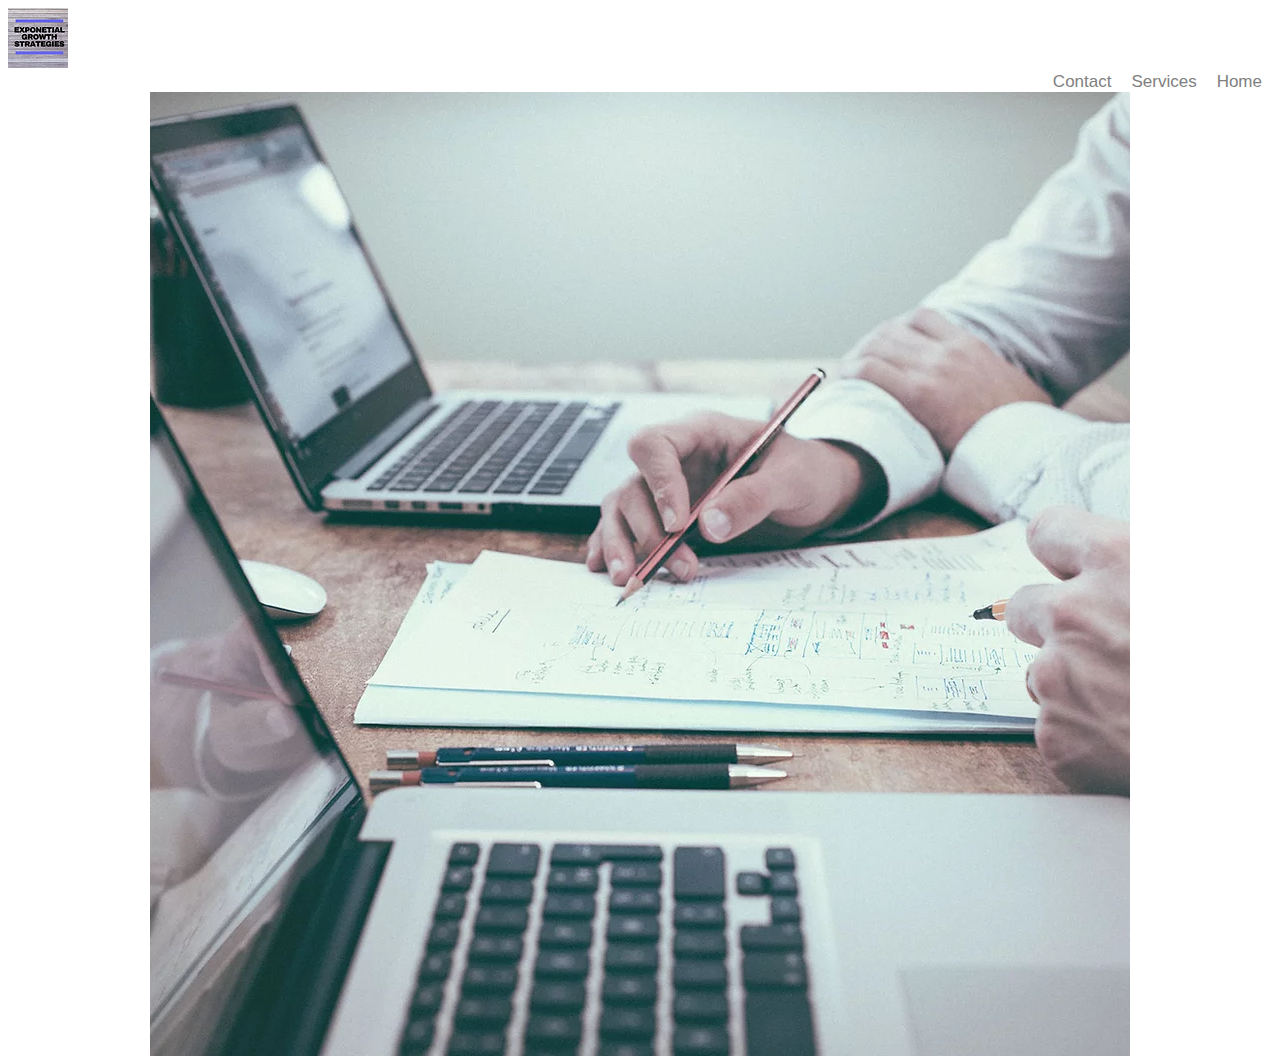
==== index.html @ 9221c1ba "starter html and css added" ====
<!DOCTYPE html>
<html lang="en">

<head>
    <meta charset="UTF-8">
    <meta http-equiv="X-UA-Compatible" content="IE=edge">
    <meta name="viewport" content="width=device-width, initial-scale=1.0">
    <link rel="stylesheet" href="style.css">
    <title>Gjallahorn Technologies</title>
</head>

<body>
    <img src="logo.png" alt="company logo in the top left PLACEHOLDER TEXT">

    <div class="topnav">
        <a class="active" href="#home">Home</a>
        <a href="#services">Services</a>
        <a href="#home">Contact</a>
    </div>
    <div>
        <img src="mainimage.png" class="bigimage" alt="main page image of business stuffs">
    </div>
</body>

</html>
---- style.css ----
.topnav {
    overflow: hidden;
}

.topnav a {
    float: right;
    color: gray;
    display: inline-block;
    font-family: Arial, Helvetica, sans-serif;
    text-align: center;
    padding: 0 10px;
    text-decoration: none;
    font-size: 17px;
}

.bigimage {
    display: block;
    margin-left: auto;
    margin-right: auto;
    object-fit: fill;
}
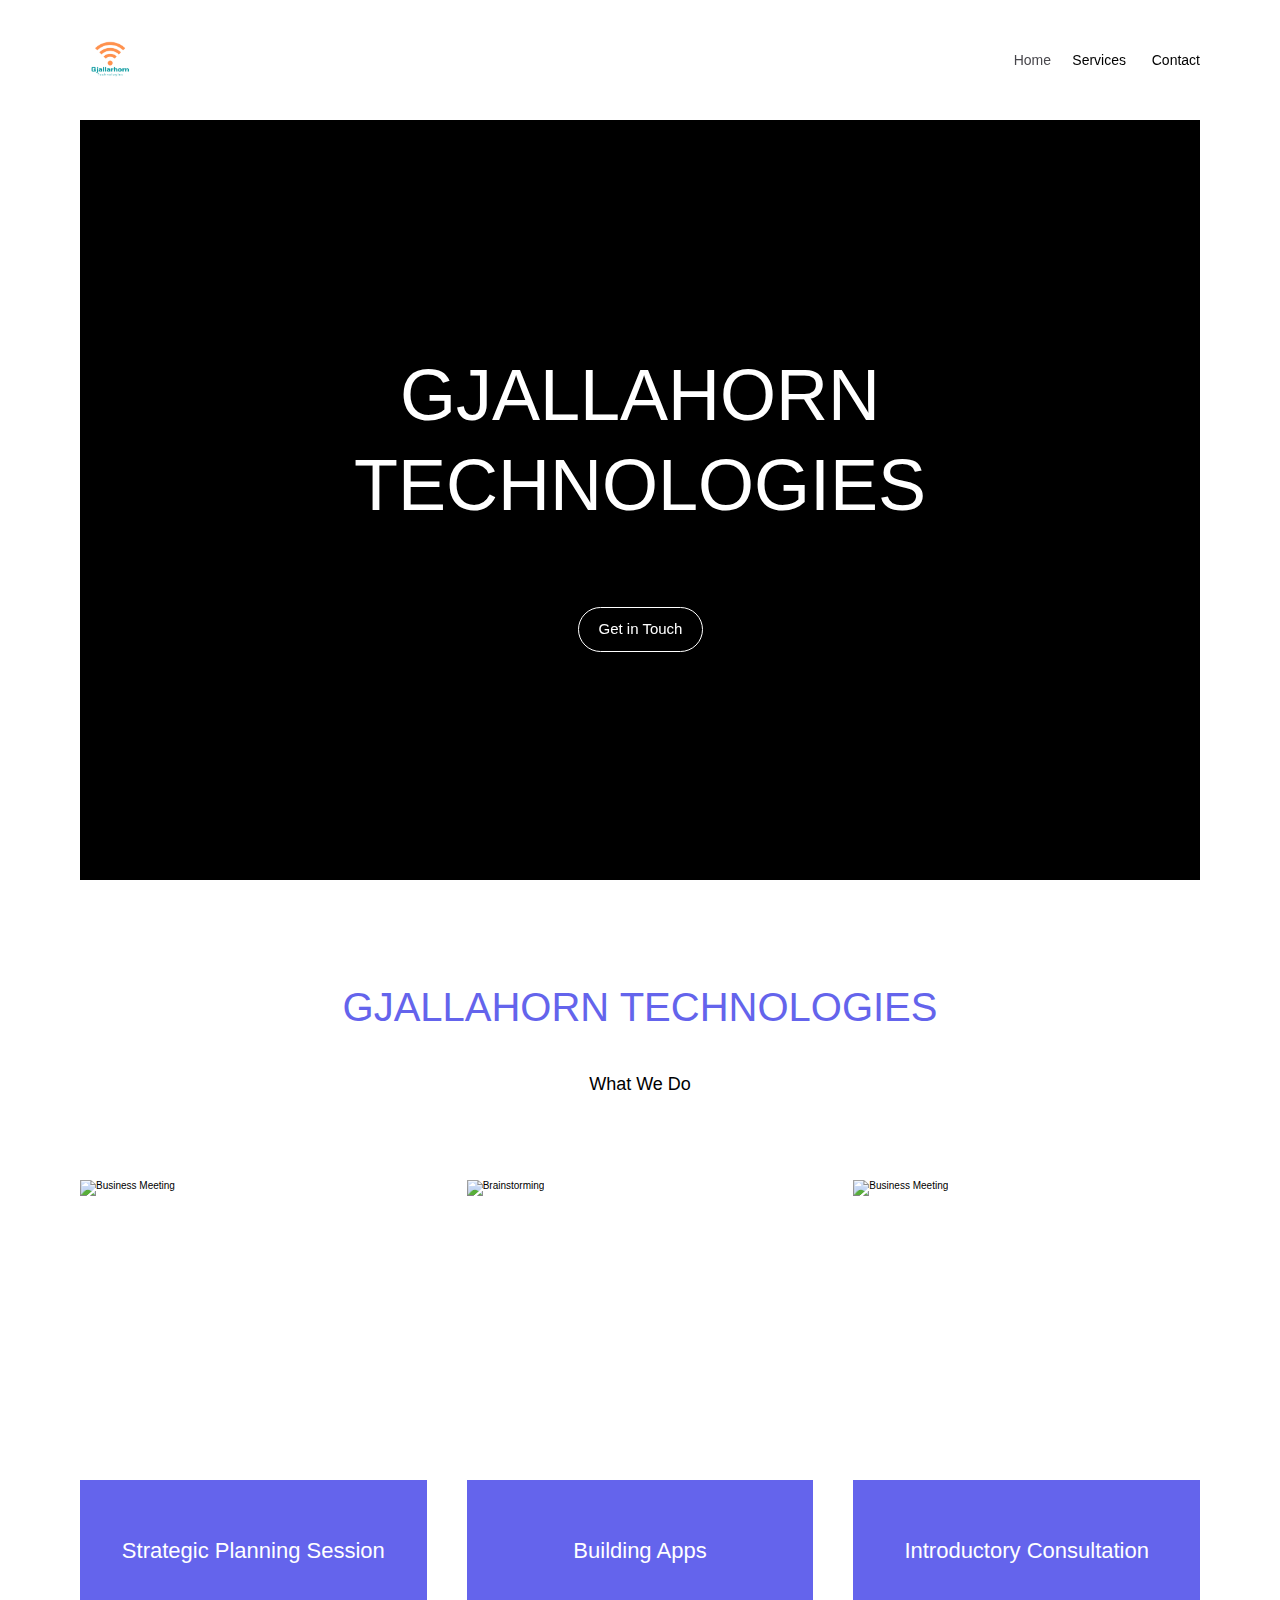
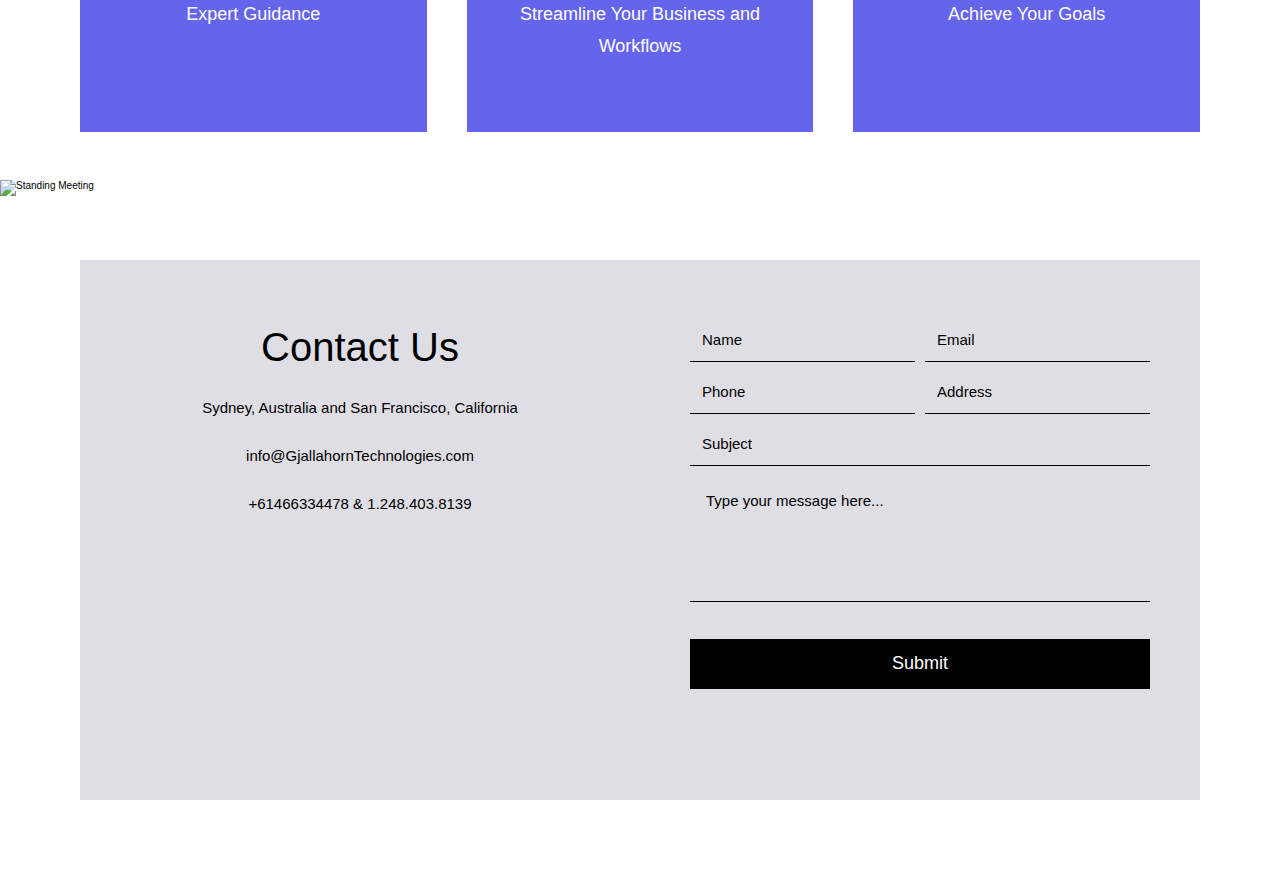
==== commit de0b9a7e: "url updates" ====
--- a/index.html
+++ b/index.html
@@ -2,24 +2,519 @@
 <html lang="en">
 
 <head>
-    <meta charset="UTF-8">
+    <meta charset="utf-8">
+    <meta name="viewport" content="width=device-width, initial-scale=1" id="wixDesktopViewport">
     <meta http-equiv="X-UA-Compatible" content="IE=edge">
-    <meta name="viewport" content="width=device-width, initial-scale=1.0">
-    <link rel="stylesheet" href="style.css">
-    <title>Gjallahorn Technologies</title>
-</head>
-
-<body>
-    <img src="logo.png" alt="company logo in the top left PLACEHOLDER TEXT">
-
-    <div class="topnav">
-        <a class="active" href="#home">Home</a>
-        <a href="#services">Services</a>
-        <a href="#home">Contact</a>
-    </div>
-    <div>
-        <img src="mainimage.png" class="bigimage" alt="main page image of business stuffs">
-    </div>
-</body>
-
-</html>+    <meta name="generator" content="Wix.com Website Builder">
+  
+    <link rel="icon" sizes="192x192" href="https://static.parastorage.com/client/pfavico.ico">
+    <link rel="shortcut icon" href="https://static.parastorage.com/client/pfavico.ico" type="image/x-icon">
+    <link rel="apple-touch-icon" href="https://static.parastorage.com/client/pfavico.ico" type="image/x-icon">
+    <!-- Safari Pinned Tab Icon -->
+    <!-- <link rel="mask-icon" href="https://static.parastorage.com/client/pfavico.ico"> -->
+  
+    <!-- Legacy Polyfills -->
+    
+      <script src="https://static.parastorage.com/unpkg/core-js-bundle@3.2.1/minified.js" nomodule=""></script>
+      <script src="https://static.parastorage.com/unpkg/focus-within-polyfill@5.0.9/dist/focus-within-polyfill.js" nomodule=""></script>
+      <script src="https://polyfill.io/v3/polyfill.min.js?features=fetch" nomodule=""></script>
+    
+  
+  
+    <!-- Performance API Polyfills -->
+    <script>
+    (function () {
+      var noop = function noop() {};
+      if ("performance" in window === false) {
+        window.performance = {};
+      }
+      window.performance.mark = performance.mark || noop;
+      window.performance.measure = performance.measure || noop;
+      if ("now" in window.performance === false) {
+        var nowOffset = Date.now();
+        if (performance.timing && performance.timing.navigationStart) {
+          nowOffset = performance.timing.navigationStart;
+        }
+        window.performance.now = function now() {
+          return Date.now() - nowOffset;
+        };
+      }
+    })();
+    </script>
+  
+    <!-- Globals Definitions -->
+    <script>
+      (function () {
+        var now = Date.now()
+        window.initialTimestamps = {
+          initialTimestamp: now,
+          initialRequestTimestamp: Math.round(performance.timeOrigin ? performance.timeOrigin : now - performance.now())
+        }
+  
+        window.thunderboltTag = "libs-releases-GA-local"
+        window.thunderboltVersion = "1.9674.0"
+      })();
+    </script>
+  
+    
+      <!-- Old Browsers Deprecation -->
+      <script data-url="https://static.parastorage.com/services/wix-thunderbolt/dist/webpack-runtime.b3b07888.bundle.min.js">!function(){"use strict";var e,a,n,t,r,o,i,s={},c={};function d(e){var a=c[e];if(void 0!==a)return a.exports;var n=c[e]={id:e,loaded:!1,exports:{}};return s[e].call(n.exports,n,n.exports,d),n.loaded=!0,n.exports}d.m=s,e=[],d.O=function(a,n,t,r){if(!n){var o=1/0;for(c=0;c<e.length;c++){n=e[c][0],t=e[c][1],r=e[c][2];for(var i=!0,s=0;s<n.length;s++)(!1&r||o>=r)&&Object.keys(d.O).every((function(e){return d.O[e](n[s])}))?n.splice(s--,1):(i=!1,r<o&&(o=r));i&&(e.splice(c--,1),a=t())}return a}r=r||0;for(var c=e.length;c>0&&e[c-1][2]>r;c--)e[c]=e[c-1];e[c]=[n,t,r]},d.n=function(e){var a=e&&e.__esModule?function(){return e.default}:function(){return e};return d.d(a,{a:a}),a},n=Object.getPrototypeOf?function(e){return Object.getPrototypeOf(e)}:function(e){return e.__proto__},d.t=function(e,t){if(1&t&&(e=this(e)),8&t)return e;if("object"==typeof e&&e){if(4&t&&e.__esModule)return e;if(16&t&&"function"==typeof e.then)return e}var r=Object.create(null);d.r(r);var o={};a=a||[null,n({}),n([]),n(n)];for(var i=2&t&&e;"object"==typeof i&&!~a.indexOf(i);i=n(i))Object.getOwnPropertyNames(i).forEach((function(a){o[a]=function(){return e[a]}}));return o.default=function(){return e},d.d(r,o),r},d.d=function(e,a){for(var n in a)d.o(a,n)&&!d.o(e,n)&&Object.defineProperty(e,n,{enumerable:!0,get:a[n]})},d.f={},d.e=function(e){return Promise.all(Object.keys(d.f).reduce((function(a,n){return d.f[n](e,a),a}),[]))},d.u=function(e){return 4767===e?"bootstrap-features.b8a6179c.bundle.min.js":2081===e?"render-indicator.inline.8a3b699a.bundle.min.js":({66:"protectedPages",73:"santa-langs-ko",117:"santa-langs-ru",263:"widget",356:"autoDisplayLightbox",438:"santa-langs-hi",638:"groups-post-index",679:"events-page-structured-data-index",687:"triggersAndReactions",763:"bookings-service-index",788:"sosp",819:"richTextBox",872:"componentsqaapi",879:"santa-langs-he",964:"popups",1140:"ghostRefComp",1193:"addressInput",1218:"wixDomSanitizer",1220:"santa-langs-en",1256:"pageTransitions",1344:"Repeater_FluidColumns",1386:"santa-langs-sl",1407:"TPAModal",1475:"tpaWidgetNativeDeadComp",1477:"santa-langs-pt",1711:"debug",1954:"santa-langs-sv",2015:"santa-langs-th",2044:"tpaModuleProvider",2084:"santa-langs-sk",2144:"module-executor",2192:"ooiTpaSharedConfig",2220:"socialUrl",2262:"TPAPopup",2300:"multilingual",2348:"chat",2355:"widgetWixCodeSdk",2395:"ContentReflowBanner",2519:"santa-langs-de",2553:"pageAnchors",2646:"coBranding",2700:"loginSocialBar",2750:"headerContainer",2896:"fileUploader",2945:"bookings-form-index",2970:"paypalButton",3015:"santa-langs-bg",3048:"seoTpa",3080:"santa-langs-no",3133:"static-page-v2-schema-presets-index",3184:"tinyMenu",3198:"quickActionBar",3272:"santa-langs-es",3275:"santa-langs-tl",3366:"passwordProtectedPage",3392:"repeaters",3408:"menuContainer",3679:"cookiesManager",3742:"blog-hashtags-index",3749:"ooi",3756:"static-page-index",3843:"santa-langs-da",3955:"TPAWorker",3973:"Repeater_FixedColumns",4102:"AppPart",4152:"santa-langs-hu",4157:"santa-langs-nl",4222:"challenges-page-index",4281:"qaApi",4471:"activePopup",4522:"siteMembers",4698:"headerPlaceholderHeight",4766:"animations-vendors",4813:"wixCustomElementComponent",4919:"stores-product-schema-presets-index",4932:"santa-langs-vi",5060:"santa-platform-utils",5170:"events-page-index",5246:"TPAPreloaderOverlay",5262:"wixapps",5535:"contentReflow",5553:"santa-langs-zh",5573:"currentUrl",5776:"tpaCommons",5805:"hoverBox",5810:"presence-lazy",5836:"santa-langs-el",5864:"santa-langs-tr",5880:"scrollVar",5921:"reporter-api",6127:"containerSlider",6173:"santa-langs-fi",6209:"languageSelector",6211:"custom-elements-polyfill",6428:"santa-langs-ar",6464:"SEO_DEFAULT",6496:"santa-langs-ca",6499:"blog-tags-index",6506:"santa-langs-pl",6537:"pro-gallery-item-index",6736:"datePicker",6743:"sliderGallery",6790:"santa-langs-ja",6805:"editorElementsDynamicTheme",7047:"wix-code-sdk-providers",7122:"seo-api-converters",7290:"breadcrumbs-component-index",7294:"intersection-observer-polyfill",7296:"santa-langs-uk",7361:"imageZoom",7388:"telemetryWixCodeSdk",7482:"url-mapper-utils",7555:"loginButton",7573:"page-features",7597:"tpaWorkerFeature",7607:"platformPubsub",7675:"santa-langs-ms",7698:"SiteStyles",7718:"santa-langs-lt",7738:"backgroundScrub",7745:"platform",7802:"restaurants-order-page-index",7880:"stores-product-index",7935:"santa-langs-cs",7955:"tpa",7971:"wix-resize-observer-polyfill",8007:"customUrlMapper",8094:"blog-post-index",8138:"AppPart2",8148:"santa-langs-id",8179:"testApi",8200:"seo-api",8219:"groups-page-index",8308:"santa-langs-ro",8317:"events-page-calculated-index",8389:"TPAUnavailableMessageOverlay",8391:"dynamicPages",8392:"blog-archive-index",8450:"screenIn",8559:"forum-category-index",8681:"environmentWixCodeSdk",8693:"search-page-index",8794:"searchBox",8834:"santa-langs-fr",8945:"renderIndicator",9040:"static-page-v2-index",9110:"forum-post-index",9210:"breadcrumbs",9227:"welcomeScreen",9279:"FontRulersContainer",9292:"mobileActionsMenu",9385:"codeEmbed",9487:"bookings-calendar-index",9540:"blog-category-index",9836:"santa-langs-it",9941:"TPABaseComponent"}[e]||e)+"."+{66:"9a93f372",73:"ce23623e",117:"865cf380",263:"cdd91686",356:"16e475c3",438:"fd98e7b3",638:"060283ac",679:"e0daaa73",687:"820957f5",763:"8231b488",788:"709c6b6b",819:"7d293a95",872:"0d95f415",879:"bbe489aa",964:"3b04d813",1140:"63ade940",1193:"8c05d4cf",1218:"57a58b25",1220:"84b2552b",1256:"ff2e0243",1344:"90327f48",1386:"c5678d20",1407:"dd01683d",1475:"87f15e08",1477:"2d79d242",1602:"95e8b027",1711:"69265244",1954:"6b2a47f8",1969:"a30cae8a",2015:"7bde92f7",2044:"932c0397",2084:"3addc156",2144:"089dd910",2192:"9087e72f",2220:"48ca4d0c",2262:"340122e6",2300:"7c54dd68",2348:"8abb7187",2355:"bba33a22",2395:"b65d4571",2519:"f7702837",2553:"e61d655b",2646:"47146e72",2700:"f0038327",2750:"5695c75c",2896:"8ba1989b",2945:"b36a4cb1",2970:"1ebf3e92",3015:"1f9841b6",3048:"7a8c8755",3080:"fbd0368a",3133:"9d0025bb",3184:"c0f87171",3198:"f54addc8",3272:"66ed8d9d",3275:"ba00adbf",3366:"a737eff5",3392:"e9fb11e5",3408:"e49ae7d8",3679:"6723c46e",3742:"890801f2",3749:"10ae0805",3756:"d411be6a",3843:"8b96c4fd",3955:"c1ef46ed",3973:"04351e29",4102:"57e398e5",4152:"3710d61f",4157:"ea8d7965",4222:"5054292a",4281:"46138162",4471:"ce7a5657",4522:"df39f345",4698:"df1b5a63",4766:"4d7a8e8c",4813:"dce6ce7e",4919:"e7857637",4932:"3a2caff1",5060:"bdde6764",5170:"14567332",5246:"77600aa5",5262:"9c7f9d19",5535:"3f89cfd8",5553:"3f61bc70",5573:"2ec4d613",5776:"216505f0",5805:"4fc48d6a",5810:"54a8a35c",5836:"db7bca5c",5864:"05a56921",5880:"6d40d651",5921:"140b58eb",6127:"17d4da04",6173:"8dc44aa0",6209:"f8862827",6211:"39b1b49f",6307:"2896f830",6428:"0ade6640",6464:"3ebad75a",6496:"4d9de1d8",6499:"19fc5947",6506:"ec43f746",6537:"be1d91d4",6736:"88274f29",6743:"9c2fd4d8",6790:"df52abbb",6805:"b084f93b",7047:"e741d095",7122:"7b641001",7290:"fa6190ab",7294:"ec3fb8a2",7296:"042a5f33",7361:"17ddf2e3",7388:"c73eba3e",7482:"0a135e8d",7555:"4393b5eb",7573:"bd03c70d",7597:"77e3336c",7607:"e7ced280",7675:"bc2c8b47",7698:"dbb2f29c",7718:"808661cb",7738:"79cc5cde",7745:"64de8073",7802:"a4860f44",7880:"60f0bee9",7935:"a99ac824",7955:"250530b7",7971:"56f8c1c1",8007:"10ffdbc8",8094:"90392ab1",8138:"c39bf5dc",8148:"f788d57d",8179:"c510b461",8200:"a0a50a76",8219:"ec88a8f5",8308:"7d960507",8317:"ba3bbfcb",8389:"d2009b2a",8391:"387b205e",8392:"d5dae660",8450:"83ce3b9a",8559:"43a7441c",8681:"e050a1e8",8693:"74ab7f45",8794:"360a016e",8834:"c2ec26e5",8945:"11d9e2b1",9040:"55dbe972",9110:"b7ff766e",9210:"ace8b0e9",9227:"72e61a44",9279:"e6e6359e",9292:"6399f382",9385:"d53a03f1",9487:"f6c2c08d",9540:"86b2608a",9836:"c5176d6c",9941:"4e2e0ed7"}[e]+".chunk.min.js"},d.miniCssF=function(e){return 179===e?"main.aa072450.min.css":2081===e?"render-indicator.inline.110b367c.min.css":{1344:"Repeater_FluidColumns",1407:"TPAModal",1475:"tpaWidgetNativeDeadComp",2262:"TPAPopup",2395:"ContentReflowBanner",3749:"ooi",3973:"Repeater_FixedColumns",4102:"AppPart",5246:"TPAPreloaderOverlay",8138:"AppPart2",8389:"TPAUnavailableMessageOverlay",9279:"FontRulersContainer",9941:"TPABaseComponent"}[e]+"."+{1344:"6a3d85df",1407:"aa0fdb42",1475:"ff659636",2262:"680b0cf2",2395:"f7ab19eb",3749:"abdee6a1",3973:"7652ad2e",4102:"2026c7c9",5246:"62c76388",8138:"9da20422",8389:"52d6fb93",9279:"32ec7a2f",9941:"fdd66901"}[e]+".chunk.min.css"},d.g=function(){if("object"==typeof globalThis)return globalThis;try{return this||new Function("return this")()}catch(e){if("object"==typeof window)return window}}(),d.o=function(e,a){return Object.prototype.hasOwnProperty.call(e,a)},t={},r="_wix_thunderbolt_app:",d.l=function(e,a,n,o){if(t[e])t[e].push(a);else{var i,s;if(void 0!==n)for(var c=document.getElementsByTagName("script"),l=0;l<c.length;l++){var f=c[l];if(f.getAttribute("src")==e||f.getAttribute("data-webpack")==r+n){i=f;break}}i||(s=!0,(i=document.createElement("script")).charset="utf-8",i.timeout=120,d.nc&&i.setAttribute("nonce",d.nc),i.setAttribute("data-webpack",r+n),i.src=e,0!==i.src.indexOf(window.location.origin+"/")&&(i.crossOrigin="anonymous")),t[e]=[a];var u=function(a,n){i.onerror=i.onload=null,clearTimeout(b);var r=t[e];if(delete t[e],i.parentNode&&i.parentNode.removeChild(i),r&&r.forEach((function(e){return e(n)})),a)return a(n)},b=setTimeout(u.bind(null,void 0,{type:"timeout",target:i}),12e4);i.onerror=u.bind(null,i.onerror),i.onload=u.bind(null,i.onload),s&&document.head.appendChild(i)}},d.r=function(e){"undefined"!=typeof Symbol&&Symbol.toStringTag&&Object.defineProperty(e,Symbol.toStringTag,{value:"Module"}),Object.defineProperty(e,"__esModule",{value:!0})},d.nmd=function(e){return e.paths=[],e.children||(e.children=[]),e},d.p="https://static.parastorage.com/services/wix-thunderbolt/dist/",o=function(e){return new Promise((function(a,n){var t=d.miniCssF(e),r=d.p+t;if(function(e,a){for(var n=document.getElementsByTagName("link"),t=0;t<n.length;t++){var r=(i=n[t]).getAttribute("data-href")||i.getAttribute("href");if("stylesheet"===i.rel&&(r===e||r===a))return i}var o=document.getElementsByTagName("style");for(t=0;t<o.length;t++){var i;if((r=(i=o[t]).getAttribute("data-href"))===e||r===a)return i}}(t,r))return a();!function(e,a,n,t){var r=document.createElement("link");r.rel="stylesheet",r.type="text/css",r.onerror=r.onload=function(o){if(r.onerror=r.onload=null,"load"===o.type)n();else{var i=o&&("load"===o.type?"missing":o.type),s=o&&o.target&&o.target.href||a,c=new Error("Loading CSS chunk "+e+" failed.\n("+s+")");c.code="CSS_CHUNK_LOAD_FAILED",c.type=i,c.request=s,r.parentNode.removeChild(r),t(c)}},r.href=a,0!==r.href.indexOf(window.location.origin+"/")&&(r.crossOrigin="anonymous"),document.head.appendChild(r)}(e,r,a,n)}))},i={6658:0},d.f.miniCss=function(e,a){i[e]?a.push(i[e]):0!==i[e]&&{1344:1,1407:1,1475:1,2081:1,2262:1,2395:1,3749:1,3973:1,4102:1,5246:1,8138:1,8389:1,9279:1,9941:1}[e]&&a.push(i[e]=o(e).then((function(){i[e]=0}),(function(a){throw delete i[e],a})))},function(){var e={6658:0};d.f.j=function(a,n){var t=d.o(e,a)?e[a]:void 0;if(0!==t)if(t)n.push(t[2]);else if(6658!=a){var r=new Promise((function(n,r){t=e[a]=[n,r]}));n.push(t[2]=r);var o=d.p+d.u(a),i=new Error;d.l(o,(function(n){if(d.o(e,a)&&(0!==(t=e[a])&&(e[a]=void 0),t)){var r=n&&("load"===n.type?"missing":n.type),o=n&&n.target&&n.target.src;i.message="Loading chunk "+a+" failed.\n("+r+": "+o+")",i.name="ChunkLoadError",i.type=r,i.request=o,t[1](i)}}),"chunk-"+a,a)}else e[a]=0},d.O.j=function(a){return 0===e[a]};var a=function(a,n){var t,r,o=n[0],i=n[1],s=n[2],c=0;for(t in i)d.o(i,t)&&(d.m[t]=i[t]);if(s)var l=s(d);for(a&&a(n);c<o.length;c++)r=o[c],d.o(e,r)&&e[r]&&e[r][0](),e[o[c]]=0;return d.O(l)},n=self.webpackJsonp__wix_thunderbolt_app=self.webpackJsonp__wix_thunderbolt_app||[];n.forEach(a.bind(null,0)),n.push=a.bind(null,n.push.bind(n))}()}();
+  //# sourceMappingURL=https://static.parastorage.com/services/wix-thunderbolt/dist/webpack-runtime.b3b07888.bundle.min.js.map</script>
+  <script data-url="https://static.parastorage.com/services/wix-thunderbolt/dist/browser-deprecation.inline.d8b320ba.bundle.min.js">(self.webpackJsonp__wix_thunderbolt_app=self.webpackJsonp__wix_thunderbolt_app||[]).push([[785],{70073:function(e,t,n){"use strict";n(1901)},1901:function(e,t,n){"use strict";var o,i,r,a;Object.defineProperty(t,"__esModule",{value:!0});var s,c,d=n(48337),u=window,l=(null===(r=null===(i=null===(o=u.navigator)||void 0===o?void 0:o.userAgent)||void 0===i?void 0:i.toLowerCase)||void 0===r?void 0:r.call(i))||"",p=!!(null===(a=u.document)||void 0===a?void 0:a.documentMode),m=!(!l.match(/msie\s([\d.]+)/)&&!l.match(/trident\/[\d](?=[^\?]+).*rv:([0-9.].)/)),v=p||m,x=!(function(){var e,t,n=document.createElement("style");n.innerHTML=":root { --tmp-var: bold; }",document.head.appendChild(n);var o=!!(u.CSS&&u.CSS.supports&&u.CSS.supports("font-weight","var(--tmp-var)"));return null===(t=null===(e=n.parentNode)||void 0===e?void 0:e.removeChild)||void 0===t||t.call(e,n),o}()&&"string"==typeof document.createElement("div").style.grid&&function(){try{new Function("let x = 1"),new Function("const x = `1`"),new Function("class X {}"),new Function("const x = (a = 0, ...b) => a"),new Function("const x = {...Object}"),new Function("const y = 1; const x = {y}"),new Function("const x = (function*() { yield 1; })().next().value === 1"),new Function("const x = async () => await new Promise(res => res(true))"),new Function("const objWithTrailingComma = {a: 1, b: 2,}"),new Function("const arrWithTrailingComma = [1,2,3,]"),Object.entries({}),Object.values({}),"x".padStart(3,"A").padEnd(5,"B"),Object.getOwnPropertyDescriptor({a:1,b:2},"a"),Object.fromEntries([["a",1]])}catch(e){return!1}return!0}());function b(){var e,t,n;(e=document.getElementById("SITE_CONTAINER"))&&(e.innerHTML=""),t=document.createElement("iframe"),n=function(){var e,t=(null===(e=u.viewerModel)||void 0===e?void 0:e.language.userLanguage)||"en";return"https://static.parastorage.com/services/wix-thunderbolt/dist/deprecation-".concat({pt:1,fr:1,es:1,de:1,ja:1}[t]?t:"en",".").concat("v5",".html")}(),t.setAttribute("src",n),t.setAttribute("style","position: fixed; top: 0; left: 0; width: 100%; height: 100%"),t.onload=function(){document.body.style.visibility="visible"},document.body.appendChild(t),(0,d.reportPhaseStarted)("browser_not_supported")}(v||x)&&(u.__browser_deprecation__=!0,s=document.head||document.getElementsByTagName("head")[0],(c=document.createElement("style")).setAttribute("type","text/css"),c.appendChild(document.createTextNode("body { visibility: hidden; }")),s.appendChild(c),u.Sentry={mute:!0},"complete"===document.readyState?b():document.addEventListener("readystatechange",(function(){"complete"===document.readyState&&b()})))},48337:function(e,t){"use strict";Object.defineProperty(t,"__esModule",{value:!0}),t.reportPhaseStarted=void 0;var n=window;function o(e,t){void 0===t&&(t="");var o=n.fedops.data,i=o.site,r=o.rollout,a=o.fleetConfig,s=o.requestUrl,c=o.frogOnUserDomain;if(!s.includes("suppressbi=true")){var d=i.isResponsive?"thunderbolt-responsive":"thunderbolt",u=r.isDACRollout?1:0,l=r.siteAssetsVersionsRollout?1:0,p=0===a.code||1===a.code?a.code:null,m=document.visibilityState,v={WixSite:1,UGC:2,Template:3}[i.siteType]||0,x=(c?i.externalBaseUrl.replace(/^https?:\/\//,"")+"/_frog":"//frog.wix.com")+"/bolt-performance?src=72&evid="+e+"&appName="+d+"&is_rollout="+p+"&is_sav_rollout="+l+"&is_dac_rollout="+u+"&dc="+i.dc+"&msid="+i.metaSiteId+"&session_id="+i.sessionId+"&vsi="+"xxxxxxxx-xxxx-4xxx-yxxx-xxxxxxxxxxxx".replace(/[xy]/g,(function(e){var t=16*Math.random()|0;return("x"===e?t:3&t|8).toString(16)}))+"&pv="+m+"&v="+n.thunderboltVersion+"&url="+s+"&st="+v+t;(new Image).src=x}}t.reportPhaseStarted=function(e){var t=Date.now()-n.initialTimestamps.initialTimestamp,i=Date.now()-t;o(28,"&name=".concat(e,"&duration=").concat(i))}}},function(e){"use strict";var t;t=70073,e(e.s=t)}]);
+  //# sourceMappingURL=https://static.parastorage.com/services/wix-thunderbolt/dist/browser-deprecation.inline.d8b320ba.bundle.min.js.map</script>
+    
+  
+    <!-- registry runtime -->
+    <script>
+  window.componentsRegistry = {};
+  window.componentsRegistry.runtimeReady = new Promise((resolve) => { window.componentsRegistry.manifestsLoadedResolve = resolve });
+  </script>
+  
+  
+      <!-- Sentry -->
+      
+        <script id="sentry">(function(c,t,u,n,p,l,y,z,v){if(c[l] && c[l].mute) {return;}function e(b){if(!w){w=!0;var d=t.getElementsByTagName(u)[0],a=t.createElement(u);a.src=z;a.crossorigin="anonymous";a.addEventListener("load",function(){try{c[n]=q;c[p]=r;var a=c[l],d=a.init;a.init=function(a){for(var b in a)Object.prototype.hasOwnProperty.call(a,b)&&(v[b]=a[b]);d(v)};B(b,a)}catch(A){console.error(A)}});d.parentNode.insertBefore(a,d)}}function B(b,d){try{for(var a=0;a<b.length;a++)if("function"===typeof b[a])b[a]();var f=m.data,g=!1,h=!1;for(a=0;a<f.length;a++)if(f[a].f){h=
+                  !0;var e=f[a];!1===g&&"init"!==e.f&&d.init();g=!0;d[e.f].apply(d,e.a)}!1===h&&d.init();var k=c[n],l=c[p];for(a=0;a<f.length;a++)f[a].e&&k?k.apply(c,f[a].e):f[a].p&&l&&l.apply(c,[f[a].p])}catch(C){console.error(C)}}for(var g=!0,x=!1,k=0;k<document.scripts.length;k++)if(-1<document.scripts[k].src.indexOf(y)){g="no"!==document.scripts[k].getAttribute("data-lazy");break}var w=!1,h=[],m=function(b){(b.e||b.p||b.f&&-1<b.f.indexOf("capture")||b.f&&-1<b.f.indexOf("showReportDialog"))&&g&&e(h);m.data.push(b)};
+            m.data=[];c[l]={onLoad:function(b){h.push(b);g&&!x||e(h)},forceLoad:function(){x=!0;g&&setTimeout(function(){e(h)})}};"init addBreadcrumb captureMessage captureException captureEvent configureScope withScope showReportDialog".split(" ").forEach(function(b){c[l][b]=function(){m({f:b,a:arguments})}});var q=c[n];c[n]=function(b,d,a,f,e){m({e:[].slice.call(arguments)});q&&q.apply(c,arguments)};var r=c[p];c[p]=function(b){m({p:b.reason});r&&r.apply(c,arguments)};g||setTimeout(function(){e(h)})})(window,document,
+                  "script","onerror","onunhandledrejection","Sentry","605a7baede844d278b89dc95ae0a9123","https://browser.sentry-cdn.com/6.18.2/bundle.min.js",{"dsn":"https://605a7baede844d278b89dc95ae0a9123@sentry-next.wixpress.com/68"});</script>
+      
+  
+      
+  
+    <!-- sendFedopsLoadStarted.inline -->
+    <script type="application/json" id="wix-fedops">{"data":{"site":{"metaSiteId":"5427a8fc-b26c-4cdd-9ea4-0bf12036ef5d","userId":"66a890a3-7610-4b98-93a3-e1b05f181ae4","siteId":"33b7faa4-b77b-4e18-80cc-d9c5fea01521","externalBaseUrl":"https:\/\/www.egstrategies.com","siteRevision":20,"siteType":"UGC","dc":"42","isResponsive":false,"sessionId":"0fe815a3-5ae4-4c37-8b70-11503d597072"},"rollout":{"siteAssetsVersionsRollout":false,"isDACRollout":0,"isTBRollout":false},"fleetConfig":{"fleetName":"thunderbolt-renderer-light","type":"GA","code":0},"requestUrl":"https:\/\/www.egstrategies.com\/","isInSEO":false}}</script>
+    <script>window.fedops = JSON.parse(document.getElementById('wix-fedops').textContent)</script>
+    <script data-url="https://static.parastorage.com/services/wix-thunderbolt/dist/bi-common.inline.403b153a.bundle.min.js">(self.webpackJsonp__wix_thunderbolt_app=self.webpackJsonp__wix_thunderbolt_app||[]).push([[142],{87931:function(e,i,n){"use strict";n.d(i,{e:function(){return v}});var t=n(81570),s=n(74751);const o=null;function r([e,i]){return i!==o&&`${e}=${i}`}function a(){const e=document.cookie.match(/_wixCIDX=([^;]*)/);return e&&e[1]}function c(e){if(!e)return o;const i=new URL(decodeURIComponent(e));return i.search="?",encodeURIComponent(i.href)}var d=function(e,{eventType:i,ts:n,tts:t,extra:s=""},d,u){var l;const p=function(e){const i=e.split("&").reduce(((e,i)=>{const[n,t]=i.split("=");return Object.assign(Object.assign({},e),{[n]:t})}),{});return(e,n)=>void 0!==i[e]?i[e]:n}(s),m=(w=d,e=>void 0===w[e]?o:w[e]);var w;let v=!0;const f=null===window||void 0===window?void 0:window.consentPolicyManager;if(f){const e=f.getCurrentConsentPolicy();if(e){const{policy:i}=e;v=!(i.functional&&i.analytics)}}const g=m("requestUrl"),h={src:"29",evid:"3",viewer_name:"thunderbolt",caching:m("caching"),client_id:v?o:a(),dc:m("dc"),et:i,event_name:e?encodeURIComponent(e):o,is_cached:m("isCached"),is_platform_loaded:m("is_platform_loaded"),is_rollout:m("is_rollout"),ism:m("isMesh"),isp:0,isjp:m("isjp"),iss:m("isServerSide"),ita:p("ita",d.checkVisibility()?"1":"0"),mid:v?o:(null==u?void 0:u.siteMemberId)||o,msid:m("msId"),pid:p("pid",o),pn:p("pn","1"),ref:document.referrer&&!v?encodeURIComponent(document.referrer):o,rid:v?o:m("requestId"),sar:v?o:p("sar",screen.availWidth?`${screen.availWidth}x${screen.availHeight}`:o),sessionId:v&&f?o:m("sessionId"),siterev:d.siteRevision||d.siteCacheRevision?`${d.siteRevision}-${d.siteCacheRevision}`:o,sr:v?o:p("sr",screen.width?`${screen.width}x${screen.height}`:o),st:m("st"),ts:n,tts:t,url:v?c(g):g,v:(null===window||void 0===window?void 0:window.thunderboltVersion)||"0.0.0",vid:v?o:(null==u?void 0:u.visitorId)||o,bsi:v?o:(null==u?void 0:u.bsi)||o,vsi:m("viewerSessionId"),wor:v||!window.outerWidth?o:`${window.outerWidth}x${window.outerHeight}`,wr:v?o:p("wr",window.innerWidth?`${window.innerWidth}x${window.innerHeight}`:o),_brandId:(null===(l=d.commonConfig)||void 0===l?void 0:l.brand)||o,nt:p("nt",o)};return`https://frog.wix.com/bt?${Object.entries(h).map(r).filter(Boolean).join("&")}`},u=n(62865),l=n(32652),p=n(51173),m=n(94936);const w={WixSite:1,UGC:2,Template:3};const v=function(){const e=(()=>{const{fedops:e,viewerModel:{siteFeaturesConfigs:i,requestUrl:n,site:t,fleetConfig:s,requestId:o,commonConfig:r}}=window,a=(0,u.Q)(window)||(0,p.f)()||(0,l.d)()||(({seo:e})=>(null==e?void 0:e.isInSEO)?"seo":"")(i);return Object.assign(Object.assign({suppressbi:n.includes("suppressbi=true"),initialTimestamp:window.initialTimestamps.initialTimestamp,initialRequestTimestamp:window.initialTimestamps.initialRequestTimestamp,viewerSessionId:e.vsi,siteRevision:String(t.siteRevision),msId:t.metaSiteId,is_rollout:0===s.code||1===s.code?s.code:null,is_platform_loaded:0,requestId:o,requestUrl:encodeURIComponent(n),sessionId:String(t.sessionId),btype:a,isjp:!!a,dc:t.dc,siteCacheRevision:"__siteCacheRevision__",checkVisibility:(()=>{let e=!0;function i(){e=e&&!0!==document.hidden}return document.addEventListener("visibilitychange",i,{passive:!0}),i(),()=>(i(),e)})()},(0,m.T)()),{isMesh:1,isServerSide:0,st:w[t.siteType]||0,commonConfig:r})})(),i={};let n=1;const o=(t,o,r={})=>{const a=Date.now(),c=a-e.initialRequestTimestamp,u=a-e.initialTimestamp;if(function(e,i){if(i&&performance.mark){const n=`${i} (beat ${e})`;performance.mark(n)}}(t,o),e.suppressbi||window.__browser_deprecation__)return;const{pageId:l,pageNumber:p=n,navigationType:m}=r;let w=`&pn=${p}`;l&&(w+=`&pid=${l}`),m&&(w+=`&nt=${m}`);const v=d(o,{eventType:t,ts:u,tts:c,extra:w},e,i);(0,s.Z)(v)};return{sendBeat:o,reportBI:function(e,i){!function(e,i){const n=i?`${e} - ${i}`:e,t="end"===i?`${e} - start`:null;performance.mark(n),performance.measure&&t&&performance.measure(`\u2b50${e}`,t,n)}(e,i)},wixBiSession:e,sendBeacon:s.Z,setDynamicSessionData:({visitorId:e,siteMemberId:n,bsi:t})=>{i.visitorId=e||i.visitorId,i.siteMemberId=n||i.siteMemberId,i.bsi=t||i.bsi},reportPageNavigation:function(e){n+=1,o(t.sT.PAGE_NAVIGATION,"page navigation start",{pageId:e,pageNumber:n})},reportPageNavigationDone:function(e,i){o(t.sT.PAGE_NAVIGATION_DONE,"page navigation complete",{pageId:e,pageNumber:n,navigationType:i}),i!==t.$7.DYNAMIC_REDIRECT&&i!==t.$7.NAVIGATION_ERROR&&i!==t.$7.CANCELED||(n-=1)}}}();window.bi=v},39256:function(e,i,n){"use strict";var t=n(62865),s=n(51173),o=n(32652),r=n(94936),a=n(74751);!function(){const{site:e,rollout:i,fleetConfig:n,requestUrl:c,isInSEO:d,frogOnUserDomain:u,sentryPreload:l}=window.fedops.data,p=(0,t.Q)(window)||(0,s.f)()||(0,o.d)()||(d?"seo":""),m=!!p,{isCached:w,caching:v}=(0,r.T)(),f={WixSite:1,UGC:2,Template:3}[e.siteType]||0,g=e.isResponsive?"thunderbolt-responsive":"thunderbolt",{isDACRollout:h,siteAssetsVersionsRollout:b}=i,_=h?1:0,x=b?1:0,I=0===n.code||1===n.code?n.code:null,T=Date.now()-window.initialTimestamps.initialTimestamp,$=Date.now()-window.initialTimestamps.initialRequestTimestamp,{visibilityState:y}=document,C=y,{fedops:R,addEventListener:S,Sentry:O,thunderboltVersion:E}=window;R.apps=R.apps||{},R.apps[g]={startLoadTime:$},R.sessionId=e.sessionId,R.vsi="xxxxxxxx-xxxx-4xxx-yxxx-xxxxxxxxxxxx".replace(/[xy]/g,(e=>{const i=16*Math.random()|0;return("x"===e?i:3&i|8).toString(16)})),R.is_cached=w,R.phaseStarted=D(28),R.phaseEnded=D(22),O&&l&&!w&&(O.onLoad((()=>{var i;O.init({dsn:"https://831126cb46b74583bf6f72c5061cba9d@sentry-viewer.wixpress.com/4",release:`${E}`.startsWith("1")?E:null,environment:(i=n.code,0===i?"Production":1===i?"Rollout":"Canary"),integrations:O.BrowserTracing?[new O.BrowserTracing]:[],tracesSampleRate:1,initialScope:{tags:{responsive:e.isResponsive,is_dac_rollout:_,is_sav_rollout:x,siteType:f},user:{id:window.fedops.vsi}}})})),O.forceLoad()),R.reportError=e=>{const i=(null==e?void 0:e.reason)||(null==e?void 0:e.message);i?k(26,`&errorInfo=${i}&errorType=load`):e.preventDefault()},S("error",R.reportError),S("unhandledrejection",R.reportError);let A=!1;function k(i,n=""){if(c.includes("suppressbi=true"))return;const t=(u?e.externalBaseUrl.replace(/^https?:\/\//,"")+"/_frog":"//frog.wix.com")+"/bolt-performance?src=72&evid="+i+"&appName="+g+"&is_rollout="+I+"&is_sav_rollout="+x+"&is_dac_rollout="+_+"&dc="+e.dc+"&is_cached="+w+"&msid="+e.metaSiteId+"&session_id="+window.fedops.sessionId+"&ish="+m+"&isb="+m+(m?"&isbr="+p:"")+"&vsi="+window.fedops.vsi+"&caching="+v+(A?",browser_cache":"")+"&pv="+C+"&pn=1&v="+E+"&url="+encodeURIComponent(c)+"&st="+f+`&ts=${T}&tsn=${$}`+n;(0,a.Z)(t)}function D(e){return(i,n)=>{const t=`&name=${i}&duration=${Date.now()-T}`,s=n&&n.paramsOverrides?Object.keys(n.paramsOverrides).map((e=>e+"="+n.paramsOverrides[e])).join("&"):"";k(e,s?`${t}&${s}`:t)}}S("pageshow",(({persisted:e})=>{e&&(A||(A=!0,R.is_cached=!0))}),!0),window.__browser_deprecation__||k(21)}()},94936:function(e,i,n){"use strict";n.d(i,{T:function(){return t}});const t=()=>{let e,i="none",n=document.cookie.match(/ssr-caching="?cache[,#]\s*desc=([\w-]+)(?:[,#]\s*varnish=(\w+))?(?:[,#]\s*dc[,#]\s*desc=([\w-]+))?(?:"|;|$)/);if(!n&&window.PerformanceServerTiming){const i=(()=>{let e,i;try{e=performance.getEntriesByType("navigation")[0].serverTiming||[]}catch(i){e=[]}const n=[];return e.forEach((e=>{switch(e.name){case"cache":n[1]=e.description;break;case"varnish":n[2]=e.description;break;case"dc":i=e.description}})),{microPop:i,matches:n}})();e=i.microPop,n=i.matches}if(n&&n.length&&(i=`${n[1]},${n[2]||"none"}`,e||(e=n[3])),"none"===i){const e=performance.timing;e&&e.responseStart-e.requestStart==0&&(i="browser")}return Object.assign({caching:i,isCached:0===i.indexOf("hit")},e?{microPop:e}:{})}},62865:function(e,i,n){"use strict";n.d(i,{Q:function(){return t}});const t=e=>{const{userAgent:i}=e.navigator;return/instagram.+google\/google/i.test(i)?"":/bot|google(?!play)|phantom|crawl|spider|headless|slurp|facebookexternal|Lighthouse|PTST|^mozilla\/4\.0$|^\s*$/i.test(i)?"ua":""}},51173:function(e,i,n){"use strict";n.d(i,{f:function(){return t}});const t=()=>{try{if(window.self===window.top)return""}catch(e){}return"iframe"}},32652:function(e,i,n){"use strict";n.d(i,{d:function(){return t}});const t=()=>{var e;if(!Function.prototype.bind)return"bind";const{document:i,navigator:n}=window;if(!i||!n)return"document";const{webdriver:t,userAgent:s,plugins:o,languages:r}=n;if(t)return"webdriver";if(!o||Array.isArray(o))return"plugins";if(null===(e=Object.getOwnPropertyDescriptor(o,"0"))||void 0===e?void 0:e.writable)return"plugins-extra";if(!s)return"userAgent";if(s.indexOf("Snapchat")>0&&i.hidden)return"Snapchat";if(!r||0===r.length||!Object.isFrozen(r))return"languages";try{throw Error()}catch(e){if(e instanceof Error){const{stack:i}=e;if(i&&/ (\(internal\/)|(\(?file:\/)/.test(i))return"stack"}}return""}},74751:function(e,i,n){"use strict";n.d(i,{Z:function(){return t}});const t=e=>{var i,n;let t=!1;if(!((null===(i=window.viewerModel)||void 0===i?void 0:i.experiments["specs.thunderbolt.useImgNotBeacon"])||(null===(n=window.viewerModel)||void 0===n?void 0:n.experiments["specs.thunderbolt.checkIOSToAvoidBeacon"])&&(()=>{var e;return/\(iP(hone|ad|od);/i.test(null===(e=null===window||void 0===window?void 0:window.navigator)||void 0===e?void 0:e.userAgent)})()))try{t=navigator.sendBeacon(e)}catch(e){}t||((new Image).src=e)}}}]);
+  //# sourceMappingURL=https://static.parastorage.com/services/wix-thunderbolt/dist/bi-common.inline.403b153a.bundle.min.js.map</script>
+  <script data-url="https://static.parastorage.com/services/wix-thunderbolt/dist/sendFedopsLoadStarted.inline.9cb06959.bundle.min.js">(self.webpackJsonp__wix_thunderbolt_app=self.webpackJsonp__wix_thunderbolt_app||[]).push([[5987],{},function(n){"use strict";n.O(0,[142],(function(){return p=39256,n(n.s=p);var p}));n.O()}]);</script>
+  
+    <!-- Polyfills check -->
+    <script>
+      if (
+        typeof Promise === 'undefined' ||
+        typeof Set === 'undefined' ||
+        typeof Object.assign === 'undefined' ||
+        typeof Array.from === 'undefined' ||
+        typeof Symbol === 'undefined'
+      ) {
+        // send bi in order to detect the browsers in which polyfills are not working
+        window.fedops.phaseStarted('missing_polyfills')
+      }
+    </script>
+  
+    <!-- Viewer Model -->
+    <script type="application/json" id="wix-viewer-model">{"siteAssetsTestModuleVersion":"1.334.0","requestUrl":"https:\/\/www.egstrategies.com\/","siteFeatures":["assetsLoader","businessLogger","commonConfig","componentsLoader","componentsRegistry","consentPolicy","dashboardWixCodeSdk","environment","locationWixCodeSdk","navigationManager","navigationPhases","pages","renderer","reporter","router","scrollRestoration","seoWixCodeSdk","seo","sessionManager","siteMembersWixCodeSdk","siteMembers","siteScrollBlocker","siteWixCodeSdk","stores","structureApi","thunderboltInitializer","tpaCommons","translations","warmupData","windowMessageRegistrar","windowWixCodeSdk","wixEmbedsApi","componentsReact","platform"],"site":{"metaSiteId":"5427a8fc-b26c-4cdd-9ea4-0bf12036ef5d","userId":"66a890a3-7610-4b98-93a3-e1b05f181ae4","siteId":"33b7faa4-b77b-4e18-80cc-d9c5fea01521","externalBaseUrl":"https:\/\/www.egstrategies.com","siteRevision":20,"siteType":"UGC","dc":"42","isResponsive":false,"sessionId":"0fe815a3-5ae4-4c37-8b70-11503d597072"},"isMobileDevice":false,"viewMode":"desktop","formFactor":"desktop","deviceInfo":{"deviceClass":"Desktop"},"media":{"staticMediaUrl":"https:\/\/static.wixstatic.com\/media","mediaRootUrl":"https:\/\/static.wixstatic.com\/","staticVideoUrl":"https:\/\/video.wixstatic.com\/"},"language":{"userLanguage":"en","userLanguageResolutionMethod":"QueryParam","siteLanguage":"en","isMultilingualEnabled":false,"directionByLanguage":"ltr"},"mode":{"qa":false,"enableTestApi":false,"debug":false,"ssrIndicator":false,"ssrOnly":false,"editorElementsVersion":"1.8067.0","siteAssetsFallback":"enable"},"requestId":"1648656560.7062905169422118238","siteFeaturesConfigs":{"assetsLoader":{},"componentsRegistry":{"librariesTopology":[{"artifactId":"editor-elements","namespace":"wixui","url":"https:\/\/static.parastorage.com\/services\/editor-elements\/1.8067.0"},{"artifactId":"editor-elements","namespace":"dsgnsys","url":"https:\/\/static.parastorage.com\/services\/editor-elements\/1.8067.0"}]},"consentPolicy":{"isWixSite":false},"dashboardWixCodeSdk":{},"dataWixCodeSdk":{"segment":"LIVE"},"fedopsWixCodeSdk":{"isWixSite":false},"locationWixCodeSdk":{"urlMappings":null},"onloadCompsBehaviors":{},"ooiTpaSharedConfig":{"imageSpriteUrl":"https:\/\/static.parastorage.com\/services\/santa-resources\/resources\/viewer\/editorUI\/fonts.v19.png","wixStaticFontsLinks":["https:\/\/static.parastorage.com\/services\/santa-resources\/resources\/viewer\/user-site-fonts\/v15\/languages-woff2.css"]},"reporter":{"userId":"66a890a3-7610-4b98-93a3-e1b05f181ae4","metaSiteId":"5427a8fc-b26c-4cdd-9ea4-0bf12036ef5d","isPremium":true,"isViewerMode":true,"isFBServerEventsAppProvisioned":false,"dynamicPagesIds":[]},"router":{"baseUrl":"https:\/\/www.egstrategies.com","mainPageId":"fw9ue","pagesMap":{"fw9ue":{"pageId":"fw9ue","title":"Home","pageUriSEO":"home-1","pageJsonFileName":"66a890_bae1a7f3bb55df564f3cf6d1cf42fe11_19"}},"routes":{".\/home-1":{"type":"Static","pageId":"fw9ue"},".\/":{"type":"Static","pageId":"fw9ue"}},"isWixSite":false},"searchWixCodeSdk":{"language":"en"},"seo":{"context":{"siteName":"GjallahornTechnologies","siteUrl":"https:\/\/www.egstrategies.com","indexSite":true,"defaultUrl":"https:\/\/www.GjallahornTechnologies.com\/","currLangIsOriginal":true,"homePageTitle":"Home","ogType":"website","ogDescription":"GJALLAHORN TECHNOLOGIES helps businesses grow. From creating sales and marketing plans to acquisitions, process design, business model creation and everything in between we've got you covered. We can embed ourselves as a member of your executive team or provide ad hoc consulting services and project management.","businessName":"GJALLAHORN TECHNOLOGIES","businesLocale":"en-au","businesLogo":"https:\/\/static.wixstatic.com\/media\/66a890_56a4adee39914e588ed71aa91b28c867~mv2.png","experiments":{"specs.seo.ReverseResolveIsIndexableLogic":"true","specs.seo.EnableLocalBusinessSD":"true"},"businessPhone":"+61466334478"},"metaTags":[{"name":"fb_admins_meta_tag","value":"","property":false},{"name":"google-site-verification","value":"0yiOm5OpkrAfrWFEEDLQKX_XPjrkxqZjqblsqTEXjtw","property":false},{"name":"keywords","value":"Consulting, Growth, Sales","property":false},{"name":"description","value":"GJALLAHORN TECHNOLOGIES helps businesses grow. From creating sales and marketing plans to acquisitions, process design, business model creation and everything in between we've got you covered. We can embed ourselves as a member of your executive team or provide ad hoc consulting services and project management.","property":false}],"customHeadTags":"","isInSEO":false,"hasBlogAmp":false,"mainPageId":"fw9ue"},"sessionManager":{"dynamicModelApiUrl":"https:\/\/www.egstrategies.com\/_api\/v2\/dynamicmodel","expiryTimeoutOverride":0},"siteMembersWixCodeSdk":{"isPreviewMode":false,"smToken":"","smcollectionId":"8a33da22-7cc8-4d7d-a0f6-4907cb7ea829"},"siteMembers":{"collectionExposure":"Public","smcollectionId":"8a33da22-7cc8-4d7d-a0f6-4907cb7ea829","smToken":"","protectedHomepage":false,"isTemplate":false,"isCommunityInstalled":false},"siteWixCodeSdk":{"siteDisplayName":"GjallahornTechnologies","siteRevision":20,"regionalSettings":"en-au","language":"en","currency":"AUD","mainPageId":"fw9ue","appsData":{"3":{"appDefinitionId":"14bca956-e09f-f4d6-14d7-466cb3f09103"},"4":{"appDefinitionId":"141fbfae-511e-6817-c9f0-48993a7547d1"},"5":{"appDefinitionId":"13ee94c1-b635-8505-3391-97919052c16f"},"6":{"appDefinitionId":"150ae7ee-c74a-eecd-d3d7-2112895b988a"},"7":{"appDefinitionId":"55cd9036-36bb-480b-8ddc-afda3cb2eb8d"},"8":{"appDefinitionId":"f123e8f1-4350-4c9b-b269-04adfadda977"},"9":{"appDefinitionId":"1480c568-5cbd-9392-5604-1148f5faffa0"},"10":{"appDefinitionId":"14b89688-9b25-5214-d1cb-a3fb9683618b"},"11":{"appDefinitionId":"135c3d92-0fea-1f9d-2ba5-2a1dfb04297e"},"12":{"appDefinitionId":"146c0d71-352e-4464-9a03-2e868aabe7b9"},"13":{},"14":{"appDefinitionId":"139ef4fa-c108-8f9a-c7be-d5f492a2c939"},"16":{"appDefinitionId":"e3118e0a-b1c1-4e1d-b67d-ddf0cb92309b"},"18":{"appDefinitionId":"ea2821fc-7d97-40a9-9f75-772f29178430"},"19":{"appDefinitionId":"9bead16f-1c73-4cda-b6c4-28cff46988db"},"20":{"appDefinitionId":"a322993b-2c74-426f-bbb8-444db73d0d1b"},"21":{"appDefinitionId":"14d7032a-0a65-5270-cca7-30f599708fed"},"22":{"appDefinitionId":"13aa9735-aa50-4bdb-877c-0bb46804bd71"},"23":{},"26":{"appDefinitionId":"d70b68e2-8d77-4e0c-9c00-c292d6e0025e"},"27":{"appDefinitionId":"307ba931-689c-4b55-bb1d-6a382bad9222"},"28":{"appDefinitionId":"94bc563b-675f-41ad-a2a6-5494f211c47b"},"29":{"appDefinitionId":"4b10fcce-732d-4be3-9d46-801d271acda9"},"30":{"appDefinitionId":"8ea9df15-9ff6-4acf-bbb8-8d3a69ae5841"},"31":{"appDefinitionId":"8725b255-2aa2-4a53-b76d-7d3c363aaeea"},"1528":{"appDefinitionId":"14517e1a-3ff0-af98-408e-2bd6953c36a2"},"2152":{"appDefinitionId":"14ce1214-b278-a7e4-1373-00cebd1bef7c"},"-666":{"appDefinitionId":"22bef345-3c5b-4c18-b782-74d4085112ff"}},"pageIdToPrefix":{},"routerPrefixes":{},"timezone":"Australia\/Sydney","pageIdToTitle":{"fw9ue":"Home"},"urlMappings":null,"viewMode":"Site"},"tpaCommons":{"widgetsClientSpecMapData":{"141995eb-c700-8487-6366-a482f7432e2b":{"widgetUrl":"https:\/\/so-feed.codev.wixapps.net\/widget","mobileUrl":"https:\/\/so-feed.codev.wixapps.net\/widget","tpaWidgetId":"shoutout_feed","appPage":{},"applicationId":11,"appDefinitionName":"Email Marketing","appDefinitionId":"135c3d92-0fea-1f9d-2ba5-2a1dfb04297e","isWixTPA":true,"allowScrolling":false},"14517f3f-ffc5-eced-f592-980aaa0bbb5c":{"widgetUrl":"https:\/\/engage.wixapps.net\/chat-widget-server\/renderChatWidget\/index","tpaWidgetId":"wix_visitors","appPage":{},"applicationId":1528,"appDefinitionName":"Wix Chat","appDefinitionId":"14517e1a-3ff0-af98-408e-2bd6953c36a2","isWixTPA":true,"allowScrolling":false}},"appsClientSpecMapByApplicationId":{"11":{"widgets":{"141995eb-c700-8487-6366-a482f7432e2b":{"widgetUrl":"https:\/\/so-feed.codev.wixapps.net\/widget","widgetId":"141995eb-c700-8487-6366-a482f7432e2b","refreshOnWidthChange":true,"mobileUrl":"https:\/\/so-feed.codev.wixapps.net\/widget","published":true,"mobilePublished":true,"seoEnabled":true,"preFetch":false,"shouldBeStretchedByDefault":false,"shouldBeStretchedByDefaultMobile":false,"componentFields":{},"tpaWidgetId":"shoutout_feed","default":true}},"applicationId":11,"appDefinitionName":"Email Marketing"},"1528":{"widgets":{"14517f3f-ffc5-eced-f592-980aaa0bbb5c":{"widgetUrl":"https:\/\/engage.wixapps.net\/chat-widget-server\/renderChatWidget\/index","widgetId":"14517f3f-ffc5-eced-f592-980aaa0bbb5c","refreshOnWidthChange":true,"gluedOptions":{"placement":"BOTTOM_RIGHT","verticalMargin":0,"horizontalMargin":0},"published":true,"mobilePublished":true,"seoEnabled":true,"preFetch":false,"shouldBeStretchedByDefault":false,"shouldBeStretchedByDefaultMobile":false,"componentFields":{"iframeWithPlatform":true},"tpaWidgetId":"wix_visitors","default":true}},"applicationId":1528,"appDefinitionName":"Wix Chat"}},"appsClientSpecMapData":{"135c3d92-0fea-1f9d-2ba5-2a1dfb04297e":{"applicationId":11,"appDefinitionName":"Email Marketing","appFields":{"premiumBundle":{"parentAppId":"ee21fe60-48c5-45e9-95f4-6ca8f9b1c9d9","parentAppSlug":"ee21fe60-48c5-45e9-95f4-6ca8f9b1c9d9"}},"isWixTPA":true},"14517e1a-3ff0-af98-408e-2bd6953c36a2":{"applicationId":1528,"appDefinitionName":"Wix Chat","appFields":{"platform":{"viewerScriptUrl":"https:\/\/static.parastorage.com\/services\/chat-worker\/1.868.0\/viewer-script.bundle.min.js","optionalApplication":true,"margins":{"desktop":{"top":{},"right":{},"bottom":{},"left":{}},"tablet":{"top":{},"right":{},"bottom":{},"left":{}},"mobile":{"top":{},"right":{},"bottom":{},"left":{}}},"height":{"desktop":{},"tablet":{},"mobile":{}},"editorScriptUrl":"https:\/\/static.parastorage.com\/services\/chat-worker\/1.868.0\/editor-script.bundle.min.js","isStretched":{},"docking":{"desktop":{},"tablet":{},"mobile":{}},"errorReporting":{},"width":{"desktop":{},"tablet":{},"mobile":{}},"viewer":{"errorReporting":{}}},"premiumBundle":{"parentAppId":"ee21fe60-48c5-45e9-95f4-6ca8f9b1c9d9","parentAppSlug":"ee21fe60-48c5-45e9-95f4-6ca8f9b1c9d9"},"mostPopularPackage":"Sales","featuresForNewPackagePicker":[{"forPackages":[{"value":"50","packageId":"Professional"},{"value":"150","packageId":"Sales"},{"value":"Unlimited","packageId":"Teams"}]},{"forPackages":[{"value":"true","packageId":"Professional"},{"value":"true","packageId":"Sales"},{"value":"true","packageId":"Teams"}]},{"forPackages":[{"value":"true","packageId":"Professional"},{"value":"true","packageId":"Sales"},{"value":"true","packageId":"Teams"}]},{"forPackages":[{"value":"true","packageId":"Professional"},{"value":"true","packageId":"Sales"},{"value":"true","packageId":"Teams"}]},{"forPackages":[{"value":"true","packageId":"Professional"},{"value":"true","packageId":"Sales"},{"value":"true","packageId":"Teams"}]},{"forPackages":[{"value":"true","packageId":"Professional"},{"value":"true","packageId":"Sales"},{"value":"true","packageId":"Teams"}]},{"forPackages":[{"value":"true","packageId":"Professional"},{"value":"true","packageId":"Sales"},{"value":"true","packageId":"Teams"}]},{"forPackages":[{"value":"true","packageId":"Professional"},{"value":"true","packageId":"Sales"},{"value":"true","packageId":"Teams"}]},{"forPackages":[{"value":"true","packageId":"Sales"},{"value":"true","packageId":"Teams"}]},{"forPackages":[{"value":"true","packageId":"Teams"}]}],"isStandalone":true,"semanticVersion":"^0.62.0"},"isWixTPA":true}},"previewMode":false,"siteRevision":20,"userFileDomainUrl":"filesusr.com","metaSiteId":"5427a8fc-b26c-4cdd-9ea4-0bf12036ef5d","isPremiumDomain":true,"experiments":{"dm_enableDefaultA11ySettings":true,"storeSanpshotOnRedis":true,"specs.thunderbolt.oneCellGridMinMax":true,"specs.thunderbolt.responsiveAbsoluteChildrenPosition":true,"specs.promote.ar.reportNonStoresPurchaseEventsFromRest":true,"specs.thunderbolt.exposeSendSetPasswordInVelo":true,"dm_linkRelDefaults":true,"specs.thunderbolt.WixCodeReplaceConsole":true,"specs.wixData.DynamicPagesRouter":true,"specs.thunderbolt.newLoginFlowOnProtectedCollection":true,"specs.thunderbolt.byRefV2":true,"specs.thunderbolt.DatePickerPortal":true,"specs.thunderbolt.addUtmParamsToBiEvents":true,"bv_removeMenuDataFromPageJson":true,"dm_migrateToTextTheme":true,"specs.thunderbolt.WaitForRequireJSCodeEmbeds":true,"specs.thunderbolt.module_federation":true,"specs.thunderbolt.LinkBarPlaceholderImages":true,"thisiscool":true,"specs.thunderbolt.carmi_simple_mode":true,"specs.thunderbolt.checkIOSToAvoidBeacon":true,"assOfMonkey":true,"specs.thunderbolt.enableSsrChunkedStreaming":true,"specs.thunderbolt.veloWixMembersAmbassadorV2":true,"specs.thunderbolt.NoMasterpageWixcodeOnProtectedPages":true,"kfirismonkeyass":true,"specs.thunderbolt.final_image_auto_encode":true,"specs.thunderbolt.safari_sticky_fix":true,"specs.thunderbolt.premiumDocumentLink":true,"specs.thunderbolt.prefetchComponentsShapesInBecky":true,"specs.thunderbolt.inflatePresetsWithNoDefaultItems":true,"specs.thunderbolt.discard_stale_platform_handlers_callbacks":true,"specs.router.ShouldSupportMultilingualBySubdirectory":true,"displayWixAdsNewVersion":true,"specs.thunderbolt.smModalsShouldWaitForAppDidMount":true,"specs.thunderbolt.ooi_css_optimization":true,"specs.thunderbolt.veloWixMembers":true,"specs.thunderbolt.enableClientSideRenderTrailingHeader":true,"specs.thunderbolt.excludeOriginForAllPremiumDomain":true,"specs.promote.ar.useStoresPurchaseFBServerEvent":true,"specs.thunderbolt.HangingSignupForNeededApprovalFlow":true,"specs.thunderbolt.maskImageCSS":true,"specs.thunderbolt.WixDataNamespace":true,"specs.thunderbolt.sanitizeDynamicPageRefreshMetaTag":true,"specs.thunderbolt.newAuthorizedPagesFlow":true,"specs.thunderbolt.supportDataFixerScope":true,"specs.thunderbolt.AdjustRequireJsDefaultTimeout":true,"specs.thunderbolt.resourceFetcherConformToFetchApi":true},"routersConfig":{},"routersByPrefix":{},"viewMode":"site","editorOrSite":"site","externalBaseUrl":"https:\/\/www.egstrategies.com","tpaModalConfig":{"wixTPAs":{"3":true,"4":true,"5":true,"6":true,"7":true,"8":true,"9":true,"10":true,"11":true,"12":true,"14":true,"16":true,"18":true,"19":true,"20":true,"21":true,"22":true,"26":true,"27":true,"28":true,"29":true,"30":true,"31":true,"1528":true,"2152":true}},"appSectionParams":{},"requestUrl":"https:\/\/www.egstrategies.com\/","isMobileView":false,"deviceType":"desktop","isMobileDevice":false,"extras":{"currency":"AUD"},"tpaDebugParams":{"debugApp":null,"petri_ovr":null},"locale":"en","timeZone":"Australia\/Sydney","debug":false,"regionalLanguage":"en"},"windowWixCodeSdk":{"locale":"en-au","isMobileFriendly":true,"formFactor":"Desktop","pageIdToRouterAppDefinitionId":{}},"wixEmbedsApi":{"isAdminPage":false},"platform":{"landingPageId":"fw9ue","isChancePlatformOnLandingPage":true,"clientWorkerUrl":"https:\/\/static.parastorage.com\/services\/wix-thunderbolt\/dist\/clientWorker.bbb47b5f.bundle.min.js","bootstrapData":{"isMobileView":false,"appsSpecData":{"14517e1a-3ff0-af98-408e-2bd6953c36a2":{"appDefinitionId":"14517e1a-3ff0-af98-408e-2bd6953c36a2","type":"public","instanceId":"3475684b-f37b-4914-80d9-7430ed8515a3","appDefinitionName":"Wix Chat","isWixTPA":true,"isModuleFederated":false},"14ce1214-b278-a7e4-1373-00cebd1bef7c":{"appDefinitionId":"14ce1214-b278-a7e4-1373-00cebd1bef7c","type":"public","instanceId":"11092ebb-fcb1-4ada-945e-bb19af38e54d","appDefinitionName":"Wix Forms & Payments","isWixTPA":true,"isModuleFederated":false}},"appsUrlData":{"14517e1a-3ff0-af98-408e-2bd6953c36a2":{"appDefId":"14517e1a-3ff0-af98-408e-2bd6953c36a2","appDefName":"Wix Chat","viewerScriptUrl":"https:\/\/static.parastorage.com\/services\/chat-worker\/1.868.0\/viewer-script.bundle.min.js","baseUrls":{},"widgets":{"14517f3f-ffc5-eced-f592-980aaa0bbb5c":{"controllerUrl":"","componentUrl":"","noCssComponentUrl":"","widgetId":"14517f3f-ffc5-eced-f592-980aaa0bbb5c"}}},"14ce1214-b278-a7e4-1373-00cebd1bef7c":{"appDefId":"14ce1214-b278-a7e4-1373-00cebd1bef7c","appDefName":"Wix Forms & Payments","viewerScriptUrl":"https:\/\/static.parastorage.com\/services\/forms-viewer\/1.773.0\/viewer-app.bundle.min.js","baseUrls":{"":""},"widgets":{}}},"blocksBootstrapData":{"blocksAppsData":{},"experimentsQueryParams":"wix-data-as-namespace=true&replace-console=true"},"window":{"csrfToken":"1647712866|37P7lBJvKfBP"},"location":{"externalBaseUrl":"https:\/\/www.egstrategies.com","isPremiumDomain":true,"metaSiteId":"5427a8fc-b26c-4cdd-9ea4-0bf12036ef5d","userFileDomainUrl":"filesusr.com"},"bi":{"ownerId":"66a890a3-7610-4b98-93a3-e1b05f181ae4","isMobileFriendly":true,"isPreview":false},"platformAPIData":{},"wixCodeBootstrapData":{"wixCloudBaseDomain":"wix-code.com","dbsmViewerApp":"https:\/\/static.parastorage.com\/services\/dbsm-viewer-app\/1.4365.0","wixCodePlatformBaseUrl":"https:\/\/static.parastorage.com\/services\/wix-code-platform\/1.1097.2","wixCodePageIds":{},"elementorySupport":{"baseUrl":"https:\/\/www.egstrategies.com\/_api\/wix-code-public-dispatcher\/siteview"},"codePackagesData":[]},"disabledPlatformApps":{},"widgetNames":{"14517e1a-3ff0-af98-408e-2bd6953c36a2":{"appDefinitionId":"14517e1a-3ff0-af98-408e-2bd6953c36a2","widgets":{"14517f3f-ffc5-eced-f592-980aaa0bbb5c":"wix_visitors"}},"14ce1214-b278-a7e4-1373-00cebd1bef7c":{"appDefinitionId":"14ce1214-b278-a7e4-1373-00cebd1bef7c","widgets":{}}},"essentials":{"appsConductedExperiments":{"14ce1214-b278-a7e4-1373-00cebd1bef7c":{"specs.crm.FormsViewerPaymentsVerboseContent":"false","specs.crm.FormsViewerEnhanceAnalytics":"true"}}}},"appsScripts":{"urls":{"14517e1a-3ff0-af98-408e-2bd6953c36a2":["https:\/\/static.parastorage.com\/services\/chat-worker\/1.868.0\/viewer-script.bundle.min.js"],"14ce1214-b278-a7e4-1373-00cebd1bef7c":["https:\/\/static.parastorage.com\/services\/forms-viewer\/1.773.0\/viewer-app.bundle.min.js"]},"scope":"page"},"debug":{"disablePlatform":false,"disableSnapshots":false,"enableSnapshots":false}}},"siteAssets":{"dataFixersParams":{"experiments":{"dm_enableDefaultA11ySettings":true,"dm_linkRelDefaults":true,"bv_removeMenuDataFromPageJson":true,"dm_migrateToTextTheme":true,"bv_remove_add_chat_viewer_fixer":"new","dm_fixStylableButtonProperties":true,"dm_fixVectorImageProperties":true,"aaa-rotem-test-fatafixer":true},"dfVersion":"1.1581.0","isHttps":true,"isUrlMigrated":true,"metaSiteId":"5427a8fc-b26c-4cdd-9ea4-0bf12036ef5d","quickActionsMenuEnabled":false,"siteId":"33b7faa4-b77b-4e18-80cc-d9c5fea01521","siteRevision":20,"v":3,"cacheVersions":{"dataFixer":6}},"modulesParams":{"features":{"moduleName":"thunderbolt-features","contentType":"application\/json","resourceType":"features","languageResolutionMethod":"QueryParam","isMultilingualEnabled":false,"externalBaseUrl":"https:\/\/www.egstrategies.com","useSandboxInHTMLComp":false},"platform":{"moduleName":"thunderbolt-platform","contentType":"application\/json","resourceType":"platform","externalBaseUrl":"https:\/\/www.egstrategies.com"},"css":{"moduleName":"thunderbolt-css-simple","contentType":"application\/json","resourceType":"css","stylableMetadataURLs":["editor-elements-library.a7774cc6414b084bf0205bb179d608202c02e841","editor-elements-design-systems.de4c7bfa1b7ec65d1d9bc7f0f9143e5a097d0688"],"ooiVersions":""},"siteMap":{"moduleName":"thunderbolt-site-map","contentType":"application\/json","resourceType":"siteMap"}},"clientTopology":{"mediaRootUrl":"https:\/\/static.wixstatic.com","staticMediaUrl":"https:\/\/static.wixstatic.com\/media","moduleRepoUrl":"https:\/\/static.parastorage.com\/unpkg","fileRepoUrl":"https:\/\/static.parastorage.com\/services","siteAssetsUrl":"https:\/\/siteassets.parastorage.com","pageJsonServerUrls":["https:\/\/pages.wixstatic.com","https:\/\/staticorigin.wixstatic.com","https:\/\/www.egstrategies.com","https:\/\/fallback.wix.com\/wix-html-editor-pages-webapp\/page"],"pathOfTBModulesInFileRepoForFallback":"wix-thunderbolt\/dist\/"},"siteScopeParams":{"wixCodePageIds":[],"hasTPAWorkerOnSite":false,"viewMode":"desktop","freemiumBanner":false,"coBrandingBanner":false,"mobileActionsMenu":false,"isWixSite":false,"urlFormatModel":{"format":"slash","forbiddenPageUriSEOs":["app","apps","_api","robots.txt","sitemap.xml","feed.xml","sites"],"pageIdToResolvedUriSEO":{}},"pageJsonFileNames":{"fw9ue":"66a890_bae1a7f3bb55df564f3cf6d1cf42fe11_19.json","masterPage":"66a890_ceaa0c628e254591e86d58bb3244be21_20.json"},"protectedPageIds":[],"routersInfo":{},"anonymousClientSpecMap":{"3":{"type":"public","applicationId":3,"appDefinitionId":"14bca956-e09f-f4d6-14d7-466cb3f09103","appDefinitionName":"Wix Cashier","instance":"","instanceId":"","sectionPublished":true,"sectionMobilePublished":false,"sectionSeoEnabled":true,"widgets":{},"appRequirements":{"requireSiteMembers":false},"isWixTPA":true,"installedAtDashboard":true,"permissions":{"revoked":false},"appFields":{"platform":{"editorScriptUrl":"https:\/\/cashier.wixapps.net\/cashier-settings-server\/cashier-site-worker\/editor-script.js"}}},"4":{"type":"public","applicationId":4,"appDefinitionId":"141fbfae-511e-6817-c9f0-48993a7547d1","appDefinitionName":"Inbox","instance":"","instanceId":"","sectionPublished":true,"sectionMobilePublished":false,"sectionSeoEnabled":true,"widgets":{},"appRequirements":{"requireSiteMembers":false},"isWixTPA":true,"installedAtDashboard":true,"permissions":{"revoked":false},"appFields":{}},"5":{"type":"public","applicationId":5,"appDefinitionId":"13ee94c1-b635-8505-3391-97919052c16f","appDefinitionName":"Wix Invoices","instance":"","instanceId":"","sectionPublished":true,"sectionMobilePublished":false,"sectionSeoEnabled":true,"widgets":{},"appRequirements":{"requireSiteMembers":false},"isWixTPA":true,"installedAtDashboard":true,"permissions":{"revoked":false},"appFields":null},"6":{"type":"public","applicationId":6,"appDefinitionId":"150ae7ee-c74a-eecd-d3d7-2112895b988a","appDefinitionName":"Marketing Integration","instance":"","instanceId":"","sectionPublished":true,"sectionMobilePublished":false,"sectionSeoEnabled":true,"widgets":{},"appRequirements":{"requireSiteMembers":false},"isWixTPA":true,"installedAtDashboard":true,"permissions":{"revoked":false},"appFields":{}},"7":{"type":"public","applicationId":7,"appDefinitionId":"55cd9036-36bb-480b-8ddc-afda3cb2eb8d","appDefinitionName":"PriceQuotes","instance":"","instanceId":"","sectionPublished":true,"sectionMobilePublished":false,"sectionSeoEnabled":true,"widgets":{},"appRequirements":{"requireSiteMembers":false},"isWixTPA":true,"installedAtDashboard":true,"permissions":{"revoked":false},"appFields":{}},"8":{"type":"public","applicationId":8,"appDefinitionId":"f123e8f1-4350-4c9b-b269-04adfadda977","appDefinitionName":"Promote Home","instance":"","instanceId":"","sectionPublished":true,"sectionMobilePublished":false,"sectionSeoEnabled":true,"widgets":{},"appRequirements":{"requireSiteMembers":false},"isWixTPA":true,"installedAtDashboard":true,"permissions":{"revoked":false},"appFields":{}},"9":{"type":"public","applicationId":9,"appDefinitionId":"1480c568-5cbd-9392-5604-1148f5faffa0","appDefinitionName":"Get Found on Google","instance":"","instanceId":"","sectionPublished":true,"sectionMobilePublished":false,"sectionSeoEnabled":true,"widgets":{},"appRequirements":{"requireSiteMembers":false},"isWixTPA":true,"installedAtDashboard":true,"permissions":{"revoked":false},"appFields":{}},"10":{"type":"public","applicationId":10,"appDefinitionId":"14b89688-9b25-5214-d1cb-a3fb9683618b","appDefinitionName":"Mobile App-Social Posts","instance":"","instanceId":"","sectionPublished":true,"sectionMobilePublished":false,"sectionSeoEnabled":true,"widgets":{},"appRequirements":{"requireSiteMembers":false},"isWixTPA":true,"installedAtDashboard":true,"permissions":{"revoked":false},"appFields":{}},"11":{"type":"public","applicationId":11,"appDefinitionId":"135c3d92-0fea-1f9d-2ba5-2a1dfb04297e","appDefinitionName":"Email Marketing","instance":"","instanceId":"","sectionPublished":true,"sectionMobilePublished":false,"sectionSeoEnabled":true,"widgets":{"141995eb-c700-8487-6366-a482f7432e2b":{"widgetUrl":"https:\/\/so-feed.codev.wixapps.net\/widget","widgetId":"141995eb-c700-8487-6366-a482f7432e2b","refreshOnWidthChange":true,"mobileUrl":"https:\/\/so-feed.codev.wixapps.net\/widget","published":true,"mobilePublished":true,"seoEnabled":true,"preFetch":false,"shouldBeStretchedByDefault":false,"shouldBeStretchedByDefaultMobile":false,"componentFields":{},"tpaWidgetId":"shoutout_feed","default":true}},"appRequirements":{"requireSiteMembers":false},"isWixTPA":true,"installedAtDashboard":true,"permissions":{"revoked":false},"appFields":{"premiumBundle":{"parentAppId":"ee21fe60-48c5-45e9-95f4-6ca8f9b1c9d9","parentAppSlug":"ee21fe60-48c5-45e9-95f4-6ca8f9b1c9d9"}}},"12":{"type":"public","applicationId":12,"appDefinitionId":"146c0d71-352e-4464-9a03-2e868aabe7b9","appDefinitionName":"Ascend Tasks","instance":"","instanceId":"","sectionPublished":true,"sectionMobilePublished":false,"sectionSeoEnabled":true,"widgets":{},"appRequirements":{"requireSiteMembers":false},"isWixTPA":true,"installedAtDashboard":true,"permissions":{"revoked":false},"appFields":{}},"13":{"type":"sitemembers","applicationId":13,"collectionType":"Open","collectionFormFace":"Register","collectionExposure":"Public","smcollectionId":"8a33da22-7cc8-4d7d-a0f6-4907cb7ea829","instanceId":"","instance":""},"14":{"type":"public","applicationId":14,"appDefinitionId":"139ef4fa-c108-8f9a-c7be-d5f492a2c939","appDefinitionName":"Automated Emails","instance":"","instanceId":"","sectionPublished":true,"sectionMobilePublished":false,"sectionSeoEnabled":true,"widgets":{},"appRequirements":{"requireSiteMembers":false},"isWixTPA":true,"installedAtDashboard":true,"permissions":{"revoked":false},"appFields":null},"16":{"type":"public","applicationId":16,"appDefinitionId":"e3118e0a-b1c1-4e1d-b67d-ddf0cb92309b","appDefinitionName":"Promote VideoMaker Home","instance":"","instanceId":"","sectionPublished":true,"sectionMobilePublished":false,"sectionSeoEnabled":true,"widgets":{},"appRequirements":{"requireSiteMembers":false},"isWixTPA":true,"installedAtDashboard":true,"permissions":{"revoked":false},"appFields":{}},"18":{"type":"public","applicationId":18,"appDefinitionId":"ea2821fc-7d97-40a9-9f75-772f29178430","appDefinitionName":"Workflows","instance":"","instanceId":"","sectionPublished":true,"sectionMobilePublished":false,"sectionSeoEnabled":true,"widgets":{},"appRequirements":{"requireSiteMembers":false},"isWixTPA":true,"installedAtDashboard":true,"permissions":{"revoked":false},"appFields":{}},"19":{"type":"public","applicationId":19,"appDefinitionId":"9bead16f-1c73-4cda-b6c4-28cff46988db","appDefinitionName":"Facebook Ads","instance":"","instanceId":"","sectionPublished":true,"sectionMobilePublished":false,"sectionSeoEnabled":true,"widgets":{},"appRequirements":{"requireSiteMembers":false},"isWixTPA":true,"installedAtDashboard":true,"permissions":{"revoked":false},"appFields":{}},"20":{"type":"public","applicationId":20,"appDefinitionId":"a322993b-2c74-426f-bbb8-444db73d0d1b","appDefinitionName":"One App","instance":"","instanceId":"","sectionPublished":true,"sectionMobilePublished":false,"sectionSeoEnabled":true,"widgets":{},"appRequirements":{"requireSiteMembers":false},"isWixTPA":true,"installedAtDashboard":true,"permissions":{"revoked":false},"appFields":{},"version":"0.0.26"},"21":{"type":"public","applicationId":21,"appDefinitionId":"14d7032a-0a65-5270-cca7-30f599708fed","appDefinitionName":"WixCoupons","instance":"","instanceId":"","sectionPublished":true,"sectionMobilePublished":false,"sectionSeoEnabled":true,"widgets":{},"appRequirements":{"requireSiteMembers":false},"isWixTPA":true,"installedAtDashboard":true,"permissions":{"revoked":false},"appFields":{"nonDiscoverable":true}},"22":{"type":"public","applicationId":22,"appDefinitionId":"13aa9735-aa50-4bdb-877c-0bb46804bd71","appDefinitionName":"Promote SEO Patterns","instance":"","instanceId":"","sectionPublished":true,"sectionMobilePublished":false,"sectionSeoEnabled":true,"widgets":{},"appRequirements":{"requireSiteMembers":false},"isWixTPA":true,"installedAtDashboard":true,"permissions":{"revoked":false},"appFields":{}},"23":{"type":"onboarding","applicationId":23,"storyId":"3fe7ce9a-4d53-42ec-abca-3ab7ddd9e38b","inUse":true,"instanceId":"","instance":""},"26":{"type":"public","applicationId":26,"appDefinitionId":"d70b68e2-8d77-4e0c-9c00-c292d6e0025e","appDefinitionName":"Promote SEO Tools","instance":"","instanceId":"","sectionPublished":true,"sectionMobilePublished":false,"sectionSeoEnabled":true,"widgets":{},"appRequirements":{"requireSiteMembers":false},"isWixTPA":true,"installedAtDashboard":true,"permissions":{"revoked":false},"appFields":{}},"27":{"type":"public","applicationId":27,"appDefinitionId":"307ba931-689c-4b55-bb1d-6a382bad9222","appDefinitionName":"Video Maker","instance":"","instanceId":"","sectionPublished":true,"sectionMobilePublished":false,"sectionSeoEnabled":true,"widgets":{},"appRequirements":{"requireSiteMembers":false},"isWixTPA":true,"installedAtDashboard":true,"permissions":{"revoked":false},"appFields":{}},"28":{"type":"public","applicationId":28,"appDefinitionId":"94bc563b-675f-41ad-a2a6-5494f211c47b","appDefinitionName":"Virtual Numbers","instance":"","instanceId":"","sectionPublished":true,"sectionMobilePublished":false,"sectionSeoEnabled":true,"widgets":{},"appRequirements":{"requireSiteMembers":false},"isWixTPA":true,"installedAtDashboard":true,"permissions":{"revoked":false},"appFields":{}},"29":{"type":"public","applicationId":29,"appDefinitionId":"4b10fcce-732d-4be3-9d46-801d271acda9","appDefinitionName":"Secrets Vault","instance":"","instanceId":"","sectionPublished":true,"sectionMobilePublished":false,"sectionSeoEnabled":true,"widgets":{},"appRequirements":{"requireSiteMembers":false},"isWixTPA":true,"installedAtDashboard":true,"permissions":{"revoked":false},"appFields":{},"version":"0.0.30"},"30":{"type":"public","applicationId":30,"appDefinitionId":"8ea9df15-9ff6-4acf-bbb8-8d3a69ae5841","appDefinitionName":"Financial Settings","instance":"","instanceId":"","sectionPublished":true,"sectionMobilePublished":false,"sectionSeoEnabled":true,"widgets":{},"appRequirements":{"requireSiteMembers":false},"isWixTPA":true,"installedAtDashboard":true,"permissions":{"revoked":false},"appFields":{}},"31":{"type":"public","applicationId":31,"appDefinitionId":"8725b255-2aa2-4a53-b76d-7d3c363aaeea","appDefinitionName":"Subscriptions","instance":"","instanceId":"","sectionPublished":true,"sectionMobilePublished":false,"sectionSeoEnabled":true,"widgets":{},"appRequirements":{"requireSiteMembers":false},"isWixTPA":true,"installedAtDashboard":true,"permissions":{"revoked":false},"appFields":{}},"1528":{"type":"public","applicationId":1528,"appDefinitionId":"14517e1a-3ff0-af98-408e-2bd6953c36a2","appDefinitionName":"Wix Chat","instance":"","instanceId":"","sectionPublished":true,"sectionMobilePublished":false,"sectionSeoEnabled":true,"widgets":{"14517f3f-ffc5-eced-f592-980aaa0bbb5c":{"widgetUrl":"https:\/\/engage.wixapps.net\/chat-widget-server\/renderChatWidget\/index","widgetId":"14517f3f-ffc5-eced-f592-980aaa0bbb5c","refreshOnWidthChange":true,"gluedOptions":{"placement":"BOTTOM_RIGHT","verticalMargin":0,"horizontalMargin":0},"published":true,"mobilePublished":true,"seoEnabled":true,"preFetch":false,"shouldBeStretchedByDefault":false,"shouldBeStretchedByDefaultMobile":false,"componentFields":{"iframeWithPlatform":true},"tpaWidgetId":"wix_visitors","default":true}},"appRequirements":{"requireSiteMembers":false},"isWixTPA":true,"installedAtDashboard":true,"permissions":{"revoked":false},"appFields":{"platform":{"viewerScriptUrl":"https:\/\/static.parastorage.com\/services\/chat-worker\/1.868.0\/viewer-script.bundle.min.js","optionalApplication":true,"margins":{"desktop":{"top":{},"right":{},"bottom":{},"left":{}},"tablet":{"top":{},"right":{},"bottom":{},"left":{}},"mobile":{"top":{},"right":{},"bottom":{},"left":{}}},"height":{"desktop":{},"tablet":{},"mobile":{}},"editorScriptUrl":"https:\/\/static.parastorage.com\/services\/chat-worker\/1.868.0\/editor-script.bundle.min.js","isStretched":{},"docking":{"desktop":{},"tablet":{},"mobile":{}},"errorReporting":{},"width":{"desktop":{},"tablet":{},"mobile":{}},"viewer":{"errorReporting":{}}},"premiumBundle":{"parentAppId":"ee21fe60-48c5-45e9-95f4-6ca8f9b1c9d9","parentAppSlug":"ee21fe60-48c5-45e9-95f4-6ca8f9b1c9d9"},"mostPopularPackage":"Sales","featuresForNewPackagePicker":[{"forPackages":[{"value":"50","packageId":"Professional"},{"value":"150","packageId":"Sales"},{"value":"Unlimited","packageId":"Teams"}]},{"forPackages":[{"value":"true","packageId":"Professional"},{"value":"true","packageId":"Sales"},{"value":"true","packageId":"Teams"}]},{"forPackages":[{"value":"true","packageId":"Professional"},{"value":"true","packageId":"Sales"},{"value":"true","packageId":"Teams"}]},{"forPackages":[{"value":"true","packageId":"Professional"},{"value":"true","packageId":"Sales"},{"value":"true","packageId":"Teams"}]},{"forPackages":[{"value":"true","packageId":"Professional"},{"value":"true","packageId":"Sales"},{"value":"true","packageId":"Teams"}]},{"forPackages":[{"value":"true","packageId":"Professional"},{"value":"true","packageId":"Sales"},{"value":"true","packageId":"Teams"}]},{"forPackages":[{"value":"true","packageId":"Professional"},{"value":"true","packageId":"Sales"},{"value":"true","packageId":"Teams"}]},{"forPackages":[{"value":"true","packageId":"Professional"},{"value":"true","packageId":"Sales"},{"value":"true","packageId":"Teams"}]},{"forPackages":[{"value":"true","packageId":"Sales"},{"value":"true","packageId":"Teams"}]},{"forPackages":[{"value":"true","packageId":"Teams"}]}],"isStandalone":true,"semanticVersion":"^0.62.0"}},"2152":{"type":"public","applicationId":2152,"appDefinitionId":"14ce1214-b278-a7e4-1373-00cebd1bef7c","appDefinitionName":"Wix Forms & Payments","instance":"","instanceId":"","sectionPublished":true,"sectionMobilePublished":false,"sectionSeoEnabled":true,"widgets":{},"appRequirements":{"requireSiteMembers":false},"isWixTPA":true,"installedAtDashboard":true,"permissions":{"revoked":false},"appFields":{"platform":{"editorScriptUrl":"https:\/\/static.parastorage.com\/services\/wix-form-builder\/1.5420.0\/editor-app.bundle.min.js","viewerScriptUrl":"https:\/\/static.parastorage.com\/services\/forms-viewer\/1.773.0\/viewer-app.bundle.min.js","hasDashboardComponent":true,"baseUrls":{"":""},"margins":{"desktop":{"top":{"type":"PX","value":0},"right":{"type":"PX","value":0},"bottom":{"type":"PX","value":0},"left":{"type":"PX","value":0}},"tablet":{"top":{},"right":{},"bottom":{},"left":{}},"mobile":{"top":{},"right":{},"bottom":{},"left":{}}},"height":{"desktop":{},"tablet":{},"mobile":{}},"isStretched":{},"docking":{"desktop":{"horizontal":"HCENTER","vertical":"TOP_DOCKING"},"tablet":{},"mobile":{}},"errorReporting":{},"width":{"desktop":{},"tablet":{},"mobile":{}},"viewer":{"errorReporting":{}}},"premiumBundle":{"parentAppId":"ee21fe60-48c5-45e9-95f4-6ca8f9b1c9d9","parentAppSlug":"ee21fe60-48c5-45e9-95f4-6ca8f9b1c9d9"},"mostPopularPackage":"Mid_Range","featuresForNewPackagePicker":[{"forPackages":[{"value":"Unlimited","packageId":"Basic"},{"value":"Unlimited","packageId":"Mid_Range"},{"value":"Unlimited","packageId":"Pro"}]},{"forPackages":[{"value":"true","packageId":"Basic"},{"value":"true","packageId":"Mid_Range"},{"value":"true","packageId":"Pro"}]},{"forPackages":[{"value":"100MB Storage","packageId":"Basic"},{"value":"1GB Storage","packageId":"Mid_Range"},{"value":"10GB Storage","packageId":"Pro"}]},{"forPackages":[{"value":"10 Forms","packageId":"Basic"},{"value":"100 Forms","packageId":"Mid_Range"},{"value":"Unlimited","packageId":"Pro"}]},{"forPackages":[{"value":"1000 Submissions\/month","packageId":"Basic"},{"value":"5000 Submissions\/month","packageId":"Mid_Range"},{"value":"Unlimited","packageId":"Pro"}]},{"forPackages":[{"value":"1 User","packageId":"Basic"},{"value":"5 Users","packageId":"Mid_Range"},{"value":"Unlimited Users","packageId":"Pro"}]},{"forPackages":[{"value":"true","packageId":"Basic"},{"value":"true","packageId":"Mid_Range"},{"value":"true","packageId":"Pro"}]},{"forPackages":[{"value":"true","packageId":"Basic"},{"value":"true","packageId":"Mid_Range"},{"value":"true","packageId":"Pro"}]},{"forPackages":[{"value":"true","packageId":"Basic"},{"value":"true","packageId":"Mid_Range"},{"value":"true","packageId":"Pro"}]},{"forPackages":[{"value":"true","packageId":"Basic"},{"value":"true","packageId":"Mid_Range"},{"value":"true","packageId":"Pro"}]},{"forPackages":[{"value":"true","packageId":"Basic"},{"value":"true","packageId":"Mid_Range"},{"value":"true","packageId":"Pro"}]},{"forPackages":[{"value":"true","packageId":"Basic"},{"value":"true","packageId":"Mid_Range"},{"value":"true","packageId":"Pro"}]},{"forPackages":[{"value":"true","packageId":"Mid_Range"},{"value":"true","packageId":"Pro"}]}],"isStandalone":true,"semanticVersion":"^0.380.0"}},"-666":{"type":"metasite","metaSiteId":"5427a8fc-b26c-4cdd-9ea4-0bf12036ef5d","appDefId":"22bef345-3c5b-4c18-b782-74d4085112ff","instance":"","appDefinitionId":"22bef345-3c5b-4c18-b782-74d4085112ff","applicationId":-666,"instanceId":""}},"isPremiumDomain":true,"disableSiteAssetsCache":false,"migratingToOoiWidgetIds":"","siteRevisionConfig":{},"registryLibrariesTopology":[{"artifactId":"editor-elements","namespace":"wixui","url":"https:\/\/static.parastorage.com\/services\/editor-elements\/1.8067.0"},{"artifactId":"editor-elements","namespace":"dsgnsys","url":"https:\/\/static.parastorage.com\/services\/editor-elements\/1.8067.0"}],"isInSeo":false,"excludedSafariOrIOS":false,"language":"en","originalLanguage":"en","appDefinitionIdToSiteRevision":{}},"beckyExperiments":{"specs.thunderbolt.oneCellGridMinMax":true,"specs.thunderbolt.responsiveAbsoluteChildrenPosition":true,"specs.thunderbolt.byRefV2":true,"specs.thunderbolt.DatePickerPortal":true,"specs.thunderbolt.LinkBarPlaceholderImages":true,"specs.thunderbolt.carmi_simple_mode":true,"specs.thunderbolt.final_image_auto_encode":true,"specs.thunderbolt.prefetchComponentsShapesInBecky":true,"specs.thunderbolt.inflatePresetsWithNoDefaultItems":true,"specs.thunderbolt.maskImageCSS":true},"manifests":{"node":{"modulesToHashes":{"thunderbolt-features":"3def47f2.bundle.min","thunderbolt-platform":"62141025.bundle.min","thunderbolt-css":"33adb531.bundle.min","thunderbolt-css-simple":"0e33a397.bundle.min","thunderbolt-site-map":"8fcd4ccc.bundle.min"}},"web":{"modulesToHashes":{"thunderbolt-features":"9adbe4d4.bundle.min","thunderbolt-platform":"f94d8235.bundle.min","thunderbolt-css":"4871cfce.bundle.min","thunderbolt-css-simple":"ab11c082.bundle.min","thunderbolt-site-map":"16fa8471.bundle.min","webpack-runtime":"12cefe7c.bundle.min"},"webpackRuntimeBundle":"12cefe7c.bundle.min"},"webWorker":{"modulesToHashes":{"thunderbolt-features":"2d51bf9a.bundle.min","thunderbolt-platform":"d803a957.bundle.min","thunderbolt-css":"75c8db74.bundle.min","thunderbolt-css-simple":"1c60861f.bundle.min","thunderbolt-site-map":"b236a436.bundle.min"}}},"staticHTMLComponentUrl":"https:\/\/www-egstrategies-com.filesusr.com\/","remoteWidgetStructureBuilderVersion":"1.229.0"},"experiments":{"dm_enableDefaultA11ySettings":true,"storeSanpshotOnRedis":true,"specs.thunderbolt.oneCellGridMinMax":true,"specs.thunderbolt.responsiveAbsoluteChildrenPosition":true,"specs.promote.ar.reportNonStoresPurchaseEventsFromRest":true,"specs.thunderbolt.exposeSendSetPasswordInVelo":true,"dm_linkRelDefaults":true,"specs.thunderbolt.WixCodeReplaceConsole":true,"specs.wixData.DynamicPagesRouter":true,"specs.thunderbolt.newLoginFlowOnProtectedCollection":true,"specs.thunderbolt.byRefV2":true,"specs.thunderbolt.DatePickerPortal":true,"specs.thunderbolt.addUtmParamsToBiEvents":true,"bv_removeMenuDataFromPageJson":true,"dm_migrateToTextTheme":true,"specs.thunderbolt.WaitForRequireJSCodeEmbeds":true,"specs.thunderbolt.module_federation":true,"specs.thunderbolt.LinkBarPlaceholderImages":true,"thisiscool":true,"specs.thunderbolt.carmi_simple_mode":true,"specs.thunderbolt.checkIOSToAvoidBeacon":true,"assOfMonkey":true,"specs.thunderbolt.enableSsrChunkedStreaming":true,"specs.thunderbolt.veloWixMembersAmbassadorV2":true,"specs.thunderbolt.NoMasterpageWixcodeOnProtectedPages":true,"kfirismonkeyass":true,"specs.thunderbolt.final_image_auto_encode":true,"specs.thunderbolt.safari_sticky_fix":true,"specs.thunderbolt.premiumDocumentLink":true,"specs.thunderbolt.prefetchComponentsShapesInBecky":true,"specs.thunderbolt.inflatePresetsWithNoDefaultItems":true,"specs.thunderbolt.discard_stale_platform_handlers_callbacks":true,"specs.router.ShouldSupportMultilingualBySubdirectory":true,"displayWixAdsNewVersion":true,"specs.thunderbolt.smModalsShouldWaitForAppDidMount":true,"specs.thunderbolt.ooi_css_optimization":true,"specs.thunderbolt.veloWixMembers":true,"specs.thunderbolt.enableClientSideRenderTrailingHeader":true,"specs.thunderbolt.excludeOriginForAllPremiumDomain":true,"specs.promote.ar.useStoresPurchaseFBServerEvent":true,"specs.thunderbolt.HangingSignupForNeededApprovalFlow":true,"specs.thunderbolt.maskImageCSS":true,"specs.thunderbolt.WixDataNamespace":true,"specs.thunderbolt.sanitizeDynamicPageRefreshMetaTag":true,"specs.thunderbolt.newAuthorizedPagesFlow":true,"specs.thunderbolt.supportDataFixerScope":true,"specs.thunderbolt.AdjustRequireJsDefaultTimeout":true,"specs.thunderbolt.resourceFetcherConformToFetchApi":true},"fleetConfig":{"fleetName":"thunderbolt-renderer-light","type":"GA","code":0},"dynamicModelUrl":"https:\/\/www.egstrategies.com\/_api\/v2\/dynamicmodel","rollout":{"siteAssetsVersionsRollout":false,"isDACRollout":0,"isTBRollout":false},"commonConfig":{"brand":"wix","bsi":"","consentPolicy":{},"consentPolicyHeader":{}},"componentsLibrariesTopology":[{"artifactId":"editor-elements","namespace":"wixui","url":"https:\/\/static.parastorage.com\/services\/editor-elements\/1.8067.0"},{"artifactId":"editor-elements","namespace":"dsgnsys","url":"https:\/\/static.parastorage.com\/services\/editor-elements\/1.8067.0"}]}</script>
+    <script>
+      window.viewerModel = JSON.parse(document.getElementById('wix-viewer-model').textContent)
+      window.fetchDynamicModel = fetch(window.viewerModel.dynamicModelUrl, { credentials: 'same-origin' }).then(function(r){return r.ok ? r.json() : "[" + r.status + "] " + r.statusText}).catch(function(e){ return e.message; });
+      window.commonConfig = viewerModel.commonConfig
+    </script>
+  
+    <script data-url="https://static.parastorage.com/services/wix-thunderbolt/dist/externals-registry.inline.af27e1e5.bundle.min.js">(self.webpackJsonp__wix_thunderbolt_app=self.webpackJsonp__wix_thunderbolt_app||[]).push([[58],{47510:function(){"use strict";const{lodash:e,react:o,reactDOM:a}=window.externalsRegistry={lodash:{},react:{},reactDOM:{}};e.loaded=new Promise((o=>{e.onload=o})),window.reactDOMReference=window.ReactDOM={loading:!0},a.loaded=new Promise((e=>{a.onload=()=>{Object.assign(window.reactDOMReference,window.ReactDOM,window.preactCompat,{loading:!1}),e()}})),window.reactReference=window.React={loading:!0},o.loaded=new Promise((e=>{o.onload=()=>{Object.assign(window.reactReference,window.React,window.preactCompat,{loading:!1}),e()}})),window.reactAndReactDOMLoaded=Promise.all([o.loaded,a.loaded])}},function(e){"use strict";var o;o=47510,e(e.s=o)}]);
+  //# sourceMappingURL=https://static.parastorage.com/services/wix-thunderbolt/dist/externals-registry.inline.af27e1e5.bundle.min.js.map</script>
+  
+    <!-- bi -->
+    <script data-url="https://static.parastorage.com/services/wix-thunderbolt/dist/bi.inline.9eb8c444.bundle.min.js">(self.webpackJsonp__wix_thunderbolt_app=self.webpackJsonp__wix_thunderbolt_app||[]).push([[2892],{81570:function(n,I,N){"use strict";var t,A;N.d(I,{sT:function(){return t},$7:function(){return A},i7:function(){return E}}),function(n){n[n.START=1]="START",n[n.VISIBLE=2]="VISIBLE",n[n.PAGE_FINISH=33]="PAGE_FINISH",n[n.FIRST_CDN_RESPONSE=4]="FIRST_CDN_RESPONSE",n[n.TBD=-1]="TBD",n[n.PAGE_NAVIGATION=101]="PAGE_NAVIGATION",n[n.PAGE_NAVIGATION_DONE=103]="PAGE_NAVIGATION_DONE"}(t||(t={})),function(n){n[n.NAVIGATION=1]="NAVIGATION",n[n.DYNAMIC_REDIRECT=2]="DYNAMIC_REDIRECT",n[n.INNER_ROUTE=3]="INNER_ROUTE",n[n.NAVIGATION_ERROR=4]="NAVIGATION_ERROR",n[n.CANCELED=5]="CANCELED"}(A||(A={}));const E={1:"page-navigation",2:"page-navigation-redirect",3:"page-navigation-inner-route",4:"navigation-error",5:"navigation-canceled"}}},function(n){"use strict";n.O(0,[142],(function(){return I=87931,n(n.s=I);var I}));n.O()}]);
+  //# sourceMappingURL=https://static.parastorage.com/services/wix-thunderbolt/dist/bi.inline.9eb8c444.bundle.min.js.map</script>
+    <script>window.bi.sendBeat(1, 'Init')</script>
+  
+    <!-- preloading pre-scripts -->
+    
+      
+      
+    
+      
+      
+    
+      
+      
+    
+      
+      
+    
+  
+    <!-- renderIndicator -->
+    
+  
+    <!-- initial scripts -->
+    <script data-url="https://static.parastorage.com/services/wix-thunderbolt/dist/createPlatformWorker.inline.dd320646.bundle.min.js">(self.webpackJsonp__wix_thunderbolt_app=self.webpackJsonp__wix_thunderbolt_app||[]).push([[5457],{47770:function(e,r,t){"use strict";t.r(r),t.d(r,{platformWorkerPromise:function(){return c}});const{siteAssets:{clientTopology:o},siteFeatures:s,siteFeaturesConfigs:{platform:a}}=window.viewerModel,p=Worker&&s.includes("platform"),c=p?(async()=>{const e="platform_create-worker started";performance.mark(e);const r=a.clientWorkerUrl,t=r.startsWith("http://localhost:4200/")||r.startsWith("https://bo.wix.com/suricate/")||document.baseURI!==location.href?(e=>{const r=new Blob([`importScripts('${e}');`],{type:"application/javascript"});return URL.createObjectURL(r)})(a.clientWorkerUrl):r.replace(o.fileRepoUrl,"/_partials"),s=new Worker(t),p=Object.keys(a.appsScripts.urls).filter((e=>{var r;return!(null===(r=a.bootstrapData.appsSpecData[e])||void 0===r?void 0:r.isModuleFederated)})).reduce(((e,r)=>(e[r]=a.appsScripts.urls[r],e)),{});s.postMessage({type:"platformScriptsToPreload",appScriptsUrls:p});const c="platform_create-worker ended";return performance.mark(c),performance.measure("Create Platform Web Worker",e,c),s})():Promise.resolve()}},function(e){"use strict";var r;r=47770,e(e.s=r)}]);
+  //# sourceMappingURL=https://static.parastorage.com/services/wix-thunderbolt/dist/createPlatformWorker.inline.dd320646.bundle.min.js.map</script>
+  <script data-url="https://static.parastorage.com/services/wix-thunderbolt/dist/windowMessageRegister.inline.8c9e8df6.bundle.min.js">(self.webpackJsonp__wix_thunderbolt_app=self.webpackJsonp__wix_thunderbolt_app||[]).push([[9439],{64277:function(){"use strict";!function(n){const e=new Set,t=[],a=n=>{const t=[];e.forEach((e=>{n.canHandleEvent(e)&&t.push(e)})),t.forEach((t=>{e.delete(t),n.handleEvent(t)}))};n.addEventListener("message",(n=>{const s={source:n.source,data:n.data,origin:n.origin},d=t.find((n=>n.canHandleEvent(s)));d?(a(d),d.handleEvent(s)):e.add(s)})),n._addWindowMessageHandler=n=>{t.push(n),a(n)}}(window)}},function(n){"use strict";var e;e=64277,n(n.s=e)}]);
+  //# sourceMappingURL=https://static.parastorage.com/services/wix-thunderbolt/dist/windowMessageRegister.inline.8c9e8df6.bundle.min.js.map</script>
+  <script src="https://static.parastorage.com/services/wix-thunderbolt/dist/bootstrap-features.b8a6179c.bundle.min.js" async=""></script>
+  <script data-url="https://static.parastorage.com/services/wix-thunderbolt/dist/tslib.inline.24a58fc7.bundle.min.js">(self.webpackJsonp__wix_thunderbolt_app=self.webpackJsonp__wix_thunderbolt_app||[]).push([[8050],{31191:function(t,n,r){"use strict";r.d(n,{ZT:function(){return o},pi:function(){return u},_T:function(){return c},mG:function(){return i},Jh:function(){return a},XA:function(){return l},CR:function(){return f},fl:function(){return p},pr:function(){return y},cy:function(){return s}});
+  /*! *****************************************************************************
+  Copyright (c) Microsoft Corporation.
+  
+  Permission to use, copy, modify, and/or distribute this software for any
+  purpose with or without fee is hereby granted.
+  
+  THE SOFTWARE IS PROVIDED "AS IS" AND THE AUTHOR DISCLAIMS ALL WARRANTIES WITH
+  REGARD TO THIS SOFTWARE INCLUDING ALL IMPLIED WARRANTIES OF MERCHANTABILITY
+  AND FITNESS. IN NO EVENT SHALL THE AUTHOR BE LIABLE FOR ANY SPECIAL, DIRECT,
+  INDIRECT, OR CONSEQUENTIAL DAMAGES OR ANY DAMAGES WHATSOEVER RESULTING FROM
+  LOSS OF USE, DATA OR PROFITS, WHETHER IN AN ACTION OF CONTRACT, NEGLIGENCE OR
+  OTHER TORTIOUS ACTION, ARISING OUT OF OR IN CONNECTION WITH THE USE OR
+  PERFORMANCE OF THIS SOFTWARE.
+  ***************************************************************************** */
+  var e=function(t,n){return e=Object.setPrototypeOf||{__proto__:[]}instanceof Array&&function(t,n){t.__proto__=n}||function(t,n){for(var r in n)Object.prototype.hasOwnProperty.call(n,r)&&(t[r]=n[r])},e(t,n)};function o(t,n){if("function"!=typeof n&&null!==n)throw new TypeError("Class extends value "+String(n)+" is not a constructor or null");function r(){this.constructor=t}e(t,n),t.prototype=null===n?Object.create(n):(r.prototype=n.prototype,new r)}var u=function(){return u=Object.assign||function(t){for(var n,r=1,e=arguments.length;r<e;r++)for(var o in n=arguments[r])Object.prototype.hasOwnProperty.call(n,o)&&(t[o]=n[o]);return t},u.apply(this,arguments)};function c(t,n){var r={};for(var e in t)Object.prototype.hasOwnProperty.call(t,e)&&n.indexOf(e)<0&&(r[e]=t[e]);if(null!=t&&"function"==typeof Object.getOwnPropertySymbols){var o=0;for(e=Object.getOwnPropertySymbols(t);o<e.length;o++)n.indexOf(e[o])<0&&Object.prototype.propertyIsEnumerable.call(t,e[o])&&(r[e[o]]=t[e[o]])}return r}function i(t,n,r,e){return new(r||(r=Promise))((function(o,u){function c(t){try{a(e.next(t))}catch(t){u(t)}}function i(t){try{a(e.throw(t))}catch(t){u(t)}}function a(t){var n;t.done?o(t.value):(n=t.value,n instanceof r?n:new r((function(t){t(n)}))).then(c,i)}a((e=e.apply(t,n||[])).next())}))}function a(t,n){var r,e,o,u,c={label:0,sent:function(){if(1&o[0])throw o[1];return o[1]},trys:[],ops:[]};return u={next:i(0),throw:i(1),return:i(2)},"function"==typeof Symbol&&(u[Symbol.iterator]=function(){return this}),u;function i(u){return function(i){return function(u){if(r)throw new TypeError("Generator is already executing.");for(;c;)try{if(r=1,e&&(o=2&u[0]?e.return:u[0]?e.throw||((o=e.return)&&o.call(e),0):e.next)&&!(o=o.call(e,u[1])).done)return o;switch(e=0,o&&(u=[2&u[0],o.value]),u[0]){case 0:case 1:o=u;break;case 4:return c.label++,{value:u[1],done:!1};case 5:c.label++,e=u[1],u=[0];continue;case 7:u=c.ops.pop(),c.trys.pop();continue;default:if(!(o=c.trys,(o=o.length>0&&o[o.length-1])||6!==u[0]&&2!==u[0])){c=0;continue}if(3===u[0]&&(!o||u[1]>o[0]&&u[1]<o[3])){c.label=u[1];break}if(6===u[0]&&c.label<o[1]){c.label=o[1],o=u;break}if(o&&c.label<o[2]){c.label=o[2],c.ops.push(u);break}o[2]&&c.ops.pop(),c.trys.pop();continue}u=n.call(t,c)}catch(t){u=[6,t],e=0}finally{r=o=0}if(5&u[0])throw u[1];return{value:u[0]?u[1]:void 0,done:!0}}([u,i])}}}Object.create;function l(t){var n="function"==typeof Symbol&&Symbol.iterator,r=n&&t[n],e=0;if(r)return r.call(t);if(t&&"number"==typeof t.length)return{next:function(){return t&&e>=t.length&&(t=void 0),{value:t&&t[e++],done:!t}}};throw new TypeError(n?"Object is not iterable.":"Symbol.iterator is not defined.")}function f(t,n){var r="function"==typeof Symbol&&t[Symbol.iterator];if(!r)return t;var e,o,u=r.call(t),c=[];try{for(;(void 0===n||n-- >0)&&!(e=u.next()).done;)c.push(e.value)}catch(t){o={error:t}}finally{try{e&&!e.done&&(r=u.return)&&r.call(u)}finally{if(o)throw o.error}}return c}function p(){for(var t=[],n=0;n<arguments.length;n++)t=t.concat(f(arguments[n]));return t}function y(){for(var t=0,n=0,r=arguments.length;n<r;n++)t+=arguments[n].length;var e=Array(t),o=0;for(n=0;n<r;n++)for(var u=arguments[n],c=0,i=u.length;c<i;c++,o++)e[o]=u[c];return e}function s(t,n){return Object.defineProperty?Object.defineProperty(t,"raw",{value:n}):t.raw=n,t}Object.create}}]);
+  //# sourceMappingURL=https://static.parastorage.com/services/wix-thunderbolt/dist/tslib.inline.24a58fc7.bundle.min.js.map</script>
+  <script src="https://static.parastorage.com/services/wix-thunderbolt/dist/main.07e7eb73.bundle.min.js" async=""></script>
+  <script data-url="https://static.parastorage.com/services/wix-thunderbolt/dist/openPerformanceTool.inline.b036e639.bundle.min.js">(self.webpackJsonp__wix_thunderbolt_app=self.webpackJsonp__wix_thunderbolt_app||[]).push([[2759],{10580:function(){"use strict";const{experiments:e}=window.viewerModel;e["specs.thunderbolt.performanceTool"]&&(window.openPerformanceTool=()=>{const e=JSON.parse(JSON.stringify(window.performance.getEntries())),n=window.open("https://performancetool.vercel.app/","_blank");window.addEventListener("message",(o=>{"opened"===o.data&&n.postMessage({type:"performanceData",data:e},"*")}))})}},function(e){"use strict";var n;n=10580,e(e.s=n)}]);
+  //# sourceMappingURL=https://static.parastorage.com/services/wix-thunderbolt/dist/openPerformanceTool.inline.b036e639.bundle.min.js.map</script>
+  
+    <!-- lodash script -->
+    
+      
+          <script async="" onload="externalsRegistry.lodash.onload()" src="https://static.parastorage.com/unpkg/lodash@4.17.21/lodash.min.js"></script>
+        
+    
+  
+    
+        <!-- react -->
+        
+            <script crossorigin="" src="https://static.parastorage.com/unpkg/react@16.13.1/umd/react.production.min.js" onload="externalsRegistry.react.onload()" defer=""></script>
+          
+  
+    
+  
+    <!-- preloading post-scripts -->
+    
+      
+      
+        <link rel="preload" crossorigin="anonymous" as="fetch" href="https://siteassets.parastorage.com/pages/pages/thunderbolt?beckyExperiments=specs.thunderbolt.oneCellGridMinMax%3Atrue%2Cspecs.thunderbolt.responsiveAbsoluteChildrenPosition%3Atrue%2Cspecs.thunderbolt.byRefV2%3Atrue%2Cspecs.thunderbolt.DatePickerPortal%3Atrue%2Cspecs.thunderbolt.LinkBarPlaceholderImages%3Atrue%2Cspecs.thunderbolt.carmi_simple_mode%3Atrue%2Cspecs.thunderbolt.final_image_auto_encode%3Atrue%2Cspecs.thunderbolt.prefetchComponentsShapesInBecky%3Atrue%2Cspecs.thunderbolt.inflatePresetsWithNoDefaultItems%3Atrue%2Cspecs.thunderbolt.maskImageCSS%3Atrue&amp;contentType=application%2Fjson&amp;dfCk=6&amp;dfVersion=1.1581.0&amp;excludedSafariOrIOS=false&amp;experiments=aaa-rotem-test-fatafixer%2Cbv_removeMenuDataFromPageJson%2Cbv_remove_add_chat_viewer_fixer%2Cdm_enableDefaultA11ySettings%2Cdm_fixStylableButtonProperties%2Cdm_fixVectorImageProperties%2Cdm_linkRelDefaults%2Cdm_migrateToTextTheme&amp;externalBaseUrl=https%3A%2F%2Fwww.egstrategies.com&amp;fileId=62141025.bundle.min&amp;hasTPAWorkerOnSite=false&amp;isHttps=true&amp;isInSeo=false&amp;isPremiumDomain=true&amp;isUrlMigrated=true&amp;isWixCodeOnPage=false&amp;isWixCodeOnSite=false&amp;language=en&amp;metaSiteId=5427a8fc-b26c-4cdd-9ea4-0bf12036ef5d&amp;module=thunderbolt-platform&amp;originalLanguage=en&amp;pageId=66a890_ceaa0c628e254591e86d58bb3244be21_20.json&amp;quickActionsMenuEnabled=false&amp;registryLibrariesTopology=%5B%7B%22artifactId%22%3A%22editor-elements%22%2C%22namespace%22%3A%22wixui%22%2C%22url%22%3A%22https%3A%2F%2Fstatic.parastorage.com%2Fservices%2Feditor-elements%2F1.8067.0%22%7D%2C%7B%22artifactId%22%3A%22editor-elements%22%2C%22namespace%22%3A%22dsgnsys%22%2C%22url%22%3A%22https%3A%2F%2Fstatic.parastorage.com%2Fservices%2Feditor-elements%2F1.8067.0%22%7D%5D&amp;remoteWidgetStructureBuilderVersion=1.229.0&amp;siteId=33b7faa4-b77b-4e18-80cc-d9c5fea01521&amp;siteRevision=20&amp;viewMode=desktop" id="platform_masterPage">
+      
+    
+      
+      
+        <link rel="preload" crossorigin="anonymous" as="fetch" href="https://siteassets.parastorage.com/pages/pages/thunderbolt?beckyExperiments=specs.thunderbolt.oneCellGridMinMax%3Atrue%2Cspecs.thunderbolt.responsiveAbsoluteChildrenPosition%3Atrue%2Cspecs.thunderbolt.byRefV2%3Atrue%2Cspecs.thunderbolt.DatePickerPortal%3Atrue%2Cspecs.thunderbolt.LinkBarPlaceholderImages%3Atrue%2Cspecs.thunderbolt.carmi_simple_mode%3Atrue%2Cspecs.thunderbolt.final_image_auto_encode%3Atrue%2Cspecs.thunderbolt.prefetchComponentsShapesInBecky%3Atrue%2Cspecs.thunderbolt.inflatePresetsWithNoDefaultItems%3Atrue%2Cspecs.thunderbolt.maskImageCSS%3Atrue&amp;contentType=application%2Fjson&amp;dfCk=6&amp;dfVersion=1.1581.0&amp;excludedSafariOrIOS=false&amp;experiments=aaa-rotem-test-fatafixer%2Cbv_removeMenuDataFromPageJson%2Cbv_remove_add_chat_viewer_fixer%2Cdm_enableDefaultA11ySettings%2Cdm_fixStylableButtonProperties%2Cdm_fixVectorImageProperties%2Cdm_linkRelDefaults%2Cdm_migrateToTextTheme&amp;externalBaseUrl=https%3A%2F%2Fwww.egstrategies.com&amp;fileId=62141025.bundle.min&amp;hasTPAWorkerOnSite=false&amp;isHttps=true&amp;isInSeo=false&amp;isPremiumDomain=true&amp;isUrlMigrated=true&amp;isWixCodeOnPage=false&amp;isWixCodeOnSite=false&amp;language=en&amp;metaSiteId=5427a8fc-b26c-4cdd-9ea4-0bf12036ef5d&amp;module=thunderbolt-platform&amp;originalLanguage=en&amp;pageId=66a890_bae1a7f3bb55df564f3cf6d1cf42fe11_19.json&amp;quickActionsMenuEnabled=false&amp;registryLibrariesTopology=%5B%7B%22artifactId%22%3A%22editor-elements%22%2C%22namespace%22%3A%22wixui%22%2C%22url%22%3A%22https%3A%2F%2Fstatic.parastorage.com%2Fservices%2Feditor-elements%2F1.8067.0%22%7D%2C%7B%22artifactId%22%3A%22editor-elements%22%2C%22namespace%22%3A%22dsgnsys%22%2C%22url%22%3A%22https%3A%2F%2Fstatic.parastorage.com%2Fservices%2Feditor-elements%2F1.8067.0%22%7D%5D&amp;remoteWidgetStructureBuilderVersion=1.229.0&amp;siteId=33b7faa4-b77b-4e18-80cc-d9c5fea01521&amp;siteRevision=20&amp;viewMode=desktop" id="platform_fw9ue">
+      
+    
+      
+      
+        <link rel="preload" crossorigin="anonymous" as="fetch" href="https://siteassets.parastorage.com/pages/pages/thunderbolt?beckyExperiments=specs.thunderbolt.oneCellGridMinMax%3Atrue%2Cspecs.thunderbolt.responsiveAbsoluteChildrenPosition%3Atrue%2Cspecs.thunderbolt.byRefV2%3Atrue%2Cspecs.thunderbolt.DatePickerPortal%3Atrue%2Cspecs.thunderbolt.LinkBarPlaceholderImages%3Atrue%2Cspecs.thunderbolt.carmi_simple_mode%3Atrue%2Cspecs.thunderbolt.final_image_auto_encode%3Atrue%2Cspecs.thunderbolt.prefetchComponentsShapesInBecky%3Atrue%2Cspecs.thunderbolt.inflatePresetsWithNoDefaultItems%3Atrue%2Cspecs.thunderbolt.maskImageCSS%3Atrue&amp;contentType=application%2Fjson&amp;deviceType=Desktop&amp;dfCk=6&amp;dfVersion=1.1581.0&amp;excludedSafariOrIOS=false&amp;experiments=aaa-rotem-test-fatafixer%2Cbv_removeMenuDataFromPageJson%2Cbv_remove_add_chat_viewer_fixer%2Cdm_enableDefaultA11ySettings%2Cdm_fixStylableButtonProperties%2Cdm_fixVectorImageProperties%2Cdm_linkRelDefaults%2Cdm_migrateToTextTheme&amp;externalBaseUrl=https%3A%2F%2Fwww.egstrategies.com&amp;fileId=3def47f2.bundle.min&amp;hasTPAWorkerOnSite=false&amp;isHttps=true&amp;isInSeo=false&amp;isMultilingualEnabled=false&amp;isPremiumDomain=true&amp;isUrlMigrated=true&amp;isWixCodeOnPage=false&amp;isWixCodeOnSite=false&amp;language=en&amp;languageResolutionMethod=QueryParam&amp;metaSiteId=5427a8fc-b26c-4cdd-9ea4-0bf12036ef5d&amp;module=thunderbolt-features&amp;originalLanguage=en&amp;pageId=66a890_ceaa0c628e254591e86d58bb3244be21_20.json&amp;quickActionsMenuEnabled=false&amp;registryLibrariesTopology=%5B%7B%22artifactId%22%3A%22editor-elements%22%2C%22namespace%22%3A%22wixui%22%2C%22url%22%3A%22https%3A%2F%2Fstatic.parastorage.com%2Fservices%2Feditor-elements%2F1.8067.0%22%7D%2C%7B%22artifactId%22%3A%22editor-elements%22%2C%22namespace%22%3A%22dsgnsys%22%2C%22url%22%3A%22https%3A%2F%2Fstatic.parastorage.com%2Fservices%2Feditor-elements%2F1.8067.0%22%7D%5D&amp;remoteWidgetStructureBuilderVersion=1.229.0&amp;siteId=33b7faa4-b77b-4e18-80cc-d9c5fea01521&amp;siteRevision=20&amp;staticHTMLComponentUrl=https%3A%2F%2Fwww-egstrategies-com.filesusr.com%2F&amp;useSandboxInHTMLComp=false&amp;viewMode=desktop" id="features_masterPage">
+      
+    
+      
+      
+        <link rel="preload" crossorigin="anonymous" as="fetch" href="https://siteassets.parastorage.com/pages/pages/thunderbolt?beckyExperiments=specs.thunderbolt.oneCellGridMinMax%3Atrue%2Cspecs.thunderbolt.responsiveAbsoluteChildrenPosition%3Atrue%2Cspecs.thunderbolt.byRefV2%3Atrue%2Cspecs.thunderbolt.DatePickerPortal%3Atrue%2Cspecs.thunderbolt.LinkBarPlaceholderImages%3Atrue%2Cspecs.thunderbolt.carmi_simple_mode%3Atrue%2Cspecs.thunderbolt.final_image_auto_encode%3Atrue%2Cspecs.thunderbolt.prefetchComponentsShapesInBecky%3Atrue%2Cspecs.thunderbolt.inflatePresetsWithNoDefaultItems%3Atrue%2Cspecs.thunderbolt.maskImageCSS%3Atrue&amp;contentType=application%2Fjson&amp;deviceType=Desktop&amp;dfCk=6&amp;dfVersion=1.1581.0&amp;excludedSafariOrIOS=false&amp;experiments=aaa-rotem-test-fatafixer%2Cbv_removeMenuDataFromPageJson%2Cbv_remove_add_chat_viewer_fixer%2Cdm_enableDefaultA11ySettings%2Cdm_fixStylableButtonProperties%2Cdm_fixVectorImageProperties%2Cdm_linkRelDefaults%2Cdm_migrateToTextTheme&amp;externalBaseUrl=https%3A%2F%2Fwww.egstrategies.com&amp;fileId=3def47f2.bundle.min&amp;hasTPAWorkerOnSite=false&amp;isHttps=true&amp;isInSeo=false&amp;isMultilingualEnabled=false&amp;isPremiumDomain=true&amp;isUrlMigrated=true&amp;isWixCodeOnPage=false&amp;isWixCodeOnSite=false&amp;language=en&amp;languageResolutionMethod=QueryParam&amp;metaSiteId=5427a8fc-b26c-4cdd-9ea4-0bf12036ef5d&amp;module=thunderbolt-features&amp;originalLanguage=en&amp;pageId=66a890_bae1a7f3bb55df564f3cf6d1cf42fe11_19.json&amp;quickActionsMenuEnabled=false&amp;registryLibrariesTopology=%5B%7B%22artifactId%22%3A%22editor-elements%22%2C%22namespace%22%3A%22wixui%22%2C%22url%22%3A%22https%3A%2F%2Fstatic.parastorage.com%2Fservices%2Feditor-elements%2F1.8067.0%22%7D%2C%7B%22artifactId%22%3A%22editor-elements%22%2C%22namespace%22%3A%22dsgnsys%22%2C%22url%22%3A%22https%3A%2F%2Fstatic.parastorage.com%2Fservices%2Feditor-elements%2F1.8067.0%22%7D%5D&amp;remoteWidgetStructureBuilderVersion=1.229.0&amp;siteId=33b7faa4-b77b-4e18-80cc-d9c5fea01521&amp;siteRevision=20&amp;staticHTMLComponentUrl=https%3A%2F%2Fwww-egstrategies-com.filesusr.com%2F&amp;useSandboxInHTMLComp=false&amp;viewMode=desktop" id="features_fw9ue">
+      
+    
+  
+  
+    <!-- Initial CSS -->
+    <style data-url="https://static.parastorage.com/services/wix-thunderbolt/dist/main.aa072450.min.css">a,abbr,acronym,address,applet,b,big,blockquote,body,button,caption,center,cite,code,dd,del,dfn,div,dl,dt,em,fieldset,font,footer,form,h1,h2,h3,h4,h5,h6,header,html,i,iframe,img,ins,kbd,label,legend,li,nav,object,ol,p,pre,q,s,samp,section,small,span,strike,strong,sub,sup,table,tbody,td,tfoot,th,thead,title,tr,tt,u,ul,var{margin:0;padding:0;border:0;outline:0;vertical-align:baseline;background:transparent}body{font-size:10px;font-family:Arial,Helvetica,sans-serif}input,select,textarea{font-family:Helvetica,Arial,sans-serif;box-sizing:border-box}ol,ul{list-style:none}blockquote,q{quotes:none}ins{text-decoration:none}del{text-decoration:line-through}table{border-collapse:collapse;border-spacing:0}a{cursor:pointer;text-decoration:none}body,html{height:100%}body{overflow-x:auto;overflow-y:scroll}.testStyles{overflow-y:hidden}.reset-button{background:none;border:0;outline:0;color:inherit;font:inherit;line-height:normal;overflow:visible;padding:0;-webkit-appearance:none;-webkit-user-select:none;-moz-user-select:none;-ms-user-select:none}:focus{outline:none}body.device-mobile-optimized{overflow-x:hidden;overflow-y:scroll}body.device-mobile-optimized:not(.responsive) #SITE_CONTAINER{width:320px;overflow-x:visible;position:relative}body.device-mobile-optimized:not(.responsive):not(.blockSiteScrolling) #SITE_CONTAINER{margin:0 auto}body.device-mobile-optimized>*{max-width:100%!important}body.device-mobile-optimized:not(.dont-overflow-hidden-site-root) #site-root{overflow-x:hidden;overflow-y:hidden}body.device-mobile-non-optimized #SITE_CONTAINER #site-root{overflow-x:hidden;overflow-y:auto}body.device-mobile-non-optimized.fullScreenMode{background-color:#5f6360}body.device-mobile-non-optimized.fullScreenMode #MOBILE_ACTIONS_MENU,body.device-mobile-non-optimized.fullScreenMode #site-root,body.device-mobile-non-optimized.fullScreenMode #SITE_BACKGROUND,body.fullScreenMode #WIX_ADS{visibility:hidden}body.fullScreenMode{overflow-x:hidden!important;overflow-y:hidden!important}body.fullScreenMode.device-mobile-optimized #TINY_MENU{opacity:0;pointer-events:none}body.fullScreenMode-scrollable.device-mobile-optimized{overflow-x:hidden!important;overflow-y:auto!important}body.fullScreenMode-scrollable.device-mobile-optimized #masterPage,body.fullScreenMode-scrollable.device-mobile-optimized #site-root{overflow-x:hidden!important;overflow-y:hidden!important}body.fullScreenMode-scrollable.device-mobile-optimized #masterPage,body.fullScreenMode-scrollable.device-mobile-optimized #SITE_BACKGROUND{height:auto!important}body.fullScreenMode-scrollable.device-mobile-optimized #masterPage.mesh-layout{height:0!important}body.blockSiteScrolling{position:fixed;width:100%;overflow:hidden}body.blockSiteScrolling #SITE_CONTAINER{margin-top:calc(var(--blocked-site-scroll-margin-top) * -1)}body.blockSiteScrolling:not(.responsive) #WIX_ADS{margin-top:var(--blocked-site-scroll-margin-top)}.fullScreenOverlay{z-index:1005;position:fixed;left:0;top:-60px;right:0;bottom:0;display:flex;justify-content:center;overflow-y:hidden}.fullScreenOverlay>.fullScreenOverlayContent{margin:0 auto;position:absolute;right:0;top:60px;left:0;bottom:0;overflow:hidden;transform:translateZ(0)}[data-mesh-id$=centeredContent],[data-mesh-id$=form],[data-mesh-id$=inlineContent]{position:relative;pointer-events:none}[data-mesh-id$=-gridWrapper],[data-mesh-id$=-rotated-wrapper]{pointer-events:none}[data-mesh-id$=-gridContainer]>*,[data-mesh-id$=-rotated-wrapper]>*,[data-mesh-id$=inlineContent]>:not([data-mesh-id$=-gridContainer]){pointer-events:auto}.device-mobile-optimized #masterPage.mesh-layout #SOSP_CONTAINER_CUSTOM_ID{-ms-grid-row:2;grid-area:2/1/3/2;position:relative}#masterPage.mesh-layout{display:-ms-grid;display:grid;-ms-grid-rows:max-content max-content min-content max-content;grid-template-rows:-webkit-max-content -webkit-max-content -webkit-min-content -webkit-max-content;grid-template-rows:max-content max-content min-content max-content;-ms-grid-columns:100%;grid-template-columns:100%;align-items:start;justify-content:stretch}#masterPage.mesh-layout #PAGES_CONTAINER,#masterPage.mesh-layout #SITE_FOOTER-placeholder,#masterPage.mesh-layout #SITE_FOOTER_WRAPPER,#masterPage.mesh-layout #SITE_HEADER-placeholder,#masterPage.mesh-layout #SITE_HEADER_WRAPPER,#masterPage.mesh-layout #soapAfterPagesContainer,#masterPage.mesh-layout #soapBeforePagesContainer,#masterPage.mesh-layout #SOSP_CONTAINER_CUSTOM_ID[data-state~=mobileView]{-ms-grid-column:1;-ms-grid-row-align:start;-ms-grid-column-align:start}#masterPage.mesh-layout #SITE_HEADER-placeholder,#masterPage.mesh-layout #SITE_HEADER_WRAPPER{-ms-grid-row:1;grid-area:1/1/2/2}#masterPage.mesh-layout #PAGES_CONTAINER,#masterPage.mesh-layout #soapAfterPagesContainer,#masterPage.mesh-layout #soapBeforePagesContainer{-ms-grid-row:3;grid-area:3/1/4/2}#masterPage.mesh-layout #soapAfterPagesContainer,#masterPage.mesh-layout #soapBeforePagesContainer{width:100%}#masterPage.mesh-layout #PAGES_CONTAINER{align-self:stretch}#masterPage.mesh-layout main#PAGES_CONTAINER{display:block}#masterPage.mesh-layout #SITE_FOOTER-placeholder,#masterPage.mesh-layout #SITE_FOOTER_WRAPPER{-ms-grid-row:4;grid-area:4/1/5/2}#masterPage.mesh-layout #SITE_PAGES,#masterPage.mesh-layout [data-mesh-id=PAGES_CONTAINERcenteredContent],#masterPage.mesh-layout [data-mesh-id=PAGES_CONTAINERinlineContent]{height:100%}#masterPage.mesh-layout.desktop>*{width:100%}#masterPage.mesh-layout #masterPageinlineContent,#masterPage.mesh-layout #PAGES_CONTAINER,#masterPage.mesh-layout #SITE_FOOTER,#masterPage.mesh-layout #SITE_FOOTER_WRAPPER,#masterPage.mesh-layout #SITE_HEADER,#masterPage.mesh-layout #SITE_HEADER_WRAPPER,#masterPage.mesh-layout #SITE_PAGES,#site-root{position:relative}#site-root{top:var(--wix-ads-top-height);min-height:100%;margin:0 auto}#site-root img:not([src]){visibility:hidden}#site-root svg img:not([src]){visibility:visible}body:not(.responsive) #site-root{width:100%;min-width:var(--site-width)}#SITE_CONTAINER{position:relative}.auto-generated-link{color:inherit}body:not([data-js-loaded]) [data-hide-prejs]{visibility:hidden}#SCROLL_TO_BOTTOM,#SCROLL_TO_TOP{height:0}.has-click-trigger{cursor:pointer}[data-z-counter]{z-index:0}[data-z-counter="0"]{z-index:auto}.wixSiteProperties{-webkit-font-smoothing:antialiased;-moz-osx-font-smoothing:grayscale}</style>
+  
+    
+      <script defer="" src="https://static.parastorage.com/services/tag-manager-client/1.427.0/siteTags.bundle.min.js"></script>
+    
+    <meta name="format-detection" content="telephone=no">
+    <meta name="skype_toolbar" content="skype_toolbar_parser_compatible">
+    
+    
+    
+  
+    
+  
+    
+        <!--pageHtmlEmbeds.head start-->
+        <script type="wix/htmlEmbeds" id="pageHtmlEmbeds.head start"></script>
+      
+        <script type="wix/htmlEmbeds" id="pageHtmlEmbeds.head end"></script>
+        <!--pageHtmlEmbeds.head end-->
+    
+  
+    <!-- initCustomElements -->
+      <meta name="wix-dynamic-custom-elements" content="DropDownMenu">
+      <script data-url="https://static.parastorage.com/services/wix-thunderbolt/dist/initCustomElements.inline.6af09c64.bundle.min.js">(self.webpackJsonp__wix_thunderbolt_app=self.webpackJsonp__wix_thunderbolt_app||[]).push([[3727,2892],{50343:function(){
+  /**
+   * @license
+   * Copyright (c) 2016 The Polymer Project Authors. All rights reserved.
+   * This code may only be used under the BSD style license found at http://polymer.github.io/LICENSE.txt
+   * The complete set of authors may be found at http://polymer.github.io/AUTHORS.txt
+   * The complete set of contributors may be found at http://polymer.github.io/CONTRIBUTORS.txt
+   * Code distributed by Google as part of the polymer project is also
+   * subject to an additional IP rights grant found at http://polymer.github.io/PATENTS.txt
+   */
+  !function(){if(void 0!==window.Reflect&&void 0!==window.customElements&&!window.customElements.hasOwnProperty("polyfillWrapFlushCallback")){var e=HTMLElement;window.HTMLElement=function(){return Reflect.construct(e,[],this.constructor)},HTMLElement.prototype=e.prototype,HTMLElement.prototype.constructor=HTMLElement,Object.setPrototypeOf(HTMLElement,e)}}()},58699:function(e){"use strict";var t=function(e){return e*Math.PI/180},i=function(e,t){return{width:e,height:t}},n=function(e,t,i){return{width:e,height:Math.max(t,i)}};e.exports={BackgroundParallax:{hasParallax:!0,getMediaDimensions:n},BackgroundParallaxZoom:{hasParallax:!0,getMediaDimensions:n},BackgroundReveal:{hasParallax:!0,getMediaDimensions:n},BgCloseUp:{getMediaDimensions:i},BgExpand:{getMediaDimensions:i},BgFabeBack:{getMediaDimensions:i},BgFadeIn:{getMediaDimensions:i},BgFadeOut:{getMediaDimensions:i},BgFake3D:{hasParallax:!0,getMediaDimensions:n},BgPanLeft:{getMediaDimensions:function(e,t){return{width:1.2*e,height:t}}},BgPanRight:{getMediaDimensions:function(e,t){return{width:1.2*e,height:t}}},BgParallax:{hasParallax:!0,getMediaDimensions:n},BgPullBack:{getMediaDimensions:i},BgReveal:{hasParallax:!0,getMediaDimensions:n},BgRotate:{getMediaDimensions:function(e,i){return function(e,i,n){var r=t(n),o=Math.hypot(e,i)/2,a=Math.acos(e/2/o),c=e*Math.abs(Math.cos(r))+i*Math.abs(Math.sin(r)),s=e*Math.abs(Math.sin(r))+i*Math.abs(Math.cos(r));return{width:Math.ceil(r<a?c:2*o),height:Math.ceil(r<t(90)-a?s:2*o)}}(e,i,22)}},BgShrink:{getMediaDimensions:i},BgSkew:{getMediaDimensions:function(e,i){return function(e,i,n){var r=t(n);return{width:e,height:e*Math.tan(r)+i}}(e,i,20)}},BgUnwind:{getMediaDimensions:i},BgZoomIn:{hasParallax:!0,getMediaDimensions:n},BgZoomOut:{getMediaDimensions:function(e,t){return{width:1.15*e,height:1.15*t}}}}},66429:function(e,t,i){"use strict";var n={};i.r(n),i.d(n,{alignTypes:function(){return b},fittingTypes:function(){return l},getData:function(){return Ot},getPlaceholder:function(){return Et},htmlTag:function(){return w},populateGlobalFeatureSupport:function(){return ce},sdk:function(){return xt},upscaleMethods:function(){return y}});var r=i(31191),o=i(96114),a=i.n(o);var c,s=i(59277),u=i(58699),h=i.n(u),l={SCALE_TO_FILL:"fill",SCALE_TO_FIT:"fit",STRETCH:"stretch",ORIGINAL_SIZE:"original_size",TILE:"tile",TILE_HORIZONTAL:"tile_horizontal",TILE_VERTICAL:"tile_vertical",FIT_AND_TILE:"fit_and_tile",LEGACY_STRIP_TILE:"legacy_strip_tile",LEGACY_STRIP_TILE_HORIZONTAL:"legacy_strip_tile_horizontal",LEGACY_STRIP_TILE_VERTICAL:"legacy_strip_tile_vertical",LEGACY_STRIP_SCALE_TO_FILL:"legacy_strip_fill",LEGACY_STRIP_SCALE_TO_FIT:"legacy_strip_fit",LEGACY_STRIP_FIT_AND_TILE:"legacy_strip_fit_and_tile",LEGACY_STRIP_ORIGINAL_SIZE:"legacy_strip_original_size",LEGACY_ORIGINAL_SIZE:"actual_size",LEGACY_FIT_WIDTH:"fitWidth",LEGACY_FIT_HEIGHT:"fitHeight",LEGACY_FULL:"full",LEGACY_BG_FIT_AND_TILE:"legacy_tile",LEGACY_BG_FIT_AND_TILE_HORIZONTAL:"legacy_tile_horizontal",LEGACY_BG_FIT_AND_TILE_VERTICAL:"legacy_tile_vertical",LEGACY_BG_NORMAL:"legacy_normal"},d="fit",f="fill",g="fill_focal",p="crop",m="legacy_crop",v="legacy_fill",b={CENTER:"center",TOP:"top",TOP_LEFT:"top_left",TOP_RIGHT:"top_right",BOTTOM:"bottom",BOTTOM_LEFT:"bottom_left",BOTTOM_RIGHT:"bottom_right",LEFT:"left",RIGHT:"right"},_=((c={})[b.CENTER]={x:.5,y:.5},c[b.TOP_LEFT]={x:0,y:0},c[b.TOP_RIGHT]={x:1,y:.5},c[b.TOP]={x:.5,y:0},c[b.BOTTOM_LEFT]={x:0,y:1},c[b.BOTTOM_RIGHT]={x:1,y:1},c[b.BOTTOM]={x:.5,y:1},c[b.RIGHT]={x:1,y:.5},c[b.LEFT]={x:0,y:.5},c),I={center:"c",top:"t",top_left:"tl",top_right:"tr",bottom:"b",bottom_left:"bl",bottom_right:"br",left:"l",right:"r"},w={BG:"bg",IMG:"img",SVG:"svg"},y={AUTO:"auto",CLASSIC:"classic",SUPER:"super"},T=1,A=2,E={radius:"0.66",amount:"1.00",threshold:"0.01"},O={uri:"",css:{img:{},container:{}},attr:{img:{},container:{}}},L=25e6,S=[1.5,2,4],M={HIGH:{size:196e4,quality:90,maxUpscale:1},MEDIUM:{size:36e4,quality:85,maxUpscale:1},LOW:{size:16e4,quality:80,maxUpscale:1.2},TINY:{size:0,quality:80,maxUpscale:1.4}},R="HIGH",x="MEDIUM",C="LOW",P="TINY",k="contrast",B="brightness",G="saturation",N="hue",F="blur",D="jpg",H="jpeg",j="jpe",W="png",U="webp",Y="wix_ico_mp",z="wix_mp",V="gif",q="unrecognized",Z="lossless",Q="lossy",J="alpha",$="animation",X={lossless:!1,lossy:!1,alpha:!1,animation:!1},K=i(13195),ee=i.n(K),te={isWEBP:X},ie=function(e){return te[e]},ne=function(e,t){te[e]=t},re={lossy:"UklGRiIAAABXRUJQVlA4IBYAAAAwAQCdASoBAAEADsD+JaQAA3AAAAAA",lossless:"UklGRhoAAABXRUJQVlA4TA0AAAAvAAAAEAcQERGIiP4HAA==",alpha:"UklGRkoAAABXRUJQVlA4WAoAAAAQAAAAAAAAAAAAQUxQSAwAAAARBxAR/Q9ERP8DAABWUDggGAAAABQBAJ0BKgEAAQAAAP4AAA3AAP7mtQAAAA==",animation:"UklGRlIAAABXRUJQVlA4WAoAAAASAAAAAAAAAAAAQU5JTQYAAAD/////AABBTk1GJgAAAAAAAAAAAAAAAAAAAGQAAABWUDhMDQAAAC8AAAAQBxAREYiI/gcA"};function oe(e){var t=ie("isWEBP"),i=new window.Image;i.onload=function(){t[e]=i.width>0&&i.height>0,ne("isWEBP",t)},i.onerror=function(){t[e]=!1,ne("isWEBP",t)},i.src="data:image/webp;base64,"+re[e]}var ae=function(e,t){var i,n=t.browser,r=t.os;if(e){var o=parseFloat(n.version),a=parseFloat(r.version),c=new RegExp(/AppleWebKit\/([\d.]+)/),s=null===c.exec(e)?0:parseFloat(c.exec(e)[1]),u=function(e,t,i,n,r){var o=!e.phone&&!e.tablet&&t.chrome&&i>=23,a=e.android&&(e.phone||e.tablet)&&t.webkit&&t.chrome&&i>=25,c=e.android&&r<535&&(e.phone||e.tablet)&&n>=4.2&&t.webkit&&!t.safari,s=t.edge&&i>=18,u=!e.firefoxos&&t.firefox&&!t.webkit&&i>=65;return o||a||c||s||u}(r,n,o,a,s),h=function(e,t,i){var n=!e.ios&&t.chrome&&i>=32,r=t.edge&&i>=18,o=!e.firefoxos&&t.firefox&&!t.webkit&&i>=65;return n||r||o}(r,n,o),l=function(e,t,i,n,r){var o=!e.phone&&!e.tablet&&t.chrome&&i>=17,a=e.android&&(e.phone||e.tablet)&&t.webkit&&t.chrome&&i>=25,c=e.android&&r<535&&(e.phone||e.tablet)&&n>=4&&t.webkit,s=t.edge&&i>=18,u=!e.firefoxos&&t.firefox&&!t.webkit&&i>=65;return o||a||c||s||u}(r,n,o,a,s);ne("isWEBP",((i={})[Q]=l||!1,i[Z]=u||!1,i[J]=u||!1,i[$]=h||!1,i))}};function ce(e){if(void 0===e&&(e=""),"undefined"!=typeof window&&"undefined"!=typeof navigator){(t=ee()(navigator.userAgent)).browser.safari||t.os.iphone||t.os.ipad?ne("isWEBP",X):(ae(navigator.userAgent,t),oe(Q),oe(Z),oe(J),oe($)),ne("isMobile",t.os.phone)}else{var t=ee()(e);ae(e,t),ne("isMobile",t.os.phone)}}function se(e){for(var t=[],i=1;i<arguments.length;i++)t[i-1]=arguments[i];return function(){for(var i=[],n=0;n<arguments.length;n++)i[n]=arguments[n];var r=i[i.length-1]||{},o=[e[0]];return t.forEach((function(t,n){var a=Number.isInteger(t)?i[t]:r[t];o.push(a,e[n+1])})),o.join("")}}function ue(e){return e[e.length-1]}var he=[W,H,D,j,Y,z],le=[H,D,j];function de(e,t,i){return i&&t&&!(!(n=t.id)||!n.trim()||"none"===n.toLowerCase())&&Object.values(l).includes(e);var n}function fe(e){return function(e){return he.includes(be(e))}(e)&&!/(^https?)|(^data)|(^\/\/)/.test(e)}var ge,pe=["/","\\","?","<",">","|","\u201c",":",'"'].map(encodeURIComponent),me=["\\.","\\*"];function ve(e){return function(e){return le.includes(be(e))}(e)?D:function(e){return be(e)===W}(e)?W:function(e){return be(e)===U}(e)?U:q}function be(e){return(/[.]([^.]+)$/.exec(e)&&/[.]([^.]+)$/.exec(e)[1]||"").toLowerCase()}function _e(e,t,i,n,r){var o;return o=r===f?function(e,t,i,n){return Math.max(i/e,n/t)}(e,t,i,n):r===d?function(e,t,i,n){return Math.min(i/e,n/t)}(e,t,i,n):1,o}function Ie(e,t,i,n,r,o){var a=function(e,t,i,n,r){var o,a=i,c=n;if(o=_e(e,t,i,n,r),r===d&&(a=e*o,c=t*o),a&&c&&a*c>L){var s=Math.sqrt(L/(a*c));o=_e(e,t,a*=s,c*=s,r)}return{scaleFactor:o,width:a,height:c}}(e=e||n.width,t=t||n.height,n.width*r,n.height*r,i),c=a.scaleFactor;return function(e,t,i,n,r,o,a){var c=function(e,t,i,n){if("auto"===n)return function(e,t){var i=Ae(e,t);return{optimizedScaleFactor:M[i].maxUpscale,upscaleMethodValue:T,forceUSM:!1}}(e,t);if("super"===n)return function(e){return{optimizedScaleFactor:ue(S),upscaleMethodValue:A,forceUSM:!(S.includes(e)||e>ue(S))}}(i);return function(e,t){var i=Ae(e,t);return{optimizedScaleFactor:M[i].maxUpscale,upscaleMethodValue:T,forceUSM:!1}}(e,t)}(e,t,o,r),s=c.optimizedScaleFactor,u=c.upscaleMethodValue,h=c.forceUSM,l=i,g=n;if(o<=s)return{width:l,height:g,scaleFactor:o,upscaleMethodValue:u,forceUSM:h,cssUpscaleNeeded:!1};switch(a){case f:l=i*(s/o),g=n*(s/o);break;case d:l=e*s,g=t*s}return{width:l,height:g,scaleFactor:s,upscaleMethodValue:u,forceUSM:h,cssUpscaleNeeded:!0}}(e,t,a.width,a.height,o,c,i)}function we(e,t,i,n){var r=Te(i)||function(e){return void 0===e&&(e=b.CENTER),_[e]}(n);return{x:Math.max(0,Math.min(e.width-t.width,r.x*e.width-t.width/2)),y:Math.max(0,Math.min(e.height-t.height,r.y*e.height-t.height/2)),width:Math.min(e.width,t.width),height:Math.min(e.height,t.height)}}function ye(e){return e.alignment&&I[e.alignment]||I[b.CENTER]}function Te(e){var t;return!e||"number"!=typeof e.x||isNaN(e.x)||"number"!=typeof e.y||isNaN(e.y)||(t={x:Ee(Math.max(0,Math.min(100,e.x))/100,2),y:Ee(Math.max(0,Math.min(100,e.y))/100,2)}),t}function Ae(e,t){var i=e*t;return i>M[R].size?R:i>M[x].size?x:i>M[C].size?C:P}function Ee(e,t){var i=Math.pow(10,t||0);return(e*i/i).toFixed(t)}function Oe(e){return e&&e.upscaleMethod&&y[e.upscaleMethod.toUpperCase()]||y.AUTO}function Le(e,t){var i={css:{container:{}}},n=i.css;switch(e.fittingType){case l.ORIGINAL_SIZE:case l.LEGACY_ORIGINAL_SIZE:case l.LEGACY_STRIP_ORIGINAL_SIZE:n.container.backgroundSize="auto",n.container.backgroundRepeat="no-repeat";break;case l.SCALE_TO_FIT:case l.LEGACY_STRIP_SCALE_TO_FIT:n.container.backgroundSize="contain",n.container.backgroundRepeat="no-repeat";break;case l.STRETCH:n.container.backgroundSize="100% 100%",n.container.backgroundRepeat="no-repeat";break;case l.SCALE_TO_FILL:case l.LEGACY_STRIP_SCALE_TO_FILL:n.container.backgroundSize="cover",n.container.backgroundRepeat="no-repeat";break;case l.TILE_HORIZONTAL:case l.LEGACY_STRIP_TILE_HORIZONTAL:n.container.backgroundSize="auto",n.container.backgroundRepeat="repeat-x";break;case l.TILE_VERTICAL:case l.LEGACY_STRIP_TILE_VERTICAL:n.container.backgroundSize="auto",n.container.backgroundRepeat="repeat-y";break;case l.TILE:case l.LEGACY_STRIP_TILE:n.container.backgroundSize="auto",n.container.backgroundRepeat="repeat";break;case l.LEGACY_STRIP_FIT_AND_TILE:n.container.backgroundSize="contain",n.container.backgroundRepeat="repeat";break;case l.FIT_AND_TILE:case l.LEGACY_BG_FIT_AND_TILE:n.container.backgroundSize="auto",n.container.backgroundRepeat="repeat";break;case l.LEGACY_BG_FIT_AND_TILE_HORIZONTAL:n.container.backgroundSize="auto",n.container.backgroundRepeat="repeat-x";break;case l.LEGACY_BG_FIT_AND_TILE_VERTICAL:n.container.backgroundSize="auto",n.container.backgroundRepeat="repeat-y";break;case l.LEGACY_BG_NORMAL:n.container.backgroundSize="auto",n.container.backgroundRepeat="no-repeat"}switch(t.alignment){case b.CENTER:n.container.backgroundPosition="center center";break;case b.LEFT:n.container.backgroundPosition="left center";break;case b.RIGHT:n.container.backgroundPosition="right center";break;case b.TOP:n.container.backgroundPosition="center top";break;case b.BOTTOM:n.container.backgroundPosition="center bottom";break;case b.TOP_RIGHT:n.container.backgroundPosition="right top";break;case b.TOP_LEFT:n.container.backgroundPosition="left top";break;case b.BOTTOM_RIGHT:n.container.backgroundPosition="right bottom";break;case b.BOTTOM_LEFT:n.container.backgroundPosition="left bottom"}return i}var Se,Me=((ge={})[b.CENTER]="center",ge[b.TOP]="top",ge[b.TOP_LEFT]="top left",ge[b.TOP_RIGHT]="top right",ge[b.BOTTOM]="bottom",ge[b.BOTTOM_LEFT]="bottom left",ge[b.BOTTOM_RIGHT]="bottom right",ge[b.LEFT]="left",ge[b.RIGHT]="right",ge),Re={position:"absolute",top:"auto",right:"auto",bottom:"auto",left:"auto"};function xe(e,t){var i={css:{container:{},img:{}}},n=i.css,r=e.fittingType,o=t.alignment;switch(n.container.position="relative",r){case l.ORIGINAL_SIZE:case l.LEGACY_ORIGINAL_SIZE:e.parts&&e.parts.length?(n.img.width=e.parts[0].width,n.img.height=e.parts[0].height):(n.img.width=e.src.width,n.img.height=e.src.height);break;case l.SCALE_TO_FIT:case l.LEGACY_FIT_WIDTH:case l.LEGACY_FIT_HEIGHT:case l.LEGACY_FULL:n.img.width=t.width,n.img.height=t.height,n.img.objectFit="contain",n.img.objectPosition=Me[o]||"unset";break;case l.LEGACY_BG_NORMAL:n.img.width="100%",n.img.height="100%",n.img.objectFit="none",n.img.objectPosition=Me[o]||"unset";break;case l.STRETCH:n.img.width=t.width,n.img.height=t.height,n.img.objectFit="fill";break;case l.SCALE_TO_FILL:n.img.width=t.width,n.img.height=t.height,n.img.objectFit="cover"}if("number"==typeof n.img.width&&"number"==typeof n.img.height&&(n.img.width!==t.width||n.img.height!==t.height)){var a=Math.round((t.height-n.img.height)/2),c=Math.round((t.width-n.img.width)/2);Object.assign(n.img,Re,function(e,t,i){var n;return(n={})[b.TOP_LEFT]={top:0,left:0},n[b.TOP_RIGHT]={top:0,right:0},n[b.TOP]={top:0,left:t},n[b.BOTTOM_LEFT]={top:0,left:0},n[b.BOTTOM_RIGHT]={bottom:0,right:0},n[b.BOTTOM]={bottom:0,left:t},n[b.RIGHT]={top:e,right:0},n[b.LEFT]={top:e,left:0},n[b.CENTER]={width:i.width,height:i.height,objectFit:"none"},n}(a,c,t)[o])}return i}function Ce(e,t){var i,n,r,o,a,c,s={css:{container:{}},attr:{container:{},img:{}}},u=s.css,h=s.attr,d=e.fittingType,g=t.alignment,p=e.src,m=p.width,v=p.height;switch(u.container.position="relative",d){case l.ORIGINAL_SIZE:case l.LEGACY_ORIGINAL_SIZE:case l.TILE:e.parts&&e.parts.length?(h.img.width=e.parts[0].width,h.img.height=e.parts[0].height):(h.img.width=m,h.img.height=v),h.img.preserveAspectRatio="xMidYMid slice";break;case l.SCALE_TO_FIT:case l.LEGACY_FIT_WIDTH:case l.LEGACY_FIT_HEIGHT:case l.LEGACY_FULL:h.img.width="100%",h.img.height="100%",h.img.transform="",h.img.preserveAspectRatio="";break;case l.STRETCH:h.img.width=t.width,h.img.height=t.height,h.img.x=0,h.img.y=0,h.img.transform="",h.img.preserveAspectRatio="none";break;case l.SCALE_TO_FILL:fe(e.src.id)?(h.img.width=t.width,h.img.height=t.height):(n=m,r=v,o=t.width,a=t.height,c=_e(n,r,o,a,f),i={width:Math.round(n*c),height:Math.round(r*c)},h.img.width=i.width,h.img.height=i.height),h.img.x=0,h.img.y=0,h.img.transform="",h.img.preserveAspectRatio="xMidYMid slice"}if("number"==typeof h.img.width&&"number"==typeof h.img.height&&(h.img.width!==t.width||h.img.height!==t.height)){var _=0,I=0,w=void 0,y=void 0;d===l.TILE?(w=t.width%h.img.width,y=t.height%h.img.height):(w=t.width-h.img.width,y=t.height-h.img.height);var T=Math.round(w/2),A=Math.round(y/2);switch(g){case b.TOP_LEFT:_=0,I=0;break;case b.TOP:_=T,I=0;break;case b.TOP_RIGHT:_=w,I=0;break;case b.LEFT:_=0,I=A;break;case b.CENTER:_=T,I=A;break;case b.RIGHT:_=w,I=A;break;case b.BOTTOM_LEFT:_=0,I=y;break;case b.BOTTOM:_=T,I=y;break;case b.BOTTOM_RIGHT:_=w,I=y}h.img.x=_,h.img.y=I}return h.container.width=t.width,h.container.height=t.height,h.container.viewBox=[0,0,t.width,t.height].join(" "),s}function Pe(e,t,i){var n,o,a,c,s;switch(t.crop&&(o=t,a=t.crop,c=Math.max(0,Math.min(o.width,a.x+a.width)-Math.max(0,a.x)),s=Math.max(0,Math.min(o.height,a.y+a.height)-Math.max(0,a.y)),(n=c&&s&&(o.width!==c||o.height!==s)?{x:Math.max(0,a.x),y:Math.max(0,a.y),width:c,height:s}:null)&&(e.src.width=n.width,e.src.height=n.height,e.src.isCropped=!0,e.parts.push(Be(n)))),e.fittingType){case l.SCALE_TO_FIT:case l.LEGACY_FIT_WIDTH:case l.LEGACY_FIT_HEIGHT:case l.LEGACY_FULL:case l.FIT_AND_TILE:case l.LEGACY_BG_FIT_AND_TILE:case l.LEGACY_BG_FIT_AND_TILE_HORIZONTAL:case l.LEGACY_BG_FIT_AND_TILE_VERTICAL:case l.LEGACY_BG_NORMAL:e.parts.push(ke(e,i));break;case l.SCALE_TO_FILL:e.parts.push(function(e,t){var i=Ie(e.src.width,e.src.height,f,t,e.devicePixelRatio,e.upscaleMethod),n=Te(e.focalPoint);return{transformType:n?g:f,width:Math.round(i.width),height:Math.round(i.height),alignment:ye(t),focalPointX:n&&n.x,focalPointY:n&&n.y,upscale:i.scaleFactor>1,forceUSM:i.forceUSM,scaleFactor:i.scaleFactor,cssUpscaleNeeded:i.cssUpscaleNeeded,upscaleMethodValue:i.upscaleMethodValue}}(e,i));break;case l.STRETCH:e.parts.push(function(e,t){var i=_e(e.src.width,e.src.height,t.width,t.height,f),n=(0,r.pi)({},t);return n.width=e.src.width*i,n.height=e.src.height*i,ke(e,n)}(e,i));break;case l.TILE_HORIZONTAL:case l.TILE_VERTICAL:case l.TILE:case l.LEGACY_ORIGINAL_SIZE:case l.ORIGINAL_SIZE:n=we(e.src,i,e.focalPoint,i.alignment),e.src.isCropped?(Object.assign(e.parts[0],n),e.src.width=n.width,e.src.height=n.height):e.parts.push(Be(n));break;case l.LEGACY_STRIP_TILE_HORIZONTAL:case l.LEGACY_STRIP_TILE_VERTICAL:case l.LEGACY_STRIP_TILE:case l.LEGACY_STRIP_ORIGINAL_SIZE:e.parts.push(function(e){return{transformType:m,width:Math.round(e.width),height:Math.round(e.height),alignment:ye(e),upscale:!1,forceUSM:!1,scaleFactor:1,cssUpscaleNeeded:!1}}(i));break;case l.LEGACY_STRIP_SCALE_TO_FIT:case l.LEGACY_STRIP_FIT_AND_TILE:e.parts.push(function(e){return{transformType:d,width:Math.round(e.width),height:Math.round(e.height),upscale:!1,forceUSM:!0,scaleFactor:1,cssUpscaleNeeded:!1}}(i));break;case l.LEGACY_STRIP_SCALE_TO_FILL:e.parts.push(function(e){return{transformType:v,width:Math.round(e.width),height:Math.round(e.height),alignment:ye(e),upscale:!1,forceUSM:!0,scaleFactor:1,cssUpscaleNeeded:!1}}(i))}}function ke(e,t){var i=Ie(e.src.width,e.src.height,d,t,e.devicePixelRatio,e.upscaleMethod);return{transformType:f,width:Math.round(i.width),height:Math.round(i.height),alignment:I.center,upscale:i.scaleFactor>1,forceUSM:i.forceUSM,scaleFactor:i.scaleFactor,cssUpscaleNeeded:i.cssUpscaleNeeded,upscaleMethodValue:i.upscaleMethodValue}}function Be(e){return{transformType:p,x:Math.round(e.x),y:Math.round(e.y),width:Math.round(e.width),height:Math.round(e.height),upscale:!1,forceUSM:!1,scaleFactor:1,cssUpscaleNeeded:!1}}function Ge(e,t){t=t||{},e.quality=function(e,t){var i=e.fileType===W&&e.isWEBPSupport;if(e.fileType===D||i){var n=ue(e.parts),r=(a=n.width,c=n.height,M[Ae(a,c)].quality),o=t.quality&&t.quality>=5&&t.quality<=90?t.quality:r;return o=i?o+5:o}var a,c;return 0}(e,t),e.progressive=function(e){return!1!==e.progressive}(t),e.watermark=function(e){return e.watermark}(t),e.autoEncode=function(e){return e.autoEncode}(t),e.unsharpMask=function(e,t){var i,n,r;if(o=t.unsharpMask,a="number"==typeof(o=o||{}).radius&&!isNaN(o.radius)&&o.radius>=.1&&o.radius<=500,c="number"==typeof o.amount&&!isNaN(o.amount)&&o.amount>=0&&o.amount<=10,s="number"==typeof o.threshold&&!isNaN(o.threshold)&&o.threshold>=0&&o.threshold<=255,a&&c&&s)return{radius:Ee(null===(i=t.unsharpMask)||void 0===i?void 0:i.radius,2),amount:Ee(null===(n=t.unsharpMask)||void 0===n?void 0:n.amount,2),threshold:Ee(null===(r=t.unsharpMask)||void 0===r?void 0:r.threshold,2)};if(!function(e){return"number"==typeof(e=e||{}).radius&&!isNaN(e.radius)&&0===e.radius&&"number"==typeof e.amount&&!isNaN(e.amount)&&0===e.amount&&"number"==typeof e.threshold&&!isNaN(e.threshold)&&0===e.threshold}(t.unsharpMask)&&function(e){var t=ue(e.parts);return!(t.scaleFactor>=1)||t.forceUSM}(e))return E;var o,a,c,s;return}(e,t),e.filters=function(e){var t=e.filters||{},i={};Ne(t[k],-100,100)&&(i[k]=t[k]);Ne(t[B],-100,100)&&(i[B]=t[B]);Ne(t[G],-100,100)&&(i[G]=t[G]);Ne(t[N],-180,180)&&(i[N]=t[N]);Ne(t[F],0,100)&&(i[F]=t[F]);return i}(t)}function Ne(e,t,i){return"number"==typeof e&&!isNaN(e)&&0!==e&&e>=t&&e<=i}function Fe(e,t,i,n){var r=function(e){var t;return null!==(t=null==e?void 0:e.isSEOBot)&&void 0!==t&&t}(n),o=function(e){var t;return null!==(t=null==e?void 0:e.autoEncode)&&void 0!==t&&t}(n),a=ve(t.id),c=function(e,t){var i=/\.([^.]*)$/,n=new RegExp("("+pe.concat(me).join("|")+")","g");if(t&&t.length){var r=t,o=t.match(i);return o&&he.includes(o[1])&&(r=t.replace(i,"")),encodeURIComponent(r).replace(n,"_")}var a=e.match(/\/(.*?)$/);return(a?a[1]:e).replace(i,"")}(t.id,t.name),s=be(t.id),u=!o&&!r&&function(e){var t=ie("isWEBP"),i=e===D&&t[Q],n=e===W&&t[Z],r=e===W&&t[J];return i||n&&r}(a),h=r?1:function(e){return Math.min(e.pixelAspectRatio||1,2)}(i),l={fileName:c,fileExtension:s,fileType:a,isWEBPSupport:u,fittingType:e,preferredExtension:u?"webp":s,src:{id:t.id,width:t.width,height:t.height,isCropped:!1},focalPoint:{x:t.focalPoint&&t.focalPoint.x,y:t.focalPoint&&t.focalPoint.y},parts:[],devicePixelRatio:h,quality:0,upscaleMethod:Oe(n),progressive:!0,watermark:"",unsharpMask:{},filters:{},autoEncode:o};return fe(t.id)&&(Pe(l,t,i),Ge(l,n)),l}function De(e,t,i){var n=(0,r.pi)({},i),o=ie("isMobile");switch(e){case l.LEGACY_BG_FIT_AND_TILE:case l.LEGACY_BG_FIT_AND_TILE_HORIZONTAL:case l.LEGACY_BG_FIT_AND_TILE_VERTICAL:case l.LEGACY_BG_NORMAL:var a=o?1e3:1920,c=o?1e3:1920;n.width=Math.min(a,t.width),n.height=Math.min(c,Math.round(n.width/(t.width/t.height))),n.pixelAspectRatio=1}return n}var He,je,We,Ue,Ye,ze,Ve,qe,Ze,Qe,Je,$e,Xe,Ke,et,tt,it,nt,rt=se(He||(He=(0,r.cy)(["fit/w_",",h_",""],["fit/w_",",h_",""])),"width","height"),ot=se(je||(je=(0,r.cy)(["fill/w_",",h_",",al_",""],["fill/w_",",h_",",al_",""])),"width","height","alignment"),at=se(We||(We=(0,r.cy)(["fill/w_",",h_",",fp_","_",""],["fill/w_",",h_",",fp_","_",""])),"width","height","focalPointX","focalPointY"),ct=se(Ue||(Ue=(0,r.cy)(["crop/x_",",y_",",w_",",h_",""],["crop/x_",",y_",",w_",",h_",""])),"x","y","width","height"),st=se(Ye||(Ye=(0,r.cy)(["crop/w_",",h_",",al_",""],["crop/w_",",h_",",al_",""])),"width","height","alignment"),ut=se(ze||(ze=(0,r.cy)(["fill/w_",",h_",",al_",""],["fill/w_",",h_",",al_",""])),"width","height","alignment"),ht=se(Ve||(Ve=(0,r.cy)([",lg_",""],[",lg_",""])),"upscaleMethodValue"),lt=se(qe||(qe=(0,r.cy)([",q_",""],[",q_",""])),"quality"),dt=se(Ze||(Ze=(0,r.cy)([",usm_","_","_",""],[",usm_","_","_",""])),"radius","amount","threshold"),ft=se(Qe||(Qe=(0,r.cy)([",bl"],[",bl"]))),gt=se(Je||(Je=(0,r.cy)([",wm_",""],[",wm_",""])),"watermark"),pt=((Se={})[k]=se($e||($e=(0,r.cy)([",con_",""],[",con_",""])),"contrast"),Se[B]=se(Xe||(Xe=(0,r.cy)([",br_",""],[",br_",""])),"brightness"),Se[G]=se(Ke||(Ke=(0,r.cy)([",sat_",""],[",sat_",""])),"saturation"),Se[N]=se(et||(et=(0,r.cy)([",hue_",""],[",hue_",""])),"hue"),Se[F]=se(tt||(tt=(0,r.cy)([",blur_",""],[",blur_",""])),"blur"),Se),mt=se(it||(it=(0,r.cy)([",enc_auto"],[",enc_auto"])));function vt(e,t,i,n,r){return void 0===n&&(n={}),fe(t.id)?function(e){var t=[];e.parts.forEach((function(e){switch(e.transformType){case p:t.push(ct(e));break;case m:t.push(st(e));break;case v:var i=ut(e);e.upscale&&(i+=ht(e)),t.push(i);break;case d:var n=rt(e);e.upscale&&(n+=ht(e)),t.push(n);break;case f:var r=ot(e);e.upscale&&(r+=ht(e)),t.push(r);break;case g:var o=at(e);e.upscale&&(o+=ht(e)),t.push(o)}}));var i=t.join("/");return e.quality&&(i+=lt(e)),e.unsharpMask&&(i+=dt(e.unsharpMask)),e.progressive||(i+=ft(e)),e.watermark&&(i+=gt(e)),e.filters&&(i+=Object.keys(e.filters).map((function(t){return pt[t](e.filters)})).join("")),e.autoEncode&&e.fileType!==V&&(i+=mt(e)),e.src.id+"/v1/"+i+"/"+e.fileName+"."+e.preferredExtension}(r=r||Fe(e,t,i,n)):t.id}var bt=((nt={})[b.CENTER]="50% 50%",nt[b.TOP_LEFT]="0% 0%",nt[b.TOP_RIGHT]="100% 0%",nt[b.TOP]="50% 0%",nt[b.BOTTOM_LEFT]="0% 100%",nt[b.BOTTOM_RIGHT]="100% 100%",nt[b.BOTTOM]="50% 100%",nt[b.RIGHT]="100% 50%",nt[b.LEFT]="0% 50%",nt),_t=Object.entries(bt).reduce((function(e,t){var i=t[0];return e[t[1]]=i,e}),{}),It=[l.TILE,l.TILE_HORIZONTAL,l.TILE_VERTICAL,l.LEGACY_BG_FIT_AND_TILE,l.LEGACY_BG_FIT_AND_TILE_HORIZONTAL,l.LEGACY_BG_FIT_AND_TILE_VERTICAL],wt=[l.LEGACY_ORIGINAL_SIZE,l.ORIGINAL_SIZE,l.LEGACY_BG_NORMAL];function yt(e,t,i){var n=i.width,r=i.height;return e===l.TILE&&t.width>n&&t.height>r}function Tt(e,t,i,n){void 0===n&&(n="center");var r,o,a={img:{},container:{}};if(e===l.SCALE_TO_FILL){var c=t.focalPoint&&(r=t.focalPoint,o=r.x+"% "+r.y+"%",_t[o]||""),s=c||n;t.focalPoint&&!c?a.img={objectPosition:At(t,i,t.focalPoint)}:a.img={objectPosition:bt[s]}}else[l.LEGACY_ORIGINAL_SIZE,l.ORIGINAL_SIZE].includes(e)?a.img={objectFit:"none",top:"auto",left:"auto",right:"auto",bottom:"auto"}:It.includes(e)&&(a.container={backgroundSize:t.width+"px "+t.height+"px"});return a}function At(e,t,i){var n=e.width,r=e.height,o=t.width,a=t.height,c=i.x,s=i.y;if(!o||!a)return c+"% "+s+"%";var u=Math.max(o/n,a/r),h=n*u,l=r*u,d=Math.max(0,Math.min(h-o,h*(c/100)-o/2)),f=Math.max(0,Math.min(l-a,l*(s/100)-a/2));return(d&&Math.floor(d/(h-o)*100))+"% "+(f&&Math.floor(f/(l-a)*100))+"%"}function Et(e,t,i,n){if(void 0===n&&(n={}),!de(e,t,i))return O;var o=(0,r.pi)((0,r.pi)({},i),function(e,t){var i=t.width,n=t.height;if(!i||!n){var r=i||Math.min(980,e.width),o=r/e.width;return{width:r,height:n||e.height*o}}return{width:i,height:n}}(t,i)),a=i.alignment,c=i.htmlTag,s=n.autoEncode,u=n.isSEOBot,h=yt(e,t,o),d=function(e,t,i,n){var r=i.width,o=i.height;if(void 0===n&&(n=!1),n)return{width:r,height:o};var a=!wt.includes(e),c=yt(e,t,{width:r,height:o}),s=!c&&It.includes(e),u=s?t.width:r,h=s?t.height:o,l=a?function(e){return e>900?.25:e>500?.3:e>200?.4:1}(u):1;return{width:c?1920:u*l,height:h*l}}(e,t,o,u),f=function(e,t,i){return i?0:It.includes(t)?1:e>200?2:3}(o.width,e,u),g=function(e,t){var i=It.includes(e)&&!t;return e===l.SCALE_TO_FILL||i?l.SCALE_TO_FIT:e}(e,h),p=Tt(e,t,i,a),m=Ot(g,t,(0,r.pi)((0,r.pi)({},d),{alignment:a,htmlTag:c}),{autoEncode:s,filters:{blur:f}}).uri,v=Ot(e,t,(0,r.pi)((0,r.pi)({},o),{alignment:a,htmlTag:c}),{}),b=v.attr,_=void 0===b?{}:b,I=v.css;return I.img=I.img||{},I.container=I.container||{},Object.assign(I.img,p.img),Object.assign(I.container,p.container),{uri:m,css:I,attr:_}}function Ot(e,t,i,n){var r={};if(de(e,t,i)){var o=De(e,t,i),a=Fe(e,t,o,n);r.uri=vt(e,t,o,n,a),Object.assign(r,function(e,t){return(t.htmlTag===w.BG?Le:t.htmlTag===w.SVG?Ce:xe)(e,t)}(a,o))}else r=O;return r}function Lt(e,t,i,n){if(de(e,t,i)){var r=De(e,t,i);return{uri:vt(e,t,r,n||{},Fe(e,t,r,n))}}return O}var St=/^media\//i,Mt="undefined"!=typeof window?window.devicePixelRatio:1,Rt=function(e,t){var i=t&&t.baseHostURL;return i?""+i+e:function(e){return St.test(e)?"https://static.wixstatic.com/"+e:"https://static.wixstatic.com/media/"+e}(e)};ce(),ce();var xt={getScaleToFitImageURL:function(e,t,i,n,r,o){var a=Lt(l.SCALE_TO_FIT,{id:e,width:t,height:i,name:o&&o.name},{width:n,height:r,htmlTag:w.IMG,alignment:b.CENTER,pixelAspectRatio:Mt},o);return Rt(a.uri,o)},getScaleToFillImageURL:function(e,t,i,n,r,o){var a=Lt(l.SCALE_TO_FILL,{id:e,width:t,height:i,name:o&&o.name,focalPoint:{x:o&&o.focalPoint&&o.focalPoint.x,y:o&&o.focalPoint&&o.focalPoint.y}},{width:n,height:r,htmlTag:w.IMG,alignment:b.CENTER,pixelAspectRatio:Mt},o);return Rt(a.uri,o)},getCropImageURL:function(e,t,i,n,r,o,a,c,s,u){var h=Lt(l.SCALE_TO_FILL,{id:e,width:t,height:i,name:u&&u.name,crop:{x:n,y:r,width:o,height:a}},{width:c,height:s,htmlTag:w.IMG,alignment:b.CENTER,pixelAspectRatio:Mt},u);return Rt(h.uri,u)}},Ct=function(e,t,i){var n=(Array.isArray(t)?t:t.split(".")).reduce((function(e,t){return e&&void 0!==e[t]?e[t]:null}),e);return null!==n?n:i},Pt=function(e,t){return(Array.isArray(t)?t:[t]).reduce((function(t,i){var n,r=Ct(e,i);return void 0!==r?Object.assign(t,((n={})[i]=r,n)):t}),{})};function kt(){for(var e=arguments.length,t=new Array(e),i=0;i<e;i++)t[i]=arguments[i];for(var n=t[0],r=1;r<t.length;++r)n=n.replace(/\/$/,"")+"/"+t[r].replace(/^\//,"");return n}var Bt=function(e,t,i,n){if(!e.containerWidth||!e.containerHeight||!e.imageData.uri)return{uri:"",css:{}};var r=n.isExperimentOpen("specs.thunderbolt.final_image_auto_encode")||n.isExperimentOpen("specs.thunderbolt.final_image_auto_encode_loggedIn"),o=e.imageData,a=e.displayMode||l.SCALE_TO_FILL,c=Object.assign({autoEncode:r},Pt(o,"upscaleMethod"),Pt(e,"filters"),e.quality||o.quality),s=Ct(e.imageData,"devicePixelRatio",t.devicePixelRatio),u=Nt(s),h=Ot(a,Object.assign(Pt(o,["width","height","crop","name","focalPoint"]),{id:o.uri}),{width:e.containerWidth,height:e.containerHeight,htmlTag:i||"img",pixelAspectRatio:u,alignment:e.alignType||b.CENTER},c);return h.uri=Gt(h.uri,t.staticMediaUrl,t.mediaRootUrl),h},Gt=function(e,t,i){if(/(^https?)|(^data)|(^blob)|(^\/\/)/.test(e))return e;var n=t+"/";return e&&(/^micons\//.test(e)?n=i:"ico"===/[^.]+$/.exec(e)[0]&&(n=n.replace("media","ficons"))),n+e},Nt=function(e){var t=window.location.search.split("&").map((function(e){return e.split("=")})).find((function(e){return e[0].toLowerCase().includes("devicepixelratio")}));return(t?Number(t[1]):null)||e||1},Ft=function(e,t){return e.getAttribute(t?"xlink:href":"src")};function Dt(e){return e.isExperimentOpen("specs.thunderbolt.tb_stop_client_images")||e.isExperimentOpen("specs.thunderbolt.final_force_webp")||e.isExperimentOpen("specs.thunderbolt.final_force_no_webp")}var Ht={columnCount:1,columns:1,fontWeight:1,lineHeight:1,opacity:1,zIndex:1,zoom:1},jt=function(e,t){return e&&t&&Object.keys(t).forEach((function(i){return e.setAttribute(i,t[i])}))},Wt=function(e,t){return e&&t&&Object.keys(t).forEach((function(i){var n=t[i];void 0!==n?e.style[i]=function(e,t){return"number"!=typeof t||Ht[e]?t:t+"px"}(i,n):e.style.removeProperty(i)}))},Ut=function(e,t){return e&&t&&Object.keys(t).forEach((function(i){e.style.setProperty(i,t[i])}))},Yt=function(e,t,i){return void 0===i&&(i=!0),e&&i?(n=e.dataset[t])?"true"===n||"false"!==n&&("null"===n?null:""+ +n===n?+n:n):n:e.dataset[t];var n},zt=function(e,t){return e&&t&&Object.assign(e.dataset,t)},Vt=function(){return window?window.innerHeight||document.documentElement.clientHeight:0},qt={fit:"contain",fill:"cover"};var Zt={measure:function(e,t,i,n,r){var o=n.containerId,a=n.bgEffectName,c=i[e],s=i[o],u=r.getMediaDimensionsByEffect(a,s.offsetWidth,s.offsetHeight,Vt()),h=u.width,l=u.height;t.width=h,t.height=l,t.currentSrc=c.style.backgroundImage,t.bgEffectName=c.dataset.bgEffectName},patch:function(e,t,i,n,r,o){var a=i[e];n.containerWidth=t.width,n.containerHeight=t.height;var c,s,u=Bt(n,r,"bg",o);c=t.currentSrc,s=u.uri,void 0===c&&(c=""),c.includes(s)&&!!c==!!s?Wt(a,u.css.container):function(e,t){var i=Object.assign({backgroundImage:'url("'+t.uri+'")'},t.css.container),n=new Image;n.onload=Wt.bind(null,e,i),n.src=t.uri}(a,u)}};function Qt(e,t){for(var i=0;i<t.length;i++){var n=t[i];n.enumerable=n.enumerable||!1,n.configurable=!0,"value"in n&&(n.writable=!0),Object.defineProperty(e,n.key,n)}}function Jt(e,t){return Jt=Object.setPrototypeOf||function(e,t){return e.__proto__=t,e},Jt(e,t)}var $t=function(e,t,i){return function(e){var n,r;function o(){return e.call(this)||this}r=e,(n=o).prototype=Object.create(r.prototype),n.prototype.constructor=n,Jt(n,r);var a,c,s,u=o.prototype;return u.reLayout=function(){if(!Dt(t)){var e={},n={},r=this.getAttribute("id"),o=JSON.parse(this.dataset.tiledImageInfo),a=this.dataset.bgEffectName,c=o.containerId,s=document.getElementById(c);e[r]=this,e[c]=s,o.displayMode=o.imageData.displayMode,t.mutationService.measure((function(){Zt.measure(r,n,e,{containerId:c,bgEffectName:a},t)})),t.mutationService.mutate((function(){Zt.patch(r,n,e,o,i,t)}))}},u.attributeChangedCallback=function(e,t){t&&this.reLayout()},u.disconnectedCallback=function(){e.prototype.disconnectedCallback.call(this)},a=o,s=[{key:"observedAttributes",get:function(){return["data-tiled-image-info"]}}],(c=null)&&Qt(a.prototype,c),s&&Qt(a,s),o}(e)};function Xt(e,t){for(var i=0;i<t.length;i++){var n=t[i];n.enumerable=n.enumerable||!1,n.configurable=!0,"value"in n&&(n.writable=!0),Object.defineProperty(e,n.key,n)}}function Kt(e,t){return Kt=Object.setPrototypeOf||function(e,t){return e.__proto__=t,e},Kt(e,t)}var ei=function(e,t){var i={width:void 0,height:void 0,left:void 0};return function(e){var n,r;function o(){return e.call(this)||this}r=e,(n=o).prototype=Object.create(r.prototype),n.prototype.constructor=n,Kt(n,r);var a,c,s,u=o.prototype;return u.reLayout=function(){var e=this,n=this.dataset,r=n.containerId,o=n.pageId,a=n.useCssVars,c=n.bgEffectName,s=document.getElementById(""+r),u=document.getElementById(""+o),h={};t.mutationService.measure((function(){var i="fixed"===window.getComputedStyle(e).position,n=document.documentElement.clientHeight,r=s.getBoundingClientRect(),o=u.getBoundingClientRect(),l=t.getMediaDimensionsByEffect(c,r.width,r.height,n),d=l.hasParallax,f=l.width,g=l.height,p=f+"px",m=g+"px",v=i?r.left-o.left+"px":(r.width-f)/2+"px",b=i||d?0:(r.height-g)/2+"px",_=a?{"--containerW":p,"--containerH":m,"--containerL":v,"--screenH_val":""+n}:{width:p,height:m,left:v,top:b};Object.assign(h,_)})),t.mutationService.mutate((function(){a?(Wt(e,i),Ut(e,h)):Wt(e,h)}))},u.connectedCallback=function(){e.prototype.connectedCallback.call(this),t.windowResizeService.observe(this)},u.disconnectedCallback=function(){e.prototype.disconnectedCallback.call(this),t.windowResizeService.unobserve(this)},u.attributeChangedCallback=function(e,t){t&&this.reLayout()},a=o,s=[{key:"observedAttributes",get:function(){return["data-is-full-height","data-container-size"]}}],(c=null)&&Xt(a.prototype,c),s&&Xt(a,s),o}(e)},ti="__more__",ii="moreContainer",ni=function(e,t,i,n,r,o,a,c){if(e-=r*(a?n.length:n.length-1),e-=c.left+c.right,t&&(n=n.map((function(){return o}))),n.some((function(e){return 0===e})))return null;var s=0,u=n.reduce((function(e,t){return e+t}),0);if(u>e)return null;if(t){if(i){var h=Math.floor(e/n.length),l=n.map((function(){return h}));if((s=h*n.length)<e){var d=Math.floor(e-s);n.forEach((function(e,t){t<=d-1&&l[t]++}))}return l}return n}if(i){var f=Math.floor((e-u)/n.length);s=0;var g=n.map((function(e){return s+=e+f,e+f}));if(s<e){var p=Math.floor(e-s);n.forEach((function(e,t){t<=p-1&&g[t]++}))}return g}return n},ri=function(e){var t=parseFloat(e);return isFinite(t)?t:0},oi=function(e){return e.getBoundingClientRect().top>window.innerHeight/2},ai=function(e,t,i,n){var r=t.width,o=t.height,a=t.alignButtons,c=t.hoverListPosition,s=t.menuItemContainerExtraPixels,u=t.absoluteLeft,h=function(e,t,i,n,r,o,a,c,s){var u="0px",h="auto",l=o.left,d=o.width;return"left"===t?u="left"===r?0:l+e.left+"px":"right"===t?(h="right"===r?0:n-l-d-e.right+"px",u="auto"):"left"===r?u=l+(d+e.left-i)/2+"px":"right"===r?(u="auto",h=(d+e.right-(i+e.width))/2+"px"):u=e.left+l+(d-(i+e.width))/2+"px","auto"!==u&&(u=a+parseInt(u,10)<0?0:u),"auto"!==h&&(h=c-parseInt(h,10)>s?0:h),{moreContainerLeft:u,moreContainerRight:h}}(s,a,n,r,c,i,u,u+r,t.bodyClientWidth);return{left:h.moreContainerLeft,right:h.moreContainerRight,top:t.needToOpenMenuUp?"auto":o+"px",bottom:t.needToOpenMenuUp?o+"px":"auto"}},ci=function(e){return!isNaN(parseFloat(e))&&isFinite(e)},si=function(e){var t={},i={};i[e]=document.getElementById(""+e);var n,r,o=(n=i[e],(r=+Yt(n,"numItems"))<=0||r>Number.MAX_SAFE_INTEGER?[]:new Array(r).fill(0).map((function(e,t){return String(t)}))),a=function(e){return["moreContainer","itemsContainer","dropWrapper"].concat(e,[ti])}(o);a.forEach((function(t){var n=""+e+t;i[n]=document.getElementById(""+n)})),t.children=function(e,t,i,n){var r={};return n.forEach((function(t){var n=""+e+t,o=i[n];o&&(r[n]={width:o.offsetWidth,boundingClientRectWidth:o.getBoundingClientRect().width,height:o.offsetHeight})})),r}(e,0,i,a);var c=i[e],s=i[e+"itemsContainer"],u=s.childNodes,h=i[e+"moreContainer"],l=h.childNodes,d=Yt(c,"stretchButtonsToMenuWidth"),f=Yt(c,"sameWidthButtons"),g=c.getBoundingClientRect();t.absoluteLeft=g.left,t.bodyClientWidth=document.body.clientWidth,t.alignButtons=Yt(c,"dropalign"),t.hoverListPosition=Yt(c,"drophposition"),t.menuBorderY=parseInt(Yt(c,"menuborderY"),10),t.ribbonExtra=parseInt(Yt(c,"ribbonExtra"),10),t.ribbonEls=parseInt(Yt(c,"ribbonEls"),10),t.labelPad=parseInt(Yt(c,"labelPad"),10),t.menuButtonBorder=parseInt(Yt(c,"menubtnBorder"),10),t.menuItemContainerMargins=function(e){var t=e.lastChild,i=window.getComputedStyle(t);return(parseInt(i.marginLeft,10)||0)+(parseInt(i.marginRight,10)||0)}(s),t.menuItemContainerExtraPixels=function(e,t){var i=window.getComputedStyle(e),n=ri(i.borderTopWidth)+ri(i.paddingTop),r=ri(i.borderBottomWidth)+ri(i.paddingBottom),o=ri(i.borderLeftWidth)+ri(i.paddingLeft),a=ri(i.borderRightWidth)+ri(i.paddingRight);return t&&(n+=ri(i.marginTop),r+=ri(i.marginBottom),o+=ri(i.marginLeft),a+=ri(i.marginRight)),{top:n,bottom:r,left:o,right:a,height:n+r,width:o+a}}(s,!0),t.needToOpenMenuUp=oi(c),t.menuItemMarginForAllChildren=!d||"false"!==s.getAttribute("data-marginAllChildren"),t.moreSubItem=[],t.labelWidths={},t.linkIds={},t.parentId={},t.menuItems={},t.labels={},l.forEach((function(e,n){t.parentId[e.id]=Yt(e,"parentId");var r=Yt(e,"dataId");t.menuItems[r]={dataId:r,parentId:Yt(e,"parentId"),moreDOMid:e.id,moreIndex:n},i[e.id]=e;var o=e.querySelector("p");i[o.id]=o,t.labels[o.id]={width:o.offsetWidth,height:o.offsetHeight,left:o.offsetLeft,lineHeight:parseInt(window.getComputedStyle(o).fontSize,10)},t.moreSubItem.push(e.id)})),u.forEach((function(e,n){var r=Yt(e,"dataId");t.menuItems[r]=t.menuItems[r]||{},t.menuItems[r].menuIndex=n,t.menuItems[r].menuDOMid=e.id,t.children[e.id].left=e.offsetLeft;var o=e.querySelector("p");i[o.id]=o,t.labelWidths[o.id]=function(e){return e.getBoundingClientRect().width}(o);var a=e.querySelector("p");i[a.id]=a,t.linkIds[e.id]=a.id}));var p=c.offsetHeight;t.height=p,t.width=c.offsetWidth,t.lineHeight=function(e,t){return e-t.menuBorderY-t.labelPad-t.ribbonEls-t.menuButtonBorder-t.ribbonExtra+"px"}(p,t);var m=function(e,t,i,n,r){var o=t.width;t.hasOriginalGapData={},t.originalGapBetweenTextAndBtn={};var a=r.map((function(i){var r,o=n[e+i],a=Yt(o,"originalGapBetweenTextAndBtn");return void 0===a?(t.hasOriginalGapData[i]=!1,r=t.children[e+i].boundingClientRectWidth-t.labelWidths[e+i+"label"],t.originalGapBetweenTextAndBtn[e+i]=r):(t.hasOriginalGapData[i]=!0,r=parseFloat(a)),t.children[e+i].width>0?Math.floor(t.labelWidths[e+i+"label"]+r):0})),c=a.pop(),s=i.sameWidthButtons,u=i.stretchButtonsToMenuWidth,h=!1,l=t.menuItemContainerMargins,d=t.menuItemMarginForAllChildren,f=t.menuItemContainerExtraPixels,g=function(e){return e.reduce((function(e,t){return e>t?e:t}),-1/0)}(a),p=ni(o,s,u,a,l,g,d,f);if(!p){for(var m=1;m<=a.length;m++)if(p=ni(o,s,u,a.slice(0,-1*m).concat(c),l,g,d,f)){h=!0;break}p||(h=!0,p=[c])}if(h){var v=p[p.length-1];for(p=p.slice(0,-1);p.length<r.length;)p.push(0);p[p.length-1]=v}return{realWidths:p,moreShown:h}}(e,t,{sameWidthButtons:f,stretchButtonsToMenuWidth:d},i,o.concat(ti));return t.realWidths=m.realWidths,t.isMoreShown=m.moreShown,t.menuItemIds=o,t.hoverState=Yt(h,"hover",!1),{measures:t,domNodes:i}},ui=function(e,t,i){Wt(i[e],{overflowX:"visible"});var n,r=t.menuItemIds,o=t.needToOpenMenuUp,a=r.concat(ti);n=i[e],zt(n,{dropmode:o?"dropUp":"dropDown"});var c,s,u=0;if(t.hoverState===ti){var h=t.realWidths.indexOf(0),l=t.menuItems[(c=t.menuItems,s=function(e){return e.menuIndex===h},Object.keys(c).find((function(e){return s(c[e],e)})))],d=l.moreIndex,f=d===r.length-1;l.moreDOMid&&jt(i[l.moreDOMid],{"data-listposition":f?"dropLonely":"top"}),Object.values(t.menuItems).filter((function(e){return!!e.moreDOMid})).forEach((function(e){if(e.moreIndex<d)Wt(i[e.moreDOMid],{display:"none"});else{var n=e.moreDOMid+"label";u=Math.max(t.labels[n].width,u)}}))}else t.hoverState&&t.moreSubItem.forEach((function(i,n){var r=e+ii+n+"label";u=Math.max(t.labels[r].width,u)}));!function(e,t,i,n){var r=t.hoverState;if("-1"!==r){var o=t.menuItemIds.indexOf(r);if(ci(t.hoverState)||r===ti){if(!t.realWidths)return;var a=Math.max(n,t.children[-1!==o?e+o:e+ti].width),c=function(e,t){return e+15+t.menuBorderY+t.labelPad+t.menuButtonBorder}(0!==t.moreSubItem.length?t.labels[t.moreSubItem[0]+"label"].lineHeight:0,t);t.moreSubItem.forEach((function(e){Wt(i[e],{minWidth:a+"px"}),Wt(i[e+"label"],{minWidth:"0px",lineHeight:c+"px"})}));var s=ci(t.hoverState)?t.hoverState:"__more__",u={width:t.children[e+s].width,left:t.children[e+s].left},h=ai(0,t,u,a);Wt(i[""+e+ii],{left:h.left,right:h.right}),Wt(i[e+"dropWrapper"],{left:h.left,right:h.right,top:h.top,bottom:h.bottom})}}}(e,t,i,u),t.originalGapBetweenTextAndBtn&&a.forEach((function(n){t.hasOriginalGapData[n]||zt(i[""+e+n],{originalGapBetweenTextAndBtn:t.originalGapBetweenTextAndBtn[""+e+n]})})),function(e,t,i,n){for(var r=i.realWidths,o=i.height,a=i.menuItemContainerExtraPixels,c=0,s=null,u=null,h=i.lineHeight,l=o-a.height,d=0;d<n.length;d++){var f=r[d],g=f>0,p=e+n[d];u=i.linkIds[p],g?(c++,s=p,Wt(t[p],{width:f+"px",height:l+"px",position:"relative","box-sizing":"border-box",overflow:"visible",visibility:"inherit"}),Wt(t[p+"label"],{"line-height":h}),jt(t[p],{"aria-hidden":!1})):(Wt(t[p],{height:"0px",overflow:"hidden",position:"absolute",visibility:"hidden"}),jt(t[p],{"aria-hidden":!0}),jt(t[u],{tabIndex:-1}))}1===c&&(zt(t[e+"moreContainer"],{listposition:"lonely"}),zt(t[s],{listposition:"lonely"}))}(e,i,t,a)};function hi(e,t){for(var i=0;i<t.length;i++){var n=t[i];n.enumerable=n.enumerable||!1,n.configurable=!0,"value"in n&&(n.writable=!0),Object.defineProperty(e,n.key,n)}}function li(e){if(void 0===e)throw new ReferenceError("this hasn't been initialised - super() hasn't been called");return e}function di(e,t){return di=Object.setPrototypeOf||function(e,t){return e.__proto__=t,e},di(e,t)}function fi(e,t,i){return t in e?Object.defineProperty(e,t,{value:i,enumerable:!0,configurable:!0,writable:!0}):e[t]=i,e}var gi=function(e,t){var i=function(e){var i,n;function r(){for(var t,i=arguments.length,n=new Array(i),r=0;r<i;r++)n[r]=arguments[r];return fi(li(t=e.call.apply(e,[this].concat(n))||this),"_visible",!1),fi(li(t),"_mutationIds",{read:null,write:null}),fi(li(t),"_itemsContainer",null),fi(li(t),"_dropContainer",null),fi(li(t),"_labelItems",[]),t}n=e,(i=r).prototype=Object.create(n.prototype),i.prototype.constructor=i,di(i,n);var o,a,c,s=r.prototype;return s.attributeChangedCallback=function(){this._isVisible()&&this.reLayout()},s.connectedCallback=function(){var t=this;this._id=this.getAttribute("id"),this._hideElement(),this._waitForDomLoad().then((function(){e.prototype.observeResize.call(t),t._observeChildrenResize(),t.reLayout()}))},s.disconnectedCallback=function(){t.mutationService.clear(this._mutationIds.read),t.mutationService.clear(this._mutationIds.write),e.prototype.disconnectedCallback.call(this)},s._waitForDomLoad=function(){var e,t=this,i=new Promise((function(t){e=t}));return this._isDomReady()?e():(this._waitForDomReadyObserver=new MutationObserver((function(){return t._onRootMutate(e)})),this._waitForDomReadyObserver.observe(this,{childList:!0,subtree:!0})),i},s._isDomReady=function(){return this._itemsContainer=document.getElementById(this._id+"itemsContainer"),this._dropContainer=document.getElementById(this._id+"dropWrapper"),this._itemsContainer&&this._dropContainer},s._onRootMutate=function(e){this._isDomReady()&&(this._waitForDomReadyObserver.disconnect(),e())},s._observeChildrenResize=function(){var t=this,i=Array.from(this._itemsContainer.childNodes);this._labelItems=i.map((function(e){return document.getElementById(e.getAttribute("id")+"label")})),this._labelItems.forEach((function(i){return e.prototype.observeChildResize.call(t,i)}))},s._setVisibility=function(e){this._visible=e,this.style.visibility=e?"inherit":"hidden"},s._isVisible=function(){return this._visible},s._hideElement=function(){this._setVisibility(!1)},s._showElement=function(){this._setVisibility(!0)},s.reLayout=function(){var e,i,n=this;t.mutationService.clear(this._mutationIds.read),t.mutationService.clear(this._mutationIds.write),this._mutationIds.read=t.mutationService.measure((function(){var t=si(n._id);e=t.measures,i=t.domNodes})),this._mutationIds.write=t.mutationService.mutate((function(){ui(n._id,e,i),n._showElement()}))},o=r,c=[{key:"observedAttributes",get:function(){return["data-hovered-item"]}}],(a=null)&&hi(o.prototype,a),c&&hi(o,c),r}(e);return i};function pi(e,t){var i="undefined"!=typeof Symbol&&e[Symbol.iterator]||e["@@iterator"];if(i)return(i=i.call(e)).next.bind(i);if(Array.isArray(e)||(i=function(e,t){if(!e)return;if("string"==typeof e)return mi(e,t);var i=Object.prototype.toString.call(e).slice(8,-1);"Object"===i&&e.constructor&&(i=e.constructor.name);if("Map"===i||"Set"===i)return Array.from(e);if("Arguments"===i||/^(?:Ui|I)nt(?:8|16|32)(?:Clamped)?Array$/.test(i))return mi(e,t)}(e))||t&&e&&"number"==typeof e.length){i&&(e=i);var n=0;return function(){return n>=e.length?{done:!0}:{done:!1,value:e[n++]}}}throw new TypeError("Invalid attempt to iterate non-iterable instance.\nIn order to be iterable, non-array objects must have a [Symbol.iterator]() method.")}function mi(e,t){(null==t||t>e.length)&&(t=e.length);for(var i=0,n=new Array(t);i<t;i++)n[i]=e[i];return n}function vi(e){var t="function"==typeof Map?new Map:void 0;return vi=function(e){if(null===e||(i=e,-1===Function.toString.call(i).indexOf("[native code]")))return e;var i;if("function"!=typeof e)throw new TypeError("Super expression must either be null or a function");if(void 0!==t){if(t.has(e))return t.get(e);t.set(e,n)}function n(){return bi(e,arguments,wi(this).constructor)}return n.prototype=Object.create(e.prototype,{constructor:{value:n,enumerable:!1,writable:!0,configurable:!0}}),Ii(n,e)},vi(e)}function bi(e,t,i){return bi=_i()?Reflect.construct:function(e,t,i){var n=[null];n.push.apply(n,t);var r=new(Function.bind.apply(e,n));return i&&Ii(r,i.prototype),r},bi.apply(null,arguments)}function _i(){if("undefined"==typeof Reflect||!Reflect.construct)return!1;if(Reflect.construct.sham)return!1;if("function"==typeof Proxy)return!0;try{return Boolean.prototype.valueOf.call(Reflect.construct(Boolean,[],(function(){}))),!0}catch(e){return!1}}function Ii(e,t){return Ii=Object.setPrototypeOf||function(e,t){return e.__proto__=t,e},Ii(e,t)}function wi(e){return wi=Object.setPrototypeOf?Object.getPrototypeOf:function(e){return e.__proto__||Object.getPrototypeOf(e)},wi(e)}var yi=function(e){return function(t){var i,n;function r(){return t.call(this)||this}n=t,(i=r).prototype=Object.create(n.prototype),i.prototype.constructor=i,Ii(i,n);var o=r.prototype;return o.reLayout=function(){},o.connectedCallback=function(){this.observeResize(),this.reLayout()},o.disconnectedCallback=function(){this.unobserveResize(),this.unobserveChildren()},o.observeResize=function(){e.resizeService.observe(this)},o.unobserveResize=function(){e.resizeService.unobserve(this)},o.observeChildren=function(e){var t=this;this.childListObserver||(this.childListObserver=new MutationObserver((function(){return t.reLayout()}))),this.childListObserver.observe(e,{childList:!0})},o.observeChildAttributes=function(e,t){var i=this;void 0===t&&(t=[]),this.childrenAttributesObservers||(this.childrenAttributesObservers=[]);var n=new MutationObserver((function(){return i.reLayout()}));n.observe(e,{attributeFilter:t}),this.childrenAttributesObservers.push(n)},o.observeChildResize=function(t){this.childrenResizeObservers||(this.childrenResizeObservers=[]),e.resizeService.observeChild(t,this),this.childrenResizeObservers.push(t)},o.unobserveChildrenResize=function(){this.childrenResizeObservers&&(this.childrenResizeObservers.forEach((function(t){e.resizeService.unobserveChild(t)})),this.childrenResizeObservers=null)},o.unobserveChildren=function(){if(this.childListObserver&&(this.childListObserver.disconnect(),this.childListObserver=null),this.childrenAttributesObservers){for(var e,t=pi(this.childrenAttributesObservers);!(e=t()).done;){var i=e.value;i.disconnect(),i=null}this.childrenAttributesObservers=null}this.unobserveChildrenResize()},r}(vi(HTMLElement))},Ti={APP_IFRAME_START_LOADING:{eventId:642,src:42,params:{widget_id:"widgetId",widget_name:"widgetName",instance_id:"compId",appId:"appDefinitionId",loading_time:"loadingTime",pid:"pageId",pn:"pageNo",iss:"ssr",tts:"totalLoadingTime",external_app_id:"externalAppDefinitionId",external_widget_id:"externalWidgetId",lazy_load:"lazyLoad"}}};function Ai(e,t){for(var i=0;i<t.length;i++){var n=t[i];n.enumerable=n.enumerable||!1,n.configurable=!0,"value"in n&&(n.writable=!0),Object.defineProperty(e,n.key,n)}}function Ei(e,t){return Ei=Object.setPrototypeOf||function(e,t){return e.__proto__=t,e},Ei(e,t)}var Oi=function(e,t){return function(e){var i,n;function r(){return e.call(this)||this}n=e,(i=r).prototype=Object.create(n.prototype),i.prototype.constructor=i,Ei(i,n);var o,a,c,s=r.prototype;return s.reportIframeStartLoading=function(e){var i=this.dataset,n=i.isTpa,r=i.widgetId,o=i.appDefinitionId;t&&t.biService&&"true"===n&&t.biService.reportTpaBiEvent({reportDef:Ti.APP_IFRAME_START_LOADING,params:{},compId:e.getAttribute("name"),isWixTPA:!0,widgetId:r,appDefinitionId:o})},s.reLayout=function(){var e=this.querySelector("iframe");if(e){var t=e.dataset.src;t&&e.src!==t&&(e.src=t,e.dataset.src="",this.dataset.src="",this.reportIframeStartLoading(e))}},s.attributeChangedCallback=function(e,t,i){i&&this.reLayout()},o=r,c=[{key:"observedAttributes",get:function(){return["data-src"]}}],(a=null)&&Ai(o.prototype,a),c&&Ai(o,c),r}(e)},Li="scroll-css-var--scrollEffect",Si=function(){function e(e){var t;this.mutationService=e,window&&"IntersectionObserver"in window&&"IntersectionObserverEntry"in window&&"intersectionRatio"in window.IntersectionObserverEntry.prototype&&"isIntersecting"in window.IntersectionObserverEntry.prototype&&(t=window,!/Edge\/18/.test(t.navigator.userAgent))&&(this.intersectionObserver=new IntersectionObserver(this.getViewPortIntersectionHandler(),{rootMargin:"50% 0px"}),this.scrollEffectsIntersectionObserver=new IntersectionObserver(this.getScrollEffectsIntersectionHandler(),{rootMargin:"10% 0px"}))}var t=e.prototype;return t.isImageInViewPort=function(e,t){return e.top+e.height>=0&&e.bottom-e.height<=t},t.loadImage=function(e,t){var i=t.screenHeight,n=t.boundingRect,r=t.withScrollEffectVars;!this.intersectionObserver||this.isImageInViewPort(n,i)?this.setImageSource(e):(this.intersectionObserver.unobserve(e),this.intersectionObserver.observe(e)),r&&this.scrollEffectsIntersectionObserver&&(this.scrollEffectsIntersectionObserver.unobserve(e),this.scrollEffectsIntersectionObserver.observe(e))},t.onImageDisconnected=function(e){this.intersectionObserver&&this.intersectionObserver.unobserve(e),this.scrollEffectsIntersectionObserver&&this.scrollEffectsIntersectionObserver.unobserve(e)},t.setSrcAttribute=function(e,t,i){Ft(e,t)!==i&&(t?e.setAttributeNS("http://www.w3.org/1999/xlink","xlink:href",i):e.src=i)},t.setSourceSetAttribute=function(e,t){e.srcset!==t&&(e.srcset=t)},t.setImageSource=function(e){var t=this,i="true"===e.dataset.isSvg,n=e.querySelector(i?"image":"img"),r=e.querySelector("picture");this.setSrcAttribute(n,i,e.dataset.src),r&&Array.from(r.querySelectorAll("source")).forEach((function(e){t.setSourceSetAttribute(e,e.dataset.srcset)}))},t.getViewPortIntersectionHandler=function(){var e=this;return function(t,i){t.filter((function(e){return e.isIntersecting})).forEach((function(t){var n=t.target;e.setImageSource(n),i.unobserve(n)}))}},t.getScrollEffectsIntersectionHandler=function(){var e=this;return function(t){return t.forEach((function(t){var i=t.target;t.isIntersecting?e.mutationService.mutate((function(){return i.classList.add(Li)})):e.mutationService.mutate((function(){return i.classList.remove(Li)}))}))}},e}(),Mi={eventId:348,adapter:"ugc-viewer",params:{ow:"originalWidth",oh:"originalHeight",tw:"targetWidth",th:"targetHeight",dpr:"devicePixelRatio",um:"upscaleMethod",url:"url"}};function Ri(e){var t=e,i=(t.width,t.height,function(e,t){if(null==e)return{};var i,n,r={},o=Object.keys(e);for(n=0;n<o.length;n++)i=o[n],t.indexOf(i)>=0||(r[i]=e[i]);return r}(t,["width","height"])),n={};for(e in i)""!==i[e]&&(n[e]=i[e]);return n}var xi={measure:function(e,t,i,n,r){var o=n.containerElm,a=n.isSvgImage,c=n.isSvgMask,s=n.mediaHeightOverrideType,u=n.bgEffectName,h=i.image,l=i[e],d=Vt(),f=o&&u?o:l,g=r.getMediaDimensionsByEffect(u,f.offsetWidth,f.offsetHeight,d),p=g.width,m=g.height;if(h){var v=Ft(h,a);t.width=p,t.screenHeight=d,t.height=function(e,t){return"fixed"===e||"viewport"===e?document.documentElement.clientHeight+80:t}(s,m),t.isZoomed=l.getAttribute("data-image-zoomed"),t.isSvgImage=a,t.imgSrc=v,t.renderedStyles=l.getAttribute("data-style"),t.boundingRect=l.getBoundingClientRect(),t.mediaHeightOverrideType=s,c&&(t.bBox=function(e){if(e){var t=e.dataset.type;if(t&&"ugc"!==t&&!e.dataset.bbox){var i=e.getBBox();return i.x+" "+i.y+" "+i.width+" "+i.height}}return null}(i.maskSvg))}},patch:function(e,t,i,n,r,o,a,c){if(Object.keys(t).length){var s,u=(s=t.renderedStyles)&&s.split?s.split(";").reduce((function(e,t){var i=t.split(":");return i[0]&&i[1]&&(e[i[0].trim()]=i[1].trim()),e}),{}):{},h=n.imageData;c&&(h.devicePixelRatio=1);var l,d=Object.assign({},n,{containerWidth:t.isZoomed?h.width:t.width,containerHeight:t.isZoomed?h.height:t.height,displayMode:h.displayMode});if(t.isSvgImage)l=Bt(d,o,"svg",r),jt(i.svg,t.isZoomed?l.attr.container:{});else{l=Bt(d,o,"img",r);var f=Ct(l,["css","img"])||{},g=function(e,t,i){if(!e)return t;var n=Object.assign({},t);return"fill"===i&&(n.position="absolute",n.top=0),"fit"===i&&(n.height="100%"),"fixed"===e&&(n["will-change"]="transform"),n.objectPosition&&(n.objectPosition=t.objectPosition.replace(/(center|bottom)$/,"top")),n}(t.mediaHeightOverrideType,f,h.displayMode);Wt(i.image,g)}t.bBox&&i.maskSvg&&jt(i.maskSvg,{viewBox:t.bBox});var p=function(e,t){var i=Ri(e);return"number"==typeof t&&(i.opacity=t),i}(u,h.opacity);Wt(i[e],p);var m=Ct(l,"uri"),v=t.imgSrc;jt(i[e],{"data-src":m}),jt(i[e],{"data-has-ssr-src":""}),a&&(!function(e,t,i,n,r){var o=r.uri.match(/,lg_(\d)/);t.isViewerMode&&r.uri!==n.currentSrc&&o&&e.reportBI(Mi,{originalWidth:i.imageData.width,originalHeight:i.imageData.height,targetWidth:Math.round(i.containerWidth),targetHeight:Math.round(i.containerHeight),upscaleMethod:"1"===o[1]?"classic":"super",devicePixelRatio:Math.floor(100*t.devicePixelRatio),url:n.src})}(r.biService,o,d,{src:m,currentSrc:v},l),r.imageLoader.loadImage(i[e],{screenHeight:t.screenHeight,boundingRect:t.boundingRect}))}}};function Ci(e,t,i){return void 0===i&&(i=1.5),{parallax:e.height*i,fixed:e.screenHeight}[t]||e.height}var Pi={measure:function(e,t,i){var n=i.image;if(n){var r=Ft(n);t.width=i[e].offsetWidth,t.height=i[e].offsetHeight,t.imgSrc=r,t.screenHeight=Vt(),t.boundingRect=i[e].getBoundingClientRect(),t.documentScroll=window?window.pageYOffset||document.documentElement.scrollTop:0}},patch:function(e,t,i,n,r,o,a){var c,s,u=n.imageData,h=n.parallaxSpeed,l=Object.assign({},n,{containerWidth:t.width,containerHeight:Ci(t,u.scrollEffect,h),displayMode:u.displayMode}),d=(c=u.opacity,s={},"number"==typeof c&&(s.opacity=c),s);Wt(i[e],d);var f=Bt(l,o,"img",r),g=Ct(f,"uri");jt(i[e],{"data-src":g});var p,m,v=(p=u.scrollEffect,void 0===(m=n.sourceSets)&&(m=[]),"parallax"===p||m.some((function(e){return"parallax"===e.scrollEffect})));v&&Ut(i[e],function(e){var t;return(t={})["--compH"]=e.height,t["--top"]=Math.ceil(e.boundingRect.top)+e.documentScroll,t["--scroll"]=e.documentScroll,t}(t));var b=function(e){var t=Ct(e,["css","img"]);return{width:"100%",objectFit:t?t.objectFit:void 0}}(f);Wt(i.image,b),i.picture&&function(e,t,i,n,r){var o=t.sourceSets;if(o&&o.length){var a=JSON.parse(JSON.stringify(t)),c=a.parallaxSpeed;o.forEach((function(t){var o=n.querySelector("source[media='"+t.mediaQuery+"']");a.imageData.crop=t.crop,a.imageData.displayMode=t.displayMode,a.imageData.focalPoint=t.focalPoint,a.containerHeight=Ci(e,t.scrollEffect,c);var s=Bt(a,i,"img",r);jt(o,{"data-srcset":Ct(s,"uri")})}))}}(t,l,o,i.picture,r),jt(i[e],{"data-has-ssr-src":""}),a&&r.imageLoader.loadImage(i[e],{screenHeight:t.screenHeight,boundingRect:t.boundingRect,withScrollEffectVars:v})}};function ki(e,t){for(var i=0;i<t.length;i++){var n=t[i];n.enumerable=n.enumerable||!1,n.configurable=!0,"value"in n&&(n.writable=!0),Object.defineProperty(e,n.key,n)}}function Bi(e,t){return Bi=Object.setPrototypeOf||function(e,t){return e.__proto__=t,e},Bi(e,t)}var Gi=function(e,t,i){return t.imageLoader||(t.imageLoader=new Si(t.mutationService)),function(e){var n,r;function o(){var t;return(t=e.call(this)||this).childListObserver=null,t.timeoutId=null,t}r=e,(n=o).prototype=Object.create(r.prototype),n.prototype.constructor=n,Bi(n,r);var a,c,s,u=o.prototype;return u.reLayout=function(){if(!Dt(t)){var e={},n={},r=this.getAttribute("id"),o=JSON.parse(this.dataset.imageInfo),a="true"===this.dataset.isSvg,c="true"===this.dataset.isSvgMask,s="true"===this.dataset.isResponsive,u=this.dataset.bgEffectName;e[r]=this,o.containerId&&(e[o.containerId]=document.getElementById(""+o.containerId)),e.image=this.querySelector(a?"image":"img"),e.svg=a?this.querySelector("svg"):null,e.picture=this.querySelector("picture");var h=o.containerId&&e[o.containerId],l=h&&h.dataset.mediaHeightOverrideType;if(c&&(e.maskSvg=e.svg&&e.svg.querySelector("svg")),e.image){this.unobserveChildren(),this.observeChildren(this);var d=s||e.picture?Pi:xi;t.mutationService.measure((function(){d.measure(r,n,e,{containerElm:h,isSvg:a,isSvgMask:c,mediaHeightOverrideType:l,bgEffectName:u},t)}));var f=function(a){t.mutationService.mutate((function(){d.patch(r,n,e,o,t,i,a,u)}))};!Ft(e.image,a)||this.dataset.hasSsrSrc?f(!0):this.debounceImageLoad(f)}else{var g=a&&e.svg||this;this.observeChildren(g)}}},u.debounceImageLoad=function(e){clearTimeout(this.timeoutId),this.timeoutId=setTimeout((function(){e(!0)}),250),e(!1)},u.attributeChangedCallback=function(e,t){t&&this.reLayout()},u.disconnectedCallback=function(){e.prototype.disconnectedCallback.call(this),t.imageLoader.onImageDisconnected(this),this.unobserveChildren()},a=o,s=[{key:"observedAttributes",get:function(){return["data-image-info"]}}],(c=null)&&ki(a.prototype,c),s&&ki(a,s),o}(e)},Ni=function(e,t,i){var n=i.hasBgScrollEffect,r=i.videoWidth,o=i.videoHeight,a=i.fittingType,c=i.alignType,s=void 0===c?"center":c,u=i.qualities,h=i.staticVideoUrl,d=i.videoId,f=i.videoFormat,g=i.focalPoint,p=n?t.offsetWidth:e.parentElement.offsetWidth,m=e.parentElement.offsetHeight,v=parseInt(r,10),b=parseInt(o,10),_=function(e,t,i,n){return{wScale:e/i,hScale:t/n}}(p,m,v,b),I=function(e,t,i,n){var r;r=e===l.SCALE_TO_FIT?Math.min(t.wScale,t.hScale):Math.max(t.wScale,t.hScale);return{width:Math.round(i*r),height:Math.round(n*r)}}(a,_,v,b),w=function(e,t){var i=t.width,n=t.height;return(r=e,o=function(e){return e.size},a=r.reduce((function(e,t){return e[o(t)]=t,e}),{}),Object.values(a)).find((function(e){return e.size>i*n}))||e[e.length-1];var r,o,a}(u,I),y=function(e,t,i,n){if("mp4"===n)return e.url?kt(t,e.url):kt(t,i,e.quality,n,"file.mp4");return""}(w,h,d,f),T=function(e,t){var i=e.networkState===e.NETWORK_NO_SOURCE,n=!e.currentSrc.endsWith(t);return t&&(n||i)}(e,y),A=qt[a]||"cover",E=g?function(e,t,i){var n=e.width,r=e.height,o=t.width,a=t.height,c=i.x,s=i.y;if(!o||!a)return c+"% "+s+"%";var u=Math.max(o/n,a/r),h=n*u,l=r*u,d=Math.max(0,Math.min(h-o,h*(c/100)-o/2)),f=Math.max(0,Math.min(l-a,l*(s/100)-a/2)),g=d&&Math.floor(d/(h-o)*100),p=f&&Math.floor(f/(l-a)*100);return g+"% "+p+"%"}(I,{width:p,height:m},g):"",O=s.replace("_"," ");return{videoSourceUrl:y,needsSrcUpdate:T,videoStyle:{width:"100%",height:"100%",objectFit:A,objectPosition:E||O}}},Fi=function(e,t,i,n,r,o,a,c,s,u,h){jt(i,{width:n.width,height:n.height}),t?Wt(t,n):(!function(e,t,i,n,r,o){o&&t.paused&&(i.style.opacity="1",t.style.opacity="0");var a=t.paused||""===t.currentSrc;if((e||o)&&a)if(t.ontimeupdate=null,t.onseeked=null,t.onplay=null,!o&&r){var c=t.muted;t.muted=!0,t.ontimeupdate=function(){t.currentTime>0&&(t.ontimeupdate=null,t.onseeked=function(){t.onseeked=null,t.muted=c,Di(t,i,n)},t.currentTime=0)}}else t.onplay=function(){t.onplay=null,Di(t,i,n)}}(a,i,e,c,r,h),r?i.setAttribute("autoplay",""):i.removeAttribute("autoplay"),Wt(i,n)),function(e,t,i){e&&(t.src=i,t.load())}(a,i,o),i.playbackRate=u};function Di(e,t,i){"fade"===i&&(t.style.transition="opacity 1.6s ease-out"),t.style.opacity="0",e.style.opacity="1"}function Hi(e,t){for(var i=0;i<t.length;i++){var n=t[i];n.enumerable=n.enumerable||!1,n.configurable=!0,"value"in n&&(n.writable=!0),Object.defineProperty(e,n.key,n)}}function ji(e,t){return ji=Object.setPrototypeOf||function(e,t){return e.__proto__=t,e},ji(e,t)}var Wi=function(e,t,i){return function(e){var n,r;function o(){return e.call(this)||this}r=e,(n=o).prototype=Object.create(r.prototype),n.prototype.constructor=n,ji(n,r);var a,c,s,u=o.prototype;return u.reLayout=function(){var e=this,n=JSON.parse(this.dataset.videoInfo),r=n.isVideoDataExists,o=n.videoWidth,a=n.videoHeight,c=n.qualities,s=n.videoId,u=n.videoFormat,h=n.alignType,l=n.fittingType,d=n.focalPoint,f=n.hasBgScrollEffect,g=n.autoPlay,p=n.animatePoster,m=n.containerId,v=n.isEditorMode,b=n.playbackRate,_=n.hasAlpha;if(r){var I=!i.prefersReducedMotion&&g,w=this.querySelector('video[id^="'+m+'"]'),y=this.querySelector('.bgVideoposter[id^="'+m+'"]');if(this.unobserveChildren(),w&&y){var T=document.getElementById(""+m),A=T.querySelector('.webglcanvas[id^="'+m+'"]');!(_||"true"===T.dataset.hasAlpha)||A?t.mutationService.measure((function(){var e=Ni(w,T,{hasBgScrollEffect:f,videoWidth:o,videoHeight:a,fittingType:l,alignType:h,qualities:c,staticVideoUrl:i.staticVideoUrl,videoId:s,videoFormat:u,focalPoint:d}),n=e.videoSourceUrl,r=e.needsSrcUpdate,g=e.videoStyle;t.mutationService.mutate((function(){Fi(y,A,w,g,I,n,r,p,u,b,v)}))})):requestAnimationFrame((function(){return e.reLayout()}))}else this.observeChildren(this)}},u.attributeChangedCallback=function(e,t){t&&this.reLayout()},a=o,s=[{key:"observedAttributes",get:function(){return["data-video-info"]}}],(c=null)&&Hi(a.prototype,c),s&&Hi(a,s),o}(e)};function Ui(e,t){var i=Object.keys(e);if(Object.getOwnPropertySymbols){var n=Object.getOwnPropertySymbols(e);t&&(n=n.filter((function(t){return Object.getOwnPropertyDescriptor(e,t).enumerable}))),i.push.apply(i,n)}return i}function Yi(e,t,i){return t in e?Object.defineProperty(e,t,{value:i,enumerable:!0,configurable:!0,writable:!0}):e[t]=i,e}function zi(e,t){void 0===customElements.get(e)&&customElements.define(e,t)}function Vi(e,t,i){zi("wix-image",Gi(e,t,i))}function qi(e,t,i){zi("wix-bg-image",$t(e,t,i))}function Zi(e,t,i,n){var r=ei(e,function(e){for(var t=1;t<arguments.length;t++){var i=null!=arguments[t]?arguments[t]:{};t%2?Ui(Object(i),!0).forEach((function(t){Yi(e,t,i[t])})):Object.getOwnPropertyDescriptors?Object.defineProperties(e,Object.getOwnPropertyDescriptors(i)):Ui(Object(i)).forEach((function(t){Object.defineProperty(e,t,Object.getOwnPropertyDescriptor(i,t))}))}return e}({windowResizeService:t},i),n);zi("wix-bg-media",r)}function Qi(e,t){zi("wix-dropdown-menu",gi(e,t))}function Ji(e,t,i){zi("wix-video",Wi(e,t,i))}function $i(e,t){zi("wix-iframe",Oi(e,t))}var Xi={init:function(e){i(50343);var t,n,r=e.resizeService.init((function(e){a.getLayoutTargets(e.map((function(e){return e.target}))).forEach((function(e){return e.reLayout()}))})),o={registry:new Set,observe:function(e){o.registry.add(e)},unobserve:function(e){o.registry.delete(e)}};e.windowResizeService.init((t=function(){return o.registry.forEach((function(e){return e.reLayout()}))},n=!1,function(){for(var e=arguments.length,i=new Array(e),r=0;r<e;r++)i[r]=arguments[r];n||(n=!0,requestAnimationFrame((function(){n=!1,t.apply(void 0,i)})))}));var a={observedElementToRelayoutTarget:new Map,getLayoutTargets:function(e){var t=new Set;return e.forEach((function(e){return t.add(a.observedElementToRelayoutTarget.get(e))})),t},observe:function(e){a.observedElementToRelayoutTarget.set(e,e),r.observe(e)},unobserve:function(e){a.observedElementToRelayoutTarget.delete(e),r.unobserve(e)},observeChild:function(e,t){a.observedElementToRelayoutTarget.set(e,t),r.observe(e)},unobserveChild:function(e){a.observedElementToRelayoutTarget.delete(e),r.unobserve(e)}},c=yi({resizeService:a});return zi("wix-element",c),{defineWixImage:Vi.bind(null,c),defineWixBgImage:qi.bind(null,c),defineWixBgMedia:Zi.bind(null,c,o),defineWixDropdownMenu:Qi.bind(null,c),defineWixVideo:Ji.bind(null,c),defineWixIframe:$i.bind(null,c)}}};function Ki(e,t){var i=Object.keys(e);if(Object.getOwnPropertySymbols){var n=Object.getOwnPropertySymbols(e);t&&(n=n.filter((function(t){return Object.getOwnPropertyDescriptor(e,t).enumerable}))),i.push.apply(i,n)}return i}function en(e,t,i){return t in e?Object.defineProperty(e,t,{value:i,enumerable:!0,configurable:!0,writable:!0}):e[t]=i,e}var tn=function(e){for(var t=1;t<arguments.length;t++){var i=null!=arguments[t]?arguments[t]:{};t%2?Ki(Object(i),!0).forEach((function(t){en(e,t,i[t])})):Object.getOwnPropertyDescriptors?Object.defineProperties(e,Object.getOwnPropertyDescriptors(i)):Ki(Object(i)).forEach((function(t){Object.defineProperty(e,t,Object.getOwnPropertyDescriptor(i,t))}))}return e}({imageClientApi:n},Xi);const nn=()=>{const e={init:e=>new ResizeObserver(e)},t={init:e=>window.addEventListener("resize",e)};return tn.init({resizeService:e,windowResizeService:t})};var rn=i(87931);const{experiments:on,media:an,requestUrl:cn}=window.viewerModel;((e,t,n)=>{const o=Promise.all([!("customElements"in window)&&i.e(6211).then(i.t.bind(i,45918,23)),!("IntersectionObserver"in window)&&i.e(7294).then(i.t.bind(i,47946,23)),!("ResizeObserver"in window)&&i.e(7971).then(i.bind(i,5653)).then((e=>window.ResizeObserver=e.default))]).then((()=>((e,t,i)=>{const n={staticMediaUrl:e.media.staticMediaUrl,mediaRootUrl:e.media.mediaRootUrl,experiments:{},isViewerMode:!0,devicePixelRatio:/iemobile/i.test(navigator.userAgent)?Math.round(window.screen.availWidth/(window.screen.width||window.document.documentElement.clientWidth)):window.devicePixelRatio},o={mutationService:a(),biService:t,isExperimentOpen:t=>Boolean(e.experiments[t])},c=Object.assign({getMediaDimensionsByEffect:(e,t,i,n)=>{const o=h()[e]||{},{getMediaDimensions:a}=o,c=(0,r._T)(o,["getMediaDimensions"]);return a?Object.assign(Object.assign({},a(t,i,n)),c):Object.assign({width:t,height:i},c)}},o);return Object.assign(Object.assign({},e),{wixCustomElements:i||nn(),services:o,environmentConsts:n,mediaServices:c})})(e,t,n))),c=new Promise((e=>{"complete"===document.readyState||"interactive"===document.readyState?e():document.addEventListener("readystatechange",(()=>e()),{once:!0})}));Promise.all([o,c]).then((([{services:e,environmentConsts:t,wixCustomElements:i,media:n,requestUrl:r,mediaServices:o}])=>{i.defineWixVideo(o,Object.assign(Object.assign({},t),{staticVideoUrl:n.staticVideoUrl,prefersReducedMotion:(0,s.n)(window,r)})),i.defineWixDropdownMenu(e,t),i.defineWixIframe(e,t),i.defineWixImage(o,t),i.defineWixBgImage(o,t),i.defineWixBgMedia(o,t)})),window.__imageClientApi__=tn.imageClientApi})({experiments:on,media:an,requestUrl:cn},rn.e)},60306:function(e,t,i){"use strict";i.d(t,{w1:function(){return n},un:function(){return r},vU:function(){return o},G6:function(){return a},Wc:function(){return c},i7:function(){return s},kX:function(){return u},VE:function(){return l},gn:function(){return d},oK:function(){return f},ED:function(){return g},ZS:function(){return p}});const n=e=>!!e&&!!e.document&&!!e.document.documentMode,r=e=>h(e).indexOf("edg")>-1,o=e=>h(e).indexOf("firefox")>-1,a=e=>{const t=h(e);return t.indexOf("safari")>-1&&t.indexOf("version")>-1},c=e=>{if(a(e)){let t=h(e).split(" ");return t=t.find((e=>e.startsWith("version/"))),t=t.split("/")[1],parseInt(t,10)}return-1},s=e=>h(e).indexOf("chrome")>-1,u=e=>{const t=h(e);return t.indexOf("safari")>-1&&t.indexOf("crios")>-1},h=e=>e&&e.navigator&&e.navigator.userAgent?e.navigator.userAgent.toLowerCase():"",l=e=>{const t=h(e);return/ip(hone|od|ad).*os 11/.test(t)},d=e=>{const t=(e=>e&&e.navigator&&e.navigator.platform||"")(e);return!!t&&/iPad|iPhone|iPod/.test(t)},f=e=>{const t=h(e),i=/(iphone|ipod|ipad).*os (\d+)_/;if(!i.test(t))return NaN;const n=t.match(i);return n&&Number(n[2])},g=e=>{const t=h(e);return!!t&&/.*\(win.*\).*/i.test(t)},p=e=>{const t=e.navigator.userAgent.toLowerCase(),i=-1!==t.indexOf("ipad"),n=-1!==t.indexOf("mac");return!!(!i&&n&&e.navigator.maxTouchPoints&&e.navigator.maxTouchPoints>2)||i}},59277:function(e,t,i){"use strict";i.d(t,{n:function(){return r}});var n=i(60306);const r=(e,t="")=>{const i=(0,n.ED)(e);return t.toLowerCase().includes("forcereducedmotion")||!(!e||i)&&e.matchMedia("(prefers-reduced-motion: reduce)").matches}},81570:function(e,t,i){"use strict";var n,r;i.d(t,{sT:function(){return n},$7:function(){return r},i7:function(){return o}}),function(e){e[e.START=1]="START",e[e.VISIBLE=2]="VISIBLE",e[e.PAGE_FINISH=33]="PAGE_FINISH",e[e.FIRST_CDN_RESPONSE=4]="FIRST_CDN_RESPONSE",e[e.TBD=-1]="TBD",e[e.PAGE_NAVIGATION=101]="PAGE_NAVIGATION",e[e.PAGE_NAVIGATION_DONE=103]="PAGE_NAVIGATION_DONE"}(n||(n={})),function(e){e[e.NAVIGATION=1]="NAVIGATION",e[e.DYNAMIC_REDIRECT=2]="DYNAMIC_REDIRECT",e[e.INNER_ROUTE=3]="INNER_ROUTE",e[e.NAVIGATION_ERROR=4]="NAVIGATION_ERROR",e[e.CANCELED=5]="CANCELED"}(r||(r={}));const o={1:"page-navigation",2:"page-navigation-redirect",3:"page-navigation-inner-route",4:"navigation-error",5:"navigation-canceled"}},13195:function(e){e.exports=function(){"use strict";
+  /*!
+       * Based on Zepto's detect module - https://github.com/madrobby/zepto/blob/master/src/detect.js#files
+       * Zepto.js may be freely distributed under the MIT license. See: https://github.com/madrobby/zepto/blob/master/MIT-LICENSE
+       *
+       * note - MS Edge detection was added here, which Zepto does not have.
+       */function e(e){var t={},i={};if(!e)return{browser:i,os:t};var n=e.match(/Web[kK]it[\/]{0,1}([\d.]+)/),r=e.match(/(Android);?[\s\/]+([\d.]+)?/),o=!!e.match(/\(Macintosh\; Intel /),a=e.match(/(iPad).*OS\s([\d_]+)/),c=e.match(/(iPod)(.*OS\s([\d_]+))?/),s=!a&&e.match(/(iPhone\sOS)\s([\d_]+)/),u=e.match(/(webOS|hpwOS)[\s\/]([\d.]+)/),h=e.match(/Windows Phone ([\d.]+)/),l=u&&e.match(/TouchPad/),d=e.match(/Kindle\/([\d.]+)/),f=e.match(/Silk\/([\d._]+)/),g=e.match(/(BlackBerry).*Version\/([\d.]+)/),p=e.match(/(BB10).*Version\/([\d.]+)/),m=e.match(/(RIM\sTablet\sOS)\s([\d.]+)/),v=e.match(/PlayBook/),b=e.match(/Chrome\/([\d.]+)/)||e.match(/CriOS\/([\d.]+)/),_=e.match(/Firefox\/([\d.]+)/),I=e.match(/MSIE\s([\d.]+)/)||e.match(/Trident\/[\d](?=[^\?]+).*rv:([0-9.].)/),w=!b&&e.match(/(iPhone|iPod|iPad).*AppleWebKit(?!.*Safari)/),y=w||e.match(/Version\/([\d.]+)([^S](Safari)|[^M]*(Mobile)[^S]*(Safari))/),T=e.match(/Edge\/(\d{2,}\.[\d\w]+)$/),A=e.match(/Opera Mini/);return i.webkit=n&&!T,i.webkit&&(i.version=n[1]),r&&(t.android=!0,t.version=r[2]),s&&!c&&(t.ios=t.iphone=!0,t.version=s[2].replace(/_/g,".")),a&&(t.ios=t.ipad=!0,t.version=a[2].replace(/_/g,".")),c&&(t.ios=t.ipod=!0,t.version=c[3]?c[3].replace(/_/g,"."):null),h&&(t.wp=!0,t.version=h[1]),u&&(t.webos=!0,t.version=u[2]),l&&(t.touchpad=!0),g&&(t.blackberry=!0,t.version=g[2]),p&&(t.bb10=!0,t.version=p[2]),m&&(t.rimtabletos=!0,t.version=m[2]),v&&(i.playbook=!0),d&&(t.kindle=!0,t.version=d[1]),f&&(i.silk=!0,i.version=f[1]),!f&&t.android&&e.match(/Kindle Fire/)&&(i.silk=!0),b&&!T&&(i.chrome=!0,i.version=b[1]),_&&!T&&(i.firefox=!0,i.version=_[1]),I&&(i.ie=!0,i.version=I[1]),y&&(o||t.ios)&&(i.safari=!0,o&&(i.version=y[1])),w&&(i.webview=!0),T&&(i.edge=!0,i.version=T[1]),A&&(i.operaMini=!0),t.tablet=!!(a||v||r&&!e.match(/Mobile/)||_&&e.match(/Tablet/)||(I||T)&&!e.match(/Phone/)&&e.match(/Touch/)),t.phone=!(t.tablet||t.ipod||!(r||s||u||g||p||b&&e.match(/Android/)||b&&e.match(/CriOS\/([\d.]+)/)||_&&e.match(/Mobile/)||I&&e.match(/Touch/))),t.mac=o,t.googleBot=!!e.match(/Googlebot\/2.1/),{browser:i,os:t}}return e}()}},function(e){"use strict";e.O(0,[4767,142,8050],(function(){return t=66429,e(e.s=t);var t}));e.O()}]);
+  //# sourceMappingURL=https://static.parastorage.com/services/wix-thunderbolt/dist/initCustomElements.inline.6af09c64.bundle.min.js.map</script>
+  
+        
+            <script async="" id="wix-perf-measure" src="https://static.parastorage.com/services/wix-perf-measure/1.724.0/wix-perf-measure.bundle.min.js"></script>
+        
+  
+  
+    
+  
+    
+      <!-- react-dom -->
+      
+          <script crossorigin="" src="https://static.parastorage.com/unpkg/react-dom@16.13.1/umd/react-dom.production.min.js" onload="externalsRegistry.reactDOM.onload()" defer=""></script>
+        
+  
+    
+  
+  <meta http-equiv="X-Wix-Meta-Site-Id" content="5427a8fc-b26c-4cdd-9ea4-0bf12036ef5d">
+  <meta http-equiv="X-Wix-Application-Instance-Id" content="33b7faa4-b77b-4e18-80cc-d9c5fea01521">
+  
+      <meta http-equiv="X-Wix-Published-Version" content="20">
+  
+  
+  
+      <meta http-equiv="etag" content="bug">
+  
+  <!-- render-head end -->
+  
+  <style data-href="https://static.parastorage.com/services/editor-elements/dist/rb_wixui.thunderbolt~common-site-members-dialogs.e6a271c3.chunk.min.css">@-webkit-keyframes Njak4{to{opacity:1;transform:rotate(115deg)}}@keyframes Njak4{to{opacity:1;transform:rotate(115deg)}}@-webkit-keyframes _-93Hx{0%{-webkit-animation-timing-function:ease-out;animation-timing-function:ease-out;transform:rotate(180deg)}45%{transform:rotate(198deg)}55%{transform:rotate(234deg)}to{transform:rotate(540deg)}}@keyframes _-93Hx{0%{-webkit-animation-timing-function:ease-out;animation-timing-function:ease-out;transform:rotate(180deg)}45%{transform:rotate(198deg)}55%{transform:rotate(234deg)}to{transform:rotate(540deg)}}._3XWHL.mLATz{-webkit-animation:_-93Hx 1s linear 1ms infinite;animation:_-93Hx 1s linear 1ms infinite;height:30px;left:50%;margin-left:-15px;margin-top:-15px;overflow:hidden;position:absolute;top:var(--preloaderTop,50%);transform-origin:100% 50%;width:15px}._3XWHL.mLATz:before{color:#7fccf7}._3XWHL.mLATz:after,._3XWHL.mLATz:before{content:"";top:0;left:0;right:-100%;bottom:0;border:3px solid currentColor;border-color:currentColor transparent transparent currentColor;border-radius:50%;position:absolute;transform:rotate(-45deg);-webkit-animation:Njak4 .5s linear 1ms infinite alternate;animation:Njak4 .5s linear 1ms infinite alternate}._3XWHL.mLATz:after{color:#3899ec;opacity:0}._3XWHL.mLATz.swe5O:before{color:#f0f0f0}._3XWHL.mLATz.swe5O:after{color:#dcdcdc}._3XWHL._2sBQu:after,._3XWHL._2sBQu:before{color:rgba(var(--color_15),var(--alpha-color_15,1))}._1m0P5{position:fixed!important;width:100%!important;height:100%!important;top:0;right:0;bottom:0;left:0;display:flex;align-items:center;justify-content:center;z-index:calc(var(--above-all-z-index) + 1);color:rgb(var(--txt,156,156,156))}._1m0P5 ._3QxVv{position:fixed;touch-action:manipulation;top:60px;right:60px;background:none;z-index:3}._1m0P5 ._3QxVv:hover{cursor:pointer}._1m0P5 ._3QxVv svg{width:25px;height:25px;stroke:param-color(clr,color_15);stroke-width:15;cursor:pointer;pointer-events:none;fill:rgba(var(--color_15),var(--alpha-color_15,1))}._1m0P5[data-layout=popup] ._3QxVv{position:absolute;top:24px;right:24px}._1m0P5 .CiRbb{background-color:rgba(var(--bg-clr,var(--color_11)),var(--alpha-bg-clr,1));position:fixed;top:0;right:0;bottom:0;left:0;visibility:visible;zoom:1;overflow:auto}._1m0P5[data-layout=popup] .CiRbb{background-color:#000;opacity:.6}._1m0P5 .krFaH{position:fixed;display:flex;flex-direction:column;align-items:center;overflow:auto}body:not(.device-mobile-optimized) ._1m0P5 .krFaH[data-dialogposition=center]>*{margin:auto}._1m0P5[data-layout=fullscreen] .krFaH{width:100%;height:100%}._1m0P5[data-layout=popup] .krFaH{background-color:rgba(var(--bg-clr,var(--color_11)),var(--alpha-bg-clr,1));box-sizing:border-box;max-height:100%}body.device-mobile-optimized ._1m0P5[data-layout=popup] .krFaH{height:100%;width:100%}body:not(.device-mobile-optimized) ._1m0P5[data-layout=popup] .krFaH{padding:70px 80px 80px;width:480px}.C1xAY,.c2aD3{width:100%;height:48px}.C1xAY button,.c2aD3 button{box-sizing:border-box;--fnt:getVar(font_8);font-size:16px;--rd:0px;--trans1:bord er-color 0.4s ease 0s,background-color 0.4s ease 0s;--shd:none;--trans2:color 0.4s ease 0s;--bgd:204,204,204;--brdd:204,204,204;--txtd:255,255,255;--boxShadowToggleOn-shd:none;--alpha-txt:1;--alpha-brd:1;--alpha-txth:1;--alpha-bgh:1;--label-align:center;--label-text-align:center}.C1xAY{--brw:0px;--txt:var(--color_8);--bg:var(--color_18);--brd:var(--color_14);--bgh:var(--color_18);--brdh:var(--color_12);--txth:var(--color_11);--alpha-brdh:0;--alpha-bg:1;--shc-mutated-brightness:28,37,106;--alpha-bgh:0.7}.c2aD3 button{--brw:1px;--txt:var(--color_15);--bg:(--color_11);--brd:var(--color_13);--bgh:var(--color_11);--brdh:var(--color_15);--txth:var(--color_15);--alpha-brdh:1;--alpha-bg:0;--shc-mutated-brightness:128,128,128}body:not(.device-mobile-optimized) .C1xAY,body:not(.device-mobile-optimized) .c2aD3{font-weight:300}body.device-mobile-optimized ._1m0P5 ._3QxVv{top:30px;right:30px;width:20px;height:20px}body.device-mobile-optimized ._1m0P5 ._3QxVv svg{width:16px;height:16px;stroke-width:12px}body.device-mobile-optimized ._1m0P5 .c2aD3 button{font-size:14px}._2hrvQ{text-align:center}._2hrvQ._2fAw_{direction:rtl}body:not(.device-mobile-optimized) ._2hrvQ{position:relative;top:calc(50% - 230px)}body.device-mobile-optimized ._2hrvQ{margin-top:40px;width:280px}._2hrvQ._3i9MM{opacity:.6}._2hrvQ .jysNN{color:rgba(var(--color_15),var(--alpha-color_15,1));font:var(--ttlFnt,var(--font_2));font-size:48px;line-height:48px;margin-bottom:24px;margin-top:10px;padding-top:0;padding-bottom:0;text-align:center}body.device-mobile-optimized ._2hrvQ .jysNN{font-size:36px;margin-bottom:8px}body:not(.device-mobile-optimized) ._2hrvQ ._28E4_{width:auto;max-width:800px;display:inline-block}body:not(.device-mobile-optimized) ._2hrvQ ._28E4_._4YPVO .kTI1Z{width:320px}body:not(.device-mobile-optimized) ._2hrvQ ._28E4_._4YPVO ._1VhE7{border-right:1px solid param-color(secondary-color,color_13);margin:-20px 66px}._2hrvQ ._28E4_._4YPVO .IBW7d{position:relative;width:320px;margin:auto}body.device-mobile-optimized ._2hrvQ ._28E4_._4YPVO .IBW7d{margin-top:10px;width:100%}._2hrvQ ._28E4_._4YPVO .N4wCO{font-size:14px;line-height:14px;text-decoration:underline}._2hrvQ ._28E4_._4YPVO .N4wCO .hPy9b{float:none}._2hrvQ ._28E4_.JuWp2 .IBW7d{display:block}._2hrvQ ._28E4_.JuWp2 ._1leTB{display:block!important;margin:34px auto}body:not(.device-mobile-optimized) ._2hrvQ ._28E4_ .kTI1Z{width:320px;margin:auto}._2hrvQ ._28E4_ .kTI1Z ._3Awhk,._2hrvQ ._28E4_ .kTI1Z .rWhCT{--textAlign:left;--shd:0.00px 2.00px 0px 0px rgba(var(--color_15),1);--rd:0px;--fnt:normal normal normal 15px/1.4em futura-lt-w01-book,sans-serif;--brw:0px;--bg:245,255,254;--txt:82,82,82;--brd:82,82,82;--txt2:var(--color_15);--brwh:0px;--bgh:232,255,253;--brdh:0,0,0;--brwf:0px;--bgf:245,255,254;--brdf:0,0,0;--brwe:1px;--bge:255,64,64;--brde:255,64,64;--trns:opacity 0.5s ease 0s,border 0.5s ease 0s,color 0.5s ease 0s;--bgd:204,204,204;--txtd:232,232,232;--brwd:1px;--brdd:219,219,219;--fntlbl:normal normal normal 15px/1.4em futura-lt-w01-book,sans-serif;--txtlbl:var(--color_15);--txtlblrq:null;--alpha-brdf:0;--alpha-brdh:0;--alpha-brd:1;--alpha-bgd:0;--alpha-bge:0;--alpha-bgf:0;--alpha-bg:0;--alpha-bgh:0;height:auto;--dir:ltr;--labelMarginBottom:14px;--inputHeight:37px;--textPadding:3px 3px 3px 0px;--labelPadding:0 20px 0 0px;--requiredIndicationDisplay:none}body:not(.device-mobile-optimized) ._2hrvQ ._28E4_ .IBW7d{width:320px;margin:auto}._2hrvQ ._28E4_ .IBW7d ._3bn6H{width:100%;opacity:0;transition:opacity 1s ease-in}._2hrvQ ._28E4_ .IBW7d ._3bn6H.veWtg{opacity:1}._2hrvQ ._28E4_ .IBW7d ._9t6ai{opacity:0;transition:opacity 1s ease-in}._2hrvQ ._28E4_ .IBW7d ._9t6ai.veWtg{opacity:1}._2hrvQ ._1nZnX{text-align:center;padding-top:0;margin-bottom:32px}._2hrvQ ._1nZnX ._2DZur{color:rgba(var(--color_15),var(--alpha-color_15,1));margin-right:4px;margin-left:4px}body:not(.device-mobile-optimized) ._2hrvQ ._1nZnX ._2DZur{font:var(--fnt,var(--font_8));font-size:18px}body.device-mobile-optimized ._2hrvQ ._1nZnX ._2DZur{font:var(--fnt,var(--font_8));font-size:15px}._2hrvQ ._1nZnX ._3WTly{color:rgb(var(--txt,var(--color_18)));border-bottom:1px solid #0198ff;float:none;border:none;text-align:left;font-weight:400;text-decoration:none;cursor:pointer}body.device-mobile-optimized ._2hrvQ ._1nZnX ._3WTly{font:var(--fnt,var(--font_8));font-size:15px}body:not(.device-mobile-optimized) ._2hrvQ ._1nZnX ._3WTly{font:var(--fnt,var(--font_8));font-size:18px}._2hrvQ ._1nZnX ._3WTly:hover{border-bottom-color:#04f}._2hrvQ ._2BQVP{width:320px;text-align:center;margin:12px auto 24px;height:11px;border-bottom:1px solid;border-color:rgba(var(--color_13),var(--alpha-color_13,1))}body.device-mobile-optimized ._2hrvQ ._2BQVP{width:100%}._2hrvQ ._2BQVP span{font:var(--fnt,var(--font_8));font-size:16px;color:rgba(var(--color_15),var(--alpha-color_15,1));background-color:rgba(var(--bg,var(--color_11)),var(--alpha-bg,1));padding:0 13px}._2hrvQ ._3Awhk,._2hrvQ .rWhCT{position:relative;margin-bottom:25px}._2hrvQ .C1xAY,._2hrvQ .c2aD3{position:relative;font:var(--font_8)}._2hrvQ .c2aD3{height:40px}._2hrvQ .TMDGQ{font:var(--fnt,var(--font_8));color:rgba(var(--color_15),var(--alpha-color_15,1));font-size:16px;line-height:17px;text-decoration:underline;cursor:pointer;opacity:1;transition:opacity .2s ease-in-out;border:none;text-align:left}._2hrvQ .TMDGQ:hover{opacity:.8;transition:opacity .2s ease-in-out}._2hrvQ .TMDGQ._1CB5j{font-size:14px;line-height:14px;padding-top:24px}body.device-mobile-optimized ._2hrvQ .TMDGQ._2ENj1,body:not(.device-mobile-optimized) ._2hrvQ .TMDGQ._1CB5j{display:none}._2hrvQ ._3HzhV{display:flex;justify-content:space-between;padding-top:13px;padding-bottom:18px}._3Z7oj{--preloaderTop:calc(50% - 1270px)}._3bn6H,._9t6ai{width:100%}._9t6ai{height:32px}._1mwa4{display:none}._3Hr7N{margin-bottom:20px}._3zQAy{margin-bottom:8px;color:#df3131;font-size:12px}._1e_cj{position:fixed;bottom:0;left:0;background-color:#212121;padding:16px 20px;box-shadow:inset 0 4px 8px 0 #000,0 0 4px 0 #000;width:100%;font-size:16px;text-align:initial;color:#fff;visibility:hidden;opacity:0;transition:visibility .1s,opacity .1s linear;box-sizing:border-box}.VFEck{visibility:visible;opacity:1}._2D5_F{margin:48px 0}._15OdW{width:280px;margin:0 auto}._2CG36{font:var(--fnt,var(--font_8));text-align:center}body:not(.device-mobile-optimized) ._2CG36{width:320px}._2CG36 .vXtsk{direction:ltr;margin-bottom:13px;height:18px}._2CG36 .vXtsk ._2VsLL{margin-right:12px;width:18px;height:18px}._2CG36 .vXtsk ._2VsLL:last-child{margin-right:0}._2CG36 ._21YUs{font:var(--font_8);font-size:15px;font-weight:300}._2CG36 ._13hoR,._2CG36 ._21YUs{color:rgba(var(--color_15),var(--alpha-color_15,1));line-height:1.6}._2CG36 ._13hoR{text-decoration:underline;font:var(--font_8);font-size:15px;cursor:pointer;opacity:1;transition:opacity .2s ease-in-out}._2CG36 ._13hoR:hover{opacity:.8;transition:opacity .2s ease-in-out}._3JKX0{--shd:none;--rd:0px;--fnt:var(--font_8);--brw:0px 0px 1px 0px;--bg:245,255,254;--txt:var(--color_15);--brd:var(--color_13);--txt2:var(--color_13);--brwh:0px 0px 1px 0px;--bgh:232,255,253;--brdh:var(--color_15);--brwf:0px 0px 1px 0px;--bgf:245,255,254;--brdf:var(--color_18);--brwe:1px;--bge:255,61,61;--brde:255,61,61;--trns:opacity 0.5s ease 0s,border 0.5s ease 0s,color 0.5s ease 0s;--bgd:204,204,204;--txtd:232,232,232;--brwd:1px;--brdd:219,219,219;--fntlbl:var(--font_8);--txtlbl:var(--color_14);--txtlblrq:null;--boxShadowToggleOn-shd:none;--alpha-brdf:1;--alpha-brdh:1;--alpha-brd:1;--alpha-bgd:0;--alpha-bge:0;--alpha-bgf:0;--alpha-bg:0;--alpha-bgh:0;height:53px;--dir:ltr;--textAlign:left;--textPadding:2px;--labelMarginBottom:0;--inputHeight:26px;--labelPadding:0;--requiredIndicationDisplay:none}._3JKX0.FmyJo{--dir:rtl;--textAlign:right}._3JKX0.l2ouQ input{border-top-width:0!important;border-right-width:0!important;border-left-width:0!important}._3JKX0 span{font:var(--font_8);display:block;padding-top:4px;color:#ff3d3d;text-align:left;font-size:12px}._3JKX0 span.FmyJo{text-align:right;direction:rtl}._3JKX0 input[type=email]{font-size:16px}._3JKX0 input[type=password],body.device-mobile-optimized ._3JKX0 input[type=email]{font-size:14px}._3JKX0 input::-moz-placeholder{font-size:16px}._3JKX0 input:-ms-input-placeholder{font-size:16px}._3JKX0 input::placeholder{font-size:16px}._3JKX0 label{font-size:16px}._1SOvY._2fZKw[type=number]::-webkit-inner-spin-button{-webkit-appearance:none;-moz-appearance:none;margin:0}._2dBhC{position:relative;min-height:25px;display:flex;flex-direction:column}._2dBhC .XRJUI{height:var(--inputHeight);position:relative}._2dBhC ._1yU6F{font:var(--fntprefix,normal normal normal 16px/1.4em helvetica-w01-roman);position:absolute;left:0;top:0;width:50px;min-height:100%;max-height:100%;display:flex;justify-content:center;align-items:center}._2dBhC ._1SOvY,._2dBhC ._1yU6F{color:var(--corvid-color,rgb(var(--txt,var(--color_15))))}._2dBhC ._1SOvY{box-shadow:var(--shd,0 0 0 transparent);font:var(--fnt,var(--font_8));-webkit-appearance:none;-moz-appearance:none;border-radius:var(--corvid-border-radius,var(--rd,0));background-color:var(--corvid-background-color,rgba(var(--bg,255,255,255),var(--alpha-bg,1)));border-color:var(--corvid-border-color,rgba(var(--brd,227,227,227),var(--alpha-brd,1)));border-width:var(--corvid-border-width,var(--brw,1px));box-sizing:border-box!important;border-style:solid;padding:var(--textPadding);margin:0;max-width:100%;text-overflow:ellipsis;text-align:var(--textAlign);direction:var(--dir);min-height:var(--inputHeight);width:100%}._2dBhC ._1SOvY[type=number]{-webkit-appearance:textfield;-moz-appearance:textfield;width:100%}._2dBhC ._1SOvY::-moz-placeholder{color:rgb(var(--txt2,var(--color_15)))}._2dBhC ._1SOvY:-ms-input-placeholder{color:rgb(var(--txt2,var(--color_15)))}._2dBhC ._1SOvY::placeholder{color:rgb(var(--txt2,var(--color_15)))}._2dBhC ._1SOvY:hover{border-width:var(--brwh,1px);background-color:rgba(var(--bgh,255,255,255),var(--alpha-bgh,1));border-style:solid;border-color:rgba(var(--brdh,163,217,246),var(--alpha-brdh,1))}._2dBhC ._1SOvY:disabled{background-color:rgba(var(--bgd,204,204,204),var(--alpha-bgd,1));color:rgb(var(--txtd,255,255,255));border-width:var(--brwd,1px);border-style:solid;border-color:rgba(var(--brdd,163,217,246),var(--alpha-brdd,1))}._2dBhC:not(._3TyBu) ._1SOvY:focus{border-width:var(--brwf,1px);background-color:rgba(var(--bgf,255,255,255),var(--alpha-bgf,1));border-style:solid;border-color:rgba(var(--brdf,163,217,246),var(--alpha-brdf,1))}._2dBhC._3TyBu ._1SOvY:invalid{border-width:var(--brwe,1px);background-color:rgba(var(--bge,255,255,255),var(--alpha-bge,1));border-style:solid;border-color:rgba(var(--brde,163,217,246),var(--alpha-brde,1))}._2dBhC._3TyBu ._1SOvY:not(:invalid):focus{border-width:var(--brwf,1px);background-color:rgba(var(--bgf,255,255,255),var(--alpha-bgf,1));border-style:solid;border-color:rgba(var(--brdf,163,217,246),var(--alpha-brdf,1))}._2dBhC .aHD7c{display:none}._2dBhC._2nVk2 .aHD7c{font:var(--fntlbl,var(--font_8));color:rgb(var(--txtlbl,var(--color_15)));word-break:break-word;display:inline-block;line-height:1;margin-bottom:var(--labelMarginBottom);padding:var(--labelPadding);text-align:var(--textAlign);direction:var(--dir)}._2dBhC._2nVk2._65cjg .aHD7c:after{display:var(--requiredIndicationDisplay,none);content:" *";color:rgba(var(--txtlblrq,0,0,0),var(--alpha-txtlblrq,0))}.nK06J{display:flex;flex-direction:column}.nK06J .XRJUI{flex:1;display:flex;flex-direction:column;position:relative}.nK06J ._1yU6F{font:var(--fntprefix,normal normal normal 16px/1.4em helvetica-w01-roman);position:absolute;left:0;top:0;width:50px;max-height:100%;display:flex;justify-content:center;align-items:center}.nK06J ._1SOvY,.nK06J ._1yU6F{color:var(--corvid-color,rgb(var(--txt,var(--color_15))));min-height:100%}.nK06J ._1SOvY{box-shadow:var(--shd,0 0 0 transparent);font:var(--fnt,var(--font_8));-webkit-appearance:none;-moz-appearance:none;border-radius:var(--corvid-border-radius,var(--rd,0));background-color:var(--corvid-background-color,rgba(var(--bg,255,255,255),var(--alpha-bg,1)));border-color:var(--corvid-border-color,rgba(var(--brd,227,227,227),var(--alpha-brd,1)));border-width:var(--corvid-border-width,var(--brw,1px));box-sizing:border-box!important;border-style:solid;padding:var(--textPadding);margin:0;width:100%;flex:1;text-overflow:ellipsis;text-align:var(--textAlign);direction:var(--dir)}.nK06J ._1SOvY[type=number]{-webkit-appearance:textfield;-moz-appearance:textfield}.nK06J ._1SOvY::-moz-placeholder{color:rgb(var(--txt2,var(--color_15)))}.nK06J ._1SOvY:-ms-input-placeholder{color:rgb(var(--txt2,var(--color_15)))}.nK06J ._1SOvY::placeholder{color:rgb(var(--txt2,var(--color_15)))}.nK06J ._1SOvY:hover{border-width:var(--brwh,1px);background-color:rgba(var(--bgh,255,255,255),var(--alpha-bgh,1));border-style:solid;border-color:rgba(var(--brdh,163,217,246),var(--alpha-brdh,1))}.nK06J ._1SOvY:disabled{background-color:rgba(var(--bgd,204,204,204),var(--alpha-bgd,1));color:rgb(var(--txtd,255,255,255));border-width:var(--brwd,1px);border-style:solid;border-color:rgba(var(--brdd,163,217,246),var(--alpha-brdd,1))}.nK06J:not(._3TyBu) ._1SOvY:focus{border-width:var(--brwf,1px);background-color:rgba(var(--bgf,255,255,255),var(--alpha-bgf,1));border-style:solid;border-color:rgba(var(--brdf,163,217,246),var(--alpha-brdf,1))}.nK06J._3TyBu ._1SOvY:invalid{border-width:var(--brwe,1px);background-color:rgba(var(--bge,255,255,255),var(--alpha-bge,1));border-style:solid;border-color:rgba(var(--brde,163,217,246),var(--alpha-brde,1))}.nK06J._3TyBu ._1SOvY:not(:invalid):focus{border-width:var(--brwf,1px);background-color:rgba(var(--bgf,255,255,255),var(--alpha-bgf,1));border-style:solid;border-color:rgba(var(--brdf,163,217,246),var(--alpha-brdf,1))}.nK06J .aHD7c{display:none}.nK06J._2nVk2 .aHD7c{font:var(--fntlbl,var(--font_8));color:rgb(var(--txtlbl,var(--color_15)));word-break:break-word;display:inline-block;line-height:1;margin-bottom:var(--labelMarginBottom);padding:var(--labelPadding);text-align:var(--textAlign);direction:var(--dir)}.nK06J._2nVk2._65cjg .aHD7c:after{display:var(--requiredIndicationDisplay,none);content:" *";color:rgba(var(--txtlblrq,0,0,0),var(--alpha-txtlblrq,0))}.Captcha3940957316__root{position:relative}@-webkit-keyframes Captcha3940957316__spinner-spin{to{transform:rotate(1turn)}}@keyframes Captcha3940957316__spinner-spin{to{transform:rotate(1turn)}}@-webkit-keyframes Captcha3940957316__fadeOut{0%{opacity:1;width:304px;height:78px}99%{opacity:.000001;width:304px;height:78px}to{opacity:0;width:0;height:0}}@keyframes Captcha3940957316__fadeOut{0%{opacity:1;width:304px;height:78px}99%{opacity:.000001;width:304px;height:78px}to{opacity:0;width:0;height:0}}.Captcha3940957316__root .Captcha3940957316__captchaLoader{position:absolute;top:0;left:0;display:flex;justify-content:center;align-items:center}.Captcha3940957316__root .Captcha3940957316__captchaLoader:before{content:"";display:block;background-color:transparent;border:6px solid #4d90fe;border-radius:36px;border-bottom-color:transparent;border-left-color:transparent;height:36px;outline:0;width:36px;box-sizing:border-box;-webkit-animation:Captcha3940957316__spinner-spin 1s linear infinite;animation:Captcha3940957316__spinner-spin 1s linear infinite;-webkit-animation-play-state:running;animation-play-state:running;transition-duration:1s;opacity:1}.Captcha3940957316__root:not(.Captcha3940957316--loaded) .Captcha3940957316__captchaLoader{width:304px;height:78px;opacity:1}.Captcha3940957316__root.Captcha3940957316--loaded .Captcha3940957316__captchaLoader{-webkit-animation:Captcha3940957316__fadeOut .5s ease;animation:Captcha3940957316__fadeOut .5s ease;-webkit-animation-play-state:running;animation-play-state:running;opacity:0;width:0;height:0}.Captcha3940957316__root:not(.Captcha3940957316--loaded) .Captcha3940957316__captcha{width:304px;height:78px;opacity:0}.Captcha3940957316__root.Captcha3940957316--loaded .Captcha3940957316__captcha{opacity:1;transition:opacity .5s}.Captcha3940957316__root.Captcha3940957316--isMobileFriendly .Captcha3940957316__captcha,.Captcha3940957316__root.Captcha3940957316--isMobileFriendly .Captcha3940957316__captchaLoader{transform:scale(.77);transform-origin:top left}.Captcha3940957316__root .Captcha3940957316__checkbox{position:absolute;opacity:0;bottom:0;left:0;-webkit-user-select:none;-moz-user-select:none;-ms-user-select:none;user-select:none}._2SGQR{position:fixed!important;width:100%!important;height:100%!important;top:0;right:0;bottom:0;left:0;display:flex;align-items:center;justify-content:center;z-index:calc(var(--above-all-z-index) + 1);color:rgb(var(--txt,156,156,156))}._2SGQR ._2ftQT{position:fixed;touch-action:manipulation;top:60px;right:60px;background:none;z-index:3}._2SGQR ._2ftQT:hover{cursor:pointer}._2SGQR ._2ftQT svg{width:25px;height:25px;stroke:param-color(clr,color_15);stroke-width:15;cursor:pointer;pointer-events:none;fill:rgba(var(--color_15),var(--alpha-color_15,1))}._2SGQR[data-layout=popup] ._2ftQT{position:absolute;top:24px;right:24px}._2SGQR ._9mKKC{background-color:rgba(var(--bg-clr,var(--color_11)),var(--alpha-bg-clr,1));position:fixed;top:0;right:0;bottom:0;left:0;visibility:visible;zoom:1;overflow:auto}._2SGQR[data-layout=popup] ._9mKKC{background-color:#000;opacity:.6}._2SGQR .hfAwd{position:fixed;display:flex;flex-direction:column;align-items:center;overflow:auto}body:not(.device-mobile-optimized) ._2SGQR .hfAwd[data-dialogposition=center]>*{margin:auto}._2SGQR[data-layout=fullscreen] .hfAwd{width:100%;height:100%}._2SGQR[data-layout=popup] .hfAwd{background-color:rgba(var(--bg-clr,var(--color_11)),var(--alpha-bg-clr,1));box-sizing:border-box;max-height:100%}body.device-mobile-optimized ._2SGQR[data-layout=popup] .hfAwd{height:100%;width:100%}body:not(.device-mobile-optimized) ._2SGQR[data-layout=popup] .hfAwd{padding:70px 80px 80px;width:480px}._2qccF,.EMaKv{width:100%;height:48px}._2qccF button,.EMaKv button{box-sizing:border-box;--fnt:getVar(font_8);font-size:16px;--rd:0px;--trans1:bord er-color 0.4s ease 0s,background-color 0.4s ease 0s;--shd:none;--trans2:color 0.4s ease 0s;--bgd:204,204,204;--brdd:204,204,204;--txtd:255,255,255;--boxShadowToggleOn-shd:none;--alpha-txt:1;--alpha-brd:1;--alpha-txth:1;--alpha-bgh:1;--label-align:center;--label-text-align:center}.EMaKv{--brw:0px;--txt:var(--color_8);--bg:var(--color_18);--brd:var(--color_14);--bgh:var(--color_18);--brdh:var(--color_12);--txth:var(--color_11);--alpha-brdh:0;--alpha-bg:1;--shc-mutated-brightness:28,37,106;--alpha-bgh:0.7}._2qccF button{--brw:1px;--txt:var(--color_15);--bg:(--color_11);--brd:var(--color_13);--bgh:var(--color_11);--brdh:var(--color_15);--txth:var(--color_15);--alpha-brdh:1;--alpha-bg:0;--shc-mutated-brightness:128,128,128}body:not(.device-mobile-optimized) ._2qccF,body:not(.device-mobile-optimized) .EMaKv{font-weight:300}body.device-mobile-optimized ._2SGQR ._2ftQT{top:30px;right:30px;width:20px;height:20px}body.device-mobile-optimized ._2SGQR ._2ftQT svg{width:16px;height:16px;stroke-width:12px}body.device-mobile-optimized ._2SGQR ._2qccF button{font-size:14px}._3bAue{position:fixed!important;width:100%!important;height:100%!important;top:0;right:0;bottom:0;left:0;display:flex;align-items:center;justify-content:center;z-index:calc(var(--above-all-z-index) + 1);color:rgb(var(--txt,156,156,156))}._3bAue ._3so_5{position:fixed;touch-action:manipulation;top:60px;right:60px;background:none;z-index:3}._3bAue ._3so_5:hover{cursor:pointer}._3bAue ._3so_5 svg{width:25px;height:25px;stroke:param-color(clr,color_15);stroke-width:15;cursor:pointer;pointer-events:none;fill:rgba(var(--color_15),var(--alpha-color_15,1))}._3bAue[data-layout=popup] ._3so_5{position:absolute;top:24px;right:24px}._3bAue ._2du_b{background-color:rgba(var(--bg-clr,var(--color_11)),var(--alpha-bg-clr,1));position:fixed;top:0;right:0;bottom:0;left:0;visibility:visible;zoom:1;overflow:auto}._3bAue[data-layout=popup] ._2du_b{background-color:#000;opacity:.6}._3bAue ._5RODg{position:fixed;display:flex;flex-direction:column;align-items:center;overflow:auto}body:not(.device-mobile-optimized) ._3bAue ._5RODg[data-dialogposition=center]>*{margin:auto}._3bAue[data-layout=fullscreen] ._5RODg{width:100%;height:100%}._3bAue[data-layout=popup] ._5RODg{background-color:rgba(var(--bg-clr,var(--color_11)),var(--alpha-bg-clr,1));box-sizing:border-box;max-height:100%}body.device-mobile-optimized ._3bAue[data-layout=popup] ._5RODg{height:100%;width:100%}body:not(.device-mobile-optimized) ._3bAue[data-layout=popup] ._5RODg{padding:70px 80px 80px;width:480px}._3pWgf,._22uF5{width:100%;height:48px}._3pWgf button,._22uF5 button{box-sizing:border-box;--fnt:getVar(font_8);font-size:16px;--rd:0px;--trans1:bord er-color 0.4s ease 0s,background-color 0.4s ease 0s;--shd:none;--trans2:color 0.4s ease 0s;--bgd:204,204,204;--brdd:204,204,204;--txtd:255,255,255;--boxShadowToggleOn-shd:none;--alpha-txt:1;--alpha-brd:1;--alpha-txth:1;--alpha-bgh:1;--label-align:center;--label-text-align:center}._3pWgf{--brw:0px;--txt:var(--color_8);--bg:var(--color_18);--brd:var(--color_14);--bgh:var(--color_18);--brdh:var(--color_12);--txth:var(--color_11);--alpha-brdh:0;--alpha-bg:1;--shc-mutated-brightness:28,37,106;--alpha-bgh:0.7}._22uF5 button{--brw:1px;--txt:var(--color_15);--bg:(--color_11);--brd:var(--color_13);--bgh:var(--color_11);--brdh:var(--color_15);--txth:var(--color_15);--alpha-brdh:1;--alpha-bg:0;--shc-mutated-brightness:128,128,128}body:not(.device-mobile-optimized) ._3pWgf,body:not(.device-mobile-optimized) ._22uF5{font-weight:300}body.device-mobile-optimized ._3bAue ._3so_5{top:30px;right:30px;width:20px;height:20px}body.device-mobile-optimized ._3bAue ._3so_5 svg{width:16px;height:16px;stroke-width:12px}body.device-mobile-optimized ._3bAue ._22uF5 button{font-size:14px}._277W2,._277W2 ._3YwvX{text-align:center}._277W2 ._3YwvX{font:var(--headingL,var(--font_2));font-size:48px;line-height:.8em;margin-bottom:23px;margin-top:10px;padding-top:0;padding-bottom:0}._277W2 ._3YwvX,._277W2 ._15npN{color:rgba(var(--clr,var(--color_15)),var(--alpha-clr,1))}._277W2 ._15npN{background:transparent;font-family:Helvetica}body.device-mobile-optimized ._277W2 ._15npN{width:100%}._277W2 ._15npN ._1Kr65{font:var(--fnt,var(--font_8));font-size:18px;color:rgba(var(--clr,var(--color_15)),var(--alpha-clr,1));text-align:center;margin-top:0;padding-bottom:60px}._277W2 ._15npN ._1QEG4{width:100%;padding-bottom:0}._277W2 ._15npN ._3pWgf{font:var(--font_8);font-size:16px;margin-top:25px;position:relative}body:not(.device-mobile-optimized) ._277W2 ._15npN ._3pWgf{width:320px}body.device-mobile-optimized ._277W2{width:280px;margin-top:74px}body.device-mobile-optimized ._277W2 ._3YwvX{line-height:.8em;margin-bottom:18px;font-size:36px}body.device-mobile-optimized ._277W2 ._15npN{height:auto;padding:0 0 20px}body.device-mobile-optimized ._277W2 ._15npN ._1Kr65{font-size:15px;margin-top:18px;padding-bottom:35px}body:not(.device-mobile-optimized) ._277W2 ._15npN{width:320px;max-width:450px;display:inline-block}._257XU{position:fixed!important;width:100%!important;height:100%!important;top:0;right:0;bottom:0;left:0;display:flex;align-items:center;justify-content:center;z-index:calc(var(--above-all-z-index) + 1);color:rgb(var(--txt,156,156,156))}._257XU .cl1s_{position:fixed;touch-action:manipulation;top:60px;right:60px;background:none;z-index:3}._257XU .cl1s_:hover{cursor:pointer}._257XU .cl1s_ svg{width:25px;height:25px;stroke:param-color(clr,color_15);stroke-width:15;cursor:pointer;pointer-events:none;fill:rgba(var(--color_15),var(--alpha-color_15,1))}._257XU[data-layout=popup] .cl1s_{position:absolute;top:24px;right:24px}._257XU ._3icA8{background-color:rgba(var(--bg-clr,var(--color_11)),var(--alpha-bg-clr,1));position:fixed;top:0;right:0;bottom:0;left:0;visibility:visible;zoom:1;overflow:auto}._257XU[data-layout=popup] ._3icA8{background-color:#000;opacity:.6}._257XU ._3BCw5{position:fixed;display:flex;flex-direction:column;align-items:center;overflow:auto}body:not(.device-mobile-optimized) ._257XU ._3BCw5[data-dialogposition=center]>*{margin:auto}._257XU[data-layout=fullscreen] ._3BCw5{width:100%;height:100%}._257XU[data-layout=popup] ._3BCw5{background-color:rgba(var(--bg-clr,var(--color_11)),var(--alpha-bg-clr,1));box-sizing:border-box;max-height:100%}body.device-mobile-optimized ._257XU[data-layout=popup] ._3BCw5{height:100%;width:100%}body:not(.device-mobile-optimized) ._257XU[data-layout=popup] ._3BCw5{padding:70px 80px 80px;width:480px}._2Dbuo,._2Qbrk{width:100%;height:48px}._2Dbuo button,._2Qbrk button{box-sizing:border-box;--fnt:getVar(font_8);font-size:16px;--rd:0px;--trans1:bord er-color 0.4s ease 0s,background-color 0.4s ease 0s;--shd:none;--trans2:color 0.4s ease 0s;--bgd:204,204,204;--brdd:204,204,204;--txtd:255,255,255;--boxShadowToggleOn-shd:none;--alpha-txt:1;--alpha-brd:1;--alpha-txth:1;--alpha-bgh:1;--label-align:center;--label-text-align:center}._2Dbuo{--brw:0px;--txt:var(--color_8);--bg:var(--color_18);--brd:var(--color_14);--bgh:var(--color_18);--brdh:var(--color_12);--txth:var(--color_11);--alpha-brdh:0;--alpha-bg:1;--shc-mutated-brightness:28,37,106;--alpha-bgh:0.7}._2Qbrk button{--brw:1px;--txt:var(--color_15);--bg:(--color_11);--brd:var(--color_13);--bgh:var(--color_11);--brdh:var(--color_15);--txth:var(--color_15);--alpha-brdh:1;--alpha-bg:0;--shc-mutated-brightness:128,128,128}body:not(.device-mobile-optimized) ._2Dbuo,body:not(.device-mobile-optimized) ._2Qbrk{font-weight:300}body.device-mobile-optimized ._257XU .cl1s_{top:30px;right:30px;width:20px;height:20px}body.device-mobile-optimized ._257XU .cl1s_ svg{width:16px;height:16px;stroke-width:12px}body.device-mobile-optimized ._257XU ._2Qbrk button{font-size:14px}._3q03n{text-align:center}._3q03n._282Cx{direction:rtl}body:not(.device-mobile-optimized) ._3q03n{position:relative;top:calc(50% - 230px)}body.device-mobile-optimized ._3q03n{margin-top:40px;width:280px}._3q03n._2zx3b{opacity:.6}._3q03n ._108U5{color:rgba(var(--color_15),var(--alpha-color_15,1));font:var(--ttlFnt,var(--font_2));font-size:48px;line-height:48px;margin-bottom:24px;margin-top:10px;padding-top:0;padding-bottom:0;text-align:center}body.device-mobile-optimized ._3q03n ._108U5{font-size:36px;margin-bottom:8px}body:not(.device-mobile-optimized) ._3q03n ._3P6-V{width:auto;max-width:800px;display:inline-block}body:not(.device-mobile-optimized) ._3q03n ._3P6-V._2pjHG ._1wr1f{width:320px}body:not(.device-mobile-optimized) ._3q03n ._3P6-V._2pjHG ._7ZI3j{border-right:1px solid param-color(secondary-color,color_13);margin:-20px 66px}._3q03n ._3P6-V._2pjHG .C5X_K{position:relative;width:320px;margin:auto}body.device-mobile-optimized ._3q03n ._3P6-V._2pjHG .C5X_K{margin-top:10px;width:100%}._3q03n ._3P6-V._2pjHG .QorYY{font-size:14px;line-height:14px;text-decoration:underline}._3q03n ._3P6-V._2pjHG .QorYY ._2SBsu{float:none}._3q03n ._3P6-V._2OgZa .C5X_K{display:block}._3q03n ._3P6-V._2OgZa .tTRde{display:block!important;margin:34px auto}body:not(.device-mobile-optimized) ._3q03n ._3P6-V ._1wr1f{width:320px;margin:auto}._3q03n ._3P6-V ._1wr1f ._3ix4Z,._3q03n ._3P6-V ._1wr1f ._386jm{--textAlign:left;--shd:0.00px 2.00px 0px 0px rgba(var(--color_15),1);--rd:0px;--fnt:normal normal normal 15px/1.4em futura-lt-w01-book,sans-serif;--brw:0px;--bg:245,255,254;--txt:82,82,82;--brd:82,82,82;--txt2:var(--color_15);--brwh:0px;--bgh:232,255,253;--brdh:0,0,0;--brwf:0px;--bgf:245,255,254;--brdf:0,0,0;--brwe:1px;--bge:255,64,64;--brde:255,64,64;--trns:opacity 0.5s ease 0s,border 0.5s ease 0s,color 0.5s ease 0s;--bgd:204,204,204;--txtd:232,232,232;--brwd:1px;--brdd:219,219,219;--fntlbl:normal normal normal 15px/1.4em futura-lt-w01-book,sans-serif;--txtlbl:var(--color_15);--txtlblrq:null;--alpha-brdf:0;--alpha-brdh:0;--alpha-brd:1;--alpha-bgd:0;--alpha-bge:0;--alpha-bgf:0;--alpha-bg:0;--alpha-bgh:0;height:auto;--dir:ltr;--labelMarginBottom:14px;--inputHeight:37px;--textPadding:3px 3px 3px 0px;--labelPadding:0 20px 0 0px;--requiredIndicationDisplay:none}body:not(.device-mobile-optimized) ._3q03n ._3P6-V .C5X_K{width:320px;margin:auto}._3q03n ._3P6-V .C5X_K ._2smz9{width:100%;opacity:0;transition:opacity 1s ease-in}._3q03n ._3P6-V .C5X_K ._2smz9._2EzZt{opacity:1}._3q03n ._3P6-V .C5X_K ._2FC1o{opacity:0;transition:opacity 1s ease-in}._3q03n ._3P6-V .C5X_K ._2FC1o._2EzZt{opacity:1}._3q03n ._24tJo{text-align:center;padding-top:0;margin-bottom:32px}._3q03n ._24tJo ._2ya-H{color:rgba(var(--color_15),var(--alpha-color_15,1));margin-right:4px;margin-left:4px}body:not(.device-mobile-optimized) ._3q03n ._24tJo ._2ya-H{font:var(--fnt,var(--font_8));font-size:18px}body.device-mobile-optimized ._3q03n ._24tJo ._2ya-H{font:var(--fnt,var(--font_8));font-size:15px}._3q03n ._24tJo ._3VCEv{color:rgb(var(--txt,var(--color_18)));border-bottom:1px solid #0198ff;float:none;border:none;text-align:left;font-weight:400;text-decoration:none;cursor:pointer}body.device-mobile-optimized ._3q03n ._24tJo ._3VCEv{font:var(--fnt,var(--font_8));font-size:15px}body:not(.device-mobile-optimized) ._3q03n ._24tJo ._3VCEv{font:var(--fnt,var(--font_8));font-size:18px}._3q03n ._24tJo ._3VCEv:hover{border-bottom-color:#04f}._3q03n ._1KGY5{width:320px;text-align:center;margin:12px auto 24px;height:11px;border-bottom:1px solid;border-color:rgba(var(--color_13),var(--alpha-color_13,1))}body.device-mobile-optimized ._3q03n ._1KGY5{width:100%}._3q03n ._1KGY5 span{font:var(--fnt,var(--font_8));font-size:16px;color:rgba(var(--color_15),var(--alpha-color_15,1));background-color:rgba(var(--bg,var(--color_11)),var(--alpha-bg,1));padding:0 13px}._3q03n ._3ix4Z,._3q03n ._386jm{position:relative;margin-bottom:25px}._3q03n ._2Dbuo,._3q03n ._2Qbrk{position:relative;font:var(--font_8)}._3q03n ._2Qbrk{height:40px}._3q03n .dq7tr{font:var(--fnt,var(--font_8));color:rgba(var(--color_15),var(--alpha-color_15,1));font-size:16px;line-height:17px;text-decoration:underline;cursor:pointer;opacity:1;transition:opacity .2s ease-in-out;border:none;text-align:left}._3q03n .dq7tr:hover{opacity:.8;transition:opacity .2s ease-in-out}._3q03n .dq7tr._3-OPK{font-size:14px;line-height:14px;padding-top:24px}body.device-mobile-optimized ._3q03n .dq7tr._2CZUy,body:not(.device-mobile-optimized) ._3q03n .dq7tr._3-OPK{display:none}._3q03n .YJmfJ{display:flex;justify-content:space-between;padding-top:13px;padding-bottom:18px}._2vlNF{--preloaderTop:calc(50% - 1270px)}._2FC1o,._2smz9{width:100%}._2FC1o{height:32px}._1SgFc{display:none}._3Wc6Z{margin-bottom:20px}._2SEkn{margin-bottom:8px;color:#df3131;font-size:12px}._3c3w7{position:fixed;bottom:0;left:0;background-color:#212121;padding:16px 20px;box-shadow:inset 0 4px 8px 0 #000,0 0 4px 0 #000;width:100%;font-size:16px;text-align:initial;color:#fff;visibility:hidden;opacity:0;transition:visibility .1s,opacity .1s linear;box-sizing:border-box}._2EJ9U{visibility:visible;opacity:1}._3PWVz{margin:48px 0}._2OZ2i{width:280px;margin:0 auto}._1TTJD{font:var(--fnt,var(--font_8));text-align:center}body:not(.device-mobile-optimized) ._1TTJD{width:320px}._1TTJD .FOEsm{direction:ltr;margin-bottom:13px;height:18px}._1TTJD .FOEsm ._1zRfH{margin-right:12px;width:18px;height:18px}._1TTJD .FOEsm ._1zRfH:last-child{margin-right:0}._1TTJD ._10Bye{font:var(--font_8);font-size:15px;font-weight:300}._1TTJD ._2_m8e,._1TTJD ._10Bye{color:rgba(var(--color_15),var(--alpha-color_15,1));line-height:1.6}._1TTJD ._2_m8e{text-decoration:underline;font:var(--font_8);font-size:15px;cursor:pointer;opacity:1;transition:opacity .2s ease-in-out}._1TTJD ._2_m8e:hover{opacity:.8;transition:opacity .2s ease-in-out}.QWdF9{font:var(--font_8);display:flex;flex-direction:column;margin-top:48px;font-size:15px;line-height:1.6;text-align:center;color:rgba(var(--color_15),var(--alpha-color_15,1));font-weight:300}.QWdF9:empty{margin-top:0}.QWdF9 .KXQVw{color:rgba(var(--color_15),var(--alpha-color_15,1));font-weight:300;text-decoration:underline;cursor:pointer;opacity:1}.QWdF9 .KXQVw,.QWdF9 .KXQVw:hover{transition:opacity .2s ease-in-out}.QWdF9 .KXQVw:hover{opacity:.8}._1UZRs{position:relative;align-self:center;font-size:15px;margin-bottom:10px;max-width:540px}body.device-mobile-optimized ._1UZRs{width:100%}._1UZRs ._5B5Lw{display:flex;align-items:center;justify-content:center}body.device-mobile-optimized ._1UZRs ._5B5Lw{margin-bottom:10px}._1UZRs ._5B5Lw label{margin-right:5px}._1UZRs ._5B5Lw button{text-decoration:underline;cursor:pointer;font-size:15px}._1UZRs ._5B5Lw input{margin:5px 10px 3px 0;width:12px;cursor:pointer;vertical-align:top}._1UZRs ._5B5Lw._282Cx label{margin:0 0 0 5px}._1UZRs ._5B5Lw._282Cx input{margin:5px 0 3px 10px}.vtylp>:not(:last-child){margin-right:4px}._1xMOU{display:block}</style>
+  <style data-href="https://static.parastorage.com/services/editor-elements/dist/rb_wixui.thunderbolt~bootstrap.18c698ab.chunk.min.css">.qhwIj{pointer-events:none;overflow:hidden;padding:0;white-space:nowrap}._1kIwI{cursor:pointer}.rmFV4{position:absolute;top:0;right:0;bottom:0;width:100%;left:0}._32Yq6{transition:.2s ease-in;transform:translateY(-100%)}._18iiC{transition:.2s}.Gz2xy{transition:.2s ease-in;opacity:0}.Gz2xy.Xf6e1{z-index:-1!important}._38jLj{transition:.2s;opacity:1}._1U65c{height:auto}._1U65c,._319u9{position:relative;width:100%}body:not(.device-mobile-optimized) ._3N4he{margin-left:calc((100% - var(--site-width)) / 2);width:var(--site-width)}._3Fgqs[data-focuscycled=active]{outline:1px solid transparent}._3Fgqs[data-focuscycled=active]:not(:focus-within){outline:2px solid transparent;transition:outline .01s ease}._3Fgqs ._3N4he{position:absolute;top:0;right:0;bottom:0;left:0}._1-6YJ{width:100%;height:100%;display:block}._1-6YJ svg._1b5KK{width:0;height:0;left:0;top:0;overflow:hidden;position:absolute}._2tOYG,._2tOYG svg{width:100%;height:100%}._2O-Ry .xb9fU ._3lu8e{display:var(--item-display);width:var(--item-size);height:var(--item-size);margin:var(--item-margin)}._2O-Ry .xb9fU ._3lu8e:last-child{margin:0}._2O-Ry .xb9fU ._3lu8e ._26AQd{display:block}._2O-Ry .xb9fU ._3lu8e ._26AQd .uWpzU{width:var(--item-size);height:var(--item-size)}._2O-Ry .xb9fU{position:absolute;width:100%;height:100%;white-space:nowrap}body.device-mobile-optimized ._2O-Ry .xb9fU{white-space:normal}._1-1oy{opacity:0}._341Ph{transition:opacity var(--transition-duration) cubic-bezier(.37,0,.63,1)}._341Ph,.VjMj0{opacity:1}.eZ2hw{transition:opacity var(--transition-duration) cubic-bezier(.37,0,.63,1)}.eZ2hw,.lBzae{opacity:0}._2c9JY{transition:opacity var(--transition-duration) cubic-bezier(.64,0,.78,0)}._2c9JY,.TiUWe{opacity:1}._1rVdW{opacity:0;transition:opacity var(--transition-duration) cubic-bezier(.22,1,.36,1)}._1RCYt{transform:translateX(100%)}.DowXu{transition:transform var(--transition-duration) cubic-bezier(.87,0,.13,1)}._31_kx,.DowXu{transform:translateX(0)}._2Q7R4{transition:transform var(--transition-duration) cubic-bezier(.87,0,.13,1)}._2mLeX,._2Q7R4{transform:translateX(-100%)}._2z6Li{transition:transform var(--transition-duration) cubic-bezier(.87,0,.13,1)}._2_vil,._2z6Li{transform:translateX(0)}._2DtIH{transform:translateX(100%);transition:transform var(--transition-duration) cubic-bezier(.87,0,.13,1)}._1qXF8{transform:translateY(100%)}._3eaIv{transition:transform var(--transition-duration) cubic-bezier(.87,0,.13,1)}._3eaIv,.qKSqT{transform:translateY(0)}._2QIi8{transition:transform var(--transition-duration) cubic-bezier(.87,0,.13,1)}._2eIOW,._2QIi8{transform:translateY(-100%)}.mvyRX{transition:transform var(--transition-duration) cubic-bezier(.87,0,.13,1)}.mvyRX,.NzCsb{transform:translateY(0)}.r7Qfi{transform:translateY(100%);transition:transform var(--transition-duration) cubic-bezier(.87,0,.13,1)}._2YGAo{height:100%;display:grid;grid-template-rows:1fr;grid-template-columns:1fr}._2YGAo>div{justify-self:stretch!important;align-self:stretch!important}.StylableButton1881452515__root{-archetype:box;cursor:pointer;border:none;display:block;min-width:10px;min-height:10px;width:100%;height:100%;box-sizing:border-box;padding:0}.StylableButton1881452515__root[disabled]{pointer-events:none}.StylableButton1881452515__root.StylableButton1881452515--hasBackgroundColor{background-color:var(--corvid-background-color)!important}.StylableButton1881452515__root.StylableButton1881452515--hasBorderColor{border-color:var(--corvid-border-color)!important}.StylableButton1881452515__root.StylableButton1881452515--hasBorderRadius{border-radius:var(--corvid-border-radius)!important}.StylableButton1881452515__root.StylableButton1881452515--hasBorderWidth{border-width:var(--corvid-border-width)!important}.StylableButton1881452515__root.StylableButton1881452515--hasColor,.StylableButton1881452515__root.StylableButton1881452515--hasColor .StylableButton1881452515__label{color:var(--corvid-color)!important}.StylableButton1881452515__link{-archetype:box;text-decoration:none;box-sizing:border-box;color:#000}.StylableButton1881452515__container{display:flex;flex-basis:auto;justify-content:center;flex-direction:row;flex-grow:1;align-items:center;overflow:hidden;height:100%;width:100%;transition:all .2s ease,visibility 0s}.StylableButton1881452515__label{-archetype:text;-controller-part-type:LayoutChildDisplayDropdown,LayoutFlexChildSpacing(first);overflow:hidden;text-overflow:ellipsis;text-align:center;white-space:nowrap;min-width:1.8em;max-width:100%;transition:inherit}.StylableButton1881452515__icon{-archetype:icon;-controller-part-type:LayoutChildDisplayDropdown,LayoutFlexChildSpacing(last);min-width:1px;height:50px;transition:inherit;flex-shrink:0}.StylableButton1881452515__icon.StylableButton1881452515--override{display:block!important}.StylableButton1881452515__icon>div,.StylableButton1881452515__icon svg{display:flex;width:inherit;height:inherit}._2wYm8{position:absolute;top:0;right:0;bottom:0;left:0}.N1N2o{cursor:pointer}._3bLYT{-webkit-tap-highlight-color:rgba(0,0,0,0);opacity:var(--opacity);fill:var(--fill);fill-opacity:var(--fill-opacity);stroke:var(--stroke);stroke-opacity:var(--stroke-opacity);stroke-width:var(--stroke-width);transform:var(--flip);filter:var(--drop-shadow,none)}._3bLYT,._3bLYT svg{position:absolute;top:0;right:0;bottom:0;left:0}._3bLYT svg{width:var(--svg-calculated-width,100%);height:var(--svg-calculated-height,100%);padding:var(--svg-calculated-padding,0);margin:auto}._2OIRR *{vector-effect:non-scaling-stroke}._3hiPA svg,.Fspl4 svg{overflow:visible!important}@media not all and (min-resolution:0.001dpcm){@supports (-webkit-appearance:none){._3bLYT._3hiPA{will-change:filter}}}ol.font_100,ul.font_100{color:#080808;font-family:"Arial, Helvetica, sans-serif",serif;font-size:10px;font-style:normal;font-variant:normal;font-weight:400;margin:0;text-decoration:none;line-height:normal;letter-spacing:normal}ol.font_100 li,ul.font_100 li{margin-bottom:12px}ol.wix-list-text-align,ul.wix-list-text-align{list-style-position:inside}ol.wix-list-text-align h1,ol.wix-list-text-align h2,ol.wix-list-text-align h3,ol.wix-list-text-align h4,ol.wix-list-text-align h5,ol.wix-list-text-align h6,ol.wix-list-text-align p,ul.wix-list-text-align h1,ul.wix-list-text-align h2,ul.wix-list-text-align h3,ul.wix-list-text-align h4,ul.wix-list-text-align h5,ul.wix-list-text-align h6,ul.wix-list-text-align p{display:inline}._2TSXm{cursor:pointer}.RWEwb{border:0;clip:rect(0 0 0 0);height:1px;margin:-1px;overflow:hidden;padding:0;position:absolute;width:1px}.xu_ui{min-height:var(--min-height);min-width:var(--min-width)}.xu_ui .H4KOs{position:relative;width:100%;height:100%;word-wrap:break-word;overflow-wrap:break-word}.xu_ui .H4KOs ul{list-style:disc inside}.xu_ui .H4KOs li{margin-bottom:12px}._1Q9if blockquote,._1Q9if h1,._1Q9if h2,._1Q9if h3,._1Q9if h4,._1Q9if h5,._1Q9if h6,._1Q9if p{line-height:normal;letter-spacing:normal}._1UxX6{min-height:var(--min-height);min-width:var(--min-width)}._1UxX6 .H4KOs{position:relative;width:100%;height:100%;word-wrap:break-word;overflow-wrap:break-word}._1UxX6 .H4KOs ol,._1UxX6 .H4KOs ul{padding-left:1.3em;margin-left:.5em;line-height:normal;letter-spacing:normal}._1UxX6 .H4KOs ol[dir=rtl],._1UxX6 .H4KOs ul[dir=rtl]{padding-right:1.3em;margin-right:.5em}._1UxX6 .H4KOs ul{list-style-type:disc}._1UxX6 .H4KOs ol{list-style-type:decimal}._1UxX6 .H4KOs ol[dir=rtl],._1UxX6 .H4KOs ul[dir=rtl]{padding-right:1.3em;margin-right:.5em}._1UxX6 .H4KOs ol ul,._1UxX6 .H4KOs ul ul{list-style-type:circle;line-height:normal}._1UxX6 .H4KOs ol ol ul,._1UxX6 .H4KOs ol ul ul,._1UxX6 .H4KOs ul ol ul,._1UxX6 .H4KOs ul ul ul{list-style-type:square;line-height:normal}._1UxX6 .H4KOs li{font-style:inherit;font-weight:inherit;line-height:inherit;letter-spacing:normal}._1UxX6 .H4KOs h1,._1UxX6 .H4KOs h2,._1UxX6 .H4KOs h3,._1UxX6 .H4KOs h4,._1UxX6 .H4KOs h5,._1UxX6 .H4KOs h6,._1UxX6 .H4KOs p{margin:0;line-height:normal;letter-spacing:normal}._1UxX6 .H4KOs a{color:inherit}._1Q9if,._2Hij5{word-wrap:break-word;overflow-wrap:break-word;text-align:start;pointer-events:none;min-height:var(--min-height);min-width:var(--min-width)}._1Q9if>*,._2Hij5>*{pointer-events:auto}._1Q9if li,._2Hij5 li{font-style:inherit;font-weight:inherit;line-height:inherit;letter-spacing:normal}._1Q9if ol,._1Q9if ul,._2Hij5 ol,._2Hij5 ul{padding-left:1.3em;padding-right:0;margin-left:.5em;margin-right:0;line-height:normal;letter-spacing:normal}._1Q9if ul,._2Hij5 ul{list-style-type:disc}._1Q9if ol,._2Hij5 ol{list-style-type:decimal}._1Q9if ol ul,._1Q9if ul ul,._2Hij5 ol ul,._2Hij5 ul ul{list-style-type:circle}._1Q9if ol ol ul,._1Q9if ol ul ul,._1Q9if ul ol ul,._1Q9if ul ul ul,._2Hij5 ol ol ul,._2Hij5 ol ul ul,._2Hij5 ul ol ul,._2Hij5 ul ul ul{list-style-type:square}._1Q9if ol[dir=rtl],._1Q9if ol[dir=rtl] ol,._1Q9if ol[dir=rtl] ul,._1Q9if ul[dir=rtl],._1Q9if ul[dir=rtl] ol,._1Q9if ul[dir=rtl] ul,._2Hij5 ol[dir=rtl],._2Hij5 ol[dir=rtl] ol,._2Hij5 ol[dir=rtl] ul,._2Hij5 ul[dir=rtl],._2Hij5 ul[dir=rtl] ol,._2Hij5 ul[dir=rtl] ul{padding-left:0;padding-right:1.3em;margin-left:0;margin-right:.5em}._1Q9if blockquote,._1Q9if h1,._1Q9if h2,._1Q9if h3,._1Q9if h4,._1Q9if h5,._1Q9if h6,._1Q9if p,._2Hij5 blockquote,._2Hij5 h1,._2Hij5 h2,._2Hij5 h3,._2Hij5 h4,._2Hij5 h5,._2Hij5 h6,._2Hij5 p{margin:0}._1Q9if a,._2Hij5 a{color:inherit}.riLfl{top:0;left:0;position:fixed;width:100%;height:calc(100% - var(--wix-ads-height));margin-top:var(--wix-ads-height);display:grid;grid-template-columns:1fr;grid-template-rows:1fr}._337lI,.riLfl{pointer-events:none;z-index:var(--pinned-layer-in-container,var(--above-all-in-container))}</style>
+  <style data-href="https://static.parastorage.com/services/editor-elements/dist/rb_wixui.thunderbolt~bootstrap-classic.89bdd4d4.chunk.min.css">._1vNJf{position:relative;overflow:visible}._2RKTZ{-webkit-backface-visibility:hidden;backface-visibility:hidden}.b9KOL{cursor:pointer}._3SQN-,._3wnIc{position:absolute;top:0;width:100%;height:100%}._3wnIc{left:0;overflow:hidden;-webkit-mask-image:var(--mask-image,none);mask-image:var(--mask-image,none);-webkit-mask-position:var(--mask-position,0);mask-position:var(--mask-position,0);-webkit-mask-size:var(--mask-size,100%);mask-size:var(--mask-size,100%);-webkit-mask-repeat:var(--mask-repeat,no-repeat);mask-repeat:var(--mask-repeat,no-repeat);pointer-events:var(--fill-layer-background-media-pointer-events)}._3wnIc._7WhTV{clip:rect(0,auto,auto,0)}@media not all and (min-resolution:0.001dpcm){@supports (-webkit-appearance:none){._3wnIc._7WhTV{clip:auto;-webkit-clip-path:inset(0)}}}._2GUhU{height:100%}._3KzuS{background-color:var(--bg-overlay-color);background-image:var(--bg-gradient)}._2L00W{opacity:var(--fill-layer-image-opacity);height:var(--fill-layer-image-height,100%)}._2L00W img{width:100%;height:100%}._1PtAB,._6ICOI{opacity:var(--fill-layer-video-opacity)}._2gFri{position:absolute;width:100%;height:var(--media-padding-height);top:var(--media-padding-top);bottom:var(--media-padding-bottom)}._1Q5R5{transform:scale(var(--scale,1));transition:var(--transform-duration,transform 0s)}._6ICOI{position:relative;width:100%;height:100%}._3hRfg{-webkit-clip-path:var(--fill-layer-clip);clip-path:var(--fill-layer-clip)}._2IRVt,._3hRfg{position:absolute;top:0}._1QuqS img,._2IRVt,._3hRfg{width:100%;height:100%}._3vVMz{position:absolute;top:0;opacity:0}._3BaUs{position:var(--fill-layer-background-media-position);pointer-events:var(--fill-layer-background-media-pointer-events);left:0}._1eCSh,._3BaUs,._37Ao-{width:100%;height:100%;top:0}._37Ao-{position:absolute}._1eCSh{background-color:var(--fill-layer-background-overlay-color);position:var(--fill-layer-background-overlay-position);opacity:var(--fill-layer-background-overlay-blend-opacity-fallback,1);transform:var(--fill-layer-background-overlay-transform)}@supports (mix-blend-mode:overlay){._1eCSh{mix-blend-mode:var(--fill-layer-background-overlay-blend-mode);opacity:var(--fill-layer-background-overlay-blend-opacity,1)}}._2o25M{position:absolute;top:0;right:0;bottom:0;width:100%;left:0}.FqFZT{transition:.2s ease-in;transform:translateY(-100%)}._1CvyK{transition:.2s}._12-8f{transition:.2s ease-in;opacity:0}._12-8f._1fxAO{z-index:-1!important}._2nqfT{transition:.2s;opacity:1}._1_UPn{height:auto}._1_UPn,._38XI2{position:relative;width:100%}body:not(.device-mobile-optimized) ._2P6JN{margin-left:calc((100% - var(--site-width)) / 2);width:var(--site-width)}.ZW5SX[data-focuscycled=active]{outline:1px solid transparent}.ZW5SX[data-focuscycled=active]:not(:focus-within){outline:2px solid transparent;transition:outline .01s ease}.ZW5SX ._1nRb9{top:0;bottom:0;box-shadow:var(--shd,0 0 5px rgba(0,0,0,.7));background-color:var(--screenwidth-corvid-background-color,rgba(var(--bg,var(--color_11)),var(--alpha-bg,1)));border-top:var(--brwt,0) solid var(--screenwidth-corvid-border-color,rgba(var(--brd,var(--color_15)),var(--alpha-brd,1)));border-bottom:var(--brwb,0) solid var(--screenwidth-corvid-border-color,rgba(var(--brd,var(--color_15)),var(--alpha-brd,1)))}.ZW5SX ._1dlfY,.ZW5SX ._1nRb9{position:absolute;right:0;left:0}.ZW5SX ._1dlfY{top:var(--brwt,0);bottom:var(--brwb,0);border-radius:var(--rd,0);background-color:rgba(var(--bgctr,var(--color_11)),var(--alpha-bgctr,1))}.ZW5SX ._2P6JN{position:absolute;top:0;right:0;bottom:0;left:0}body.device-mobile-optimized .ZW5SX ._2P6JN{left:10px;right:10px}._1KV2M{pointer-events:none}._2v3yk{position:var(--bg-position);top:var(--wix-ads-height);min-height:calc(100vh - var(--wix-ads-height));height:100%;width:100%;min-width:var(--site-width)}._1fbEI{text-align:initial;display:flex;align-items:center;box-sizing:border-box;width:-webkit-max-content;width:-moz-max-content;width:max-content;justify-content:var(--label-align);min-width:100%}._1fbEI:before{max-width:var(--margin-left,0)}._1fbEI:after,._1fbEI:before{content:"";flex-grow:1;align-self:stretch}._1fbEI:after{max-width:var(--margin-right,0)}._2UgQw{height:100%}._2UgQw ._1fbEI{border-radius:var(--corvid-border-radius,var(--rd,0));position:absolute;top:0;right:0;bottom:0;left:0;transition:var(--trans1,border-color .4s ease 0s,background-color .4s ease 0s);box-shadow:var(--shd,0 1px 4px rgba(0,0,0,.6))}._2UgQw ._1fbEI:link,._2UgQw ._1fbEI:visited{border-color:transparent}._2UgQw ._1Qjd7{font:var(--fnt,var(--font_5));transition:var(--trans2,color .4s ease 0s);color:var(--corvid-color,rgb(var(--txt,var(--color_15))));position:relative;white-space:nowrap;margin:0}._2UgQw[aria-disabled=false] ._1fbEI{background-color:var(--corvid-background-color,rgba(var(--bg,var(--color_17)),var(--alpha-bg,1)));border:solid var(--corvid-border-color,rgba(var(--brd,var(--color_15)),var(--alpha-brd,1))) var(--corvid-border-width,var(--brw,0));cursor:pointer!important}body.device-mobile-optimized ._2UgQw[aria-disabled=false]:active ._1fbEI{background-color:rgba(var(--bgh,var(--color_18)),var(--alpha-bgh,1));border-color:rgba(var(--brdh,var(--color_15)),var(--alpha-brdh,1))}body.device-mobile-optimized ._2UgQw[aria-disabled=false]:active ._1Qjd7{color:rgb(var(--txth,var(--color_15)))}body:not(.device-mobile-optimized) ._2UgQw[aria-disabled=false]:hover ._1fbEI{background-color:rgba(var(--bgh,var(--color_18)),var(--alpha-bgh,1));border-color:rgba(var(--brdh,var(--color_15)),var(--alpha-brdh,1))}body:not(.device-mobile-optimized) ._2UgQw[aria-disabled=false]:hover ._1Qjd7{color:rgb(var(--txth,var(--color_15)))}._2UgQw[aria-disabled=true] ._1fbEI{background-color:rgba(var(--bgd,204,204,204),var(--alpha-bgd,1));border-color:rgba(var(--brdd,204,204,204),var(--alpha-brdd,1));border-width:var(--corvid-border-width,var(--brw,0));border-style:solid}._2UgQw[aria-disabled=true] ._1Qjd7{color:rgb(var(--txtd,255,255,255))}._6lnTT{text-align:initial;display:flex;align-items:center;box-sizing:border-box;width:-webkit-max-content;width:-moz-max-content;width:max-content;justify-content:var(--label-align);min-width:100%}._6lnTT:before{max-width:var(--margin-left,0)}._6lnTT:after,._6lnTT:before{content:"";flex-grow:1;align-self:stretch}._6lnTT:after{max-width:var(--margin-right,0)}._2kLdM[aria-disabled=false] ._6lnTT{cursor:pointer}body.device-mobile-optimized ._2kLdM[aria-disabled=false]:active .wQYUw,body:not(.device-mobile-optimized) ._2kLdM[aria-disabled=false]:hover .wQYUw{color:rgb(var(--txth,var(--color_15)));transition:var(--trans,color .4s ease 0s)}._2kLdM ._6lnTT{position:absolute;top:0;right:0;bottom:0;left:0}._2kLdM .wQYUw{font:var(--fnt,var(--font_5));transition:var(--trans,color .4s ease 0s);color:var(--corvid-color,rgb(var(--txt,var(--color_15))));white-space:nowrap}._2kLdM[aria-disabled=true] .wQYUw{color:rgb(var(--txtd,255,255,255))}body:not(.device-mobile-optimized) ._3d64y{display:flex}body:not(.device-mobile-optimized) ._1uldx{display:flex;position:relative;width:calc(100% - var(--padding) * 2);margin:0 auto}body:not(.device-mobile-optimized) ._1uldx>*{flex:var(--column-flex) 1 0%;min-width:0;margin-top:var(--padding);margin-bottom:var(--padding);position:relative;left:0;top:0;margin-left:var(--margin)}body:not(.device-mobile-optimized) ._1uldx>:first-child{margin-left:0}body.device-mobile-optimized ._1uldx{display:block;position:relative;padding:var(--padding) 0}body.device-mobile-optimized ._1uldx>*{margin-bottom:var(--margin);position:relative}body.device-mobile-optimized ._1uldx>:first-child{margin-top:var(--firstChildMarginTop,0)}body.device-mobile-optimized ._1uldx>:last-child{margin-bottom:var(--lastChildMarginBottom,var(--margin))}._2LYf8{-webkit-backface-visibility:hidden;backface-visibility:hidden}._3vrwT{width:100%;height:100%;overflow:hidden}._3vrwT._1rAnL:hover{cursor:url([data-uri]),auto}._3vrwT._1E5xK:hover{cursor:url([data-uri]),auto}._2S73V{cursor:pointer}.xQ_iF{width:100%;height:100%;box-sizing:border-box}._1Fe8-{min-height:var(--image-min-height);min-width:var(--image-min-width)}._1Fe8- img{-o-object-position:var(--object-position);object-position:var(--object-position);filter:var(--filter-effect-svg-url);-webkit-mask-image:var(--mask-image,none);mask-image:var(--mask-image,none);-webkit-mask-position:var(--mask-position,0);mask-position:var(--mask-position,0);-webkit-mask-size:var(--mask-size,100% 100%);mask-size:var(--mask-size,100% 100%);-webkit-mask-repeat:var(--mask-repeat,no-repeat);mask-repeat:var(--mask-repeat,no-repeat)}.XUUsC{position:var(--position-fixed,static);left:var(--left,auto);top:var(--top,auto);z-index:var(--z-index,auto)}.XUUsC ._1Fe8- img{position:static;box-shadow:0 0 0 #000;-webkit-user-select:none;-moz-user-select:none;-ms-user-select:none;user-select:none}.XUUsC .xQ_iF{display:block}.XUUsC ._1Fe8-,.XUUsC .xQ_iF{overflow:hidden}._3jgRX{position:absolute;top:0;right:0;bottom:0;left:0}._2ufc7{height:auto;width:100%;position:relative}body:not(.responsive) ._3LL-w{height:100%;position:relative;left:0;grid-area:1/1/1/1;align-self:start;justify-self:stretch}body:not(.device-mobile-optimized) ._3jgRX{margin-left:calc((100% - var(--site-width)) / 2);width:var(--site-width)}._1FOTJ ._3jgRX{overflow:hidden;background-color:rgba(var(--bg,var(--color_11)),var(--alpha-bg,1))}body.device-mobile-optimized ._3jgRX{left:10px;right:10px}._3CemL{position:absolute;top:0;right:0;bottom:0;left:0}._3K7uv{height:auto;width:100%;position:relative}body:not(.responsive) .Ry26q{height:100%;position:relative;left:0;grid-area:1/1/1/1;align-self:start;justify-self:stretch}body:not(.device-mobile-optimized) ._3CemL{margin-left:calc((100% - var(--site-width)) / 2);width:var(--site-width)}body.device-mobile-optimized ._3CemL{left:10px;right:10px}</style>
+  <style data-href="https://static.parastorage.com/services/editor-elements/dist/rb_wixui.thunderbolt~bootstrap-responsive.a66c1914.chunk.min.css">._3SSUZ{overflow-x:hidden}._3SSUZ .l76As{display:flex;flex-direction:column;height:100%;width:100%}._3SSUZ .l76As ._2Q8KO{flex:1}._3SSUZ .l76As ._2MHbW{width:calc(100% - (var(--menuTotalBordersX, 0px)));height:calc(100% - (var(--menuTotalBordersY, 0px)));white-space:nowrap;overflow:visible}._3SSUZ .l76As ._2MHbW .Y5j6d{display:inline-block}._3SSUZ .l76As ._2MHbW ._3hSjZ{display:block;width:100%}._3SSUZ ._2vbYi{z-index:99999;display:block;opacity:1}._3SSUZ ._2vbYi ._1mmDc{overflow:visible;display:inherit;white-space:nowrap;width:auto;visibility:inherit}._3SSUZ ._2vbYi._2GxvV{transition:visibility;transition-delay:.2s;visibility:visible}._3SSUZ ._2vbYi ._2nffT{display:inline-block}._3SSUZ ._1T0ju{display:none}._1oZ90>nav{top:0;right:0;bottom:0;left:0}._1oZ90 ._2MHbW,._1oZ90 ._2vbYi,._1oZ90>nav{position:absolute}._1oZ90 ._2vbYi{visibility:hidden;margin-top:7px}._1oZ90 ._2vbYi[data-dropMode=dropUp]{margin-top:0;margin-bottom:7px}._1oZ90 ._1mmDc{background-color:rgba(var(--bgDrop,var(--color_11)),var(--alpha-bgDrop,1));border-radius:var(--rd,0);box-shadow:var(--shd,0 1px 4px rgba(0,0,0,.6))}._1pt7e,._3KF65{height:100%;width:auto;position:relative;box-sizing:border-box;overflow:visible}._1pt7e[data-state~=header] a,._1pt7e[data-state~=header] div,._3KF65[data-state~=header] a,._3KF65[data-state~=header] div{cursor:default!important}._1pt7e ._2DUrw,._3KF65 ._2DUrw{display:inline-block;height:100%;width:100%}._3KF65{display:inline-block;cursor:pointer;font:var(--fnt,var(--font_1))}._3KF65 ._1u8sp{padding:0 var(--pad,5px)}._3KF65 ._1zyfI{display:inline-block;padding:0 10px;color:rgb(var(--txt,var(--color_15)));transition:var(--trans,color .4s ease 0s)}._3KF65[data-state~=drop]{width:100%;display:block}._3KF65[data-state~=drop] ._1zyfI{padding:0 .5em}._3KF65[data-state~=link]:hover ._1zyfI,._3KF65[data-state~=over] ._1zyfI{color:rgb(var(--txth,var(--color_14)));transition:var(--trans,color .4s ease 0s)}._3KF65[data-state~=selected] ._1zyfI{color:rgb(var(--txts,var(--color_14)));transition:var(--trans,color .4s ease 0s)}._1Bha0 ._1I2VE{position:absolute;top:0;right:0;bottom:0;left:0;overflow:hidden;background-color:rgba(var(--bg,var(--color_11)),var(--alpha-bg,1))}</style>
+  <style data-href="https://static.parastorage.com/services/editor-elements/dist/rb_wixui.thunderbolt[SkipToContentButton].99a6a99f.min.css">._2SeL5{position:absolute;top:60px;left:50%;pointer-events:none;margin-left:-94px;z-index:9999;background:#fff;color:#116dff;font-family:Helvetica,Arial,メイリオ,meiryo,ヒラギノ角ゴ pro w3,hiragino kaku gothic pro,sans-serif;font-size:14px;border-radius:24px;padding:0 24px 0 24px;width:0;height:0;opacity:0;cursor:pointer}._2SeL5:focus{border:2px solid;opacity:1;width:auto;height:40px;pointer-events:auto}</style>
+  <style data-href="https://static.parastorage.com/services/editor-elements/dist/rb_wixui.thunderbolt[TextAreaInput].e49cd07c.min.css">.bItEI ._1VWbH{-webkit-appearance:none;box-shadow:var(--shd,0 0 0 transparent);border-radius:var(--corvid-border-radius,var(--rd,0));font:var(--fnt,var(--font_8));border-width:var(--corvid-border-width,var(--brw,1px));resize:none;background-color:var(--corvid-background-color,rgba(var(--bg,255,255,255),var(--alpha-bg,1)));box-sizing:border-box!important;color:var(--corvid-color,rgb(var(--txt,var(--color_15))));border-style:solid;border-color:var(--corvid-border-color,rgba(var(--brd,227,227,227),var(--alpha-brd,1)));padding:var(--textPadding,3px);margin:0;padding-top:.75em;max-width:100%;min-width:100%;overflow-y:auto;text-align:var(--textAlign);direction:var(--dir);height:var(--inputHeight);display:block}.bItEI ._1VWbH::-moz-placeholder{color:rgb(var(--txt2,var(--color_15)))}.bItEI ._1VWbH:-ms-input-placeholder{color:rgb(var(--txt2,var(--color_15)))}.bItEI ._1VWbH::placeholder{color:rgb(var(--txt2,var(--color_15)))}.bItEI ._1VWbH:hover{border-width:var(--brwh,1px);background-color:rgba(var(--bgh,255,255,255),var(--alpha-bgh,1));border-style:solid;border-color:rgba(var(--brdh,163,217,246),var(--alpha-brdh,1))}.bItEI ._1VWbH:disabled{background-color:rgba(var(--bgd,204,204,204),var(--alpha-bgd,1));color:rgb(var(--txtd,255,255,255));border-width:var(--brwd,1px);border-style:solid;border-color:rgba(var(--brdd,163,217,246),var(--alpha-brdd,1))}.bItEI:not(.gPrpT) ._1VWbH:focus{border-width:var(--brwf,1px);background-color:rgba(var(--bgf,255,255,255),var(--alpha-bgf,1));border-style:solid;border-color:rgba(var(--brdf,163,217,246),var(--alpha-brdf,1))}.bItEI.gPrpT ._1VWbH:invalid{border-width:var(--brwe,1px);background-color:rgba(var(--bge,255,255,255),var(--alpha-bge,1));border-style:solid;border-color:rgba(var(--brde,163,217,246),var(--alpha-brde,1))}.bItEI.gPrpT ._1VWbH:not(:invalid):focus{border-width:var(--brwf,1px);background-color:rgba(var(--bgf,255,255,255),var(--alpha-bgf,1));border-style:solid;border-color:rgba(var(--brdf,163,217,246),var(--alpha-brdf,1))}.bItEI ._20uhs{display:none}.bItEI._1mQNr ._20uhs{font:var(--fntlbl,var(--font_8));color:rgb(var(--txtlbl,var(--color_15)));word-break:break-word;display:inline-block;line-height:1;margin-bottom:var(--labelMarginBottom,14px);padding:var(--labelPadding,0);text-align:var(--textAlign);direction:var(--dir);width:100%;box-sizing:border-box}.bItEI._1mQNr._22Vl0 ._20uhs:after{display:var(--requiredIndicationDisplay,none);content:" *";color:rgba(var(--txtlblrq,0,0,0),var(--alpha-txtlblrq,0))}._1kepl{display:flex;flex-direction:column}._1kepl ._1VWbH{flex:1;-webkit-appearance:none;box-shadow:var(--shd,0 0 0 transparent);border-radius:var(--corvid-border-radius,var(--rd,0));font:var(--fnt,var(--font_8));border-width:var(--corvid-border-width,var(--brw,1px));resize:none;background-color:var(--corvid-background-color,rgba(var(--bg,255,255,255),var(--alpha-bg,1)));box-sizing:border-box!important;color:var(--corvid-color,rgb(var(--txt,var(--color_15))));border-style:solid;border-color:var(--corvid-border-color,rgba(var(--brd,227,227,227),var(--alpha-brd,1)));padding:var(--textPadding,3px);margin:0;overflow-y:auto;width:100%;height:100%;text-align:var(--textAlign);direction:var(--dir)}._1kepl ._1VWbH::-moz-placeholder{color:rgb(var(--txt2,var(--color_15)))}._1kepl ._1VWbH:-ms-input-placeholder{color:rgb(var(--txt2,var(--color_15)))}._1kepl ._1VWbH::placeholder{color:rgb(var(--txt2,var(--color_15)))}._1kepl ._1VWbH:hover{border-width:var(--brwh,1px);background-color:rgba(var(--bgh,255,255,255),var(--alpha-bgh,1));border-style:solid;border-color:rgba(var(--brdh,163,217,246),var(--alpha-brdh,1))}._1kepl ._1VWbH:disabled{background-color:rgba(var(--bgd,204,204,204),var(--alpha-bgd,1));color:rgb(var(--txtd,255,255,255));border-width:var(--brwd,1px);border-style:solid;border-color:rgba(var(--brdd,163,217,246),var(--alpha-brdd,1))}._1kepl:not(.gPrpT) ._1VWbH:focus{border-width:var(--brwf,1px);background-color:rgba(var(--bgf,255,255,255),var(--alpha-bgf,1));border-style:solid;border-color:rgba(var(--brdf,163,217,246),var(--alpha-brdf,1))}._1kepl.gPrpT ._1VWbH:invalid{border-width:var(--brwe,1px);background-color:rgba(var(--bge,255,255,255),var(--alpha-bge,1));border-style:solid;border-color:rgba(var(--brde,163,217,246),var(--alpha-brde,1))}._1kepl.gPrpT ._1VWbH:not(:invalid):focus{border-width:var(--brwf,1px);background-color:rgba(var(--bgf,255,255,255),var(--alpha-bgf,1));border-style:solid;border-color:rgba(var(--brdf,163,217,246),var(--alpha-brdf,1))}._1kepl ._20uhs{display:none}._1kepl._1mQNr ._20uhs{font:var(--fntlbl,var(--font_8));color:rgb(var(--txtlbl,var(--color_15)));word-break:break-word;display:inline-block;line-height:1;margin-bottom:var(--labelMarginBottom,14px);padding:var(--labelPadding,0);text-align:var(--textAlign);direction:var(--dir);width:100%;box-sizing:border-box}._1kepl._1mQNr._22Vl0 ._20uhs:after{display:var(--requiredIndicationDisplay,none);content:" *";color:rgba(var(--txtlblrq,0,0,0),var(--alpha-txtlblrq,0))}</style>
+  <style data-href="https://static.parastorage.com/services/editor-elements/dist/rb_wixui.thunderbolt[FormContainer_FormContainerSkin].7c602eb2.min.css">._2BVIx,.yBJuM{box-shadow:var(--shd,0 0 0 transparent);border-radius:var(--corvid-border-radius,var(--rd,0));background-color:var(--corvid-background-color,rgba(var(--bg,0,0,0),var(--alpha-bg,0)));border:solid var(--corvid-border-color,rgba(var(--brd,227,227,227),var(--alpha-brd,1))) var(--corvid-border-width,var(--brw,0))}._3_X_x{position:absolute;width:100%;height:100%;left:-var(--corvid-border-width,var(--brw,0));top:-var(--corvid-border-width,var(--brw,0))}</style>
+  <style data-href="https://static.parastorage.com/services/wix-thunderbolt/dist/TPABaseComponent.fdd66901.chunk.min.css">._2JOHk,._49_rs{overflow:hidden}._49_rs{position:relative;width:100%;height:100%}._49_rs:-webkit-full-screen{min-height:auto!important}._49_rs:-ms-fullscreen{min-height:auto!important}._49_rs:fullscreen{min-height:auto!important}._1DEc4{visibility:hidden}</style>
+  <title>Home | GJALLAHORN </title>
+    <meta name="description" content="GJALLAHORN TECHNOLOGIES helps businesses grow.  From creating sales and marketing plans to acquisitions, process design, business model creation and everything in between we've got you covered.  We can embed ourselves as a member of your executive team or provide ad hoc consulting services and project management.">
+    <link rel="canonical" href="https://www.egstrategies.com">
+    <meta property="og:title" content="Home | GJALLAHORN TECHNOLOGIES">
+    <meta property="og:description" content="GJALLAHORN TECHNOLOGIES helps businesses grow.  From creating sales and marketing plans to acquisitions, process design, business model creation and everything in between we've got you covered.  We can embed ourselves as a member of your executive team or provide ad hoc consulting services and project management.">
+    <meta property="og:url" content="https://www.egstrategies.com">
+    <meta property="og:site_name" content="Gjallahorn Technologies">
+    <meta property="og:type" content="website">
+    <meta name="google-site-verification" content="0yiOm5OpkrAfrWFEEDLQKX_XPjrkxqZjqblsqTEXjtw">
+    <meta name="keywords" content="Consulting, Growth, Sales">
+    <meta name="twitter:card" content="summary_large_image">
+    <meta name="twitter:title" content="Home | GJALLAHORN TECHNOLOGIES">
+    <meta name="twitter:description" content="GJALLAHORN TECHNOLOGIES helps businesses grow.  From creating sales and marketing plans to acquisitions, process design, business model creation and everything in between we've got you covered.  We can embed ourselves as a member of your executive team or provide ad hoc consulting services and project management.">
+    <link rel="preload" as="font" type="font/woff2" href="//fonts.gstatic.com/s/oswald/v16/cgaIrkaP9Empe8_PwXbajFtXRa8TVwTICgirnJhmVJw.woff2" crossorigin="">
+  
+  <script type="application/json" id="registry-components-manifests">{"libraries":[{"version":"2.0","host":"thunderbolt","namespace":"wixui","baseURL":"https://static.parastorage.com/services/editor-elements/dist/","model":["5cda2298.bundle.min.js","83dfd5c7.min.css"],"assets":[["stylable-metadata","editor-elements-library.a7774cc6414b084bf0205bb179d608202c02e841.metadata.json"]],"components":{"FormContainer_FormContainerSkin":["e6475059.bundle.min.js","7c602eb2.min.css",[0,1]],"MeshGroup":["42ab4147.bundle.min.js",[0,1]],"SkipToContentButton":["f7b26243.bundle.min.js","99a6a99f.min.css"],"TextAreaInput":["3d210a56.bundle.min.js","e49cd07c.min.css"],"TextInput":["34d4cf14.bundle.min.js",[6,7]]},"batches":{"bootstrap":{"url":["6e5047f8.bundle.min.js",[0,1]],"components":["Anchor","LinkBar_Classic","BackgroundGroup","PageGroup","PagesContainer","WRichText","MasterPage","PinnedLayer"],"parts":[],"url_v2":["18c698ab.chunk.min.css","1e1f34f1.chunk.min.js"]},"bootstrap-classic":{"url":["7e0affbe.bundle.min.js",[0,1,2,3]],"components":["Column","FooterContainer_DefaultScreen","Group","HeaderContainer_DefaultScreen","PageBackground","SiteButton_BasicButton","StripColumnsContainer","WPhoto_NoSkinPhoto","ContainerWrapper","Page_TransparentPageSkin"],"parts":[],"url_v2":["89bdd4d4.chunk.min.css","eb6d72f5.chunk.min.js",[0,1]]},"bootstrap-responsive":{"url":["4c6028e9.bundle.min.js",[0,1,4,5]],"components":["DropDownMenu_TextOnlyMenuButtonSkin"],"parts":[],"url_v2":["a66c1914.chunk.min.css","57dff8a2.chunk.min.js",[0,1]]}},"shared":["rb_wixui.thunderbolt~bootstrap.18c698ab.chunk.min.css","rb_wixui.thunderbolt~bootstrap.1e1f34f1.chunk.min.js","rb_wixui.thunderbolt~bootstrap-classic.89bdd4d4.chunk.min.css","rb_wixui.thunderbolt~bootstrap-classic.eb6d72f5.chunk.min.js","rb_wixui.thunderbolt~bootstrap-responsive.a66c1914.chunk.min.css","rb_wixui.thunderbolt~bootstrap-responsive.57dff8a2.chunk.min.js","rb_wixui.thunderbolt~common-site-members-dialogs.e6a271c3.chunk.min.css","rb_wixui.thunderbolt~common-site-members-dialogs.11ecf12c.chunk.min.js","-","-","-"],"statics":{},"parts":{}},{"version":"2.0","host":"thunderbolt","namespace":"dsgnsys","baseURL":"https://static.parastorage.com/services/editor-elements/dist/","model":["39554250.bundle.min.js","acea535a.min.css"],"assets":[["stylable-metadata","editor-elements-design-systems.de4c7bfa1b7ec65d1d9bc7f0f9143e5a097d0688.metadata.json"]],"components":{},"shared":[],"batches":{},"statics":{},"parts":{}}]}</script>
+  <script>
+      window.componentsRegistry.runtime = JSON.parse(document.getElementById('registry-components-manifests').textContent)
+  </script>
+  <script>if (window.componentsRegistry.manifestsLoadedResolve) { window.componentsRegistry.manifestsLoadedResolve() }</script>
+  
+  
+  <script src="https://static.parastorage.com/services/editor-elements/dist/rb_wixui.thunderbolt~bootstrap.1e1f34f1.chunk.min.js"></script><script src="https://static.parastorage.com/services/editor-elements/dist/rb_wixui.thunderbolt[SkipToContentButton].f7b26243.bundle.min.js"></script><script src="https://static.parastorage.com/services/editor-elements/dist/rb_wixui.thunderbolt~common-site-members-dialogs.11ecf12c.chunk.min.js"></script><script src="https://static.parastorage.com/services/editor-elements/dist/rb_wixui.thunderbolt[TextAreaInput].3d210a56.bundle.min.js"></script><script src="https://static.parastorage.com/services/editor-elements/dist/rb_wixui.thunderbolt~bootstrap-classic.eb6d72f5.chunk.min.js"></script><script src="https://static.parastorage.com/services/editor-elements/dist/rb_wixui.thunderbolt~bootstrap-responsive.57dff8a2.chunk.min.js"></script><script src="https://static.parastorage.com/services/editor-elements/dist/rb_wixui.thunderbolt[MeshGroup].42ab4147.bundle.min.js"></script><script src="https://static.parastorage.com/services/editor-elements/dist/rb_wixui.thunderbolt[FormContainer_FormContainerSkin].e6475059.bundle.min.js"></script><script src="https://static.parastorage.com/services/editor-elements/dist/rb_wixui.thunderbolt[TextInput].34d4cf14.bundle.min.js"></script></head>
+
+<script type="text/javascript">
+    var bodyCacheable = true;
+    
+    var exclusionReason = {"shouldRender":true,"forced":false};
+    var ssrInfo = {"renderBodyTime":802,"renderTimeStamp":1648656561657}
+</script>
+
+
+
+
+<script>window.clientSideRender = false;</script>
+
+
+    <!--pageHtmlEmbeds.bodyStart start-->
+    <script type="wix/htmlEmbeds" id="pageHtmlEmbeds.bodyStart start"></script>
+    
+    <script type="wix/htmlEmbeds" id="pageHtmlEmbeds.bodyStart end"></script>
+    <!--pageHtmlEmbeds.bodyStart end-->
+
+
+
+
+<script id="wix-first-paint">
+    if (window.ResizeObserver &&
+        (!window.PerformanceObserver || !PerformanceObserver.supportedEntryTypes || PerformanceObserver.supportedEntryTypes.indexOf('paint') === -1)) {
+        new ResizeObserver(function (entries, observer) {
+            entries.some(function (entry) {
+                var contentRect = entry.contentRect;
+                if (contentRect.width > 0 && contentRect.height > 0) {
+                    requestAnimationFrame(function (now) {
+                        window.wixFirstPaint = now;
+                        dispatchEvent(new CustomEvent('wixFirstPaint'));
+                    });
+                    observer.disconnect();
+                    return true;
+                }
+            });
+        }).observe(document.body);
+    }
+</script>
+
+<pages-css id="pages-css"><style id="css_masterPage">
+	:root{--color_0:255,255,255;--color_27:223,222,229;--color_1:0,0,0;--color_2:110,104,113;--color_3:72,71,76;--color_4:223,222,229;--color_5:100,100,236;--color_6:255,255,255;--color_7:191,191,191;--color_8:128,128,128;--color_28:162,159,179;--color_9:64,64,64;--color_10:0,0,0;--color_11:255,255,255;--color_12:191,191,191;--color_13:128,128,128;--color_14:64,64,64;--color_15:0,0,0;--color_16:207,204,208;--color_17:159,153,161;--color_18:110,104,113;--color_29:103,99,126;--color_19:73,69,75;--color_20:37,35,38;--color_21:218,217,220;--color_22:181,180,185;--color_23:144,142,150;--color_24:108,106,114;--color_25:72,71,76;--color_30:52,50,63;--color_31:177,177,246;--color_32:100,100,236;--color_33:28,28,224;--color_34:18,18,150;--color_35:9,9,75;--font_0:normal normal normal 22px/1.41em oswald-medium,oswald,sans-serif;--font_1:normal normal normal 14px/1.79em avenir-lt-w01_35-light1475496,avenir-lt-w05_35-light,sans-serif;--font_2:normal normal normal 28px/1.375em oswald-medium,oswald,sans-serif;--font_3:normal normal normal 88px/1.2em oswald-medium,oswald,sans-serif;--font_4:normal normal normal 72px/1.25em oswald-medium,oswald,sans-serif;--font_5:normal normal normal 50px/1.34em oswald-medium,oswald,sans-serif;--font_6:normal normal normal 40px/1.35em oswald-medium,oswald,sans-serif;--font_7:normal normal normal 20px/1.67em avenir-lt-w01_35-light1475496,avenir-lt-w05_35-light,sans-serif;--font_8:normal normal normal 18px/1.75em avenir-lt-w01_35-light1475496,avenir-lt-w05_35-light,sans-serif;--font_9:normal normal normal 15px/1.875em avenir-lt-w01_35-light1475496,avenir-lt-w05_35-light,sans-serif;--font_10:normal normal normal 14px/1.79em avenir-lt-w01_35-light1475496,avenir-lt-w05_35-light,sans-serif;--wix-ads-height:0px;--wix-ads-top-height:0px;--site-width:980px;--above-all-z-index:100000;--portals-z-index:100001;--minViewportSize:320;--color_26:239,238,242;--maxViewportSize:1920}.font_0{font:var(--font_0);color:rgb(var(--color_15));letter-spacing:0em}.font_1{font:var(--font_1);color:rgb(var(--color_15));letter-spacing:0em}.font_2{font:var(--font_2);color:rgb(var(--color_15));letter-spacing:0em}.font_3{font:var(--font_3);color:rgb(var(--color_15));letter-spacing:0em}.font_4{font:var(--font_4);color:rgb(var(--color_15));letter-spacing:0em}.font_5{font:var(--font_5);color:rgb(var(--color_15));letter-spacing:0em}.font_6{font:var(--font_6);color:rgb(var(--color_15));letter-spacing:0em}.font_7{font:var(--font_7);color:rgb(var(--color_15));letter-spacing:0em}.font_8{font:var(--font_8);color:rgb(var(--color_15));letter-spacing:0em}.font_9{font:var(--font_9);color:rgb(var(--color_15));letter-spacing:0em}.font_10{font:var(--font_10);color:rgb(var(--color_15));letter-spacing:0em}.color_0{color:rgb(var(--color_0))}.color_1{color:rgb(var(--color_1))}.color_2{color:rgb(var(--color_2))}.color_3{color:rgb(var(--color_3))}.color_4{color:rgb(var(--color_4))}.color_5{color:rgb(var(--color_5))}.color_6{color:rgb(var(--color_6))}.color_7{color:rgb(var(--color_7))}.color_8{color:rgb(var(--color_8))}.color_9{color:rgb(var(--color_9))}.color_10{color:rgb(var(--color_10))}.color_11{color:rgb(var(--color_11))}.color_12{color:rgb(var(--color_12))}.color_13{color:rgb(var(--color_13))}.color_14{color:rgb(var(--color_14))}.color_15{color:rgb(var(--color_15))}.color_16{color:rgb(var(--color_16))}.color_17{color:rgb(var(--color_17))}.color_18{color:rgb(var(--color_18))}.color_19{color:rgb(var(--color_19))}.color_20{color:rgb(var(--color_20))}.color_21{color:rgb(var(--color_21))}.color_22{color:rgb(var(--color_22))}.color_23{color:rgb(var(--color_23))}.color_24{color:rgb(var(--color_24))}.color_25{color:rgb(var(--color_25))}.color_26{color:rgb(var(--color_26))}.color_27{color:rgb(var(--color_27))}.color_28{color:rgb(var(--color_28))}.color_29{color:rgb(var(--color_29))}.color_30{color:rgb(var(--color_30))}.color_31{color:rgb(var(--color_31))}.color_32{color:rgb(var(--color_32))}.color_33{color:rgb(var(--color_33))}.color_34{color:rgb(var(--color_34))}.color_35{color:rgb(var(--color_35))}.backcolor_0{background-color:rgb(var(--color_0))}.backcolor_1{background-color:rgb(var(--color_1))}.backcolor_2{background-color:rgb(var(--color_2))}.backcolor_3{background-color:rgb(var(--color_3))}.backcolor_4{background-color:rgb(var(--color_4))}.backcolor_5{background-color:rgb(var(--color_5))}.backcolor_6{background-color:rgb(var(--color_6))}.backcolor_7{background-color:rgb(var(--color_7))}.backcolor_8{background-color:rgb(var(--color_8))}.backcolor_9{background-color:rgb(var(--color_9))}.backcolor_10{background-color:rgb(var(--color_10))}.backcolor_11{background-color:rgb(var(--color_11))}.backcolor_12{background-color:rgb(var(--color_12))}.backcolor_13{background-color:rgb(var(--color_13))}.backcolor_14{background-color:rgb(var(--color_14))}.backcolor_15{background-color:rgb(var(--color_15))}.backcolor_16{background-color:rgb(var(--color_16))}.backcolor_17{background-color:rgb(var(--color_17))}.backcolor_18{background-color:rgb(var(--color_18))}.backcolor_19{background-color:rgb(var(--color_19))}.backcolor_20{background-color:rgb(var(--color_20))}.backcolor_21{background-color:rgb(var(--color_21))}.backcolor_22{background-color:rgb(var(--color_22))}.backcolor_23{background-color:rgb(var(--color_23))}.backcolor_24{background-color:rgb(var(--color_24))}.backcolor_25{background-color:rgb(var(--color_25))}.backcolor_26{background-color:rgb(var(--color_26))}.backcolor_27{background-color:rgb(var(--color_27))}.backcolor_28{background-color:rgb(var(--color_28))}.backcolor_29{background-color:rgb(var(--color_29))}.backcolor_30{background-color:rgb(var(--color_30))}.backcolor_31{background-color:rgb(var(--color_31))}.backcolor_32{background-color:rgb(var(--color_32))}.backcolor_33{background-color:rgb(var(--color_33))}.backcolor_34{background-color:rgb(var(--color_34))}.backcolor_35{background-color:rgb(var(--color_35))}#SITE_CONTAINER.focus-ring-active :not(.has-custom-focus):not(.ignore-focus):focus, #SITE_CONTAINER.focus-ring-active :not(.has-custom-focus):not(.ignore-focus):focus ~ .wixSdkShowFocusOnSibling{box-shadow:0 0 0 1px #ffffff, 0 0 0 3px #116dff !important;z-index:1}[data-mesh-id=SITE_FOOTERinlineContent]{height:auto;width:100%}[data-mesh-id=SITE_FOOTERinlineContent-gridContainer]{position:static;display:grid;height:auto;width:100%;min-height:auto;grid-template-rows:repeat(2, min-content) 1fr;grid-template-columns:100%}[data-mesh-id=SITE_FOOTERinlineContent-gridContainer] > [id="comp-k3f9d1es"]{position:relative;margin:31px 0px 21px calc((100% - 980px) * 0.5);left:384px;grid-area:1 / 1 / 2 / 2;justify-self:start;align-self:start}[data-mesh-id=SITE_FOOTERinlineContent-gridContainer] > [id="comp-k3f9d1es1"]{position:relative;margin:0px 0px 43px calc((100% - 980px) * 0.5);left:450px;grid-area:2 / 1 / 3 / 2;justify-self:start;align-self:start}[data-mesh-id=SITE_FOOTERinlineContent-gridContainer] > [id="comp-k3f9d1es2"]{position:relative;margin:0px 0px 32px calc((100% - 980px) * 0.5);left:240px;grid-area:3 / 1 / 4 / 2;justify-self:start;align-self:start}[data-mesh-id=SITE_HEADERinlineContent]{height:auto;width:100%}[data-mesh-id=SITE_HEADERinlineContent-gridContainer]{position:static;display:grid;height:auto;width:100%;min-height:auto;grid-template-rows:1fr;grid-template-columns:100%}[data-mesh-id=SITE_HEADERinlineContent-gridContainer] > [id="comp-k3f9dnu9"]{position:relative;margin:30px 0px 30px calc((100% - 980px) * 0.5);left:0px;grid-area:1 / 1 / 2 / 2;justify-self:start;align-self:start}[data-mesh-id=comp-k3f9dnu91inlineContent]{height:auto;width:100%}[data-mesh-id=comp-k3f9dnu91inlineContent-gridContainer]{position:static;display:grid;height:auto;width:100%;min-height:auto;grid-template-rows:1fr;grid-template-columns:100%}[data-mesh-id=comp-k3f9dnu91inlineContent-gridContainer] > [id="comp-k3f9dnua"]{position:relative;margin:0px 0px 0px calc((100% - 80px) * 0);left:20px;grid-area:1 / 1 / 2 / 2;justify-self:start;align-self:start}[data-mesh-id=comp-k3f9dnua1inlineContent]{height:auto;width:100%}[data-mesh-id=comp-k3f9dnua1inlineContent-gridContainer]{position:static;display:grid;height:auto;width:100%;min-height:auto;grid-template-rows:1fr;grid-template-columns:100%}[data-mesh-id=comp-k3f9dnua1inlineContent-gridContainer] > [id="comp-k3f9dp0h"]{position:relative;margin:15px 0px 15px calc((100% - 900px) * 1);left:100px;grid-area:1 / 1 / 2 / 2;justify-self:start;align-self:start}[id="soapAfterPagesContainer"].page-without-sosp [data-mesh-id=soapAfterPagesContainerinlineContent]{height:auto;width:100%;position:static;min-height:auto;padding-bottom:0px;box-sizing:border-box}[id="soapAfterPagesContainer"].page-without-sosp [data-mesh-id=soapAfterPagesContainerinlineContent-gridContainer] > [id="comp-k3f9drut"]{position:absolute;top:20px;left:100px;margin-left:calc((100% - 980px) * 0.5)}[id="soapAfterPagesContainer"].page-with-sosp [data-mesh-id=soapAfterPagesContainerinlineContent]{height:auto;width:100%;position:static;min-height:auto;padding-bottom:0px;box-sizing:border-box}[id="soapAfterPagesContainer"].page-with-sosp [data-mesh-id=soapAfterPagesContainerinlineContent-gridContainer] > [id="comp-k3f9drut"]{position:absolute;top:20px;left:100px;margin-left:calc((100% - 980px) * 0.5)}#comp-k3f9d67o{width:370px;height:86px;justify-self:end;align-self:end;position:absolute;grid-area:1 / 1 / 2 / 2;pointer-events:auto}#comp-k3f9d1es{width:217px;height:28px}#comp-k3f9d1es1{width:80px;height:20px}#comp-k3f9d1es2{width:510px;height:25px}#comp-k3f9dnua{width:60px;height:60px}#comp-k3f9dp0h{width:790px;height:30px}#masterPage{left:0;margin-left:0;width:100%;min-width:980px}#SITE_FOOTER{left:0;margin-left:0;width:100%;min-width:980px;--pinned-layer-in-container:50;--above-all-in-container:49}#PAGES_CONTAINER{left:0;margin-left:0;width:100%;min-width:980px;--pinned-layer-in-container:51;--above-all-in-container:49}#SITE_HEADER{left:0;margin-left:0;width:100%;min-width:980px;z-index:49;--above-all-in-container:10000}#SITE_PAGES{left:0;margin-left:0;width:100%;min-width:980px}#comp-k3f9dnu9{margin-left:auto;margin-right:auto;width:calc(100% - 60px - 60px);min-width:980px}#comp-k3f9dnu91{width:80px}#comp-k3f9dnua1{width:900px}#comp-k3f9d67o-pinned-layer{z-index:calc(var(--pinned-layers-in-page, 0) + 54);--above-all-in-container:10000}#masterPage.landingPage #SITE_FOOTER{display:none}#masterPage.landingPage #comp-k3f9drut{display:none}#masterPage.landingPage #SITE_HEADER{display:none}#masterPage.landingPage #comp-k3f9d67o{display:none}#masterPage.landingPage #SITE_HEADER-placeholder{display:none}#masterPage.landingPage #SITE_FOOTER-placeholder{display:none}#masterPage:not(.landingPage) #PAGES_CONTAINER{margin-top:0px;margin-bottom:0px}#comp-k3f9drut{--pinned-layer-in-container:52;--above-all-in-container:49}
+	@font-face {
+    font-display: block;
+    font-family: "Oswald-Medium";
+    src: url("//fonts.gstatic.com/s/oswald/v16/cgaIrkaP9Empe8_PwXbajPY6323mHUZFJMgTvxaG2iE.eot?#iefix");
+    src: url("//fonts.gstatic.com/s/oswald/v16/cgaIrkaP9Empe8_PwXbajPY6323mHUZFJMgTvxaG2iE.eot?#iefix") format("eot"),
+    url("//fonts.gstatic.com/s/oswald/v16/cgaIrkaP9Empe8_PwXbajFtXRa8TVwTICgirnJhmVJw.woff2") format("woff2"),
+    url("//fonts.gstatic.com/s/oswald/v16/cgaIrkaP9Empe8_PwXbajD8E0i7KZn-EPnyo3HZu7kw.woff") format("woff"),
+    url("//fonts.gstatic.com/s/oswald/v16/cgaIrkaP9Empe8_PwXbajKCWcynf_cDxXwCLxiixG1c.ttf") format("truetype"),
+    url("//fonts.gstatic.com/l/font?kit=cgaIrkaP9Empe8_PwXbajJbd9NUM7myrQQz30yPaGQ4&skey=4b4aed5676a34753&v=v16#Oswald") format("svg");
+}
+@font-face {
+    font-display: block;
+    font-family: "Oswald-Medium";
+    font-weight: 700;
+    src: url("//fonts.gstatic.com/s/oswald/v16/dI-qzxlKVQA6TUC5RKSb3_Y6323mHUZFJMgTvxaG2iE.eot?#iefix");
+    src: url("//fonts.gstatic.com/s/oswald/v16/dI-qzxlKVQA6TUC5RKSb3_Y6323mHUZFJMgTvxaG2iE.eot?#iefix") format("eot"),
+    url("//fonts.gstatic.com/s/oswald/v16/dI-qzxlKVQA6TUC5RKSb31tXRa8TVwTICgirnJhmVJw.woff2") format("woff2"),
+    url("//fonts.gstatic.com/s/oswald/v16/dI-qzxlKVQA6TUC5RKSb3z8E0i7KZn-EPnyo3HZu7kw.woff") format("woff"),
+    url("//fonts.gstatic.com/s/oswald/v16/dI-qzxlKVQA6TUC5RKSb36CWcynf_cDxXwCLxiixG1c.ttf") format("truetype"),
+    url("//fonts.gstatic.com/l/font?kit=dI-qzxlKVQA6TUC5RKSb35bd9NUM7myrQQz30yPaGQ4&skey=23b674776eaa386b&v=v16#Oswald") format("svg");
+}
+@font-face {
+font-display: block;
+font-family: 'Oswald';
+font-style: normal;
+font-weight: 400;
+src: url(https://fonts.gstatic.com/s/oswald/v29/TK3iWkUHHAIjg752FD8Gl-1PK62t.woff2) format('woff2');
+unicode-range: U+0460-052F, U+1C80-1C88, U+20B4, U+2DE0-2DFF, U+A640-A69F, U+FE2E-FE2F;
+}
+@font-face {
+font-display: block;
+font-family: 'Oswald';
+font-style: normal;
+font-weight: 400;
+src: url(https://fonts.gstatic.com/s/oswald/v29/TK3iWkUHHAIjg752HT8Gl-1PK62t.woff2) format('woff2');
+unicode-range: U+0400-045F, U+0490-0491, U+04B0-04B1, U+2116;
+}
+@font-face {
+font-display: block;
+font-family: 'Oswald';
+font-style: normal;
+font-weight: 400;
+src: url(https://fonts.gstatic.com/s/oswald/v29/TK3iWkUHHAIjg752Fj8Gl-1PK62t.woff2) format('woff2');
+unicode-range: U+0102-0103, U+0110-0111, U+1EA0-1EF9, U+20AB;
+}
+@font-face {
+font-display: block;
+font-family: 'Oswald';
+font-style: normal;
+font-weight: 400;
+src: url(https://fonts.gstatic.com/s/oswald/v29/TK3iWkUHHAIjg752Fz8Gl-1PK62t.woff2) format('woff2');
+unicode-range: U+0100-024F, U+0259, U+1E00-1EFF, U+2020, U+20A0-20AB, U+20AD-20CF, U+2113, U+2C60-2C7F, U+A720-A7FF;
+}
+@font-face {
+font-display: block;
+font-family: 'Oswald';
+font-style: normal;
+font-weight: 400;
+src: url(https://fonts.gstatic.com/s/oswald/v29/TK3iWkUHHAIjg752GT8Gl-1PKw.woff2) format('woff2');
+unicode-range: U+0000-00FF, U+0131, U+0152-0153, U+02BB-02BC, U+02C6, U+02DA, U+02DC, U+2000-206F, U+2074, U+20AC, U+2122, U+2191, U+2193, U+2212, U+2215, U+FEFF, U+FFFD;
+}
+@font-face {
+font-display: block;
+font-family: 'Oswald';
+font-style: normal;
+font-weight: 700;
+src: url(https://fonts.gstatic.com/s/oswald/v29/TK3iWkUHHAIjg752FD8Gl-1PK62t.woff2) format('woff2');
+unicode-range: U+0460-052F, U+1C80-1C88, U+20B4, U+2DE0-2DFF, U+A640-A69F, U+FE2E-FE2F;
+}
+@font-face {
+font-display: block;
+font-family: 'Oswald';
+font-style: normal;
+font-weight: 700;
+src: url(https://fonts.gstatic.com/s/oswald/v29/TK3iWkUHHAIjg752HT8Gl-1PK62t.woff2) format('woff2');
+unicode-range: U+0400-045F, U+0490-0491, U+04B0-04B1, U+2116;
+}
+@font-face {
+font-display: block;
+font-family: 'Oswald';
+font-style: normal;
+font-weight: 700;
+src: url(https://fonts.gstatic.com/s/oswald/v29/TK3iWkUHHAIjg752Fj8Gl-1PK62t.woff2) format('woff2');
+unicode-range: U+0102-0103, U+0110-0111, U+1EA0-1EF9, U+20AB;
+}
+@font-face {
+font-display: block;
+font-family: 'Oswald';
+font-style: normal;
+font-weight: 700;
+src: url(https://fonts.gstatic.com/s/oswald/v29/TK3iWkUHHAIjg752Fz8Gl-1PK62t.woff2) format('woff2');
+unicode-range: U+0100-024F, U+0259, U+1E00-1EFF, U+2020, U+20A0-20AB, U+20AD-20CF, U+2113, U+2C60-2C7F, U+A720-A7FF;
+}
+@font-face {
+font-display: block;
+font-family: 'Oswald';
+font-style: normal;
+font-weight: 700;
+src: url(https://fonts.gstatic.com/s/oswald/v29/TK3iWkUHHAIjg752GT8Gl-1PKw.woff2) format('woff2');
+unicode-range: U+0000-00FF, U+0131, U+0152-0153, U+02BB-02BC, U+02C6, U+02DA, U+02DC, U+2000-206F, U+2074, U+20AC, U+2122, U+2191, U+2193, U+2212, U+2215, U+FEFF, U+FFFD;
+}
+@font-face {
+    font-display: block;
+    font-family:"Avenir-LT-W01_35-Light1475496";
+    src:url("//static.parastorage.com/services/third-party/fonts/user-site-fonts/fonts/edefe737-dc78-4aa3-ad03-3c6f908330ed.eot?#iefix");
+    src:url("//static.parastorage.com/services/third-party/fonts/user-site-fonts/fonts/edefe737-dc78-4aa3-ad03-3c6f908330ed.eot?#iefix") format("eot"),url("//static.parastorage.com/services/third-party/fonts/user-site-fonts/fonts/0078f486-8e52-42c0-ad81-3c8d3d43f48e.woff2") format("woff2"),url("//static.parastorage.com/services/third-party/fonts/user-site-fonts/fonts/908c4810-64db-4b46-bb8e-823eb41f68c0.woff") format("woff"),url("//static.parastorage.com/services/third-party/fonts/user-site-fonts/fonts/4577388c-510f-4366-addb-8b663bcc762a.ttf") format("truetype"),url("//static.parastorage.com/services/third-party/fonts/user-site-fonts/fonts/b0268c31-e450-4159-bfea-e0d20e2b5c0c.svg#b0268c31-e450-4159-bfea-e0d20e2b5c0c") format("svg");
+}
+@font-face {
+    font-family: "Avenir-LT-W05_35-Light";
+    src: url("//static.parastorage.com/services/santa-resources/resources/viewer/user-site-fonts/fonts/Avenir_Family_Pack/v1/AvenirLTW05-35Light.woff2") format("woff2"),
+    url("//static.parastorage.com/services/santa-resources/resources/viewer/user-site-fonts/fonts/Avenir_Family_Pack/v1/AvenirLTW05-35Light.woff") format("woff");
+}
+	
+#comp-k3f9d1es { --min-height:28px;height:auto }#comp-k3f9d1es1 { --item-size:20px;--item-margin:0 10px 0 0;--item-display:inline-block;width:80px;height:20px }#comp-k3f9d1es2 { height:auto }#comp-k3f9dnua { --contentPaddingLeft:0px;--contentPaddingRight:0px;--contentPaddingTop:0px;--contentPaddingBottom:0px;--height:60px;--width:60px }#comp-k3f9dp0h { --menuTotalBordersX:0px;--menuTotalBordersY:0px;--bgDrop:var(--color_11);--rd:0px;--shd:none;--fnt:var(--font_1);--pad:0px;--txt:var(--color_15);--trans:color 0.4s ease 0s;--txth:var(--color_25);--txts:var(--color_25);--alpha-bgDrop:1;--alpha-txt:1;--alpha-txth:1;--alpha-txts:1;--boxShadowToggleOn-shd:none }#SITE_FOOTER { --bg:var(--color_11);--shd:none;--brwt:1px;--brd:var(--color_11);--brwb:0px;--bgctr:var(--color_11);--rd:0px;--alpha-bg:1;--alpha-bgctr:1;--alpha-brd:0.15;--boxShadowToggleOn-shd:none;--shc-mutated-brightness:128,128,128 }#SITE_HEADER { --bg:var(--color_11);--shd:none;--brwt:0px;--brd:var(--color_11);--brwb:0px;--bgctr:var(--color_11);--rd:0px;--alpha-bg:1;--alpha-bgctr:1;--alpha-brd:0;--boxShadowToggleOn-shd:none;--shc-mutated-brightness:128,128,128 }#SITE_PAGES { --transition-duration:0ms }#comp-k3f9dnu9 { --bg-overlay-color:transparent;--bg-gradient:none;--padding:0px;--margin:0px;min-width:980px;--firstChildMarginTop:-1px;--lastChildMarginBottom:-1px }#comp-k3f9dnu91 { --bg-overlay-color:transparent;--bg-gradient:none;width:100%;--column-width:80px;--column-flex:80 }#comp-k3f9dnua1 { --bg-overlay-color:transparent;--bg-gradient:none;width:100%;--column-width:900px;--column-flex:900 }#BACKGROUND_GROUP { --transition-duration:0ms }
+
+</style>
+<style id="css_fw9ue">
+	[data-mesh-id=comp-k3f9dnusinlineContent]{height:auto;width:100%}[data-mesh-id=comp-k3f9dnusinlineContent-gridContainer]{position:static;display:grid;height:auto;width:100%;min-height:auto;grid-template-rows:1fr;grid-template-columns:100%}[data-mesh-id=comp-k3f9dnusinlineContent-gridContainer] > [id="comp-k3f9dnus1"]{position:relative;margin:0px 0px 40px calc((100% - 980px) * 0.5);left:0px;grid-area:1 / 1 / 2 / 2;justify-self:start;align-self:start}[data-mesh-id=comp-k3f9dnus6inlineContent]{height:auto;width:100%}[data-mesh-id=comp-k3f9dnus6inlineContent-gridContainer]{position:static;display:grid;height:auto;width:100%;min-height:860px;grid-template-rows:repeat(3, min-content) 1fr;grid-template-columns:100%}[data-mesh-id=comp-k3f9dnus6inlineContent-gridContainer] > [id="comp-k3f9dnus7"]{position:relative;margin:60px 0px 10px calc((100% - 980px) * 0.5);left:0px;grid-area:1 / 1 / 2 / 2;justify-self:start;align-self:start}[data-mesh-id=comp-k3f9dnus6inlineContent-gridContainer] > [id="comp-k3f9dnus11"]{position:relative;margin:0px 0px 0 calc((100% - 980px) * 0.5);left:0px;grid-area:3 / 1 / 4 / 2;justify-self:start;align-self:start}[data-mesh-id=comp-k3f9dnus6inlineContent-gridContainer] > [id="comp-k3f9dnus15"]{position:relative;margin:0px 0px 10px calc((100% - 980px) * 0.5);left:0px;grid-area:4 / 1 / 5 / 2;justify-self:start;align-self:start}[data-mesh-id=comp-k3f9dnus6inlineContent-wedge-3]{visibility:hidden;height:260px;width:0;grid-area:1 / 1 / 3 / 2}[data-mesh-id=comp-k3f9dnut9inlineContent]{height:auto;width:100%}[data-mesh-id=comp-k3f9dnut9inlineContent-gridContainer]{position:static;display:grid;height:auto;width:100%;min-height:700px;grid-template-rows:1fr;grid-template-columns:100%}[data-mesh-id=comp-k3f9dnut9inlineContent-gridContainer] > [id="comp-k3f9dnut10"]{position:relative;margin:80px 0px 10px calc((100% - 980px) * 0.5);left:0px;grid-area:1 / 1 / 2 / 2;justify-self:start;align-self:start}[data-mesh-id=comp-k3f9dnus2inlineContent]{height:auto;width:100%}[data-mesh-id=comp-k3f9dnus2inlineContent-gridContainer]{position:static;display:grid;height:auto;width:100%;min-height:760px;grid-template-rows:repeat(2, min-content) 1fr;grid-template-columns:100%}[data-mesh-id=comp-k3f9dnus2inlineContent-gridContainer] > [id="comp-k3f9dnus3"]{position:relative;margin:230px 0px 10px calc((100% - 980px) * 0.5);left:80px;grid-area:1 / 1 / 2 / 2;justify-self:start;align-self:start}[data-mesh-id=comp-k3f9dnus2inlineContent-gridContainer] > [id="comp-k3f9dnus4"]{position:relative;margin:0px 0px 10px calc((100% - 980px) * 0.5);left:428px;grid-area:3 / 1 / 4 / 2;justify-self:start;align-self:start}[data-mesh-id=comp-k3f9dnus2inlineContent-wedge-3]{visibility:hidden;height:487px;width:0;grid-area:1 / 1 / 3 / 2}[data-mesh-id=comp-k3f9dnus8inlineContent]{height:auto;width:100%}[data-mesh-id=comp-k3f9dnus8inlineContent-gridContainer]{position:static;display:grid;height:auto;width:100%;min-height:auto;grid-template-rows:min-content 1fr;grid-template-columns:100%}[data-mesh-id=comp-k3f9dnus8inlineContent-gridContainer] > [id="comp-k3f9dnus9"]{position:relative;margin:0px 0px 35px calc((100% - 980px) * 0.5);left:20px;grid-area:1 / 1 / 2 / 2;justify-self:start;align-self:start}[data-mesh-id=comp-k3f9dnus8inlineContent-gridContainer] > [id="comp-k3f9dnus10"]{position:relative;margin:0px 0px 0px calc((100% - 980px) * 0.5);left:20px;grid-area:2 / 1 / 3 / 2;justify-self:start;align-self:start}[data-mesh-id=comp-k3f9dnus12inlineContent]{height:auto;width:100%;position:static;min-height:300px}[data-mesh-id=comp-k3f9dnus13inlineContent]{height:auto;width:100%;position:static;min-height:300px}[data-mesh-id=comp-k3f9dnus14inlineContent]{height:auto;width:100%;position:static;min-height:300px}[data-mesh-id=comp-k3f9dnus16inlineContent]{height:auto;width:100%}[data-mesh-id=comp-k3f9dnus16inlineContent-gridContainer]{position:static;display:grid;height:auto;width:100%;min-height:auto;grid-template-rows:min-content 1fr;grid-template-columns:100%}[data-mesh-id=comp-k3f9dnus16inlineContent-gridContainer] > [id="comp-k3f9dnut"]{position:relative;margin:55px 0px 33px calc((100% - 300px) * 0.5);left:0px;grid-area:1 / 1 / 2 / 2;justify-self:start;align-self:start}[data-mesh-id=comp-k3f9dnus16inlineContent-gridContainer] > [id="comp-k3f9dnut1"]{position:relative;margin:0px 0px 70px calc((100% - 300px) * 0.5);left:0px;grid-area:2 / 1 / 3 / 2;justify-self:start;align-self:start}[data-mesh-id=comp-k3f9dnut2inlineContent]{height:auto;width:100%}[data-mesh-id=comp-k3f9dnut2inlineContent-gridContainer]{position:static;display:grid;height:auto;width:100%;min-height:auto;grid-template-rows:min-content 1fr;grid-template-columns:100%}[data-mesh-id=comp-k3f9dnut2inlineContent-gridContainer] > [id="comp-k3f9dnut3"]{position:relative;margin:55px 0px 33px calc((100% - 300px) * 0.5);left:0px;grid-area:1 / 1 / 2 / 2;justify-self:start;align-self:start}[data-mesh-id=comp-k3f9dnut2inlineContent-gridContainer] > [id="comp-k3f9dnut4"]{position:relative;margin:0px 0px 70px calc((100% - 300px) * 0.5);left:0px;grid-area:2 / 1 / 3 / 2;justify-self:start;align-self:start}[data-mesh-id=comp-k3f9dnut5inlineContent]{height:auto;width:100%}[data-mesh-id=comp-k3f9dnut5inlineContent-gridContainer]{position:static;display:grid;height:auto;width:100%;min-height:auto;grid-template-rows:min-content 1fr;grid-template-columns:100%}[data-mesh-id=comp-k3f9dnut5inlineContent-gridContainer] > [id="comp-k3f9dnut6"]{position:relative;margin:55px 0px 33px calc((100% - 300px) * 0.5);left:0px;grid-area:1 / 1 / 2 / 2;justify-self:start;align-self:start}[data-mesh-id=comp-k3f9dnut5inlineContent-gridContainer] > [id="comp-k3f9dnut7"]{position:relative;margin:0px 0px 70px calc((100% - 300px) * 0.5);left:0px;grid-area:2 / 1 / 3 / 2;justify-self:start;align-self:start}[data-mesh-id=comp-k3f9dnut11inlineContent]{height:auto;width:100%}[data-mesh-id=comp-k3f9dnut11inlineContent-gridContainer]{position:static;display:grid;height:auto;width:100%;min-height:540px;grid-template-rows:repeat(3, min-content) 1fr;grid-template-columns:100%}[data-mesh-id=comp-k3f9dnut11inlineContent-gridContainer] > [id="comp-k3f9dnut12"]{position:relative;margin:60px 0px 20px calc((100% - 490px) * 0.5);left:15px;grid-area:1 / 1 / 2 / 2;justify-self:start;align-self:start}[data-mesh-id=comp-k3f9dnut11inlineContent-gridContainer] > [id="comp-k3f9dnut13"]{position:relative;margin:0px 0px 20px calc((100% - 490px) * 0.5);left:15px;grid-area:2 / 1 / 3 / 2;justify-self:start;align-self:start}[data-mesh-id=comp-k3f9dnut11inlineContent-gridContainer] > [id="comp-k3f9dnut14"]{position:relative;margin:0px 0px 20px calc((100% - 490px) * 0.5);left:15px;grid-area:3 / 1 / 4 / 2;justify-self:start;align-self:start}[data-mesh-id=comp-k3f9dnut11inlineContent-gridContainer] > [id="comp-k3f9dnut15"]{position:relative;margin:0px 0px 10px calc((100% - 490px) * 0.5);left:15px;grid-area:4 / 1 / 5 / 2;justify-self:start;align-self:start}[data-mesh-id=comp-k3f9dnut16inlineContent]{height:auto;width:100%}[data-mesh-id=comp-k3f9dnut16inlineContent-gridContainer]{position:static;display:grid;height:auto;width:100%;min-height:auto;grid-template-rows:1fr;grid-template-columns:100%}[data-mesh-id=comp-k3f9dnut16inlineContent-gridContainer] > [id="comp-k3f9ds68"]{position:relative;margin:60px 0px 68px calc((100% - 490px) * 0.5);left:15px;grid-area:1 / 1 / 2 / 2;justify-self:start;align-self:start}[data-mesh-id=comp-k3f9ds68inlineContent]{height:auto;width:460px}[data-mesh-id=comp-k3f9ds68inlineContent-gridContainer]{position:static;display:grid;height:auto;width:100%;min-height:auto;grid-template-rows:repeat(5, min-content) 1fr;grid-template-columns:100%}[data-mesh-id=comp-k3f9ds68inlineContent-gridContainer] > [id="comp-k3f9ds71"]{position:relative;margin:0px 0px 10px 0;left:0px;grid-area:1 / 1 / 2 / 2;justify-self:start;align-self:start}[data-mesh-id=comp-k3f9ds68inlineContent-gridContainer] > [id="comp-k3f9ds7m"]{position:relative;margin:0px 0px 10px 0;left:235px;grid-area:1 / 1 / 2 / 2;justify-self:start;align-self:start}[data-mesh-id=comp-k3f9ds68inlineContent-gridContainer] > [id="comp-k3f9ds7d"]{position:relative;margin:0px 0px 10px 0;left:0px;grid-area:2 / 1 / 3 / 2;justify-self:start;align-self:start}[data-mesh-id=comp-k3f9ds68inlineContent-gridContainer] > [id="comp-k3f9ds7z"]{position:relative;margin:0px 0px 10px 0;left:235px;grid-area:2 / 1 / 3 / 2;justify-self:start;align-self:start}[data-mesh-id=comp-k3f9ds68inlineContent-gridContainer] > [id="comp-k3f9ds8f"]{position:relative;margin:0px 0px 10px 0;left:0px;grid-area:3 / 1 / 4 / 2;justify-self:start;align-self:start}[data-mesh-id=comp-k3f9ds68inlineContent-gridContainer] > [id="comp-k3f9ds8y"]{position:relative;margin:0px 0px 37px 0;left:0px;grid-area:4 / 1 / 5 / 2;justify-self:start;align-self:start}[data-mesh-id=comp-k3f9ds68inlineContent-gridContainer] > [id="comp-k3f9ds98"]{position:relative;margin:0px 0px 11px 0;left:0px;grid-area:5 / 1 / 6 / 2;justify-self:start;align-self:start}[data-mesh-id=comp-k3f9ds68inlineContent-gridContainer] > [id="comp-k3f9ds9i"]{position:relative;margin:0px 0px 10px 0;left:0px;grid-area:6 / 1 / 7 / 2;justify-self:start;align-self:start}[data-mesh-id=Containerfw9ueinlineContent]{height:auto;width:100%}[data-mesh-id=Containerfw9ueinlineContent-gridContainer]{position:static;display:grid;height:auto;width:100%;min-height:500px;grid-template-rows:repeat(2, min-content) 1fr;grid-template-columns:100%;padding-bottom:0px;box-sizing:border-box}[data-mesh-id=Containerfw9ueinlineContent-gridContainer] > [id="comp-k3f9dnur"]{position:relative;margin:0px 0px 0 calc((100% - 980px) * 0.5);left:0px;grid-area:1 / 1 / 2 / 2;justify-self:start;align-self:start}[data-mesh-id=Containerfw9ueinlineContent-gridContainer] > [id="adi_page1001_1_114"]{position:relative;margin:0px 0 10px 0;left:0;grid-area:1 / 1 / 2 / 2;justify-self:stretch;align-self:start}[data-mesh-id=Containerfw9ueinlineContent-gridContainer] > [id="comp-k3f9dnus5"]{position:relative;margin:0px 0px 0 calc((100% - 980px) * 0.5);left:0px;grid-area:2 / 1 / 3 / 2;justify-self:start;align-self:start}[data-mesh-id=Containerfw9ueinlineContent-gridContainer] > [id="adi_page1001_1_115"]{position:relative;margin:0px 0 10px 0;left:0;grid-area:2 / 1 / 3 / 2;justify-self:stretch;align-self:start}[data-mesh-id=Containerfw9ueinlineContent-gridContainer] > [id="comp-k3f9dnut8"]{position:relative;margin:0px 0px 0 calc((100% - 980px) * 0.5);left:0px;grid-area:3 / 1 / 4 / 2;justify-self:start;align-self:start}[data-mesh-id=Containerfw9ueinlineContent-gridContainer] > [id="adi_page1001_1_102"]{position:relative;margin:0px 0 10px 0;left:0;grid-area:3 / 1 / 4 / 2;justify-self:stretch;align-self:start}#adi_page1001_1_114{left:0;margin-left:0;width:100%;min-width:initial;height:21px}#adi_page1001_1_115{left:0;margin-left:0;width:100%;min-width:initial;height:21px}#adi_page1001_1_102{left:0;margin-left:0;width:100%;min-width:initial;height:21px}#comp-k3f9dnus3{width:820px;height:180px}#comp-k3f9dnus4{width:125px;height:45px}#comp-k3f9dnus9{width:940px;height:54px}#comp-k3f9dnus10{width:940px;height:31px}#comp-k3f9dnut{width:300px;height:31px}#comp-k3f9dnut1{width:300px;height:31px}#comp-k3f9dnut3{width:300px;height:31px}#comp-k3f9dnut4{width:300px;height:31px}#comp-k3f9dnut6{width:300px;height:31px}#comp-k3f9dnut7{width:300px;height:31px}#comp-k3f9dnut12{width:460px;height:54px}#comp-k3f9dnut13{width:460px;height:28px}#comp-k3f9dnut14{width:460px;height:28px}#comp-k3f9dnut15{width:460px;height:28px}#comp-k3f9ds71{width:225px;height:42px}#comp-k3f9ds7m{width:225px;height:42px}#comp-k3f9ds7d{width:225px;height:42px}#comp-k3f9ds7z{width:225px;height:42px}#comp-k3f9ds8f{width:460px;height:42px}#comp-k3f9ds8y{width:460px;height:126px}#comp-k3f9ds98{width:460px;height:50px}#comp-k3f9ds9i{width:460px;height:22px}#fw9ue{left:0;margin-left:0;width:100%;min-width:980px}#comp-k3f9dnur{left:0;margin-left:0;width:100%;min-width:980px}#comp-k3f9dnus5{left:0;margin-left:0;width:100%;min-width:980px}#comp-k3f9dnut8{left:0;margin-left:0;width:100%;min-width:980px}#comp-k3f9dnus{width:980px}#comp-k3f9dnus6{width:980px}#comp-k3f9dnut9{width:980px}#comp-k3f9dnus1{margin-left:auto;margin-right:auto;width:calc(100% - 80px - 80px);min-width:980px}#comp-k3f9dnus7{margin-left:auto;margin-right:auto;width:calc(100% - 80px - 80px);min-width:980px}#comp-k3f9dnus11{margin-left:auto;margin-right:auto;width:calc(100% - 80px - 80px);min-width:980px}#comp-k3f9dnus15{margin-left:auto;margin-right:auto;width:calc(100% - 80px - 80px);min-width:980px}#comp-k3f9dnut10{margin-left:auto;margin-right:auto;width:calc(100% - 80px - 80px);min-width:980px}#comp-k3f9dnus2{width:980px}#comp-k3f9dnus8{width:980px}#comp-k3f9dnus12{width:300px}#comp-k3f9dnus13{width:300px}#comp-k3f9dnus14{width:300px}#comp-k3f9dnus16{width:300px}#comp-k3f9dnut2{width:300px}#comp-k3f9dnut5{width:300px}#comp-k3f9dnut11{width:490px}#comp-k3f9dnut16{width:490px}#comp-k3f9ds68{width:460px}#masterPage{--pinned-layers-in-page:0}
+	@font-face {
+    font-display: block;
+    font-family: "Helvetica-W01-Roman";
+    src: url("//static.parastorage.com/services/third-party/fonts/user-site-fonts/fonts/ea95b44a-eab7-4bd1-861c-e73535e7f652.eot?#iefix");
+    src: url("//static.parastorage.com/services/third-party/fonts/user-site-fonts/fonts/ea95b44a-eab7-4bd1-861c-e73535e7f652.eot?#iefix") format("eot"),url("//static.parastorage.com/services/third-party/fonts/user-site-fonts/fonts/4021a3b9-f782-438b-aeb4-c008109a8b64.woff") format("woff"),url("//static.parastorage.com/services/third-party/fonts/user-site-fonts/fonts/669f79ed-002c-4ff6-965c-9da453968504.ttf") format("truetype"),url("//static.parastorage.com/services/third-party/fonts/user-site-fonts/fonts/d17bc040-9e8b-4397-8356-8153f4a64edf.svg#d17bc040-9e8b-4397-8356-8153f4a64edf") format("svg");
+}
+@font-face {
+    font-display: block;
+    font-family: "Helvetica-W02-Roman";
+    src: url("//static.parastorage.com/services/third-party/fonts/user-site-fonts/fonts/e4bd4516-4480-43df-aa6e-4e9b9029f53e.eot?#iefix");
+    src: url("//static.parastorage.com/services/third-party/fonts/user-site-fonts/fonts/e4bd4516-4480-43df-aa6e-4e9b9029f53e.eot?#iefix") format("eot"),url("//static.parastorage.com/services/third-party/fonts/user-site-fonts/fonts/b56b944e-bbe0-4450-a241-de2125d3e682.woff") format("woff"),url("//static.parastorage.com/services/third-party/fonts/user-site-fonts/fonts/7da02f05-ae8b-43a1-aeb9-83b3c0527c06.ttf") format("truetype"),url("//static.parastorage.com/services/third-party/fonts/user-site-fonts/fonts/66cac56e-d017-4544-9d0c-f7d978f0c5c2.svg#66cac56e-d017-4544-9d0c-f7d978f0c5c2") format("svg");
+}
+@font-face {
+    font-display: block;
+    font-family: "Helvetica-LT-W10-Roman";
+    src: url("//static.parastorage.com/services/third-party/fonts/user-site-fonts/fonts/686a6a06-e711-4bd2-b393-8504a497bb3c.eot?#iefix");
+    src: url("//static.parastorage.com/services/third-party/fonts/user-site-fonts/fonts/686a6a06-e711-4bd2-b393-8504a497bb3c.eot?#iefix") format("eot"),url("//static.parastorage.com/services/third-party/fonts/user-site-fonts/fonts/6f8d1983-4d34-4fa4-9110-988f6c495757.woff") format("woff"),url("//static.parastorage.com/services/third-party/fonts/user-site-fonts/fonts/7903ee3f-e9ab-4bdc-b7d2-d232de2da580.ttf") format("truetype"),url("//static.parastorage.com/services/third-party/fonts/user-site-fonts/fonts/9c58e9ea-fdea-4b9c-b0f9-0a2157389ed0.svg#9c58e9ea-fdea-4b9c-b0f9-0a2157389ed0") format("svg");
+}
+	
+#comp-k3f9dnus3 { height:auto }#comp-k3f9dnus4 { --rd:100px;--trans1:border-color 0.4s ease 0s, background-color 0.4s ease 0s;--shd:none;--fnt:normal normal normal 15px/1.875em avenir-lt-w01_35-light1475496,avenir-lt-w05_35-light,sans-serif;--trans2:color 0.4s ease 0s;--txt:var(--color_11);--brw:1px;--bg:var(--color_15);--brd:var(--color_11);--bgh:var(--color_11);--brdh:var(--color_15);--txth:var(--color_15);--bgd:204,204,204;--alpha-bgd:1;--brdd:204,204,204;--alpha-brdd:1;--txtd:255,255,255;--alpha-txtd:1;--alpha-bg:0;--alpha-bgh:1;--alpha-brd:1;--alpha-brdh:0;--alpha-txt:1;--alpha-txth:1;--boxShadowToggleOn-shd:none;--shc-mutated-brightness:0,0,0;--label-align:center;--label-text-align:center }#comp-k3f9dnus9 { height:auto }#comp-k3f9dnus10 { height:auto }#comp-k3f9dnut { height:auto }#comp-k3f9dnut1 { height:auto }#comp-k3f9dnut3 { height:auto }#comp-k3f9dnut4 { height:auto }#comp-k3f9dnut6 { height:auto }#comp-k3f9dnut7 { height:auto }#comp-k3f9dnut12 { height:auto }#comp-k3f9dnut13 { height:auto }#comp-k3f9dnut14 { height:auto }#comp-k3f9dnut15 { height:auto }#comp-k3f9ds71 { --shd:none;--txtlblrq:var(--color_15);--rd:0px;--fnt:normal normal normal 15px/1.875em avenir-lt-w01_35-light1475496,avenir-lt-w05_35-light,sans-serif;--brw:0px 0px 1px 0px;--bg:var(--color_11);--txt:var(--color_15);--alpha-txt:1;--brd:var(--color_15);--txt2:var(--color_15);--alpha-txt2:1;--brwh:1px;--bgh:var(--color_11);--brdh:var(--color_15);--brwf:1px;--bgf:var(--color_11);--brdf:var(--color_15);--brwe:1px;--bge:255,64,64;--brde:255,64,64;--trns:opacity 0.5s ease 0s, border 0.5s ease 0s, color 0.5s ease 0s;--bgd:255,255,255;--txtd:219,219,219;--alpha-txtd:1;--brwd:1px;--brdd:219,219,219;--alpha-brdd:1;--alpha-txtlblrq:1;--fntprefix:normal normal normal 16px/1.4em helvetica-w01-roman,helvetica-w02-roman,helvetica-lt-w10-roman,sans-serif;--alpha-bg:0;--alpha-bgd:1;--alpha-bge:0.1;--alpha-bgf:0;--alpha-bgh:0;--fntlbl:normal normal normal 15px/1.875em avenir-lt-w01_35-light1475496,avenir-lt-w05_35-light,sans-serif;--alpha-brd:1;--alpha-brde:1;--alpha-brdf:1;--alpha-brdh:1;--alpha-btn_brd:0.55;--boxShadowToggleOn-shd:none;--btn_brd:var(--color_15);--btn_brw:1;--btn_fnt:var(--font_8);--fnt2:var(--font_8);--txtlbl:var(--color_15);--txt-placeholder:var(--color_14);--alpha-txt-placeholder:1;--dir:ltr;--textAlign:left;--textPadding:3px 3px 3px 12px;--labelPadding:0 20px 0 0px;--requiredIndicationDisplay:inline;--labelMarginBottom:9px;height:auto;--alpha-txtlbl:1;--inputHeight:42px }#comp-k3f9ds7m { --shd:none;--txtlblrq:var(--color_15);--rd:0px;--fnt:normal normal normal 15px/1.875em avenir-lt-w01_35-light1475496,avenir-lt-w05_35-light,sans-serif;--brw:0px 0px 1px 0px;--bg:var(--color_11);--txt:var(--color_15);--alpha-txt:1;--brd:var(--color_15);--txt2:var(--color_15);--alpha-txt2:1;--brwh:1px;--bgh:var(--color_11);--brdh:var(--color_15);--brwf:1px;--bgf:var(--color_11);--brdf:var(--color_15);--brwe:1px;--bge:255,64,64;--brde:255,64,64;--trns:opacity 0.5s ease 0s, border 0.5s ease 0s, color 0.5s ease 0s;--bgd:255,255,255;--txtd:219,219,219;--alpha-txtd:1;--brwd:1px;--brdd:219,219,219;--alpha-brdd:1;--alpha-txtlblrq:1;--fntprefix:normal normal normal 16px/1.4em helvetica-w01-roman,helvetica-w02-roman,helvetica-lt-w10-roman,sans-serif;--alpha-bg:0;--alpha-bgd:1;--alpha-bge:0.1;--alpha-bgf:0;--alpha-bgh:0;--fntlbl:normal normal normal 15px/1.875em avenir-lt-w01_35-light1475496,avenir-lt-w05_35-light,sans-serif;--alpha-brd:1;--alpha-brde:1;--alpha-brdf:1;--alpha-brdh:1;--alpha-btn_brd:0.55;--boxShadowToggleOn-shd:none;--btn_brd:var(--color_15);--btn_brw:1;--btn_fnt:var(--font_8);--fnt2:var(--font_8);--txtlbl:var(--color_15);--txt-placeholder:var(--color_14);--alpha-txt-placeholder:1;--dir:ltr;--textAlign:left;--textPadding:3px 3px 3px 12px;--labelPadding:0 20px 0 0px;--requiredIndicationDisplay:inline;--labelMarginBottom:9px;height:auto;--alpha-txtlbl:1;--inputHeight:42px }#comp-k3f9ds7d { --shd:none;--txtlblrq:var(--color_15);--rd:0px;--fnt:normal normal normal 15px/1.875em avenir-lt-w01_35-light1475496,avenir-lt-w05_35-light,sans-serif;--brw:0px 0px 1px 0px;--bg:var(--color_11);--txt:var(--color_15);--alpha-txt:1;--brd:var(--color_15);--txt2:var(--color_15);--alpha-txt2:1;--brwh:1px;--bgh:var(--color_11);--brdh:var(--color_15);--brwf:1px;--bgf:var(--color_11);--brdf:var(--color_15);--brwe:1px;--bge:255,64,64;--brde:255,64,64;--trns:opacity 0.5s ease 0s, border 0.5s ease 0s, color 0.5s ease 0s;--bgd:255,255,255;--txtd:219,219,219;--alpha-txtd:1;--brwd:1px;--brdd:219,219,219;--alpha-brdd:1;--alpha-txtlblrq:1;--fntprefix:normal normal normal 16px/1.4em helvetica-w01-roman,helvetica-w02-roman,helvetica-lt-w10-roman,sans-serif;--alpha-bg:0;--alpha-bgd:1;--alpha-bge:0.1;--alpha-bgf:0;--alpha-bgh:0;--fntlbl:normal normal normal 15px/1.875em avenir-lt-w01_35-light1475496,avenir-lt-w05_35-light,sans-serif;--alpha-brd:1;--alpha-brde:1;--alpha-brdf:1;--alpha-brdh:1;--alpha-btn_brd:0.55;--boxShadowToggleOn-shd:none;--btn_brd:var(--color_15);--btn_brw:1;--btn_fnt:var(--font_8);--fnt2:var(--font_8);--txtlbl:var(--color_15);--txt-placeholder:var(--color_14);--alpha-txt-placeholder:1;--dir:ltr;--textAlign:left;--textPadding:3px 3px 3px 12px;--labelPadding:0 20px 0 0px;--requiredIndicationDisplay:inline;--labelMarginBottom:9px;height:auto;--alpha-txtlbl:1;--inputHeight:42px }#comp-k3f9ds7z { --shd:none;--txtlblrq:var(--color_15);--rd:0px;--fnt:normal normal normal 15px/1.875em avenir-lt-w01_35-light1475496,avenir-lt-w05_35-light,sans-serif;--brw:0px 0px 1px 0px;--bg:var(--color_11);--txt:var(--color_15);--alpha-txt:1;--brd:var(--color_15);--txt2:var(--color_15);--alpha-txt2:1;--brwh:1px;--bgh:var(--color_11);--brdh:var(--color_15);--brwf:1px;--bgf:var(--color_11);--brdf:var(--color_15);--brwe:1px;--bge:255,64,64;--brde:255,64,64;--trns:opacity 0.5s ease 0s, border 0.5s ease 0s, color 0.5s ease 0s;--bgd:255,255,255;--txtd:219,219,219;--alpha-txtd:1;--brwd:1px;--brdd:219,219,219;--alpha-brdd:1;--alpha-txtlblrq:1;--fntprefix:normal normal normal 16px/1.4em helvetica-w01-roman,helvetica-w02-roman,helvetica-lt-w10-roman,sans-serif;--alpha-bg:0;--alpha-bgd:1;--alpha-bge:0.1;--alpha-bgf:0;--alpha-bgh:0;--fntlbl:normal normal normal 15px/1.875em avenir-lt-w01_35-light1475496,avenir-lt-w05_35-light,sans-serif;--alpha-brd:1;--alpha-brde:1;--alpha-brdf:1;--alpha-brdh:1;--alpha-btn_brd:0.55;--boxShadowToggleOn-shd:none;--btn_brd:var(--color_15);--btn_brw:1;--btn_fnt:var(--font_8);--fnt2:var(--font_8);--txtlbl:var(--color_15);--txt-placeholder:var(--color_14);--alpha-txt-placeholder:1;--dir:ltr;--textAlign:left;--textPadding:3px 3px 3px 12px;--labelPadding:0 20px 0 0px;--requiredIndicationDisplay:inline;--labelMarginBottom:9px;height:auto;--alpha-txtlbl:1;--inputHeight:42px }#comp-k3f9ds8f { --shd:none;--txtlblrq:var(--color_15);--rd:0px;--fnt:normal normal normal 15px/1.875em avenir-lt-w01_35-light1475496,avenir-lt-w05_35-light,sans-serif;--brw:0px 0px 1px 0px;--bg:var(--color_11);--txt:var(--color_15);--alpha-txt:1;--brd:var(--color_15);--txt2:var(--color_15);--alpha-txt2:1;--brwh:1px;--bgh:var(--color_11);--brdh:var(--color_15);--brwf:1px;--bgf:var(--color_11);--brdf:var(--color_15);--brwe:1px;--bge:255,64,64;--brde:255,64,64;--trns:opacity 0.5s ease 0s, border 0.5s ease 0s, color 0.5s ease 0s;--bgd:255,255,255;--txtd:219,219,219;--alpha-txtd:1;--brwd:1px;--brdd:219,219,219;--alpha-brdd:1;--alpha-txtlblrq:1;--fntprefix:normal normal normal 16px/1.4em helvetica-w01-roman,helvetica-w02-roman,helvetica-lt-w10-roman,sans-serif;--alpha-bg:0;--alpha-bgd:1;--alpha-bge:0.1;--alpha-bgf:0;--alpha-bgh:0;--fntlbl:normal normal normal 15px/1.875em avenir-lt-w01_35-light1475496,avenir-lt-w05_35-light,sans-serif;--alpha-brd:1;--alpha-brde:1;--alpha-brdf:1;--alpha-brdh:1;--alpha-btn_brd:0.55;--boxShadowToggleOn-shd:none;--btn_brd:var(--color_15);--btn_brw:1;--btn_fnt:var(--font_8);--fnt2:var(--font_8);--txtlbl:var(--color_15);--txt-placeholder:var(--color_14);--alpha-txt-placeholder:1;--dir:ltr;--textAlign:left;--textPadding:3px 3px 3px 12px;--labelPadding:0 20px 0 0px;--requiredIndicationDisplay:inline;--labelMarginBottom:9px;height:auto;--alpha-txtlbl:1;--inputHeight:42px }#comp-k3f9ds8y { --shd:none;--alpha-txtlblrq:1;--rd:0px;--fnt:normal normal normal 15px/1.875em avenir-lt-w01_35-light1475496,avenir-lt-w05_35-light,sans-serif;--brw:0px 0px 1px 0px;--bg:var(--color_11);--txt:var(--color_15);--alpha-txt:1;--brd:var(--color_15);--txt2:var(--color_15);--alpha-txt2:1;--brwh:1px;--bgh:var(--color_11);--brdh:var(--color_15);--bgd:255,255,255;--txtd:219,219,219;--alpha-txtd:1;--brwd:1px;--brdd:219,219,219;--alpha-brdd:1;--brwf:1px;--bgf:var(--color_11);--brdf:var(--color_15);--brwe:1px;--bge:255,64,64;--brde:255,64,64;--fntlbl:normal normal normal 15px/1.875em avenir-lt-w01_35-light1475496,avenir-lt-w05_35-light,sans-serif;--alpha-bg:0;--alpha-bgd:1;--alpha-bge:0.1;--alpha-bgf:0;--alpha-bgh:0;--alpha-brd:1;--alpha-brde:1;--txtlbl:var(--color_15);--alpha-brdf:1;--alpha-brdh:1;--alpha-btn_brd:0.55;--bg2:170,170,170;--alpha-bg2:1;--boxShadowToggleOn-shd:none;--btn_brd:var(--color_15);--btn_brw:1;--btn_fnt:var(--font_8);--fnt2:var(--font_8);--alpha-txtlbl:1;--txt-placeholder:var(--color_14);--alpha-txt-placeholder:1;--dir:ltr;--textAlign:left;--textPadding:3px 10px 3px 16px;--labelPadding:0 20px 0 0px;--labelMarginBottom:9px;--requiredIndicationDisplay:inline;height:auto;--txtlblrq:var(--color_15);--inputHeight:126px }#comp-k3f9ds98 { --rd:0px;--trans1:border-color 0.4s ease 0s, background-color 0.4s ease 0s;--shd:none;--fnt:normal normal normal 18px/1.75em avenir-lt-w01_35-light1475496,avenir-lt-w05_35-light,sans-serif;--trans2:color 0.4s ease 0s;--txt:var(--color_11);--brw:0px;--bg:var(--color_15);--brd:var(--color_15);--bgh:var(--color_15);--brdh:var(--color_15);--txth:var(--color_11);--bgd:204,204,204;--alpha-bgd:1;--brdd:204,204,204;--alpha-brdd:1;--txtd:255,255,255;--alpha-txtd:1;--alpha-bg:1;--alpha-bgh:0.6;--alpha-brd:1;--alpha-brdh:1;--alpha-txt:1;--alpha-txth:1;--boxShadowToggleOn-shd:none;--shc-mutated-brightness:0,0,0;--label-align:center;--label-text-align:center }#comp-k3f9ds9i { height:auto }#fw9ue { width:auto;min-height:500px }#comp-k3f9dnur { --bg-overlay-color:transparent;--bg-gradient:none;--padding:0px;--margin:0px;min-width:980px;--firstChildMarginTop:-1px;--lastChildMarginBottom:-1px }#comp-k3f9dnus5 { --bg-overlay-color:transparent;--bg-gradient:none;--padding:0px;--margin:0px;min-width:980px;--firstChildMarginTop:-1px;--lastChildMarginBottom:-1px }#comp-k3f9dnut8 { --bg-overlay-color:transparent;--bg-gradient:none;--padding:0px;--margin:0px;min-width:980px;--firstChildMarginTop:-1px;--lastChildMarginBottom:-1px }#comp-k3f9dnus { --bg-overlay-color:rgb(var(--color_11));--bg-gradient:none;width:100%;--column-width:980px;--column-flex:980 }#comp-k3f9dnus6 { --bg-overlay-color:rgb(var(--color_11));--bg-gradient:none;width:100%;--column-width:980px;--column-flex:980 }#comp-k3f9dnut9 { --bg-overlay-color:rgb(var(--color_11));--bg-gradient:none;--fill-layer-image-opacity:1;width:100%;--column-width:980px;--column-flex:980 }#comp-k3f9dnus1 { --bg-overlay-color:transparent;--bg-gradient:none;--padding:0px;--margin:0px;min-width:980px;--firstChildMarginTop:-1px;--lastChildMarginBottom:-1px }#comp-k3f9dnus7 { --bg-overlay-color:transparent;--bg-gradient:none;--padding:0px;--margin:20px;min-width:980px;--firstChildMarginTop:-1px;--lastChildMarginBottom:-1px }#comp-k3f9dnus11 { --bg-overlay-color:transparent;--bg-gradient:none;--padding:0px;--margin:40px;min-width:980px;--firstChildMarginTop:-1px;--lastChildMarginBottom:-1px }#comp-k3f9dnus15 { --bg-overlay-color:transparent;--bg-gradient:none;--padding:0px;--margin:40px;min-width:980px;--firstChildMarginTop:-1px;--lastChildMarginBottom:-1px }#comp-k3f9dnut10 { --bg-overlay-color:transparent;--bg-gradient:none;--padding:0px;--margin:0px;min-width:980px;--firstChildMarginTop:-1px;--lastChildMarginBottom:-1px }#comp-k3f9dnus2 { --bg-overlay-color:rgb(var(--color_15));--bg-gradient:none;--fill-layer-image-opacity:0.75;--fill-layer-background-media-position:fixed;--fill-layer-background-media-pointer-events:none;width:100%;--column-width:980px;--column-flex:980 }#comp-k3f9dnus8 { --bg-overlay-color:transparent;--bg-gradient:none;width:100%;--column-width:980px;--column-flex:980 }#comp-k3f9dnus12 { --bg-overlay-color:transparent;--bg-gradient:none;--fill-layer-image-opacity:1;width:100%;--column-width:300px;--column-flex:300 }#comp-k3f9dnus13 { --bg-overlay-color:transparent;--bg-gradient:none;--fill-layer-image-opacity:1;width:100%;--column-width:300px;--column-flex:300 }#comp-k3f9dnus14 { --bg-overlay-color:transparent;--bg-gradient:none;--fill-layer-image-opacity:1;width:100%;--column-width:300px;--column-flex:300 }#comp-k3f9dnus16 { --bg-overlay-color:rgb(var(--color_32));--bg-gradient:none;width:100%;--column-width:300px;--column-flex:300 }#comp-k3f9dnut2 { --bg-overlay-color:rgb(var(--color_32));--bg-gradient:none;width:100%;--column-width:300px;--column-flex:300 }#comp-k3f9dnut5 { --bg-overlay-color:rgb(var(--color_32));--bg-gradient:none;width:100%;--column-width:300px;--column-flex:300 }#comp-k3f9dnut11 { --bg-overlay-color:rgb(var(--color_27));--bg-gradient:none;width:100%;--column-width:490px;--column-flex:490 }#comp-k3f9dnut16 { --bg-overlay-color:rgb(var(--color_27));--bg-gradient:none;width:100%;--column-width:490px;--column-flex:490 }#comp-k3f9ds68 { --rd:0px;--shd:0 0 0 rgba(0, 0, 0, 0);--bg:0,0,0;--alpha-bg:0;--brd:227,227,227;--alpha-brd:1;--brw:0px;--loader:0 }#pageBackground_fw9ue { --bg-position:absolute;--bg-overlay-color:rgb(var(--color_11));--bg-gradient:none;--fill-layer-background-overlay-color:transparent;--fill-layer-background-overlay-position:absolute }
+
+</style></pages-css>
+<div id="SITE_CONTAINER"><style id="STYLE_OVERRIDES_ID">#comp-k3f9ds9i{visibility:hidden !important;}</style><div id="main_MF"><div id="SCROLL_TO_TOP" class="qhwIj ignore-focus" tabindex="-1" role="region" aria-label="top of page">&nbsp;</div><button id="SKIP_TO_CONTENT_BTN" class="_2SeL5 has-custom-focus" tabindex="0">Skip to Main Content</button><div id="BACKGROUND_GROUP"><div id="pageBackground_fw9ue" data-media-height-override-type="" data-media-position-override="false" class="_2v3yk"><div id="bgLayers_pageBackground_fw9ue" data-hook="bgLayers" class="_3wnIc"><div data-testid="colorUnderlay" class="_3KzuS _3SQN-"></div><div id="bgMedia_pageBackground_fw9ue" class="_2GUhU"></div><div data-testid="bgOverlay" class="_1eCSh"></div></div></div></div><div id="site-root"><div id="masterPage" class="mesh-layout"><header tabindex="-1" id="SITE_HEADER_WRAPPER"><div id="SITE_HEADER" class="ZW5SX"><div class="_2o25M"><div class="_1nRb9"></div></div><div class="_38XI2"><div class="_2P6JN"><div class="_1dlfY"></div></div><div class="_1_UPn"><div data-mesh-id="SITE_HEADERinlineContent" data-testid="inline-content" class=""><div data-mesh-id="SITE_HEADERinlineContent-gridContainer" data-testid="mesh-container-content"><section id="comp-k3f9dnu9" class="_3d64y"><div id="bgLayers_comp-k3f9dnu9" data-hook="bgLayers" class="_3wnIc"><div data-testid="colorUnderlay" class="_3KzuS _3SQN-"></div><div id="bgMedia_comp-k3f9dnu9" class="_2GUhU"></div></div><div data-testid="columns" class="_1uldx"><div id="comp-k3f9dnu91" class="_1vNJf"><div id="bgLayers_comp-k3f9dnu91" data-hook="bgLayers" class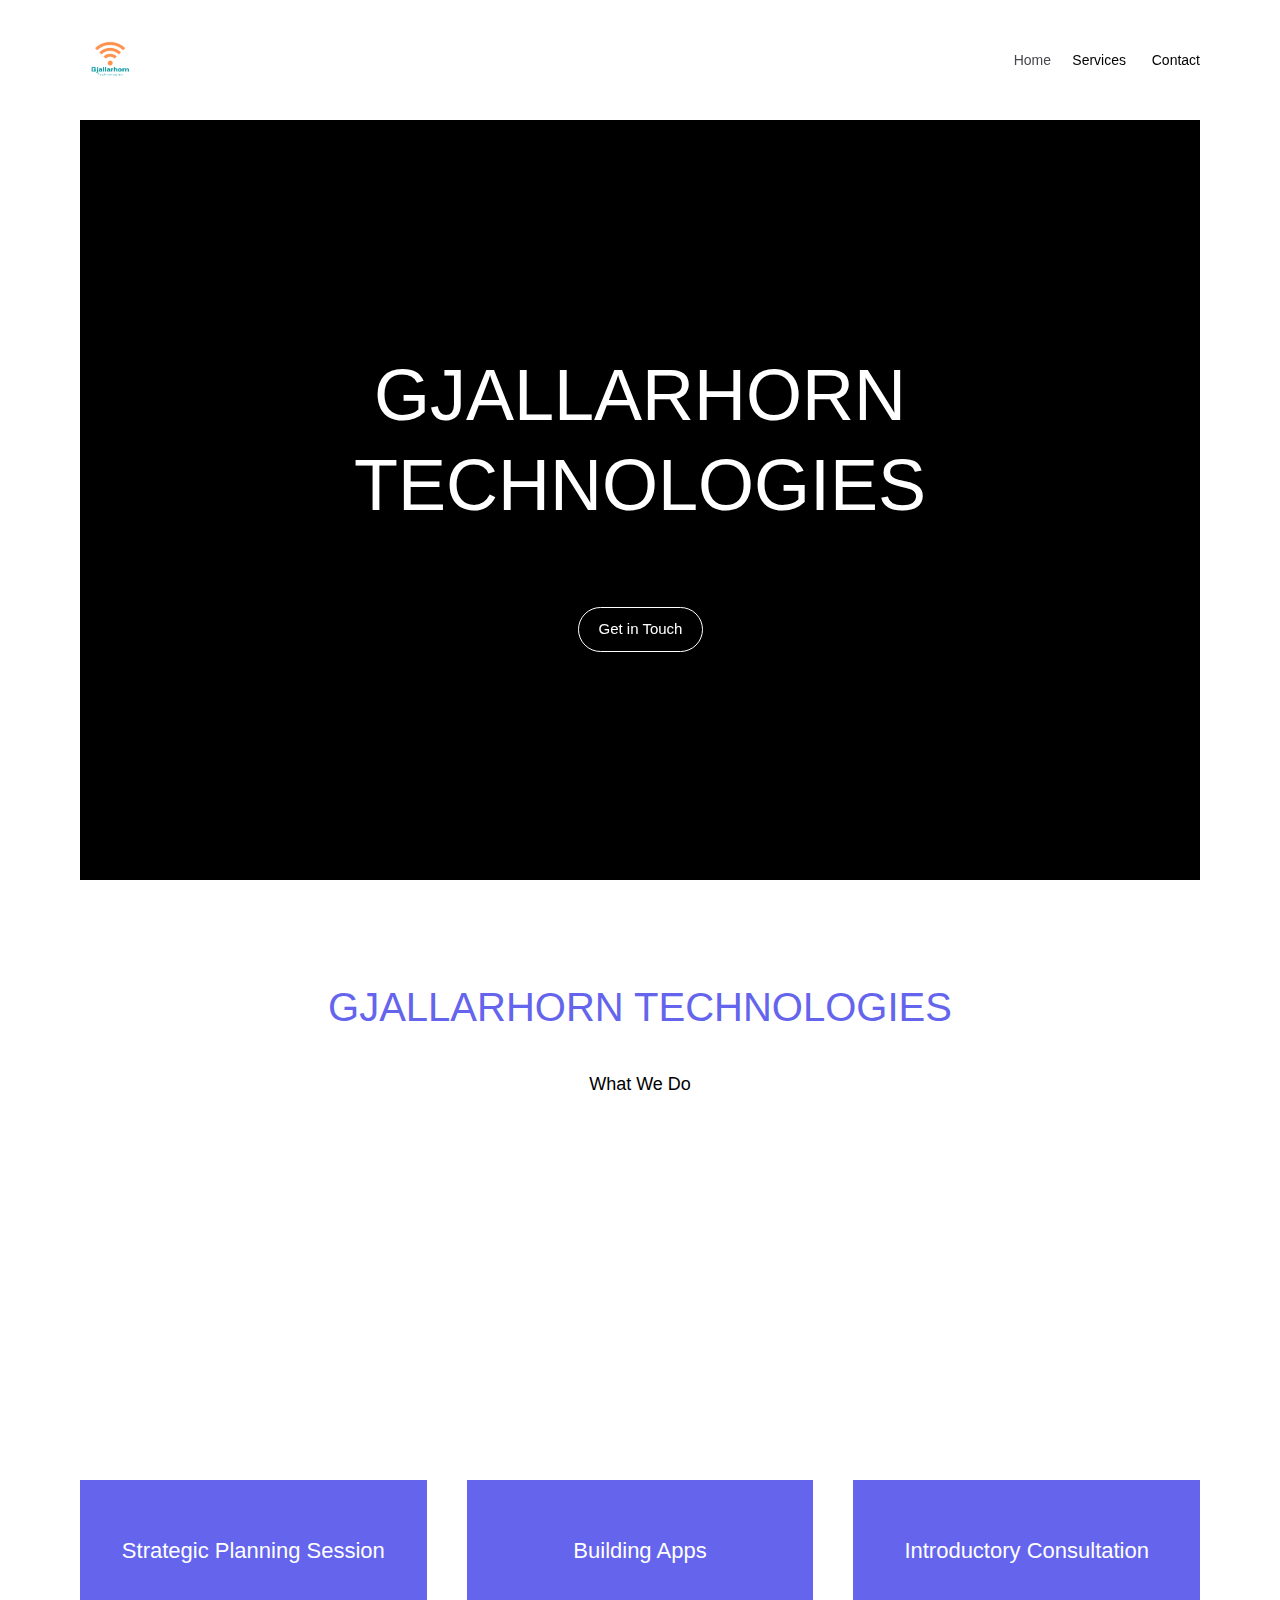
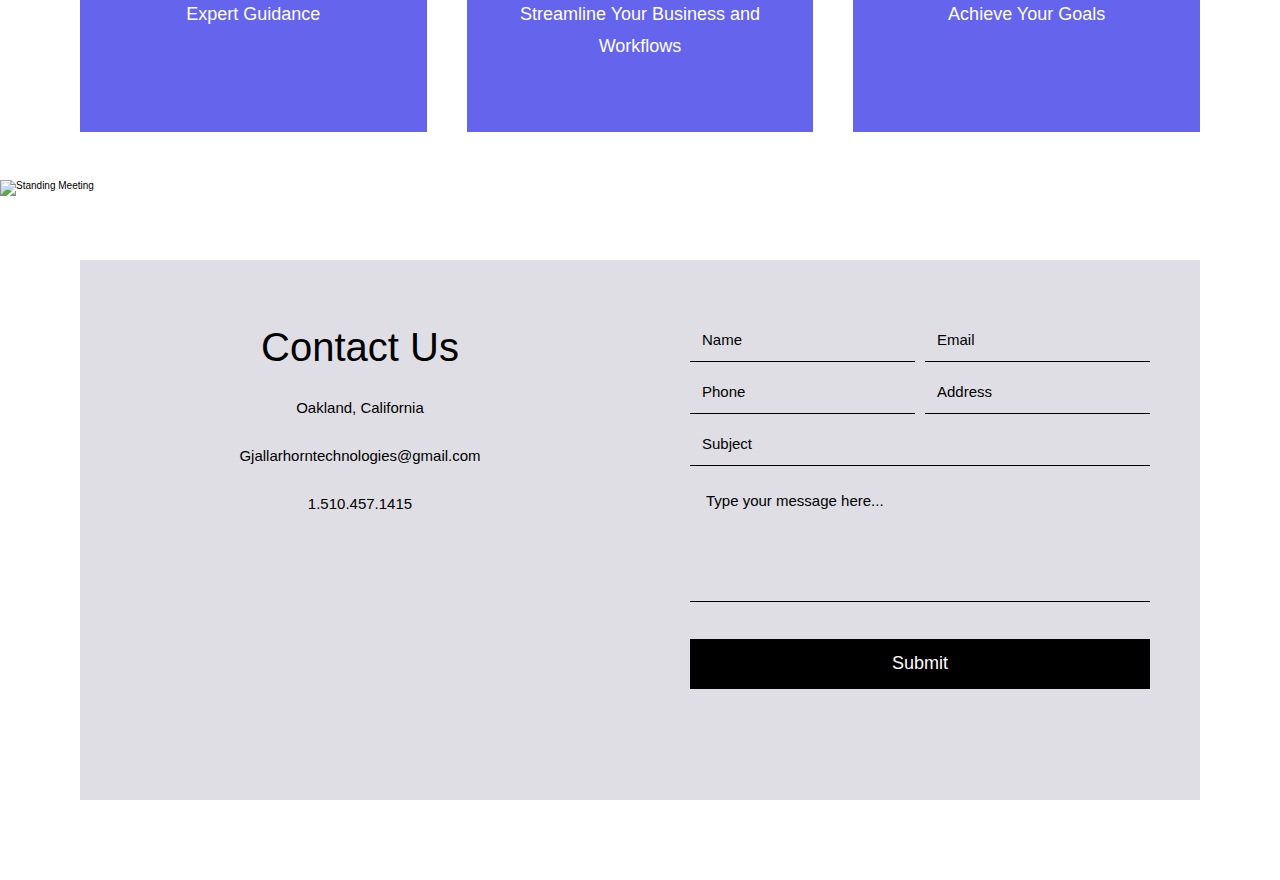
==== commit 1bf6e980: "name update and final fixes (i hope)" ====
--- a/index.html
+++ b/index.html
@@ -82,7 +82,7 @@
       
   
     <!-- sendFedopsLoadStarted.inline -->
-    <script type="application/json" id="wix-fedops">{"data":{"site":{"metaSiteId":"5427a8fc-b26c-4cdd-9ea4-0bf12036ef5d","userId":"66a890a3-7610-4b98-93a3-e1b05f181ae4","siteId":"33b7faa4-b77b-4e18-80cc-d9c5fea01521","externalBaseUrl":"https:\/\/www.egstrategies.com","siteRevision":20,"siteType":"UGC","dc":"42","isResponsive":false,"sessionId":"0fe815a3-5ae4-4c37-8b70-11503d597072"},"rollout":{"siteAssetsVersionsRollout":false,"isDACRollout":0,"isTBRollout":false},"fleetConfig":{"fleetName":"thunderbolt-renderer-light","type":"GA","code":0},"requestUrl":"https:\/\/www.egstrategies.com\/","isInSEO":false}}</script>
+    <script type="application/json" id="wix-fedops">{"data":{"site":{"metaSiteId":"5427a8fc-b26c-4cdd-9ea4-0bf12036ef5d","userId":"66a890a3-7610-4b98-93a3-e1b05f181ae4","siteId":"33b7faa4-b77b-4e18-80cc-d9c5fea01521","externalBaseUrl":"https:\/\/www.Gjallarhorntechnologies.com","siteRevision":20,"siteType":"UGC","dc":"42","isResponsive":false,"sessionId":"0fe815a3-5ae4-4c37-8b70-11503d597072"},"rollout":{"siteAssetsVersionsRollout":false,"isDACRollout":0,"isTBRollout":false},"fleetConfig":{"fleetName":"thunderbolt-renderer-light","type":"GA","code":0},"requestUrl":"https:\/\/www.Gjallarhorntechnologies.com\/","isInSEO":false}}</script>
     <script>window.fedops = JSON.parse(document.getElementById('wix-fedops').textContent)</script>
     <script data-url="https://static.parastorage.com/services/wix-thunderbolt/dist/bi-common.inline.403b153a.bundle.min.js">(self.webpackJsonp__wix_thunderbolt_app=self.webpackJsonp__wix_thunderbolt_app||[]).push([[142],{87931:function(e,i,n){"use strict";n.d(i,{e:function(){return v}});var t=n(81570),s=n(74751);const o=null;function r([e,i]){return i!==o&&`${e}=${i}`}function a(){const e=document.cookie.match(/_wixCIDX=([^;]*)/);return e&&e[1]}function c(e){if(!e)return o;const i=new URL(decodeURIComponent(e));return i.search="?",encodeURIComponent(i.href)}var d=function(e,{eventType:i,ts:n,tts:t,extra:s=""},d,u){var l;const p=function(e){const i=e.split("&").reduce(((e,i)=>{const[n,t]=i.split("=");return Object.assign(Object.assign({},e),{[n]:t})}),{});return(e,n)=>void 0!==i[e]?i[e]:n}(s),m=(w=d,e=>void 0===w[e]?o:w[e]);var w;let v=!0;const f=null===window||void 0===window?void 0:window.consentPolicyManager;if(f){const e=f.getCurrentConsentPolicy();if(e){const{policy:i}=e;v=!(i.functional&&i.analytics)}}const g=m("requestUrl"),h={src:"29",evid:"3",viewer_name:"thunderbolt",caching:m("caching"),client_id:v?o:a(),dc:m("dc"),et:i,event_name:e?encodeURIComponent(e):o,is_cached:m("isCached"),is_platform_loaded:m("is_platform_loaded"),is_rollout:m("is_rollout"),ism:m("isMesh"),isp:0,isjp:m("isjp"),iss:m("isServerSide"),ita:p("ita",d.checkVisibility()?"1":"0"),mid:v?o:(null==u?void 0:u.siteMemberId)||o,msid:m("msId"),pid:p("pid",o),pn:p("pn","1"),ref:document.referrer&&!v?encodeURIComponent(document.referrer):o,rid:v?o:m("requestId"),sar:v?o:p("sar",screen.availWidth?`${screen.availWidth}x${screen.availHeight}`:o),sessionId:v&&f?o:m("sessionId"),siterev:d.siteRevision||d.siteCacheRevision?`${d.siteRevision}-${d.siteCacheRevision}`:o,sr:v?o:p("sr",screen.width?`${screen.width}x${screen.height}`:o),st:m("st"),ts:n,tts:t,url:v?c(g):g,v:(null===window||void 0===window?void 0:window.thunderboltVersion)||"0.0.0",vid:v?o:(null==u?void 0:u.visitorId)||o,bsi:v?o:(null==u?void 0:u.bsi)||o,vsi:m("viewerSessionId"),wor:v||!window.outerWidth?o:`${window.outerWidth}x${window.outerHeight}`,wr:v?o:p("wr",window.innerWidth?`${window.innerWidth}x${window.innerHeight}`:o),_brandId:(null===(l=d.commonConfig)||void 0===l?void 0:l.brand)||o,nt:p("nt",o)};return`https://frog.wix.com/bt?${Object.entries(h).map(r).filter(Boolean).join("&")}`},u=n(62865),l=n(32652),p=n(51173),m=n(94936);const w={WixSite:1,UGC:2,Template:3};const v=function(){const e=(()=>{const{fedops:e,viewerModel:{siteFeaturesConfigs:i,requestUrl:n,site:t,fleetConfig:s,requestId:o,commonConfig:r}}=window,a=(0,u.Q)(window)||(0,p.f)()||(0,l.d)()||(({seo:e})=>(null==e?void 0:e.isInSEO)?"seo":"")(i);return Object.assign(Object.assign({suppressbi:n.includes("suppressbi=true"),initialTimestamp:window.initialTimestamps.initialTimestamp,initialRequestTimestamp:window.initialTimestamps.initialRequestTimestamp,viewerSessionId:e.vsi,siteRevision:String(t.siteRevision),msId:t.metaSiteId,is_rollout:0===s.code||1===s.code?s.code:null,is_platform_loaded:0,requestId:o,requestUrl:encodeURIComponent(n),sessionId:String(t.sessionId),btype:a,isjp:!!a,dc:t.dc,siteCacheRevision:"__siteCacheRevision__",checkVisibility:(()=>{let e=!0;function i(){e=e&&!0!==document.hidden}return document.addEventListener("visibilitychange",i,{passive:!0}),i(),()=>(i(),e)})()},(0,m.T)()),{isMesh:1,isServerSide:0,st:w[t.siteType]||0,commonConfig:r})})(),i={};let n=1;const o=(t,o,r={})=>{const a=Date.now(),c=a-e.initialRequestTimestamp,u=a-e.initialTimestamp;if(function(e,i){if(i&&performance.mark){const n=`${i} (beat ${e})`;performance.mark(n)}}(t,o),e.suppressbi||window.__browser_deprecation__)return;const{pageId:l,pageNumber:p=n,navigationType:m}=r;let w=`&pn=${p}`;l&&(w+=`&pid=${l}`),m&&(w+=`&nt=${m}`);const v=d(o,{eventType:t,ts:u,tts:c,extra:w},e,i);(0,s.Z)(v)};return{sendBeat:o,reportBI:function(e,i){!function(e,i){const n=i?`${e} - ${i}`:e,t="end"===i?`${e} - start`:null;performance.mark(n),performance.measure&&t&&performance.measure(`\u2b50${e}`,t,n)}(e,i)},wixBiSession:e,sendBeacon:s.Z,setDynamicSessionData:({visitorId:e,siteMemberId:n,bsi:t})=>{i.visitorId=e||i.visitorId,i.siteMemberId=n||i.siteMemberId,i.bsi=t||i.bsi},reportPageNavigation:function(e){n+=1,o(t.sT.PAGE_NAVIGATION,"page navigation start",{pageId:e,pageNumber:n})},reportPageNavigationDone:function(e,i){o(t.sT.PAGE_NAVIGATION_DONE,"page navigation complete",{pageId:e,pageNumber:n,navigationType:i}),i!==t.$7.DYNAMIC_REDIRECT&&i!==t.$7.NAVIGATION_ERROR&&i!==t.$7.CANCELED||(n-=1)}}}();window.bi=v},39256:function(e,i,n){"use strict";var t=n(62865),s=n(51173),o=n(32652),r=n(94936),a=n(74751);!function(){const{site:e,rollout:i,fleetConfig:n,requestUrl:c,isInSEO:d,frogOnUserDomain:u,sentryPreload:l}=window.fedops.data,p=(0,t.Q)(window)||(0,s.f)()||(0,o.d)()||(d?"seo":""),m=!!p,{isCached:w,caching:v}=(0,r.T)(),f={WixSite:1,UGC:2,Template:3}[e.siteType]||0,g=e.isResponsive?"thunderbolt-responsive":"thunderbolt",{isDACRollout:h,siteAssetsVersionsRollout:b}=i,_=h?1:0,x=b?1:0,I=0===n.code||1===n.code?n.code:null,T=Date.now()-window.initialTimestamps.initialTimestamp,$=Date.now()-window.initialTimestamps.initialRequestTimestamp,{visibilityState:y}=document,C=y,{fedops:R,addEventListener:S,Sentry:O,thunderboltVersion:E}=window;R.apps=R.apps||{},R.apps[g]={startLoadTime:$},R.sessionId=e.sessionId,R.vsi="xxxxxxxx-xxxx-4xxx-yxxx-xxxxxxxxxxxx".replace(/[xy]/g,(e=>{const i=16*Math.random()|0;return("x"===e?i:3&i|8).toString(16)})),R.is_cached=w,R.phaseStarted=D(28),R.phaseEnded=D(22),O&&l&&!w&&(O.onLoad((()=>{var i;O.init({dsn:"https://831126cb46b74583bf6f72c5061cba9d@sentry-viewer.wixpress.com/4",release:`${E}`.startsWith("1")?E:null,environment:(i=n.code,0===i?"Production":1===i?"Rollout":"Canary"),integrations:O.BrowserTracing?[new O.BrowserTracing]:[],tracesSampleRate:1,initialScope:{tags:{responsive:e.isResponsive,is_dac_rollout:_,is_sav_rollout:x,siteType:f},user:{id:window.fedops.vsi}}})})),O.forceLoad()),R.reportError=e=>{const i=(null==e?void 0:e.reason)||(null==e?void 0:e.message);i?k(26,`&errorInfo=${i}&errorType=load`):e.preventDefault()},S("error",R.reportError),S("unhandledrejection",R.reportError);let A=!1;function k(i,n=""){if(c.includes("suppressbi=true"))return;const t=(u?e.externalBaseUrl.replace(/^https?:\/\//,"")+"/_frog":"//frog.wix.com")+"/bolt-performance?src=72&evid="+i+"&appName="+g+"&is_rollout="+I+"&is_sav_rollout="+x+"&is_dac_rollout="+_+"&dc="+e.dc+"&is_cached="+w+"&msid="+e.metaSiteId+"&session_id="+window.fedops.sessionId+"&ish="+m+"&isb="+m+(m?"&isbr="+p:"")+"&vsi="+window.fedops.vsi+"&caching="+v+(A?",browser_cache":"")+"&pv="+C+"&pn=1&v="+E+"&url="+encodeURIComponent(c)+"&st="+f+`&ts=${T}&tsn=${$}`+n;(0,a.Z)(t)}function D(e){return(i,n)=>{const t=`&name=${i}&duration=${Date.now()-T}`,s=n&&n.paramsOverrides?Object.keys(n.paramsOverrides).map((e=>e+"="+n.paramsOverrides[e])).join("&"):"";k(e,s?`${t}&${s}`:t)}}S("pageshow",(({persisted:e})=>{e&&(A||(A=!0,R.is_cached=!0))}),!0),window.__browser_deprecation__||k(21)}()},94936:function(e,i,n){"use strict";n.d(i,{T:function(){return t}});const t=()=>{let e,i="none",n=document.cookie.match(/ssr-caching="?cache[,#]\s*desc=([\w-]+)(?:[,#]\s*varnish=(\w+))?(?:[,#]\s*dc[,#]\s*desc=([\w-]+))?(?:"|;|$)/);if(!n&&window.PerformanceServerTiming){const i=(()=>{let e,i;try{e=performance.getEntriesByType("navigation")[0].serverTiming||[]}catch(i){e=[]}const n=[];return e.forEach((e=>{switch(e.name){case"cache":n[1]=e.description;break;case"varnish":n[2]=e.description;break;case"dc":i=e.description}})),{microPop:i,matches:n}})();e=i.microPop,n=i.matches}if(n&&n.length&&(i=`${n[1]},${n[2]||"none"}`,e||(e=n[3])),"none"===i){const e=performance.timing;e&&e.responseStart-e.requestStart==0&&(i="browser")}return Object.assign({caching:i,isCached:0===i.indexOf("hit")},e?{microPop:e}:{})}},62865:function(e,i,n){"use strict";n.d(i,{Q:function(){return t}});const t=e=>{const{userAgent:i}=e.navigator;return/instagram.+google\/google/i.test(i)?"":/bot|google(?!play)|phantom|crawl|spider|headless|slurp|facebookexternal|Lighthouse|PTST|^mozilla\/4\.0$|^\s*$/i.test(i)?"ua":""}},51173:function(e,i,n){"use strict";n.d(i,{f:function(){return t}});const t=()=>{try{if(window.self===window.top)return""}catch(e){}return"iframe"}},32652:function(e,i,n){"use strict";n.d(i,{d:function(){return t}});const t=()=>{var e;if(!Function.prototype.bind)return"bind";const{document:i,navigator:n}=window;if(!i||!n)return"document";const{webdriver:t,userAgent:s,plugins:o,languages:r}=n;if(t)return"webdriver";if(!o||Array.isArray(o))return"plugins";if(null===(e=Object.getOwnPropertyDescriptor(o,"0"))||void 0===e?void 0:e.writable)return"plugins-extra";if(!s)return"userAgent";if(s.indexOf("Snapchat")>0&&i.hidden)return"Snapchat";if(!r||0===r.length||!Object.isFrozen(r))return"languages";try{throw Error()}catch(e){if(e instanceof Error){const{stack:i}=e;if(i&&/ (\(internal\/)|(\(?file:\/)/.test(i))return"stack"}}return""}},74751:function(e,i,n){"use strict";n.d(i,{Z:function(){return t}});const t=e=>{var i,n;let t=!1;if(!((null===(i=window.viewerModel)||void 0===i?void 0:i.experiments["specs.thunderbolt.useImgNotBeacon"])||(null===(n=window.viewerModel)||void 0===n?void 0:n.experiments["specs.thunderbolt.checkIOSToAvoidBeacon"])&&(()=>{var e;return/\(iP(hone|ad|od);/i.test(null===(e=null===window||void 0===window?void 0:window.navigator)||void 0===e?void 0:e.userAgent)})()))try{t=navigator.sendBeacon(e)}catch(e){}t||((new Image).src=e)}}}]);
   //# sourceMappingURL=https://static.parastorage.com/services/wix-thunderbolt/dist/bi-common.inline.403b153a.bundle.min.js.map</script>
@@ -103,7 +103,7 @@
     </script>
   
     <!-- Viewer Model -->
-    <script type="application/json" id="wix-viewer-model">{"siteAssetsTestModuleVersion":"1.334.0","requestUrl":"https:\/\/www.egstrategies.com\/","siteFeatures":["assetsLoader","businessLogger","commonConfig","componentsLoader","componentsRegistry","consentPolicy","dashboardWixCodeSdk","environment","locationWixCodeSdk","navigationManager","navigationPhases","pages","renderer","reporter","router","scrollRestoration","seoWixCodeSdk","seo","sessionManager","siteMembersWixCodeSdk","siteMembers","siteScrollBlocker","siteWixCodeSdk","stores","structureApi","thunderboltInitializer","tpaCommons","translations","warmupData","windowMessageRegistrar","windowWixCodeSdk","wixEmbedsApi","componentsReact","platform"],"site":{"metaSiteId":"5427a8fc-b26c-4cdd-9ea4-0bf12036ef5d","userId":"66a890a3-7610-4b98-93a3-e1b05f181ae4","siteId":"33b7faa4-b77b-4e18-80cc-d9c5fea01521","externalBaseUrl":"https:\/\/www.egstrategies.com","siteRevision":20,"siteType":"UGC","dc":"42","isResponsive":false,"sessionId":"0fe815a3-5ae4-4c37-8b70-11503d597072"},"isMobileDevice":false,"viewMode":"desktop","formFactor":"desktop","deviceInfo":{"deviceClass":"Desktop"},"media":{"staticMediaUrl":"https:\/\/static.wixstatic.com\/media","mediaRootUrl":"https:\/\/static.wixstatic.com\/","staticVideoUrl":"https:\/\/video.wixstatic.com\/"},"language":{"userLanguage":"en","userLanguageResolutionMethod":"QueryParam","siteLanguage":"en","isMultilingualEnabled":false,"directionByLanguage":"ltr"},"mode":{"qa":false,"enableTestApi":false,"debug":false,"ssrIndicator":false,"ssrOnly":false,"editorElementsVersion":"1.8067.0","siteAssetsFallback":"enable"},"requestId":"1648656560.7062905169422118238","siteFeaturesConfigs":{"assetsLoader":{},"componentsRegistry":{"librariesTopology":[{"artifactId":"editor-elements","namespace":"wixui","url":"https:\/\/static.parastorage.com\/services\/editor-elements\/1.8067.0"},{"artifactId":"editor-elements","namespace":"dsgnsys","url":"https:\/\/static.parastorage.com\/services\/editor-elements\/1.8067.0"}]},"consentPolicy":{"isWixSite":false},"dashboardWixCodeSdk":{},"dataWixCodeSdk":{"segment":"LIVE"},"fedopsWixCodeSdk":{"isWixSite":false},"locationWixCodeSdk":{"urlMappings":null},"onloadCompsBehaviors":{},"ooiTpaSharedConfig":{"imageSpriteUrl":"https:\/\/static.parastorage.com\/services\/santa-resources\/resources\/viewer\/editorUI\/fonts.v19.png","wixStaticFontsLinks":["https:\/\/static.parastorage.com\/services\/santa-resources\/resources\/viewer\/user-site-fonts\/v15\/languages-woff2.css"]},"reporter":{"userId":"66a890a3-7610-4b98-93a3-e1b05f181ae4","metaSiteId":"5427a8fc-b26c-4cdd-9ea4-0bf12036ef5d","isPremium":true,"isViewerMode":true,"isFBServerEventsAppProvisioned":false,"dynamicPagesIds":[]},"router":{"baseUrl":"https:\/\/www.egstrategies.com","mainPageId":"fw9ue","pagesMap":{"fw9ue":{"pageId":"fw9ue","title":"Home","pageUriSEO":"home-1","pageJsonFileName":"66a890_bae1a7f3bb55df564f3cf6d1cf42fe11_19"}},"routes":{".\/home-1":{"type":"Static","pageId":"fw9ue"},".\/":{"type":"Static","pageId":"fw9ue"}},"isWixSite":false},"searchWixCodeSdk":{"language":"en"},"seo":{"context":{"siteName":"GjallahornTechnologies","siteUrl":"https:\/\/www.egstrategies.com","indexSite":true,"defaultUrl":"https:\/\/www.GjallahornTechnologies.com\/","currLangIsOriginal":true,"homePageTitle":"Home","ogType":"website","ogDescription":"GJALLAHORN TECHNOLOGIES helps businesses grow. From creating sales and marketing plans to acquisitions, process design, business model creation and everything in between we've got you covered. We can embed ourselves as a member of your executive team or provide ad hoc consulting services and project management.","businessName":"GJALLAHORN TECHNOLOGIES","businesLocale":"en-au","businesLogo":"https:\/\/static.wixstatic.com\/media\/66a890_56a4adee39914e588ed71aa91b28c867~mv2.png","experiments":{"specs.seo.ReverseResolveIsIndexableLogic":"true","specs.seo.EnableLocalBusinessSD":"true"},"businessPhone":"+61466334478"},"metaTags":[{"name":"fb_admins_meta_tag","value":"","property":false},{"name":"google-site-verification","value":"0yiOm5OpkrAfrWFEEDLQKX_XPjrkxqZjqblsqTEXjtw","property":false},{"name":"keywords","value":"Consulting, Growth, Sales","property":false},{"name":"description","value":"GJALLAHORN TECHNOLOGIES helps businesses grow. From creating sales and marketing plans to acquisitions, process design, business model creation and everything in between we've got you covered. We can embed ourselves as a member of your executive team or provide ad hoc consulting services and project management.","property":false}],"customHeadTags":"","isInSEO":false,"hasBlogAmp":false,"mainPageId":"fw9ue"},"sessionManager":{"dynamicModelApiUrl":"https:\/\/www.egstrategies.com\/_api\/v2\/dynamicmodel","expiryTimeoutOverride":0},"siteMembersWixCodeSdk":{"isPreviewMode":false,"smToken":"","smcollectionId":"8a33da22-7cc8-4d7d-a0f6-4907cb7ea829"},"siteMembers":{"collectionExposure":"Public","smcollectionId":"8a33da22-7cc8-4d7d-a0f6-4907cb7ea829","smToken":"","protectedHomepage":false,"isTemplate":false,"isCommunityInstalled":false},"siteWixCodeSdk":{"siteDisplayName":"GjallahornTechnologies","siteRevision":20,"regionalSettings":"en-au","language":"en","currency":"AUD","mainPageId":"fw9ue","appsData":{"3":{"appDefinitionId":"14bca956-e09f-f4d6-14d7-466cb3f09103"},"4":{"appDefinitionId":"141fbfae-511e-6817-c9f0-48993a7547d1"},"5":{"appDefinitionId":"13ee94c1-b635-8505-3391-97919052c16f"},"6":{"appDefinitionId":"150ae7ee-c74a-eecd-d3d7-2112895b988a"},"7":{"appDefinitionId":"55cd9036-36bb-480b-8ddc-afda3cb2eb8d"},"8":{"appDefinitionId":"f123e8f1-4350-4c9b-b269-04adfadda977"},"9":{"appDefinitionId":"1480c568-5cbd-9392-5604-1148f5faffa0"},"10":{"appDefinitionId":"14b89688-9b25-5214-d1cb-a3fb9683618b"},"11":{"appDefinitionId":"135c3d92-0fea-1f9d-2ba5-2a1dfb04297e"},"12":{"appDefinitionId":"146c0d71-352e-4464-9a03-2e868aabe7b9"},"13":{},"14":{"appDefinitionId":"139ef4fa-c108-8f9a-c7be-d5f492a2c939"},"16":{"appDefinitionId":"e3118e0a-b1c1-4e1d-b67d-ddf0cb92309b"},"18":{"appDefinitionId":"ea2821fc-7d97-40a9-9f75-772f29178430"},"19":{"appDefinitionId":"9bead16f-1c73-4cda-b6c4-28cff46988db"},"20":{"appDefinitionId":"a322993b-2c74-426f-bbb8-444db73d0d1b"},"21":{"appDefinitionId":"14d7032a-0a65-5270-cca7-30f599708fed"},"22":{"appDefinitionId":"13aa9735-aa50-4bdb-877c-0bb46804bd71"},"23":{},"26":{"appDefinitionId":"d70b68e2-8d77-4e0c-9c00-c292d6e0025e"},"27":{"appDefinitionId":"307ba931-689c-4b55-bb1d-6a382bad9222"},"28":{"appDefinitionId":"94bc563b-675f-41ad-a2a6-5494f211c47b"},"29":{"appDefinitionId":"4b10fcce-732d-4be3-9d46-801d271acda9"},"30":{"appDefinitionId":"8ea9df15-9ff6-4acf-bbb8-8d3a69ae5841"},"31":{"appDefinitionId":"8725b255-2aa2-4a53-b76d-7d3c363aaeea"},"1528":{"appDefinitionId":"14517e1a-3ff0-af98-408e-2bd6953c36a2"},"2152":{"appDefinitionId":"14ce1214-b278-a7e4-1373-00cebd1bef7c"},"-666":{"appDefinitionId":"22bef345-3c5b-4c18-b782-74d4085112ff"}},"pageIdToPrefix":{},"routerPrefixes":{},"timezone":"Australia\/Sydney","pageIdToTitle":{"fw9ue":"Home"},"urlMappings":null,"viewMode":"Site"},"tpaCommons":{"widgetsClientSpecMapData":{"141995eb-c700-8487-6366-a482f7432e2b":{"widgetUrl":"https:\/\/so-feed.codev.wixapps.net\/widget","mobileUrl":"https:\/\/so-feed.codev.wixapps.net\/widget","tpaWidgetId":"shoutout_feed","appPage":{},"applicationId":11,"appDefinitionName":"Email Marketing","appDefinitionId":"135c3d92-0fea-1f9d-2ba5-2a1dfb04297e","isWixTPA":true,"allowScrolling":false},"14517f3f-ffc5-eced-f592-980aaa0bbb5c":{"widgetUrl":"https:\/\/engage.wixapps.net\/chat-widget-server\/renderChatWidget\/index","tpaWidgetId":"wix_visitors","appPage":{},"applicationId":1528,"appDefinitionName":"Wix Chat","appDefinitionId":"14517e1a-3ff0-af98-408e-2bd6953c36a2","isWixTPA":true,"allowScrolling":false}},"appsClientSpecMapByApplicationId":{"11":{"widgets":{"141995eb-c700-8487-6366-a482f7432e2b":{"widgetUrl":"https:\/\/so-feed.codev.wixapps.net\/widget","widgetId":"141995eb-c700-8487-6366-a482f7432e2b","refreshOnWidthChange":true,"mobileUrl":"https:\/\/so-feed.codev.wixapps.net\/widget","published":true,"mobilePublished":true,"seoEnabled":true,"preFetch":false,"shouldBeStretchedByDefault":false,"shouldBeStretchedByDefaultMobile":false,"componentFields":{},"tpaWidgetId":"shoutout_feed","default":true}},"applicationId":11,"appDefinitionName":"Email Marketing"},"1528":{"widgets":{"14517f3f-ffc5-eced-f592-980aaa0bbb5c":{"widgetUrl":"https:\/\/engage.wixapps.net\/chat-widget-server\/renderChatWidget\/index","widgetId":"14517f3f-ffc5-eced-f592-980aaa0bbb5c","refreshOnWidthChange":true,"gluedOptions":{"placement":"BOTTOM_RIGHT","verticalMargin":0,"horizontalMargin":0},"published":true,"mobilePublished":true,"seoEnabled":true,"preFetch":false,"shouldBeStretchedByDefault":false,"shouldBeStretchedByDefaultMobile":false,"componentFields":{"iframeWithPlatform":true},"tpaWidgetId":"wix_visitors","default":true}},"applicationId":1528,"appDefinitionName":"Wix Chat"}},"appsClientSpecMapData":{"135c3d92-0fea-1f9d-2ba5-2a1dfb04297e":{"applicationId":11,"appDefinitionName":"Email Marketing","appFields":{"premiumBundle":{"parentAppId":"ee21fe60-48c5-45e9-95f4-6ca8f9b1c9d9","parentAppSlug":"ee21fe60-48c5-45e9-95f4-6ca8f9b1c9d9"}},"isWixTPA":true},"14517e1a-3ff0-af98-408e-2bd6953c36a2":{"applicationId":1528,"appDefinitionName":"Wix Chat","appFields":{"platform":{"viewerScriptUrl":"https:\/\/static.parastorage.com\/services\/chat-worker\/1.868.0\/viewer-script.bundle.min.js","optionalApplication":true,"margins":{"desktop":{"top":{},"right":{},"bottom":{},"left":{}},"tablet":{"top":{},"right":{},"bottom":{},"left":{}},"mobile":{"top":{},"right":{},"bottom":{},"left":{}}},"height":{"desktop":{},"tablet":{},"mobile":{}},"editorScriptUrl":"https:\/\/static.parastorage.com\/services\/chat-worker\/1.868.0\/editor-script.bundle.min.js","isStretched":{},"docking":{"desktop":{},"tablet":{},"mobile":{}},"errorReporting":{},"width":{"desktop":{},"tablet":{},"mobile":{}},"viewer":{"errorReporting":{}}},"premiumBundle":{"parentAppId":"ee21fe60-48c5-45e9-95f4-6ca8f9b1c9d9","parentAppSlug":"ee21fe60-48c5-45e9-95f4-6ca8f9b1c9d9"},"mostPopularPackage":"Sales","featuresForNewPackagePicker":[{"forPackages":[{"value":"50","packageId":"Professional"},{"value":"150","packageId":"Sales"},{"value":"Unlimited","packageId":"Teams"}]},{"forPackages":[{"value":"true","packageId":"Professional"},{"value":"true","packageId":"Sales"},{"value":"true","packageId":"Teams"}]},{"forPackages":[{"value":"true","packageId":"Professional"},{"value":"true","packageId":"Sales"},{"value":"true","packageId":"Teams"}]},{"forPackages":[{"value":"true","packageId":"Professional"},{"value":"true","packageId":"Sales"},{"value":"true","packageId":"Teams"}]},{"forPackages":[{"value":"true","packageId":"Professional"},{"value":"true","packageId":"Sales"},{"value":"true","packageId":"Teams"}]},{"forPackages":[{"value":"true","packageId":"Professional"},{"value":"true","packageId":"Sales"},{"value":"true","packageId":"Teams"}]},{"forPackages":[{"value":"true","packageId":"Professional"},{"value":"true","packageId":"Sales"},{"value":"true","packageId":"Teams"}]},{"forPackages":[{"value":"true","packageId":"Professional"},{"value":"true","packageId":"Sales"},{"value":"true","packageId":"Teams"}]},{"forPackages":[{"value":"true","packageId":"Sales"},{"value":"true","packageId":"Teams"}]},{"forPackages":[{"value":"true","packageId":"Teams"}]}],"isStandalone":true,"semanticVersion":"^0.62.0"},"isWixTPA":true}},"previewMode":false,"siteRevision":20,"userFileDomainUrl":"filesusr.com","metaSiteId":"5427a8fc-b26c-4cdd-9ea4-0bf12036ef5d","isPremiumDomain":true,"experiments":{"dm_enableDefaultA11ySettings":true,"storeSanpshotOnRedis":true,"specs.thunderbolt.oneCellGridMinMax":true,"specs.thunderbolt.responsiveAbsoluteChildrenPosition":true,"specs.promote.ar.reportNonStoresPurchaseEventsFromRest":true,"specs.thunderbolt.exposeSendSetPasswordInVelo":true,"dm_linkRelDefaults":true,"specs.thunderbolt.WixCodeReplaceConsole":true,"specs.wixData.DynamicPagesRouter":true,"specs.thunderbolt.newLoginFlowOnProtectedCollection":true,"specs.thunderbolt.byRefV2":true,"specs.thunderbolt.DatePickerPortal":true,"specs.thunderbolt.addUtmParamsToBiEvents":true,"bv_removeMenuDataFromPageJson":true,"dm_migrateToTextTheme":true,"specs.thunderbolt.WaitForRequireJSCodeEmbeds":true,"specs.thunderbolt.module_federation":true,"specs.thunderbolt.LinkBarPlaceholderImages":true,"thisiscool":true,"specs.thunderbolt.carmi_simple_mode":true,"specs.thunderbolt.checkIOSToAvoidBeacon":true,"assOfMonkey":true,"specs.thunderbolt.enableSsrChunkedStreaming":true,"specs.thunderbolt.veloWixMembersAmbassadorV2":true,"specs.thunderbolt.NoMasterpageWixcodeOnProtectedPages":true,"kfirismonkeyass":true,"specs.thunderbolt.final_image_auto_encode":true,"specs.thunderbolt.safari_sticky_fix":true,"specs.thunderbolt.premiumDocumentLink":true,"specs.thunderbolt.prefetchComponentsShapesInBecky":true,"specs.thunderbolt.inflatePresetsWithNoDefaultItems":true,"specs.thunderbolt.discard_stale_platform_handlers_callbacks":true,"specs.router.ShouldSupportMultilingualBySubdirectory":true,"displayWixAdsNewVersion":true,"specs.thunderbolt.smModalsShouldWaitForAppDidMount":true,"specs.thunderbolt.ooi_css_optimization":true,"specs.thunderbolt.veloWixMembers":true,"specs.thunderbolt.enableClientSideRenderTrailingHeader":true,"specs.thunderbolt.excludeOriginForAllPremiumDomain":true,"specs.promote.ar.useStoresPurchaseFBServerEvent":true,"specs.thunderbolt.HangingSignupForNeededApprovalFlow":true,"specs.thunderbolt.maskImageCSS":true,"specs.thunderbolt.WixDataNamespace":true,"specs.thunderbolt.sanitizeDynamicPageRefreshMetaTag":true,"specs.thunderbolt.newAuthorizedPagesFlow":true,"specs.thunderbolt.supportDataFixerScope":true,"specs.thunderbolt.AdjustRequireJsDefaultTimeout":true,"specs.thunderbolt.resourceFetcherConformToFetchApi":true},"routersConfig":{},"routersByPrefix":{},"viewMode":"site","editorOrSite":"site","externalBaseUrl":"https:\/\/www.egstrategies.com","tpaModalConfig":{"wixTPAs":{"3":true,"4":true,"5":true,"6":true,"7":true,"8":true,"9":true,"10":true,"11":true,"12":true,"14":true,"16":true,"18":true,"19":true,"20":true,"21":true,"22":true,"26":true,"27":true,"28":true,"29":true,"30":true,"31":true,"1528":true,"2152":true}},"appSectionParams":{},"requestUrl":"https:\/\/www.egstrategies.com\/","isMobileView":false,"deviceType":"desktop","isMobileDevice":false,"extras":{"currency":"AUD"},"tpaDebugParams":{"debugApp":null,"petri_ovr":null},"locale":"en","timeZone":"Australia\/Sydney","debug":false,"regionalLanguage":"en"},"windowWixCodeSdk":{"locale":"en-au","isMobileFriendly":true,"formFactor":"Desktop","pageIdToRouterAppDefinitionId":{}},"wixEmbedsApi":{"isAdminPage":false},"platform":{"landingPageId":"fw9ue","isChancePlatformOnLandingPage":true,"clientWorkerUrl":"https:\/\/static.parastorage.com\/services\/wix-thunderbolt\/dist\/clientWorker.bbb47b5f.bundle.min.js","bootstrapData":{"isMobileView":false,"appsSpecData":{"14517e1a-3ff0-af98-408e-2bd6953c36a2":{"appDefinitionId":"14517e1a-3ff0-af98-408e-2bd6953c36a2","type":"public","instanceId":"3475684b-f37b-4914-80d9-7430ed8515a3","appDefinitionName":"Wix Chat","isWixTPA":true,"isModuleFederated":false},"14ce1214-b278-a7e4-1373-00cebd1bef7c":{"appDefinitionId":"14ce1214-b278-a7e4-1373-00cebd1bef7c","type":"public","instanceId":"11092ebb-fcb1-4ada-945e-bb19af38e54d","appDefinitionName":"Wix Forms & Payments","isWixTPA":true,"isModuleFederated":false}},"appsUrlData":{"14517e1a-3ff0-af98-408e-2bd6953c36a2":{"appDefId":"14517e1a-3ff0-af98-408e-2bd6953c36a2","appDefName":"Wix Chat","viewerScriptUrl":"https:\/\/static.parastorage.com\/services\/chat-worker\/1.868.0\/viewer-script.bundle.min.js","baseUrls":{},"widgets":{"14517f3f-ffc5-eced-f592-980aaa0bbb5c":{"controllerUrl":"","componentUrl":"","noCssComponentUrl":"","widgetId":"14517f3f-ffc5-eced-f592-980aaa0bbb5c"}}},"14ce1214-b278-a7e4-1373-00cebd1bef7c":{"appDefId":"14ce1214-b278-a7e4-1373-00cebd1bef7c","appDefName":"Wix Forms & Payments","viewerScriptUrl":"https:\/\/static.parastorage.com\/services\/forms-viewer\/1.773.0\/viewer-app.bundle.min.js","baseUrls":{"":""},"widgets":{}}},"blocksBootstrapData":{"blocksAppsData":{},"experimentsQueryParams":"wix-data-as-namespace=true&replace-console=true"},"window":{"csrfToken":"1647712866|37P7lBJvKfBP"},"location":{"externalBaseUrl":"https:\/\/www.egstrategies.com","isPremiumDomain":true,"metaSiteId":"5427a8fc-b26c-4cdd-9ea4-0bf12036ef5d","userFileDomainUrl":"filesusr.com"},"bi":{"ownerId":"66a890a3-7610-4b98-93a3-e1b05f181ae4","isMobileFriendly":true,"isPreview":false},"platformAPIData":{},"wixCodeBootstrapData":{"wixCloudBaseDomain":"wix-code.com","dbsmViewerApp":"https:\/\/static.parastorage.com\/services\/dbsm-viewer-app\/1.4365.0","wixCodePlatformBaseUrl":"https:\/\/static.parastorage.com\/services\/wix-code-platform\/1.1097.2","wixCodePageIds":{},"elementorySupport":{"baseUrl":"https:\/\/www.egstrategies.com\/_api\/wix-code-public-dispatcher\/siteview"},"codePackagesData":[]},"disabledPlatformApps":{},"widgetNames":{"14517e1a-3ff0-af98-408e-2bd6953c36a2":{"appDefinitionId":"14517e1a-3ff0-af98-408e-2bd6953c36a2","widgets":{"14517f3f-ffc5-eced-f592-980aaa0bbb5c":"wix_visitors"}},"14ce1214-b278-a7e4-1373-00cebd1bef7c":{"appDefinitionId":"14ce1214-b278-a7e4-1373-00cebd1bef7c","widgets":{}}},"essentials":{"appsConductedExperiments":{"14ce1214-b278-a7e4-1373-00cebd1bef7c":{"specs.crm.FormsViewerPaymentsVerboseContent":"false","specs.crm.FormsViewerEnhanceAnalytics":"true"}}}},"appsScripts":{"urls":{"14517e1a-3ff0-af98-408e-2bd6953c36a2":["https:\/\/static.parastorage.com\/services\/chat-worker\/1.868.0\/viewer-script.bundle.min.js"],"14ce1214-b278-a7e4-1373-00cebd1bef7c":["https:\/\/static.parastorage.com\/services\/forms-viewer\/1.773.0\/viewer-app.bundle.min.js"]},"scope":"page"},"debug":{"disablePlatform":false,"disableSnapshots":false,"enableSnapshots":false}}},"siteAssets":{"dataFixersParams":{"experiments":{"dm_enableDefaultA11ySettings":true,"dm_linkRelDefaults":true,"bv_removeMenuDataFromPageJson":true,"dm_migrateToTextTheme":true,"bv_remove_add_chat_viewer_fixer":"new","dm_fixStylableButtonProperties":true,"dm_fixVectorImageProperties":true,"aaa-rotem-test-fatafixer":true},"dfVersion":"1.1581.0","isHttps":true,"isUrlMigrated":true,"metaSiteId":"5427a8fc-b26c-4cdd-9ea4-0bf12036ef5d","quickActionsMenuEnabled":false,"siteId":"33b7faa4-b77b-4e18-80cc-d9c5fea01521","siteRevision":20,"v":3,"cacheVersions":{"dataFixer":6}},"modulesParams":{"features":{"moduleName":"thunderbolt-features","contentType":"application\/json","resourceType":"features","languageResolutionMethod":"QueryParam","isMultilingualEnabled":false,"externalBaseUrl":"https:\/\/www.egstrategies.com","useSandboxInHTMLComp":false},"platform":{"moduleName":"thunderbolt-platform","contentType":"application\/json","resourceType":"platform","externalBaseUrl":"https:\/\/www.egstrategies.com"},"css":{"moduleName":"thunderbolt-css-simple","contentType":"application\/json","resourceType":"css","stylableMetadataURLs":["editor-elements-library.a7774cc6414b084bf0205bb179d608202c02e841","editor-elements-design-systems.de4c7bfa1b7ec65d1d9bc7f0f9143e5a097d0688"],"ooiVersions":""},"siteMap":{"moduleName":"thunderbolt-site-map","contentType":"application\/json","resourceType":"siteMap"}},"clientTopology":{"mediaRootUrl":"https:\/\/static.wixstatic.com","staticMediaUrl":"https:\/\/static.wixstatic.com\/media","moduleRepoUrl":"https:\/\/static.parastorage.com\/unpkg","fileRepoUrl":"https:\/\/static.parastorage.com\/services","siteAssetsUrl":"https:\/\/siteassets.parastorage.com","pageJsonServerUrls":["https:\/\/pages.wixstatic.com","https:\/\/staticorigin.wixstatic.com","https:\/\/www.egstrategies.com","https:\/\/fallback.wix.com\/wix-html-editor-pages-webapp\/page"],"pathOfTBModulesInFileRepoForFallback":"wix-thunderbolt\/dist\/"},"siteScopeParams":{"wixCodePageIds":[],"hasTPAWorkerOnSite":false,"viewMode":"desktop","freemiumBanner":false,"coBrandingBanner":false,"mobileActionsMenu":false,"isWixSite":false,"urlFormatModel":{"format":"slash","forbiddenPageUriSEOs":["app","apps","_api","robots.txt","sitemap.xml","feed.xml","sites"],"pageIdToResolvedUriSEO":{}},"pageJsonFileNames":{"fw9ue":"66a890_bae1a7f3bb55df564f3cf6d1cf42fe11_19.json","masterPage":"66a890_ceaa0c628e254591e86d58bb3244be21_20.json"},"protectedPageIds":[],"routersInfo":{},"anonymousClientSpecMap":{"3":{"type":"public","applicationId":3,"appDefinitionId":"14bca956-e09f-f4d6-14d7-466cb3f09103","appDefinitionName":"Wix Cashier","instance":"","instanceId":"","sectionPublished":true,"sectionMobilePublished":false,"sectionSeoEnabled":true,"widgets":{},"appRequirements":{"requireSiteMembers":false},"isWixTPA":true,"installedAtDashboard":true,"permissions":{"revoked":false},"appFields":{"platform":{"editorScriptUrl":"https:\/\/cashier.wixapps.net\/cashier-settings-server\/cashier-site-worker\/editor-script.js"}}},"4":{"type":"public","applicationId":4,"appDefinitionId":"141fbfae-511e-6817-c9f0-48993a7547d1","appDefinitionName":"Inbox","instance":"","instanceId":"","sectionPublished":true,"sectionMobilePublished":false,"sectionSeoEnabled":true,"widgets":{},"appRequirements":{"requireSiteMembers":false},"isWixTPA":true,"installedAtDashboard":true,"permissions":{"revoked":false},"appFields":{}},"5":{"type":"public","applicationId":5,"appDefinitionId":"13ee94c1-b635-8505-3391-97919052c16f","appDefinitionName":"Wix Invoices","instance":"","instanceId":"","sectionPublished":true,"sectionMobilePublished":false,"sectionSeoEnabled":true,"widgets":{},"appRequirements":{"requireSiteMembers":false},"isWixTPA":true,"installedAtDashboard":true,"permissions":{"revoked":false},"appFields":null},"6":{"type":"public","applicationId":6,"appDefinitionId":"150ae7ee-c74a-eecd-d3d7-2112895b988a","appDefinitionName":"Marketing Integration","instance":"","instanceId":"","sectionPublished":true,"sectionMobilePublished":false,"sectionSeoEnabled":true,"widgets":{},"appRequirements":{"requireSiteMembers":false},"isWixTPA":true,"installedAtDashboard":true,"permissions":{"revoked":false},"appFields":{}},"7":{"type":"public","applicationId":7,"appDefinitionId":"55cd9036-36bb-480b-8ddc-afda3cb2eb8d","appDefinitionName":"PriceQuotes","instance":"","instanceId":"","sectionPublished":true,"sectionMobilePublished":false,"sectionSeoEnabled":true,"widgets":{},"appRequirements":{"requireSiteMembers":false},"isWixTPA":true,"installedAtDashboard":true,"permissions":{"revoked":false},"appFields":{}},"8":{"type":"public","applicationId":8,"appDefinitionId":"f123e8f1-4350-4c9b-b269-04adfadda977","appDefinitionName":"Promote Home","instance":"","instanceId":"","sectionPublished":true,"sectionMobilePublished":false,"sectionSeoEnabled":true,"widgets":{},"appRequirements":{"requireSiteMembers":false},"isWixTPA":true,"installedAtDashboard":true,"permissions":{"revoked":false},"appFields":{}},"9":{"type":"public","applicationId":9,"appDefinitionId":"1480c568-5cbd-9392-5604-1148f5faffa0","appDefinitionName":"Get Found on Google","instance":"","instanceId":"","sectionPublished":true,"sectionMobilePublished":false,"sectionSeoEnabled":true,"widgets":{},"appRequirements":{"requireSiteMembers":false},"isWixTPA":true,"installedAtDashboard":true,"permissions":{"revoked":false},"appFields":{}},"10":{"type":"public","applicationId":10,"appDefinitionId":"14b89688-9b25-5214-d1cb-a3fb9683618b","appDefinitionName":"Mobile App-Social Posts","instance":"","instanceId":"","sectionPublished":true,"sectionMobilePublished":false,"sectionSeoEnabled":true,"widgets":{},"appRequirements":{"requireSiteMembers":false},"isWixTPA":true,"installedAtDashboard":true,"permissions":{"revoked":false},"appFields":{}},"11":{"type":"public","applicationId":11,"appDefinitionId":"135c3d92-0fea-1f9d-2ba5-2a1dfb04297e","appDefinitionName":"Email Marketing","instance":"","instanceId":"","sectionPublished":true,"sectionMobilePublished":false,"sectionSeoEnabled":true,"widgets":{"141995eb-c700-8487-6366-a482f7432e2b":{"widgetUrl":"https:\/\/so-feed.codev.wixapps.net\/widget","widgetId":"141995eb-c700-8487-6366-a482f7432e2b","refreshOnWidthChange":true,"mobileUrl":"https:\/\/so-feed.codev.wixapps.net\/widget","published":true,"mobilePublished":true,"seoEnabled":true,"preFetch":false,"shouldBeStretchedByDefault":false,"shouldBeStretchedByDefaultMobile":false,"componentFields":{},"tpaWidgetId":"shoutout_feed","default":true}},"appRequirements":{"requireSiteMembers":false},"isWixTPA":true,"installedAtDashboard":true,"permissions":{"revoked":false},"appFields":{"premiumBundle":{"parentAppId":"ee21fe60-48c5-45e9-95f4-6ca8f9b1c9d9","parentAppSlug":"ee21fe60-48c5-45e9-95f4-6ca8f9b1c9d9"}}},"12":{"type":"public","applicationId":12,"appDefinitionId":"146c0d71-352e-4464-9a03-2e868aabe7b9","appDefinitionName":"Ascend Tasks","instance":"","instanceId":"","sectionPublished":true,"sectionMobilePublished":false,"sectionSeoEnabled":true,"widgets":{},"appRequirements":{"requireSiteMembers":false},"isWixTPA":true,"installedAtDashboard":true,"permissions":{"revoked":false},"appFields":{}},"13":{"type":"sitemembers","applicationId":13,"collectionType":"Open","collectionFormFace":"Register","collectionExposure":"Public","smcollectionId":"8a33da22-7cc8-4d7d-a0f6-4907cb7ea829","instanceId":"","instance":""},"14":{"type":"public","applicationId":14,"appDefinitionId":"139ef4fa-c108-8f9a-c7be-d5f492a2c939","appDefinitionName":"Automated Emails","instance":"","instanceId":"","sectionPublished":true,"sectionMobilePublished":false,"sectionSeoEnabled":true,"widgets":{},"appRequirements":{"requireSiteMembers":false},"isWixTPA":true,"installedAtDashboard":true,"permissions":{"revoked":false},"appFields":null},"16":{"type":"public","applicationId":16,"appDefinitionId":"e3118e0a-b1c1-4e1d-b67d-ddf0cb92309b","appDefinitionName":"Promote VideoMaker Home","instance":"","instanceId":"","sectionPublished":true,"sectionMobilePublished":false,"sectionSeoEnabled":true,"widgets":{},"appRequirements":{"requireSiteMembers":false},"isWixTPA":true,"installedAtDashboard":true,"permissions":{"revoked":false},"appFields":{}},"18":{"type":"public","applicationId":18,"appDefinitionId":"ea2821fc-7d97-40a9-9f75-772f29178430","appDefinitionName":"Workflows","instance":"","instanceId":"","sectionPublished":true,"sectionMobilePublished":false,"sectionSeoEnabled":true,"widgets":{},"appRequirements":{"requireSiteMembers":false},"isWixTPA":true,"installedAtDashboard":true,"permissions":{"revoked":false},"appFields":{}},"19":{"type":"public","applicationId":19,"appDefinitionId":"9bead16f-1c73-4cda-b6c4-28cff46988db","appDefinitionName":"Facebook Ads","instance":"","instanceId":"","sectionPublished":true,"sectionMobilePublished":false,"sectionSeoEnabled":true,"widgets":{},"appRequirements":{"requireSiteMembers":false},"isWixTPA":true,"installedAtDashboard":true,"permissions":{"revoked":false},"appFields":{}},"20":{"type":"public","applicationId":20,"appDefinitionId":"a322993b-2c74-426f-bbb8-444db73d0d1b","appDefinitionName":"One App","instance":"","instanceId":"","sectionPublished":true,"sectionMobilePublished":false,"sectionSeoEnabled":true,"widgets":{},"appRequirements":{"requireSiteMembers":false},"isWixTPA":true,"installedAtDashboard":true,"permissions":{"revoked":false},"appFields":{},"version":"0.0.26"},"21":{"type":"public","applicationId":21,"appDefinitionId":"14d7032a-0a65-5270-cca7-30f599708fed","appDefinitionName":"WixCoupons","instance":"","instanceId":"","sectionPublished":true,"sectionMobilePublished":false,"sectionSeoEnabled":true,"widgets":{},"appRequirements":{"requireSiteMembers":false},"isWixTPA":true,"installedAtDashboard":true,"permissions":{"revoked":false},"appFields":{"nonDiscoverable":true}},"22":{"type":"public","applicationId":22,"appDefinitionId":"13aa9735-aa50-4bdb-877c-0bb46804bd71","appDefinitionName":"Promote SEO Patterns","instance":"","instanceId":"","sectionPublished":true,"sectionMobilePublished":false,"sectionSeoEnabled":true,"widgets":{},"appRequirements":{"requireSiteMembers":false},"isWixTPA":true,"installedAtDashboard":true,"permissions":{"revoked":false},"appFields":{}},"23":{"type":"onboarding","applicationId":23,"storyId":"3fe7ce9a-4d53-42ec-abca-3ab7ddd9e38b","inUse":true,"instanceId":"","instance":""},"26":{"type":"public","applicationId":26,"appDefinitionId":"d70b68e2-8d77-4e0c-9c00-c292d6e0025e","appDefinitionName":"Promote SEO Tools","instance":"","instanceId":"","sectionPublished":true,"sectionMobilePublished":false,"sectionSeoEnabled":true,"widgets":{},"appRequirements":{"requireSiteMembers":false},"isWixTPA":true,"installedAtDashboard":true,"permissions":{"revoked":false},"appFields":{}},"27":{"type":"public","applicationId":27,"appDefinitionId":"307ba931-689c-4b55-bb1d-6a382bad9222","appDefinitionName":"Video Maker","instance":"","instanceId":"","sectionPublished":true,"sectionMobilePublished":false,"sectionSeoEnabled":true,"widgets":{},"appRequirements":{"requireSiteMembers":false},"isWixTPA":true,"installedAtDashboard":true,"permissions":{"revoked":false},"appFields":{}},"28":{"type":"public","applicationId":28,"appDefinitionId":"94bc563b-675f-41ad-a2a6-5494f211c47b","appDefinitionName":"Virtual Numbers","instance":"","instanceId":"","sectionPublished":true,"sectionMobilePublished":false,"sectionSeoEnabled":true,"widgets":{},"appRequirements":{"requireSiteMembers":false},"isWixTPA":true,"installedAtDashboard":true,"permissions":{"revoked":false},"appFields":{}},"29":{"type":"public","applicationId":29,"appDefinitionId":"4b10fcce-732d-4be3-9d46-801d271acda9","appDefinitionName":"Secrets Vault","instance":"","instanceId":"","sectionPublished":true,"sectionMobilePublished":false,"sectionSeoEnabled":true,"widgets":{},"appRequirements":{"requireSiteMembers":false},"isWixTPA":true,"installedAtDashboard":true,"permissions":{"revoked":false},"appFields":{},"version":"0.0.30"},"30":{"type":"public","applicationId":30,"appDefinitionId":"8ea9df15-9ff6-4acf-bbb8-8d3a69ae5841","appDefinitionName":"Financial Settings","instance":"","instanceId":"","sectionPublished":true,"sectionMobilePublished":false,"sectionSeoEnabled":true,"widgets":{},"appRequirements":{"requireSiteMembers":false},"isWixTPA":true,"installedAtDashboard":true,"permissions":{"revoked":false},"appFields":{}},"31":{"type":"public","applicationId":31,"appDefinitionId":"8725b255-2aa2-4a53-b76d-7d3c363aaeea","appDefinitionName":"Subscriptions","instance":"","instanceId":"","sectionPublished":true,"sectionMobilePublished":false,"sectionSeoEnabled":true,"widgets":{},"appRequirements":{"requireSiteMembers":false},"isWixTPA":true,"installedAtDashboard":true,"permissions":{"revoked":false},"appFields":{}},"1528":{"type":"public","applicationId":1528,"appDefinitionId":"14517e1a-3ff0-af98-408e-2bd6953c36a2","appDefinitionName":"Wix Chat","instance":"","instanceId":"","sectionPublished":true,"sectionMobilePublished":false,"sectionSeoEnabled":true,"widgets":{"14517f3f-ffc5-eced-f592-980aaa0bbb5c":{"widgetUrl":"https:\/\/engage.wixapps.net\/chat-widget-server\/renderChatWidget\/index","widgetId":"14517f3f-ffc5-eced-f592-980aaa0bbb5c","refreshOnWidthChange":true,"gluedOptions":{"placement":"BOTTOM_RIGHT","verticalMargin":0,"horizontalMargin":0},"published":true,"mobilePublished":true,"seoEnabled":true,"preFetch":false,"shouldBeStretchedByDefault":false,"shouldBeStretchedByDefaultMobile":false,"componentFields":{"iframeWithPlatform":true},"tpaWidgetId":"wix_visitors","default":true}},"appRequirements":{"requireSiteMembers":false},"isWixTPA":true,"installedAtDashboard":true,"permissions":{"revoked":false},"appFields":{"platform":{"viewerScriptUrl":"https:\/\/static.parastorage.com\/services\/chat-worker\/1.868.0\/viewer-script.bundle.min.js","optionalApplication":true,"margins":{"desktop":{"top":{},"right":{},"bottom":{},"left":{}},"tablet":{"top":{},"right":{},"bottom":{},"left":{}},"mobile":{"top":{},"right":{},"bottom":{},"left":{}}},"height":{"desktop":{},"tablet":{},"mobile":{}},"editorScriptUrl":"https:\/\/static.parastorage.com\/services\/chat-worker\/1.868.0\/editor-script.bundle.min.js","isStretched":{},"docking":{"desktop":{},"tablet":{},"mobile":{}},"errorReporting":{},"width":{"desktop":{},"tablet":{},"mobile":{}},"viewer":{"errorReporting":{}}},"premiumBundle":{"parentAppId":"ee21fe60-48c5-45e9-95f4-6ca8f9b1c9d9","parentAppSlug":"ee21fe60-48c5-45e9-95f4-6ca8f9b1c9d9"},"mostPopularPackage":"Sales","featuresForNewPackagePicker":[{"forPackages":[{"value":"50","packageId":"Professional"},{"value":"150","packageId":"Sales"},{"value":"Unlimited","packageId":"Teams"}]},{"forPackages":[{"value":"true","packageId":"Professional"},{"value":"true","packageId":"Sales"},{"value":"true","packageId":"Teams"}]},{"forPackages":[{"value":"true","packageId":"Professional"},{"value":"true","packageId":"Sales"},{"value":"true","packageId":"Teams"}]},{"forPackages":[{"value":"true","packageId":"Professional"},{"value":"true","packageId":"Sales"},{"value":"true","packageId":"Teams"}]},{"forPackages":[{"value":"true","packageId":"Professional"},{"value":"true","packageId":"Sales"},{"value":"true","packageId":"Teams"}]},{"forPackages":[{"value":"true","packageId":"Professional"},{"value":"true","packageId":"Sales"},{"value":"true","packageId":"Teams"}]},{"forPackages":[{"value":"true","packageId":"Professional"},{"value":"true","packageId":"Sales"},{"value":"true","packageId":"Teams"}]},{"forPackages":[{"value":"true","packageId":"Professional"},{"value":"true","packageId":"Sales"},{"value":"true","packageId":"Teams"}]},{"forPackages":[{"value":"true","packageId":"Sales"},{"value":"true","packageId":"Teams"}]},{"forPackages":[{"value":"true","packageId":"Teams"}]}],"isStandalone":true,"semanticVersion":"^0.62.0"}},"2152":{"type":"public","applicationId":2152,"appDefinitionId":"14ce1214-b278-a7e4-1373-00cebd1bef7c","appDefinitionName":"Wix Forms & Payments","instance":"","instanceId":"","sectionPublished":true,"sectionMobilePublished":false,"sectionSeoEnabled":true,"widgets":{},"appRequirements":{"requireSiteMembers":false},"isWixTPA":true,"installedAtDashboard":true,"permissions":{"revoked":false},"appFields":{"platform":{"editorScriptUrl":"https:\/\/static.parastorage.com\/services\/wix-form-builder\/1.5420.0\/editor-app.bundle.min.js","viewerScriptUrl":"https:\/\/static.parastorage.com\/services\/forms-viewer\/1.773.0\/viewer-app.bundle.min.js","hasDashboardComponent":true,"baseUrls":{"":""},"margins":{"desktop":{"top":{"type":"PX","value":0},"right":{"type":"PX","value":0},"bottom":{"type":"PX","value":0},"left":{"type":"PX","value":0}},"tablet":{"top":{},"right":{},"bottom":{},"left":{}},"mobile":{"top":{},"right":{},"bottom":{},"left":{}}},"height":{"desktop":{},"tablet":{},"mobile":{}},"isStretched":{},"docking":{"desktop":{"horizontal":"HCENTER","vertical":"TOP_DOCKING"},"tablet":{},"mobile":{}},"errorReporting":{},"width":{"desktop":{},"tablet":{},"mobile":{}},"viewer":{"errorReporting":{}}},"premiumBundle":{"parentAppId":"ee21fe60-48c5-45e9-95f4-6ca8f9b1c9d9","parentAppSlug":"ee21fe60-48c5-45e9-95f4-6ca8f9b1c9d9"},"mostPopularPackage":"Mid_Range","featuresForNewPackagePicker":[{"forPackages":[{"value":"Unlimited","packageId":"Basic"},{"value":"Unlimited","packageId":"Mid_Range"},{"value":"Unlimited","packageId":"Pro"}]},{"forPackages":[{"value":"true","packageId":"Basic"},{"value":"true","packageId":"Mid_Range"},{"value":"true","packageId":"Pro"}]},{"forPackages":[{"value":"100MB Storage","packageId":"Basic"},{"value":"1GB Storage","packageId":"Mid_Range"},{"value":"10GB Storage","packageId":"Pro"}]},{"forPackages":[{"value":"10 Forms","packageId":"Basic"},{"value":"100 Forms","packageId":"Mid_Range"},{"value":"Unlimited","packageId":"Pro"}]},{"forPackages":[{"value":"1000 Submissions\/month","packageId":"Basic"},{"value":"5000 Submissions\/month","packageId":"Mid_Range"},{"value":"Unlimited","packageId":"Pro"}]},{"forPackages":[{"value":"1 User","packageId":"Basic"},{"value":"5 Users","packageId":"Mid_Range"},{"value":"Unlimited Users","packageId":"Pro"}]},{"forPackages":[{"value":"true","packageId":"Basic"},{"value":"true","packageId":"Mid_Range"},{"value":"true","packageId":"Pro"}]},{"forPackages":[{"value":"true","packageId":"Basic"},{"value":"true","packageId":"Mid_Range"},{"value":"true","packageId":"Pro"}]},{"forPackages":[{"value":"true","packageId":"Basic"},{"value":"true","packageId":"Mid_Range"},{"value":"true","packageId":"Pro"}]},{"forPackages":[{"value":"true","packageId":"Basic"},{"value":"true","packageId":"Mid_Range"},{"value":"true","packageId":"Pro"}]},{"forPackages":[{"value":"true","packageId":"Basic"},{"value":"true","packageId":"Mid_Range"},{"value":"true","packageId":"Pro"}]},{"forPackages":[{"value":"true","packageId":"Basic"},{"value":"true","packageId":"Mid_Range"},{"value":"true","packageId":"Pro"}]},{"forPackages":[{"value":"true","packageId":"Mid_Range"},{"value":"true","packageId":"Pro"}]}],"isStandalone":true,"semanticVersion":"^0.380.0"}},"-666":{"type":"metasite","metaSiteId":"5427a8fc-b26c-4cdd-9ea4-0bf12036ef5d","appDefId":"22bef345-3c5b-4c18-b782-74d4085112ff","instance":"","appDefinitionId":"22bef345-3c5b-4c18-b782-74d4085112ff","applicationId":-666,"instanceId":""}},"isPremiumDomain":true,"disableSiteAssetsCache":false,"migratingToOoiWidgetIds":"","siteRevisionConfig":{},"registryLibrariesTopology":[{"artifactId":"editor-elements","namespace":"wixui","url":"https:\/\/static.parastorage.com\/services\/editor-elements\/1.8067.0"},{"artifactId":"editor-elements","namespace":"dsgnsys","url":"https:\/\/static.parastorage.com\/services\/editor-elements\/1.8067.0"}],"isInSeo":false,"excludedSafariOrIOS":false,"language":"en","originalLanguage":"en","appDefinitionIdToSiteRevision":{}},"beckyExperiments":{"specs.thunderbolt.oneCellGridMinMax":true,"specs.thunderbolt.responsiveAbsoluteChildrenPosition":true,"specs.thunderbolt.byRefV2":true,"specs.thunderbolt.DatePickerPortal":true,"specs.thunderbolt.LinkBarPlaceholderImages":true,"specs.thunderbolt.carmi_simple_mode":true,"specs.thunderbolt.final_image_auto_encode":true,"specs.thunderbolt.prefetchComponentsShapesInBecky":true,"specs.thunderbolt.inflatePresetsWithNoDefaultItems":true,"specs.thunderbolt.maskImageCSS":true},"manifests":{"node":{"modulesToHashes":{"thunderbolt-features":"3def47f2.bundle.min","thunderbolt-platform":"62141025.bundle.min","thunderbolt-css":"33adb531.bundle.min","thunderbolt-css-simple":"0e33a397.bundle.min","thunderbolt-site-map":"8fcd4ccc.bundle.min"}},"web":{"modulesToHashes":{"thunderbolt-features":"9adbe4d4.bundle.min","thunderbolt-platform":"f94d8235.bundle.min","thunderbolt-css":"4871cfce.bundle.min","thunderbolt-css-simple":"ab11c082.bundle.min","thunderbolt-site-map":"16fa8471.bundle.min","webpack-runtime":"12cefe7c.bundle.min"},"webpackRuntimeBundle":"12cefe7c.bundle.min"},"webWorker":{"modulesToHashes":{"thunderbolt-features":"2d51bf9a.bundle.min","thunderbolt-platform":"d803a957.bundle.min","thunderbolt-css":"75c8db74.bundle.min","thunderbolt-css-simple":"1c60861f.bundle.min","thunderbolt-site-map":"b236a436.bundle.min"}}},"staticHTMLComponentUrl":"https:\/\/www-egstrategies-com.filesusr.com\/","remoteWidgetStructureBuilderVersion":"1.229.0"},"experiments":{"dm_enableDefaultA11ySettings":true,"storeSanpshotOnRedis":true,"specs.thunderbolt.oneCellGridMinMax":true,"specs.thunderbolt.responsiveAbsoluteChildrenPosition":true,"specs.promote.ar.reportNonStoresPurchaseEventsFromRest":true,"specs.thunderbolt.exposeSendSetPasswordInVelo":true,"dm_linkRelDefaults":true,"specs.thunderbolt.WixCodeReplaceConsole":true,"specs.wixData.DynamicPagesRouter":true,"specs.thunderbolt.newLoginFlowOnProtectedCollection":true,"specs.thunderbolt.byRefV2":true,"specs.thunderbolt.DatePickerPortal":true,"specs.thunderbolt.addUtmParamsToBiEvents":true,"bv_removeMenuDataFromPageJson":true,"dm_migrateToTextTheme":true,"specs.thunderbolt.WaitForRequireJSCodeEmbeds":true,"specs.thunderbolt.module_federation":true,"specs.thunderbolt.LinkBarPlaceholderImages":true,"thisiscool":true,"specs.thunderbolt.carmi_simple_mode":true,"specs.thunderbolt.checkIOSToAvoidBeacon":true,"assOfMonkey":true,"specs.thunderbolt.enableSsrChunkedStreaming":true,"specs.thunderbolt.veloWixMembersAmbassadorV2":true,"specs.thunderbolt.NoMasterpageWixcodeOnProtectedPages":true,"kfirismonkeyass":true,"specs.thunderbolt.final_image_auto_encode":true,"specs.thunderbolt.safari_sticky_fix":true,"specs.thunderbolt.premiumDocumentLink":true,"specs.thunderbolt.prefetchComponentsShapesInBecky":true,"specs.thunderbolt.inflatePresetsWithNoDefaultItems":true,"specs.thunderbolt.discard_stale_platform_handlers_callbacks":true,"specs.router.ShouldSupportMultilingualBySubdirectory":true,"displayWixAdsNewVersion":true,"specs.thunderbolt.smModalsShouldWaitForAppDidMount":true,"specs.thunderbolt.ooi_css_optimization":true,"specs.thunderbolt.veloWixMembers":true,"specs.thunderbolt.enableClientSideRenderTrailingHeader":true,"specs.thunderbolt.excludeOriginForAllPremiumDomain":true,"specs.promote.ar.useStoresPurchaseFBServerEvent":true,"specs.thunderbolt.HangingSignupForNeededApprovalFlow":true,"specs.thunderbolt.maskImageCSS":true,"specs.thunderbolt.WixDataNamespace":true,"specs.thunderbolt.sanitizeDynamicPageRefreshMetaTag":true,"specs.thunderbolt.newAuthorizedPagesFlow":true,"specs.thunderbolt.supportDataFixerScope":true,"specs.thunderbolt.AdjustRequireJsDefaultTimeout":true,"specs.thunderbolt.resourceFetcherConformToFetchApi":true},"fleetConfig":{"fleetName":"thunderbolt-renderer-light","type":"GA","code":0},"dynamicModelUrl":"https:\/\/www.egstrategies.com\/_api\/v2\/dynamicmodel","rollout":{"siteAssetsVersionsRollout":false,"isDACRollout":0,"isTBRollout":false},"commonConfig":{"brand":"wix","bsi":"","consentPolicy":{},"consentPolicyHeader":{}},"componentsLibrariesTopology":[{"artifactId":"editor-elements","namespace":"wixui","url":"https:\/\/static.parastorage.com\/services\/editor-elements\/1.8067.0"},{"artifactId":"editor-elements","namespace":"dsgnsys","url":"https:\/\/static.parastorage.com\/services\/editor-elements\/1.8067.0"}]}</script>
+    <script type="application/json" id="wix-viewer-model">{"siteAssetsTestModuleVersion":"1.334.0","requestUrl":"https:\/\/www.Gjallarhorntechnologies.com\/","siteFeatures":["assetsLoader","businessLogger","commonConfig","componentsLoader","componentsRegistry","consentPolicy","dashboardWixCodeSdk","environment","locationWixCodeSdk","navigationManager","navigationPhases","pages","renderer","reporter","router","scrollRestoration","seoWixCodeSdk","seo","sessionManager","siteMembersWixCodeSdk","siteMembers","siteScrollBlocker","siteWixCodeSdk","stores","structureApi","thunderboltInitializer","tpaCommons","translations","warmupData","windowMessageRegistrar","windowWixCodeSdk","wixEmbedsApi","componentsReact","platform"],"site":{"metaSiteId":"5427a8fc-b26c-4cdd-9ea4-0bf12036ef5d","userId":"66a890a3-7610-4b98-93a3-e1b05f181ae4","siteId":"33b7faa4-b77b-4e18-80cc-d9c5fea01521","externalBaseUrl":"https:\/\/www.Gjallarhorntechnologies.com","siteRevision":20,"siteType":"UGC","dc":"42","isResponsive":false,"sessionId":"0fe815a3-5ae4-4c37-8b70-11503d597072"},"isMobileDevice":false,"viewMode":"desktop","formFactor":"desktop","deviceInfo":{"deviceClass":"Desktop"},"media":{"staticMediaUrl":"https:\/\/static.wixstatic.com\/media","mediaRootUrl":"https:\/\/static.wixstatic.com\/","staticVideoUrl":"https:\/\/video.wixstatic.com\/"},"language":{"userLanguage":"en","userLanguageResolutionMethod":"QueryParam","siteLanguage":"en","isMultilingualEnabled":false,"directionByLanguage":"ltr"},"mode":{"qa":false,"enableTestApi":false,"debug":false,"ssrIndicator":false,"ssrOnly":false,"editorElementsVersion":"1.8067.0","siteAssetsFallback":"enable"},"requestId":"1648656560.7062905169422118238","siteFeaturesConfigs":{"assetsLoader":{},"componentsRegistry":{"librariesTopology":[{"artifactId":"editor-elements","namespace":"wixui","url":"https:\/\/static.parastorage.com\/services\/editor-elements\/1.8067.0"},{"artifactId":"editor-elements","namespace":"dsgnsys","url":"https:\/\/static.parastorage.com\/services\/editor-elements\/1.8067.0"}]},"consentPolicy":{"isWixSite":false},"dashboardWixCodeSdk":{},"dataWixCodeSdk":{"segment":"LIVE"},"fedopsWixCodeSdk":{"isWixSite":false},"locationWixCodeSdk":{"urlMappings":null},"onloadCompsBehaviors":{},"ooiTpaSharedConfig":{"imageSpriteUrl":"https:\/\/static.parastorage.com\/services\/santa-resources\/resources\/viewer\/editorUI\/fonts.v19.png","wixStaticFontsLinks":["https:\/\/static.parastorage.com\/services\/santa-resources\/resources\/viewer\/user-site-fonts\/v15\/languages-woff2.css"]},"reporter":{"userId":"66a890a3-7610-4b98-93a3-e1b05f181ae4","metaSiteId":"5427a8fc-b26c-4cdd-9ea4-0bf12036ef5d","isPremium":true,"isViewerMode":true,"isFBServerEventsAppProvisioned":false,"dynamicPagesIds":[]},"router":{"baseUrl":"https:\/\/www.Gjallarhorntechnologies.com","mainPageId":"fw9ue","pagesMap":{"fw9ue":{"pageId":"fw9ue","title":"Home","pageUriSEO":"home-1","pageJsonFileName":"66a890_bae1a7f3bb55df564f3cf6d1cf42fe11_19"}},"routes":{".\/home-1":{"type":"Static","pageId":"fw9ue"},".\/":{"type":"Static","pageId":"fw9ue"}},"isWixSite":false},"searchWixCodeSdk":{"language":"en"},"seo":{"context":{"siteName":"GjallarhornTechnologies","siteUrl":"https:\/\/www.Gjallarhorntechnologies.com","indexSite":true,"defaultUrl":"https:\/\/www.GjallarhornTechnologies.com\/","currLangIsOriginal":true,"homePageTitle":"Home","ogType":"website","ogDescription":"GJALLARHORN TECHNOLOGIES helps businesses grow. From creating sales and marketing plans to acquisitions, process design, business model creation and everything in between we've got you covered. We can embed ourselves as a member of your executive team or provide ad hoc consulting services and project management.","businessName":"GJALLARHORN TECHNOLOGIES","businesLocale":"en-au","businesLogo":"https:\/\/static.wixstatic.com\/media\/66a890_56a4adee39914e588ed71aa91b28c867~mv2.png","experiments":{"specs.seo.ReverseResolveIsIndexableLogic":"true","specs.seo.EnableLocalBusinessSD":"true"},"businessPhone":"+61466334478"},"metaTags":[{"name":"fb_admins_meta_tag","value":"","property":false},{"name":"google-site-verification","value":"0yiOm5OpkrAfrWFEEDLQKX_XPjrkxqZjqblsqTEXjtw","property":false},{"name":"keywords","value":"Consulting, Growth, Sales","property":false},{"name":"description","value":"GJALLARHORN TECHNOLOGIES helps businesses grow. From creating sales and marketing plans to acquisitions, process design, business model creation and everything in between we've got you covered. We can embed ourselves as a member of your executive team or provide ad hoc consulting services and project management.","property":false}],"customHeadTags":"","isInSEO":false,"hasBlogAmp":false,"mainPageId":"fw9ue"},"sessionManager":{"dynamicModelApiUrl":"https:\/\/www.Gjallarhorntechnologies.com\/_api\/v2\/dynamicmodel","expiryTimeoutOverride":0},"siteMembersWixCodeSdk":{"isPreviewMode":false,"smToken":"","smcollectionId":"8a33da22-7cc8-4d7d-a0f6-4907cb7ea829"},"siteMembers":{"collectionExposure":"Public","smcollectionId":"8a33da22-7cc8-4d7d-a0f6-4907cb7ea829","smToken":"","protectedHomepage":false,"isTemplate":false,"isCommunityInstalled":false},"siteWixCodeSdk":{"siteDisplayName":"GjallarhornTechnologies","siteRevision":20,"regionalSettings":"en-au","language":"en","currency":"AUD","mainPageId":"fw9ue","appsData":{"3":{"appDefinitionId":"14bca956-e09f-f4d6-14d7-466cb3f09103"},"4":{"appDefinitionId":"141fbfae-511e-6817-c9f0-48993a7547d1"},"5":{"appDefinitionId":"13ee94c1-b635-8505-3391-97919052c16f"},"6":{"appDefinitionId":"150ae7ee-c74a-eecd-d3d7-2112895b988a"},"7":{"appDefinitionId":"55cd9036-36bb-480b-8ddc-afda3cb2eb8d"},"8":{"appDefinitionId":"f123e8f1-4350-4c9b-b269-04adfadda977"},"9":{"appDefinitionId":"1480c568-5cbd-9392-5604-1148f5faffa0"},"10":{"appDefinitionId":"14b89688-9b25-5214-d1cb-a3fb9683618b"},"11":{"appDefinitionId":"135c3d92-0fea-1f9d-2ba5-2a1dfb04297e"},"12":{"appDefinitionId":"146c0d71-352e-4464-9a03-2e868aabe7b9"},"13":{},"14":{"appDefinitionId":"139ef4fa-c108-8f9a-c7be-d5f492a2c939"},"16":{"appDefinitionId":"e3118e0a-b1c1-4e1d-b67d-ddf0cb92309b"},"18":{"appDefinitionId":"ea2821fc-7d97-40a9-9f75-772f29178430"},"19":{"appDefinitionId":"9bead16f-1c73-4cda-b6c4-28cff46988db"},"20":{"appDefinitionId":"a322993b-2c74-426f-bbb8-444db73d0d1b"},"21":{"appDefinitionId":"14d7032a-0a65-5270-cca7-30f599708fed"},"22":{"appDefinitionId":"13aa9735-aa50-4bdb-877c-0bb46804bd71"},"23":{},"26":{"appDefinitionId":"d70b68e2-8d77-4e0c-9c00-c292d6e0025e"},"27":{"appDefinitionId":"307ba931-689c-4b55-bb1d-6a382bad9222"},"28":{"appDefinitionId":"94bc563b-675f-41ad-a2a6-5494f211c47b"},"29":{"appDefinitionId":"4b10fcce-732d-4be3-9d46-801d271acda9"},"30":{"appDefinitionId":"8ea9df15-9ff6-4acf-bbb8-8d3a69ae5841"},"31":{"appDefinitionId":"8725b255-2aa2-4a53-b76d-7d3c363aaeea"},"1528":{"appDefinitionId":"14517e1a-3ff0-af98-408e-2bd6953c36a2"},"2152":{"appDefinitionId":"14ce1214-b278-a7e4-1373-00cebd1bef7c"},"-666":{"appDefinitionId":"22bef345-3c5b-4c18-b782-74d4085112ff"}},"pageIdToPrefix":{},"routerPrefixes":{},"timezone":"Australia\/Sydney","pageIdToTitle":{"fw9ue":"Home"},"urlMappings":null,"viewMode":"Site"},"tpaCommons":{"widgetsClientSpecMapData":{"141995eb-c700-8487-6366-a482f7432e2b":{"widgetUrl":"https:\/\/so-feed.codev.wixapps.net\/widget","mobileUrl":"https:\/\/so-feed.codev.wixapps.net\/widget","tpaWidgetId":"shoutout_feed","appPage":{},"applicationId":11,"appDefinitionName":"Email Marketing","appDefinitionId":"135c3d92-0fea-1f9d-2ba5-2a1dfb04297e","isWixTPA":true,"allowScrolling":false},"14517f3f-ffc5-eced-f592-980aaa0bbb5c":{"widgetUrl":"https:\/\/engage.wixapps.net\/chat-widget-server\/renderChatWidget\/index","tpaWidgetId":"wix_visitors","appPage":{},"applicationId":1528,"appDefinitionName":"Wix Chat","appDefinitionId":"14517e1a-3ff0-af98-408e-2bd6953c36a2","isWixTPA":true,"allowScrolling":false}},"appsClientSpecMapByApplicationId":{"11":{"widgets":{"141995eb-c700-8487-6366-a482f7432e2b":{"widgetUrl":"https:\/\/so-feed.codev.wixapps.net\/widget","widgetId":"141995eb-c700-8487-6366-a482f7432e2b","refreshOnWidthChange":true,"mobileUrl":"https:\/\/so-feed.codev.wixapps.net\/widget","published":true,"mobilePublished":true,"seoEnabled":true,"preFetch":false,"shouldBeStretchedByDefault":false,"shouldBeStretchedByDefaultMobile":false,"componentFields":{},"tpaWidgetId":"shoutout_feed","default":true}},"applicationId":11,"appDefinitionName":"Email Marketing"},"1528":{"widgets":{"14517f3f-ffc5-eced-f592-980aaa0bbb5c":{"widgetUrl":"https:\/\/engage.wixapps.net\/chat-widget-server\/renderChatWidget\/index","widgetId":"14517f3f-ffc5-eced-f592-980aaa0bbb5c","refreshOnWidthChange":true,"gluedOptions":{"placement":"BOTTOM_RIGHT","verticalMargin":0,"horizontalMargin":0},"published":true,"mobilePublished":true,"seoEnabled":true,"preFetch":false,"shouldBeStretchedByDefault":false,"shouldBeStretchedByDefaultMobile":false,"componentFields":{"iframeWithPlatform":true},"tpaWidgetId":"wix_visitors","default":true}},"applicationId":1528,"appDefinitionName":"Wix Chat"}},"appsClientSpecMapData":{"135c3d92-0fea-1f9d-2ba5-2a1dfb04297e":{"applicationId":11,"appDefinitionName":"Email Marketing","appFields":{"premiumBundle":{"parentAppId":"ee21fe60-48c5-45e9-95f4-6ca8f9b1c9d9","parentAppSlug":"ee21fe60-48c5-45e9-95f4-6ca8f9b1c9d9"}},"isWixTPA":true},"14517e1a-3ff0-af98-408e-2bd6953c36a2":{"applicationId":1528,"appDefinitionName":"Wix Chat","appFields":{"platform":{"viewerScriptUrl":"https:\/\/static.parastorage.com\/services\/chat-worker\/1.868.0\/viewer-script.bundle.min.js","optionalApplication":true,"margins":{"desktop":{"top":{},"right":{},"bottom":{},"left":{}},"tablet":{"top":{},"right":{},"bottom":{},"left":{}},"mobile":{"top":{},"right":{},"bottom":{},"left":{}}},"height":{"desktop":{},"tablet":{},"mobile":{}},"editorScriptUrl":"https:\/\/static.parastorage.com\/services\/chat-worker\/1.868.0\/editor-script.bundle.min.js","isStretched":{},"docking":{"desktop":{},"tablet":{},"mobile":{}},"errorReporting":{},"width":{"desktop":{},"tablet":{},"mobile":{}},"viewer":{"errorReporting":{}}},"premiumBundle":{"parentAppId":"ee21fe60-48c5-45e9-95f4-6ca8f9b1c9d9","parentAppSlug":"ee21fe60-48c5-45e9-95f4-6ca8f9b1c9d9"},"mostPopularPackage":"Sales","featuresForNewPackagePicker":[{"forPackages":[{"value":"50","packageId":"Professional"},{"value":"150","packageId":"Sales"},{"value":"Unlimited","packageId":"Teams"}]},{"forPackages":[{"value":"true","packageId":"Professional"},{"value":"true","packageId":"Sales"},{"value":"true","packageId":"Teams"}]},{"forPackages":[{"value":"true","packageId":"Professional"},{"value":"true","packageId":"Sales"},{"value":"true","packageId":"Teams"}]},{"forPackages":[{"value":"true","packageId":"Professional"},{"value":"true","packageId":"Sales"},{"value":"true","packageId":"Teams"}]},{"forPackages":[{"value":"true","packageId":"Professional"},{"value":"true","packageId":"Sales"},{"value":"true","packageId":"Teams"}]},{"forPackages":[{"value":"true","packageId":"Professional"},{"value":"true","packageId":"Sales"},{"value":"true","packageId":"Teams"}]},{"forPackages":[{"value":"true","packageId":"Professional"},{"value":"true","packageId":"Sales"},{"value":"true","packageId":"Teams"}]},{"forPackages":[{"value":"true","packageId":"Professional"},{"value":"true","packageId":"Sales"},{"value":"true","packageId":"Teams"}]},{"forPackages":[{"value":"true","packageId":"Sales"},{"value":"true","packageId":"Teams"}]},{"forPackages":[{"value":"true","packageId":"Teams"}]}],"isStandalone":true,"semanticVersion":"^0.62.0"},"isWixTPA":true}},"previewMode":false,"siteRevision":20,"userFileDomainUrl":"filesusr.com","metaSiteId":"5427a8fc-b26c-4cdd-9ea4-0bf12036ef5d","isPremiumDomain":true,"experiments":{"dm_enableDefaultA11ySettings":true,"storeSanpshotOnRedis":true,"specs.thunderbolt.oneCellGridMinMax":true,"specs.thunderbolt.responsiveAbsoluteChildrenPosition":true,"specs.promote.ar.reportNonStoresPurchaseEventsFromRest":true,"specs.thunderbolt.exposeSendSetPasswordInVelo":true,"dm_linkRelDefaults":true,"specs.thunderbolt.WixCodeReplaceConsole":true,"specs.wixData.DynamicPagesRouter":true,"specs.thunderbolt.newLoginFlowOnProtectedCollection":true,"specs.thunderbolt.byRefV2":true,"specs.thunderbolt.DatePickerPortal":true,"specs.thunderbolt.addUtmParamsToBiEvents":true,"bv_removeMenuDataFromPageJson":true,"dm_migrateToTextTheme":true,"specs.thunderbolt.WaitForRequireJSCodeEmbeds":true,"specs.thunderbolt.module_federation":true,"specs.thunderbolt.LinkBarPlaceholderImages":true,"thisiscool":true,"specs.thunderbolt.carmi_simple_mode":true,"specs.thunderbolt.checkIOSToAvoidBeacon":true,"assOfMonkey":true,"specs.thunderbolt.enableSsrChunkedStreaming":true,"specs.thunderbolt.veloWixMembersAmbassadorV2":true,"specs.thunderbolt.NoMasterpageWixcodeOnProtectedPages":true,"kfirismonkeyass":true,"specs.thunderbolt.final_image_auto_encode":true,"specs.thunderbolt.safari_sticky_fix":true,"specs.thunderbolt.premiumDocumentLink":true,"specs.thunderbolt.prefetchComponentsShapesInBecky":true,"specs.thunderbolt.inflatePresetsWithNoDefaultItems":true,"specs.thunderbolt.discard_stale_platform_handlers_callbacks":true,"specs.router.ShouldSupportMultilingualBySubdirectory":true,"displayWixAdsNewVersion":true,"specs.thunderbolt.smModalsShouldWaitForAppDidMount":true,"specs.thunderbolt.ooi_css_optimization":true,"specs.thunderbolt.veloWixMembers":true,"specs.thunderbolt.enableClientSideRenderTrailingHeader":true,"specs.thunderbolt.excludeOriginForAllPremiumDomain":true,"specs.promote.ar.useStoresPurchaseFBServerEvent":true,"specs.thunderbolt.HangingSignupForNeededApprovalFlow":true,"specs.thunderbolt.maskImageCSS":true,"specs.thunderbolt.WixDataNamespace":true,"specs.thunderbolt.sanitizeDynamicPageRefreshMetaTag":true,"specs.thunderbolt.newAuthorizedPagesFlow":true,"specs.thunderbolt.supportDataFixerScope":true,"specs.thunderbolt.AdjustRequireJsDefaultTimeout":true,"specs.thunderbolt.resourceFetcherConformToFetchApi":true},"routersConfig":{},"routersByPrefix":{},"viewMode":"site","editorOrSite":"site","externalBaseUrl":"https:\/\/www.Gjallarhorntechnologies.com","tpaModalConfig":{"wixTPAs":{"3":true,"4":true,"5":true,"6":true,"7":true,"8":true,"9":true,"10":true,"11":true,"12":true,"14":true,"16":true,"18":true,"19":true,"20":true,"21":true,"22":true,"26":true,"27":true,"28":true,"29":true,"30":true,"31":true,"1528":true,"2152":true}},"appSectionParams":{},"requestUrl":"https:\/\/www.Gjallarhorntechnologies.com\/","isMobileView":false,"deviceType":"desktop","isMobileDevice":false,"extras":{"currency":"AUD"},"tpaDebugParams":{"debugApp":null,"petri_ovr":null},"locale":"en","timeZone":"Australia\/Sydney","debug":false,"regionalLanguage":"en"},"windowWixCodeSdk":{"locale":"en-au","isMobileFriendly":true,"formFactor":"Desktop","pageIdToRouterAppDefinitionId":{}},"wixEmbedsApi":{"isAdminPage":false},"platform":{"landingPageId":"fw9ue","isChancePlatformOnLandingPage":true,"clientWorkerUrl":"https:\/\/static.parastorage.com\/services\/wix-thunderbolt\/dist\/clientWorker.bbb47b5f.bundle.min.js","bootstrapData":{"isMobileView":false,"appsSpecData":{"14517e1a-3ff0-af98-408e-2bd6953c36a2":{"appDefinitionId":"14517e1a-3ff0-af98-408e-2bd6953c36a2","type":"public","instanceId":"3475684b-f37b-4914-80d9-7430ed8515a3","appDefinitionName":"Wix Chat","isWixTPA":true,"isModuleFederated":false},"14ce1214-b278-a7e4-1373-00cebd1bef7c":{"appDefinitionId":"14ce1214-b278-a7e4-1373-00cebd1bef7c","type":"public","instanceId":"11092ebb-fcb1-4ada-945e-bb19af38e54d","appDefinitionName":"Wix Forms & Payments","isWixTPA":true,"isModuleFederated":false}},"appsUrlData":{"14517e1a-3ff0-af98-408e-2bd6953c36a2":{"appDefId":"14517e1a-3ff0-af98-408e-2bd6953c36a2","appDefName":"Wix Chat","viewerScriptUrl":"https:\/\/static.parastorage.com\/services\/chat-worker\/1.868.0\/viewer-script.bundle.min.js","baseUrls":{},"widgets":{"14517f3f-ffc5-eced-f592-980aaa0bbb5c":{"controllerUrl":"","componentUrl":"","noCssComponentUrl":"","widgetId":"14517f3f-ffc5-eced-f592-980aaa0bbb5c"}}},"14ce1214-b278-a7e4-1373-00cebd1bef7c":{"appDefId":"14ce1214-b278-a7e4-1373-00cebd1bef7c","appDefName":"Wix Forms & Payments","viewerScriptUrl":"https:\/\/static.parastorage.com\/services\/forms-viewer\/1.773.0\/viewer-app.bundle.min.js","baseUrls":{"":""},"widgets":{}}},"blocksBootstrapData":{"blocksAppsData":{},"experimentsQueryParams":"wix-data-as-namespace=true&replace-console=true"},"window":{"csrfToken":"1647712866|37P7lBJvKfBP"},"location":{"externalBaseUrl":"https:\/\/www.Gjallarhorntechnologies.com","isPremiumDomain":true,"metaSiteId":"5427a8fc-b26c-4cdd-9ea4-0bf12036ef5d","userFileDomainUrl":"filesusr.com"},"bi":{"ownerId":"66a890a3-7610-4b98-93a3-e1b05f181ae4","isMobileFriendly":true,"isPreview":false},"platformAPIData":{},"wixCodeBootstrapData":{"wixCloudBaseDomain":"wix-code.com","dbsmViewerApp":"https:\/\/static.parastorage.com\/services\/dbsm-viewer-app\/1.4365.0","wixCodePlatformBaseUrl":"https:\/\/static.parastorage.com\/services\/wix-code-platform\/1.1097.2","wixCodePageIds":{},"elementorySupport":{"baseUrl":"https:\/\/www.Gjallarhorntechnologies.com\/_api\/wix-code-public-dispatcher\/siteview"},"codePackagesData":[]},"disabledPlatformApps":{},"widgetNames":{"14517e1a-3ff0-af98-408e-2bd6953c36a2":{"appDefinitionId":"14517e1a-3ff0-af98-408e-2bd6953c36a2","widgets":{"14517f3f-ffc5-eced-f592-980aaa0bbb5c":"wix_visitors"}},"14ce1214-b278-a7e4-1373-00cebd1bef7c":{"appDefinitionId":"14ce1214-b278-a7e4-1373-00cebd1bef7c","widgets":{}}},"essentials":{"appsConductedExperiments":{"14ce1214-b278-a7e4-1373-00cebd1bef7c":{"specs.crm.FormsViewerPaymentsVerboseContent":"false","specs.crm.FormsViewerEnhanceAnalytics":"true"}}}},"appsScripts":{"urls":{"14517e1a-3ff0-af98-408e-2bd6953c36a2":["https:\/\/static.parastorage.com\/services\/chat-worker\/1.868.0\/viewer-script.bundle.min.js"],"14ce1214-b278-a7e4-1373-00cebd1bef7c":["https:\/\/static.parastorage.com\/services\/forms-viewer\/1.773.0\/viewer-app.bundle.min.js"]},"scope":"page"},"debug":{"disablePlatform":false,"disableSnapshots":false,"enableSnapshots":false}}},"siteAssets":{"dataFixersParams":{"experiments":{"dm_enableDefaultA11ySettings":true,"dm_linkRelDefaults":true,"bv_removeMenuDataFromPageJson":true,"dm_migrateToTextTheme":true,"bv_remove_add_chat_viewer_fixer":"new","dm_fixStylableButtonProperties":true,"dm_fixVectorImageProperties":true,"aaa-rotem-test-fatafixer":true},"dfVersion":"1.1581.0","isHttps":true,"isUrlMigrated":true,"metaSiteId":"5427a8fc-b26c-4cdd-9ea4-0bf12036ef5d","quickActionsMenuEnabled":false,"siteId":"33b7faa4-b77b-4e18-80cc-d9c5fea01521","siteRevision":20,"v":3,"cacheVersions":{"dataFixer":6}},"modulesParams":{"features":{"moduleName":"thunderbolt-features","contentType":"application\/json","resourceType":"features","languageResolutionMethod":"QueryParam","isMultilingualEnabled":false,"externalBaseUrl":"https:\/\/www.Gjallarhorntechnologies.com","useSandboxInHTMLComp":false},"platform":{"moduleName":"thunderbolt-platform","contentType":"application\/json","resourceType":"platform","externalBaseUrl":"https:\/\/www.Gjallarhorntechnologies.com"},"css":{"moduleName":"thunderbolt-css-simple","contentType":"application\/json","resourceType":"css","stylableMetadataURLs":["editor-elements-library.a7774cc6414b084bf0205bb179d608202c02e841","editor-elements-design-systems.de4c7bfa1b7ec65d1d9bc7f0f9143e5a097d0688"],"ooiVersions":""},"siteMap":{"moduleName":"thunderbolt-site-map","contentType":"application\/json","resourceType":"siteMap"}},"clientTopology":{"mediaRootUrl":"https:\/\/static.wixstatic.com","staticMediaUrl":"https:\/\/static.wixstatic.com\/media","moduleRepoUrl":"https:\/\/static.parastorage.com\/unpkg","fileRepoUrl":"https:\/\/static.parastorage.com\/services","siteAssetsUrl":"https:\/\/siteassets.parastorage.com","pageJsonServerUrls":["https:\/\/pages.wixstatic.com","https:\/\/staticorigin.wixstatic.com","https:\/\/www.Gjallarhorntechnologies.com","https:\/\/fallback.wix.com\/wix-html-editor-pages-webapp\/page"],"pathOfTBModulesInFileRepoForFallback":"wix-thunderbolt\/dist\/"},"siteScopeParams":{"wixCodePageIds":[],"hasTPAWorkerOnSite":false,"viewMode":"desktop","freemiumBanner":false,"coBrandingBanner":false,"mobileActionsMenu":false,"isWixSite":false,"urlFormatModel":{"format":"slash","forbiddenPageUriSEOs":["app","apps","_api","robots.txt","sitemap.xml","feed.xml","sites"],"pageIdToResolvedUriSEO":{}},"pageJsonFileNames":{"fw9ue":"66a890_bae1a7f3bb55df564f3cf6d1cf42fe11_19.json","masterPage":"66a890_ceaa0c628e254591e86d58bb3244be21_20.json"},"protectedPageIds":[],"routersInfo":{},"anonymousClientSpecMap":{"3":{"type":"public","applicationId":3,"appDefinitionId":"14bca956-e09f-f4d6-14d7-466cb3f09103","appDefinitionName":"Wix Cashier","instance":"","instanceId":"","sectionPublished":true,"sectionMobilePublished":false,"sectionSeoEnabled":true,"widgets":{},"appRequirements":{"requireSiteMembers":false},"isWixTPA":true,"installedAtDashboard":true,"permissions":{"revoked":false},"appFields":{"platform":{"editorScriptUrl":"https:\/\/cashier.wixapps.net\/cashier-settings-server\/cashier-site-worker\/editor-script.js"}}},"4":{"type":"public","applicationId":4,"appDefinitionId":"141fbfae-511e-6817-c9f0-48993a7547d1","appDefinitionName":"Inbox","instance":"","instanceId":"","sectionPublished":true,"sectionMobilePublished":false,"sectionSeoEnabled":true,"widgets":{},"appRequirements":{"requireSiteMembers":false},"isWixTPA":true,"installedAtDashboard":true,"permissions":{"revoked":false},"appFields":{}},"5":{"type":"public","applicationId":5,"appDefinitionId":"13ee94c1-b635-8505-3391-97919052c16f","appDefinitionName":"Wix Invoices","instance":"","instanceId":"","sectionPublished":true,"sectionMobilePublished":false,"sectionSeoEnabled":true,"widgets":{},"appRequirements":{"requireSiteMembers":false},"isWixTPA":true,"installedAtDashboard":true,"permissions":{"revoked":false},"appFields":null},"6":{"type":"public","applicationId":6,"appDefinitionId":"150ae7ee-c74a-eecd-d3d7-2112895b988a","appDefinitionName":"Marketing Integration","instance":"","instanceId":"","sectionPublished":true,"sectionMobilePublished":false,"sectionSeoEnabled":true,"widgets":{},"appRequirements":{"requireSiteMembers":false},"isWixTPA":true,"installedAtDashboard":true,"permissions":{"revoked":false},"appFields":{}},"7":{"type":"public","applicationId":7,"appDefinitionId":"55cd9036-36bb-480b-8ddc-afda3cb2eb8d","appDefinitionName":"PriceQuotes","instance":"","instanceId":"","sectionPublished":true,"sectionMobilePublished":false,"sectionSeoEnabled":true,"widgets":{},"appRequirements":{"requireSiteMembers":false},"isWixTPA":true,"installedAtDashboard":true,"permissions":{"revoked":false},"appFields":{}},"8":{"type":"public","applicationId":8,"appDefinitionId":"f123e8f1-4350-4c9b-b269-04adfadda977","appDefinitionName":"Promote Home","instance":"","instanceId":"","sectionPublished":true,"sectionMobilePublished":false,"sectionSeoEnabled":true,"widgets":{},"appRequirements":{"requireSiteMembers":false},"isWixTPA":true,"installedAtDashboard":true,"permissions":{"revoked":false},"appFields":{}},"9":{"type":"public","applicationId":9,"appDefinitionId":"1480c568-5cbd-9392-5604-1148f5faffa0","appDefinitionName":"Get Found on Google","instance":"","instanceId":"","sectionPublished":true,"sectionMobilePublished":false,"sectionSeoEnabled":true,"widgets":{},"appRequirements":{"requireSiteMembers":false},"isWixTPA":true,"installedAtDashboard":true,"permissions":{"revoked":false},"appFields":{}},"10":{"type":"public","applicationId":10,"appDefinitionId":"14b89688-9b25-5214-d1cb-a3fb9683618b","appDefinitionName":"Mobile App-Social Posts","instance":"","instanceId":"","sectionPublished":true,"sectionMobilePublished":false,"sectionSeoEnabled":true,"widgets":{},"appRequirements":{"requireSiteMembers":false},"isWixTPA":true,"installedAtDashboard":true,"permissions":{"revoked":false},"appFields":{}},"11":{"type":"public","applicationId":11,"appDefinitionId":"135c3d92-0fea-1f9d-2ba5-2a1dfb04297e","appDefinitionName":"Email Marketing","instance":"","instanceId":"","sectionPublished":true,"sectionMobilePublished":false,"sectionSeoEnabled":true,"widgets":{"141995eb-c700-8487-6366-a482f7432e2b":{"widgetUrl":"https:\/\/so-feed.codev.wixapps.net\/widget","widgetId":"141995eb-c700-8487-6366-a482f7432e2b","refreshOnWidthChange":true,"mobileUrl":"https:\/\/so-feed.codev.wixapps.net\/widget","published":true,"mobilePublished":true,"seoEnabled":true,"preFetch":false,"shouldBeStretchedByDefault":false,"shouldBeStretchedByDefaultMobile":false,"componentFields":{},"tpaWidgetId":"shoutout_feed","default":true}},"appRequirements":{"requireSiteMembers":false},"isWixTPA":true,"installedAtDashboard":true,"permissions":{"revoked":false},"appFields":{"premiumBundle":{"parentAppId":"ee21fe60-48c5-45e9-95f4-6ca8f9b1c9d9","parentAppSlug":"ee21fe60-48c5-45e9-95f4-6ca8f9b1c9d9"}}},"12":{"type":"public","applicationId":12,"appDefinitionId":"146c0d71-352e-4464-9a03-2e868aabe7b9","appDefinitionName":"Ascend Tasks","instance":"","instanceId":"","sectionPublished":true,"sectionMobilePublished":false,"sectionSeoEnabled":true,"widgets":{},"appRequirements":{"requireSiteMembers":false},"isWixTPA":true,"installedAtDashboard":true,"permissions":{"revoked":false},"appFields":{}},"13":{"type":"sitemembers","applicationId":13,"collectionType":"Open","collectionFormFace":"Register","collectionExposure":"Public","smcollectionId":"8a33da22-7cc8-4d7d-a0f6-4907cb7ea829","instanceId":"","instance":""},"14":{"type":"public","applicationId":14,"appDefinitionId":"139ef4fa-c108-8f9a-c7be-d5f492a2c939","appDefinitionName":"Automated Emails","instance":"","instanceId":"","sectionPublished":true,"sectionMobilePublished":false,"sectionSeoEnabled":true,"widgets":{},"appRequirements":{"requireSiteMembers":false},"isWixTPA":true,"installedAtDashboard":true,"permissions":{"revoked":false},"appFields":null},"16":{"type":"public","applicationId":16,"appDefinitionId":"e3118e0a-b1c1-4e1d-b67d-ddf0cb92309b","appDefinitionName":"Promote VideoMaker Home","instance":"","instanceId":"","sectionPublished":true,"sectionMobilePublished":false,"sectionSeoEnabled":true,"widgets":{},"appRequirements":{"requireSiteMembers":false},"isWixTPA":true,"installedAtDashboard":true,"permissions":{"revoked":false},"appFields":{}},"18":{"type":"public","applicationId":18,"appDefinitionId":"ea2821fc-7d97-40a9-9f75-772f29178430","appDefinitionName":"Workflows","instance":"","instanceId":"","sectionPublished":true,"sectionMobilePublished":false,"sectionSeoEnabled":true,"widgets":{},"appRequirements":{"requireSiteMembers":false},"isWixTPA":true,"installedAtDashboard":true,"permissions":{"revoked":false},"appFields":{}},"19":{"type":"public","applicationId":19,"appDefinitionId":"9bead16f-1c73-4cda-b6c4-28cff46988db","appDefinitionName":"Facebook Ads","instance":"","instanceId":"","sectionPublished":true,"sectionMobilePublished":false,"sectionSeoEnabled":true,"widgets":{},"appRequirements":{"requireSiteMembers":false},"isWixTPA":true,"installedAtDashboard":true,"permissions":{"revoked":false},"appFields":{}},"20":{"type":"public","applicationId":20,"appDefinitionId":"a322993b-2c74-426f-bbb8-444db73d0d1b","appDefinitionName":"One App","instance":"","instanceId":"","sectionPublished":true,"sectionMobilePublished":false,"sectionSeoEnabled":true,"widgets":{},"appRequirements":{"requireSiteMembers":false},"isWixTPA":true,"installedAtDashboard":true,"permissions":{"revoked":false},"appFields":{},"version":"0.0.26"},"21":{"type":"public","applicationId":21,"appDefinitionId":"14d7032a-0a65-5270-cca7-30f599708fed","appDefinitionName":"WixCoupons","instance":"","instanceId":"","sectionPublished":true,"sectionMobilePublished":false,"sectionSeoEnabled":true,"widgets":{},"appRequirements":{"requireSiteMembers":false},"isWixTPA":true,"installedAtDashboard":true,"permissions":{"revoked":false},"appFields":{"nonDiscoverable":true}},"22":{"type":"public","applicationId":22,"appDefinitionId":"13aa9735-aa50-4bdb-877c-0bb46804bd71","appDefinitionName":"Promote SEO Patterns","instance":"","instanceId":"","sectionPublished":true,"sectionMobilePublished":false,"sectionSeoEnabled":true,"widgets":{},"appRequirements":{"requireSiteMembers":false},"isWixTPA":true,"installedAtDashboard":true,"permissions":{"revoked":false},"appFields":{}},"23":{"type":"onboarding","applicationId":23,"storyId":"3fe7ce9a-4d53-42ec-abca-3ab7ddd9e38b","inUse":true,"instanceId":"","instance":""},"26":{"type":"public","applicationId":26,"appDefinitionId":"d70b68e2-8d77-4e0c-9c00-c292d6e0025e","appDefinitionName":"Promote SEO Tools","instance":"","instanceId":"","sectionPublished":true,"sectionMobilePublished":false,"sectionSeoEnabled":true,"widgets":{},"appRequirements":{"requireSiteMembers":false},"isWixTPA":true,"installedAtDashboard":true,"permissions":{"revoked":false},"appFields":{}},"27":{"type":"public","applicationId":27,"appDefinitionId":"307ba931-689c-4b55-bb1d-6a382bad9222","appDefinitionName":"Video Maker","instance":"","instanceId":"","sectionPublished":true,"sectionMobilePublished":false,"sectionSeoEnabled":true,"widgets":{},"appRequirements":{"requireSiteMembers":false},"isWixTPA":true,"installedAtDashboard":true,"permissions":{"revoked":false},"appFields":{}},"28":{"type":"public","applicationId":28,"appDefinitionId":"94bc563b-675f-41ad-a2a6-5494f211c47b","appDefinitionName":"Virtual Numbers","instance":"","instanceId":"","sectionPublished":true,"sectionMobilePublished":false,"sectionSeoEnabled":true,"widgets":{},"appRequirements":{"requireSiteMembers":false},"isWixTPA":true,"installedAtDashboard":true,"permissions":{"revoked":false},"appFields":{}},"29":{"type":"public","applicationId":29,"appDefinitionId":"4b10fcce-732d-4be3-9d46-801d271acda9","appDefinitionName":"Secrets Vault","instance":"","instanceId":"","sectionPublished":true,"sectionMobilePublished":false,"sectionSeoEnabled":true,"widgets":{},"appRequirements":{"requireSiteMembers":false},"isWixTPA":true,"installedAtDashboard":true,"permissions":{"revoked":false},"appFields":{},"version":"0.0.30"},"30":{"type":"public","applicationId":30,"appDefinitionId":"8ea9df15-9ff6-4acf-bbb8-8d3a69ae5841","appDefinitionName":"Financial Settings","instance":"","instanceId":"","sectionPublished":true,"sectionMobilePublished":false,"sectionSeoEnabled":true,"widgets":{},"appRequirements":{"requireSiteMembers":false},"isWixTPA":true,"installedAtDashboard":true,"permissions":{"revoked":false},"appFields":{}},"31":{"type":"public","applicationId":31,"appDefinitionId":"8725b255-2aa2-4a53-b76d-7d3c363aaeea","appDefinitionName":"Subscriptions","instance":"","instanceId":"","sectionPublished":true,"sectionMobilePublished":false,"sectionSeoEnabled":true,"widgets":{},"appRequirements":{"requireSiteMembers":false},"isWixTPA":true,"installedAtDashboard":true,"permissions":{"revoked":false},"appFields":{}},"1528":{"type":"public","applicationId":1528,"appDefinitionId":"14517e1a-3ff0-af98-408e-2bd6953c36a2","appDefinitionName":"Wix Chat","instance":"","instanceId":"","sectionPublished":true,"sectionMobilePublished":false,"sectionSeoEnabled":true,"widgets":{"14517f3f-ffc5-eced-f592-980aaa0bbb5c":{"widgetUrl":"https:\/\/engage.wixapps.net\/chat-widget-server\/renderChatWidget\/index","widgetId":"14517f3f-ffc5-eced-f592-980aaa0bbb5c","refreshOnWidthChange":true,"gluedOptions":{"placement":"BOTTOM_RIGHT","verticalMargin":0,"horizontalMargin":0},"published":true,"mobilePublished":true,"seoEnabled":true,"preFetch":false,"shouldBeStretchedByDefault":false,"shouldBeStretchedByDefaultMobile":false,"componentFields":{"iframeWithPlatform":true},"tpaWidgetId":"wix_visitors","default":true}},"appRequirements":{"requireSiteMembers":false},"isWixTPA":true,"installedAtDashboard":true,"permissions":{"revoked":false},"appFields":{"platform":{"viewerScriptUrl":"https:\/\/static.parastorage.com\/services\/chat-worker\/1.868.0\/viewer-script.bundle.min.js","optionalApplication":true,"margins":{"desktop":{"top":{},"right":{},"bottom":{},"left":{}},"tablet":{"top":{},"right":{},"bottom":{},"left":{}},"mobile":{"top":{},"right":{},"bottom":{},"left":{}}},"height":{"desktop":{},"tablet":{},"mobile":{}},"editorScriptUrl":"https:\/\/static.parastorage.com\/services\/chat-worker\/1.868.0\/editor-script.bundle.min.js","isStretched":{},"docking":{"desktop":{},"tablet":{},"mobile":{}},"errorReporting":{},"width":{"desktop":{},"tablet":{},"mobile":{}},"viewer":{"errorReporting":{}}},"premiumBundle":{"parentAppId":"ee21fe60-48c5-45e9-95f4-6ca8f9b1c9d9","parentAppSlug":"ee21fe60-48c5-45e9-95f4-6ca8f9b1c9d9"},"mostPopularPackage":"Sales","featuresForNewPackagePicker":[{"forPackages":[{"value":"50","packageId":"Professional"},{"value":"150","packageId":"Sales"},{"value":"Unlimited","packageId":"Teams"}]},{"forPackages":[{"value":"true","packageId":"Professional"},{"value":"true","packageId":"Sales"},{"value":"true","packageId":"Teams"}]},{"forPackages":[{"value":"true","packageId":"Professional"},{"value":"true","packageId":"Sales"},{"value":"true","packageId":"Teams"}]},{"forPackages":[{"value":"true","packageId":"Professional"},{"value":"true","packageId":"Sales"},{"value":"true","packageId":"Teams"}]},{"forPackages":[{"value":"true","packageId":"Professional"},{"value":"true","packageId":"Sales"},{"value":"true","packageId":"Teams"}]},{"forPackages":[{"value":"true","packageId":"Professional"},{"value":"true","packageId":"Sales"},{"value":"true","packageId":"Teams"}]},{"forPackages":[{"value":"true","packageId":"Professional"},{"value":"true","packageId":"Sales"},{"value":"true","packageId":"Teams"}]},{"forPackages":[{"value":"true","packageId":"Professional"},{"value":"true","packageId":"Sales"},{"value":"true","packageId":"Teams"}]},{"forPackages":[{"value":"true","packageId":"Sales"},{"value":"true","packageId":"Teams"}]},{"forPackages":[{"value":"true","packageId":"Teams"}]}],"isStandalone":true,"semanticVersion":"^0.62.0"}},"2152":{"type":"public","applicationId":2152,"appDefinitionId":"14ce1214-b278-a7e4-1373-00cebd1bef7c","appDefinitionName":"Wix Forms & Payments","instance":"","instanceId":"","sectionPublished":true,"sectionMobilePublished":false,"sectionSeoEnabled":true,"widgets":{},"appRequirements":{"requireSiteMembers":false},"isWixTPA":true,"installedAtDashboard":true,"permissions":{"revoked":false},"appFields":{"platform":{"editorScriptUrl":"https:\/\/static.parastorage.com\/services\/wix-form-builder\/1.5420.0\/editor-app.bundle.min.js","viewerScriptUrl":"https:\/\/static.parastorage.com\/services\/forms-viewer\/1.773.0\/viewer-app.bundle.min.js","hasDashboardComponent":true,"baseUrls":{"":""},"margins":{"desktop":{"top":{"type":"PX","value":0},"right":{"type":"PX","value":0},"bottom":{"type":"PX","value":0},"left":{"type":"PX","value":0}},"tablet":{"top":{},"right":{},"bottom":{},"left":{}},"mobile":{"top":{},"right":{},"bottom":{},"left":{}}},"height":{"desktop":{},"tablet":{},"mobile":{}},"isStretched":{},"docking":{"desktop":{"horizontal":"HCENTER","vertical":"TOP_DOCKING"},"tablet":{},"mobile":{}},"errorReporting":{},"width":{"desktop":{},"tablet":{},"mobile":{}},"viewer":{"errorReporting":{}}},"premiumBundle":{"parentAppId":"ee21fe60-48c5-45e9-95f4-6ca8f9b1c9d9","parentAppSlug":"ee21fe60-48c5-45e9-95f4-6ca8f9b1c9d9"},"mostPopularPackage":"Mid_Range","featuresForNewPackagePicker":[{"forPackages":[{"value":"Unlimited","packageId":"Basic"},{"value":"Unlimited","packageId":"Mid_Range"},{"value":"Unlimited","packageId":"Pro"}]},{"forPackages":[{"value":"true","packageId":"Basic"},{"value":"true","packageId":"Mid_Range"},{"value":"true","packageId":"Pro"}]},{"forPackages":[{"value":"100MB Storage","packageId":"Basic"},{"value":"1GB Storage","packageId":"Mid_Range"},{"value":"10GB Storage","packageId":"Pro"}]},{"forPackages":[{"value":"10 Forms","packageId":"Basic"},{"value":"100 Forms","packageId":"Mid_Range"},{"value":"Unlimited","packageId":"Pro"}]},{"forPackages":[{"value":"1000 Submissions\/month","packageId":"Basic"},{"value":"5000 Submissions\/month","packageId":"Mid_Range"},{"value":"Unlimited","packageId":"Pro"}]},{"forPackages":[{"value":"1 User","packageId":"Basic"},{"value":"5 Users","packageId":"Mid_Range"},{"value":"Unlimited Users","packageId":"Pro"}]},{"forPackages":[{"value":"true","packageId":"Basic"},{"value":"true","packageId":"Mid_Range"},{"value":"true","packageId":"Pro"}]},{"forPackages":[{"value":"true","packageId":"Basic"},{"value":"true","packageId":"Mid_Range"},{"value":"true","packageId":"Pro"}]},{"forPackages":[{"value":"true","packageId":"Basic"},{"value":"true","packageId":"Mid_Range"},{"value":"true","packageId":"Pro"}]},{"forPackages":[{"value":"true","packageId":"Basic"},{"value":"true","packageId":"Mid_Range"},{"value":"true","packageId":"Pro"}]},{"forPackages":[{"value":"true","packageId":"Basic"},{"value":"true","packageId":"Mid_Range"},{"value":"true","packageId":"Pro"}]},{"forPackages":[{"value":"true","packageId":"Basic"},{"value":"true","packageId":"Mid_Range"},{"value":"true","packageId":"Pro"}]},{"forPackages":[{"value":"true","packageId":"Mid_Range"},{"value":"true","packageId":"Pro"}]}],"isStandalone":true,"semanticVersion":"^0.380.0"}},"-666":{"type":"metasite","metaSiteId":"5427a8fc-b26c-4cdd-9ea4-0bf12036ef5d","appDefId":"22bef345-3c5b-4c18-b782-74d4085112ff","instance":"","appDefinitionId":"22bef345-3c5b-4c18-b782-74d4085112ff","applicationId":-666,"instanceId":""}},"isPremiumDomain":true,"disableSiteAssetsCache":false,"migratingToOoiWidgetIds":"","siteRevisionConfig":{},"registryLibrariesTopology":[{"artifactId":"editor-elements","namespace":"wixui","url":"https:\/\/static.parastorage.com\/services\/editor-elements\/1.8067.0"},{"artifactId":"editor-elements","namespace":"dsgnsys","url":"https:\/\/static.parastorage.com\/services\/editor-elements\/1.8067.0"}],"isInSeo":false,"excludedSafariOrIOS":false,"language":"en","originalLanguage":"en","appDefinitionIdToSiteRevision":{}},"beckyExperiments":{"specs.thunderbolt.oneCellGridMinMax":true,"specs.thunderbolt.responsiveAbsoluteChildrenPosition":true,"specs.thunderbolt.byRefV2":true,"specs.thunderbolt.DatePickerPortal":true,"specs.thunderbolt.LinkBarPlaceholderImages":true,"specs.thunderbolt.carmi_simple_mode":true,"specs.thunderbolt.final_image_auto_encode":true,"specs.thunderbolt.prefetchComponentsShapesInBecky":true,"specs.thunderbolt.inflatePresetsWithNoDefaultItems":true,"specs.thunderbolt.maskImageCSS":true},"manifests":{"node":{"modulesToHashes":{"thunderbolt-features":"3def47f2.bundle.min","thunderbolt-platform":"62141025.bundle.min","thunderbolt-css":"33adb531.bundle.min","thunderbolt-css-simple":"0e33a397.bundle.min","thunderbolt-site-map":"8fcd4ccc.bundle.min"}},"web":{"modulesToHashes":{"thunderbolt-features":"9adbe4d4.bundle.min","thunderbolt-platform":"f94d8235.bundle.min","thunderbolt-css":"4871cfce.bundle.min","thunderbolt-css-simple":"ab11c082.bundle.min","thunderbolt-site-map":"16fa8471.bundle.min","webpack-runtime":"12cefe7c.bundle.min"},"webpackRuntimeBundle":"12cefe7c.bundle.min"},"webWorker":{"modulesToHashes":{"thunderbolt-features":"2d51bf9a.bundle.min","thunderbolt-platform":"d803a957.bundle.min","thunderbolt-css":"75c8db74.bundle.min","thunderbolt-css-simple":"1c60861f.bundle.min","thunderbolt-site-map":"b236a436.bundle.min"}}},"staticHTMLComponentUrl":"https:\/\/www-Gjallarhorntechnologies-com.filesusr.com\/","remoteWidgetStructureBuilderVersion":"1.229.0"},"experiments":{"dm_enableDefaultA11ySettings":true,"storeSanpshotOnRedis":true,"specs.thunderbolt.oneCellGridMinMax":true,"specs.thunderbolt.responsiveAbsoluteChildrenPosition":true,"specs.promote.ar.reportNonStoresPurchaseEventsFromRest":true,"specs.thunderbolt.exposeSendSetPasswordInVelo":true,"dm_linkRelDefaults":true,"specs.thunderbolt.WixCodeReplaceConsole":true,"specs.wixData.DynamicPagesRouter":true,"specs.thunderbolt.newLoginFlowOnProtectedCollection":true,"specs.thunderbolt.byRefV2":true,"specs.thunderbolt.DatePickerPortal":true,"specs.thunderbolt.addUtmParamsToBiEvents":true,"bv_removeMenuDataFromPageJson":true,"dm_migrateToTextTheme":true,"specs.thunderbolt.WaitForRequireJSCodeEmbeds":true,"specs.thunderbolt.module_federation":true,"specs.thunderbolt.LinkBarPlaceholderImages":true,"thisiscool":true,"specs.thunderbolt.carmi_simple_mode":true,"specs.thunderbolt.checkIOSToAvoidBeacon":true,"assOfMonkey":true,"specs.thunderbolt.enableSsrChunkedStreaming":true,"specs.thunderbolt.veloWixMembersAmbassadorV2":true,"specs.thunderbolt.NoMasterpageWixcodeOnProtectedPages":true,"kfirismonkeyass":true,"specs.thunderbolt.final_image_auto_encode":true,"specs.thunderbolt.safari_sticky_fix":true,"specs.thunderbolt.premiumDocumentLink":true,"specs.thunderbolt.prefetchComponentsShapesInBecky":true,"specs.thunderbolt.inflatePresetsWithNoDefaultItems":true,"specs.thunderbolt.discard_stale_platform_handlers_callbacks":true,"specs.router.ShouldSupportMultilingualBySubdirectory":true,"displayWixAdsNewVersion":true,"specs.thunderbolt.smModalsShouldWaitForAppDidMount":true,"specs.thunderbolt.ooi_css_optimization":true,"specs.thunderbolt.veloWixMembers":true,"specs.thunderbolt.enableClientSideRenderTrailingHeader":true,"specs.thunderbolt.excludeOriginForAllPremiumDomain":true,"specs.promote.ar.useStoresPurchaseFBServerEvent":true,"specs.thunderbolt.HangingSignupForNeededApprovalFlow":true,"specs.thunderbolt.maskImageCSS":true,"specs.thunderbolt.WixDataNamespace":true,"specs.thunderbolt.sanitizeDynamicPageRefreshMetaTag":true,"specs.thunderbolt.newAuthorizedPagesFlow":true,"specs.thunderbolt.supportDataFixerScope":true,"specs.thunderbolt.AdjustRequireJsDefaultTimeout":true,"specs.thunderbolt.resourceFetcherConformToFetchApi":true},"fleetConfig":{"fleetName":"thunderbolt-renderer-light","type":"GA","code":0},"dynamicModelUrl":"https:\/\/www.Gjallarhorntechnologies.com\/_api\/v2\/dynamicmodel","rollout":{"siteAssetsVersionsRollout":false,"isDACRollout":0,"isTBRollout":false},"commonConfig":{"brand":"wix","bsi":"","consentPolicy":{},"consentPolicyHeader":{}},"componentsLibrariesTopology":[{"artifactId":"editor-elements","namespace":"wixui","url":"https:\/\/static.parastorage.com\/services\/editor-elements\/1.8067.0"},{"artifactId":"editor-elements","namespace":"dsgnsys","url":"https:\/\/static.parastorage.com\/services\/editor-elements\/1.8067.0"}]}</script>
     <script>
       window.viewerModel = JSON.parse(document.getElementById('wix-viewer-model').textContent)
       window.fetchDynamicModel = fetch(window.viewerModel.dynamicModelUrl, { credentials: 'same-origin' }).then(function(r){return r.ok ? r.json() : "[" + r.status + "] " + r.statusText}).catch(function(e){ return e.message; });
@@ -182,22 +182,22 @@
     
       
       
-        <link rel="preload" crossorigin="anonymous" as="fetch" href="https://siteassets.parastorage.com/pages/pages/thunderbolt?beckyExperiments=specs.thunderbolt.oneCellGridMinMax%3Atrue%2Cspecs.thunderbolt.responsiveAbsoluteChildrenPosition%3Atrue%2Cspecs.thunderbolt.byRefV2%3Atrue%2Cspecs.thunderbolt.DatePickerPortal%3Atrue%2Cspecs.thunderbolt.LinkBarPlaceholderImages%3Atrue%2Cspecs.thunderbolt.carmi_simple_mode%3Atrue%2Cspecs.thunderbolt.final_image_auto_encode%3Atrue%2Cspecs.thunderbolt.prefetchComponentsShapesInBecky%3Atrue%2Cspecs.thunderbolt.inflatePresetsWithNoDefaultItems%3Atrue%2Cspecs.thunderbolt.maskImageCSS%3Atrue&amp;contentType=application%2Fjson&amp;dfCk=6&amp;dfVersion=1.1581.0&amp;excludedSafariOrIOS=false&amp;experiments=aaa-rotem-test-fatafixer%2Cbv_removeMenuDataFromPageJson%2Cbv_remove_add_chat_viewer_fixer%2Cdm_enableDefaultA11ySettings%2Cdm_fixStylableButtonProperties%2Cdm_fixVectorImageProperties%2Cdm_linkRelDefaults%2Cdm_migrateToTextTheme&amp;externalBaseUrl=https%3A%2F%2Fwww.egstrategies.com&amp;fileId=62141025.bundle.min&amp;hasTPAWorkerOnSite=false&amp;isHttps=true&amp;isInSeo=false&amp;isPremiumDomain=true&amp;isUrlMigrated=true&amp;isWixCodeOnPage=false&amp;isWixCodeOnSite=false&amp;language=en&amp;metaSiteId=5427a8fc-b26c-4cdd-9ea4-0bf12036ef5d&amp;module=thunderbolt-platform&amp;originalLanguage=en&amp;pageId=66a890_ceaa0c628e254591e86d58bb3244be21_20.json&amp;quickActionsMenuEnabled=false&amp;registryLibrariesTopology=%5B%7B%22artifactId%22%3A%22editor-elements%22%2C%22namespace%22%3A%22wixui%22%2C%22url%22%3A%22https%3A%2F%2Fstatic.parastorage.com%2Fservices%2Feditor-elements%2F1.8067.0%22%7D%2C%7B%22artifactId%22%3A%22editor-elements%22%2C%22namespace%22%3A%22dsgnsys%22%2C%22url%22%3A%22https%3A%2F%2Fstatic.parastorage.com%2Fservices%2Feditor-elements%2F1.8067.0%22%7D%5D&amp;remoteWidgetStructureBuilderVersion=1.229.0&amp;siteId=33b7faa4-b77b-4e18-80cc-d9c5fea01521&amp;siteRevision=20&amp;viewMode=desktop" id="platform_masterPage">
-      
-    
-      
-      
-        <link rel="preload" crossorigin="anonymous" as="fetch" href="https://siteassets.parastorage.com/pages/pages/thunderbolt?beckyExperiments=specs.thunderbolt.oneCellGridMinMax%3Atrue%2Cspecs.thunderbolt.responsiveAbsoluteChildrenPosition%3Atrue%2Cspecs.thunderbolt.byRefV2%3Atrue%2Cspecs.thunderbolt.DatePickerPortal%3Atrue%2Cspecs.thunderbolt.LinkBarPlaceholderImages%3Atrue%2Cspecs.thunderbolt.carmi_simple_mode%3Atrue%2Cspecs.thunderbolt.final_image_auto_encode%3Atrue%2Cspecs.thunderbolt.prefetchComponentsShapesInBecky%3Atrue%2Cspecs.thunderbolt.inflatePresetsWithNoDefaultItems%3Atrue%2Cspecs.thunderbolt.maskImageCSS%3Atrue&amp;contentType=application%2Fjson&amp;dfCk=6&amp;dfVersion=1.1581.0&amp;excludedSafariOrIOS=false&amp;experiments=aaa-rotem-test-fatafixer%2Cbv_removeMenuDataFromPageJson%2Cbv_remove_add_chat_viewer_fixer%2Cdm_enableDefaultA11ySettings%2Cdm_fixStylableButtonProperties%2Cdm_fixVectorImageProperties%2Cdm_linkRelDefaults%2Cdm_migrateToTextTheme&amp;externalBaseUrl=https%3A%2F%2Fwww.egstrategies.com&amp;fileId=62141025.bundle.min&amp;hasTPAWorkerOnSite=false&amp;isHttps=true&amp;isInSeo=false&amp;isPremiumDomain=true&amp;isUrlMigrated=true&amp;isWixCodeOnPage=false&amp;isWixCodeOnSite=false&amp;language=en&amp;metaSiteId=5427a8fc-b26c-4cdd-9ea4-0bf12036ef5d&amp;module=thunderbolt-platform&amp;originalLanguage=en&amp;pageId=66a890_bae1a7f3bb55df564f3cf6d1cf42fe11_19.json&amp;quickActionsMenuEnabled=false&amp;registryLibrariesTopology=%5B%7B%22artifactId%22%3A%22editor-elements%22%2C%22namespace%22%3A%22wixui%22%2C%22url%22%3A%22https%3A%2F%2Fstatic.parastorage.com%2Fservices%2Feditor-elements%2F1.8067.0%22%7D%2C%7B%22artifactId%22%3A%22editor-elements%22%2C%22namespace%22%3A%22dsgnsys%22%2C%22url%22%3A%22https%3A%2F%2Fstatic.parastorage.com%2Fservices%2Feditor-elements%2F1.8067.0%22%7D%5D&amp;remoteWidgetStructureBuilderVersion=1.229.0&amp;siteId=33b7faa4-b77b-4e18-80cc-d9c5fea01521&amp;siteRevision=20&amp;viewMode=desktop" id="platform_fw9ue">
-      
-    
-      
-      
-        <link rel="preload" crossorigin="anonymous" as="fetch" href="https://siteassets.parastorage.com/pages/pages/thunderbolt?beckyExperiments=specs.thunderbolt.oneCellGridMinMax%3Atrue%2Cspecs.thunderbolt.responsiveAbsoluteChildrenPosition%3Atrue%2Cspecs.thunderbolt.byRefV2%3Atrue%2Cspecs.thunderbolt.DatePickerPortal%3Atrue%2Cspecs.thunderbolt.LinkBarPlaceholderImages%3Atrue%2Cspecs.thunderbolt.carmi_simple_mode%3Atrue%2Cspecs.thunderbolt.final_image_auto_encode%3Atrue%2Cspecs.thunderbolt.prefetchComponentsShapesInBecky%3Atrue%2Cspecs.thunderbolt.inflatePresetsWithNoDefaultItems%3Atrue%2Cspecs.thunderbolt.maskImageCSS%3Atrue&amp;contentType=application%2Fjson&amp;deviceType=Desktop&amp;dfCk=6&amp;dfVersion=1.1581.0&amp;excludedSafariOrIOS=false&amp;experiments=aaa-rotem-test-fatafixer%2Cbv_removeMenuDataFromPageJson%2Cbv_remove_add_chat_viewer_fixer%2Cdm_enableDefaultA11ySettings%2Cdm_fixStylableButtonProperties%2Cdm_fixVectorImageProperties%2Cdm_linkRelDefaults%2Cdm_migrateToTextTheme&amp;externalBaseUrl=https%3A%2F%2Fwww.egstrategies.com&amp;fileId=3def47f2.bundle.min&amp;hasTPAWorkerOnSite=false&amp;isHttps=true&amp;isInSeo=false&amp;isMultilingualEnabled=false&amp;isPremiumDomain=true&amp;isUrlMigrated=true&amp;isWixCodeOnPage=false&amp;isWixCodeOnSite=false&amp;language=en&amp;languageResolutionMethod=QueryParam&amp;metaSiteId=5427a8fc-b26c-4cdd-9ea4-0bf12036ef5d&amp;module=thunderbolt-features&amp;originalLanguage=en&amp;pageId=66a890_ceaa0c628e254591e86d58bb3244be21_20.json&amp;quickActionsMenuEnabled=false&amp;registryLibrariesTopology=%5B%7B%22artifactId%22%3A%22editor-elements%22%2C%22namespace%22%3A%22wixui%22%2C%22url%22%3A%22https%3A%2F%2Fstatic.parastorage.com%2Fservices%2Feditor-elements%2F1.8067.0%22%7D%2C%7B%22artifactId%22%3A%22editor-elements%22%2C%22namespace%22%3A%22dsgnsys%22%2C%22url%22%3A%22https%3A%2F%2Fstatic.parastorage.com%2Fservices%2Feditor-elements%2F1.8067.0%22%7D%5D&amp;remoteWidgetStructureBuilderVersion=1.229.0&amp;siteId=33b7faa4-b77b-4e18-80cc-d9c5fea01521&amp;siteRevision=20&amp;staticHTMLComponentUrl=https%3A%2F%2Fwww-egstrategies-com.filesusr.com%2F&amp;useSandboxInHTMLComp=false&amp;viewMode=desktop" id="features_masterPage">
-      
-    
-      
-      
-        <link rel="preload" crossorigin="anonymous" as="fetch" href="https://siteassets.parastorage.com/pages/pages/thunderbolt?beckyExperiments=specs.thunderbolt.oneCellGridMinMax%3Atrue%2Cspecs.thunderbolt.responsiveAbsoluteChildrenPosition%3Atrue%2Cspecs.thunderbolt.byRefV2%3Atrue%2Cspecs.thunderbolt.DatePickerPortal%3Atrue%2Cspecs.thunderbolt.LinkBarPlaceholderImages%3Atrue%2Cspecs.thunderbolt.carmi_simple_mode%3Atrue%2Cspecs.thunderbolt.final_image_auto_encode%3Atrue%2Cspecs.thunderbolt.prefetchComponentsShapesInBecky%3Atrue%2Cspecs.thunderbolt.inflatePresetsWithNoDefaultItems%3Atrue%2Cspecs.thunderbolt.maskImageCSS%3Atrue&amp;contentType=application%2Fjson&amp;deviceType=Desktop&amp;dfCk=6&amp;dfVersion=1.1581.0&amp;excludedSafariOrIOS=false&amp;experiments=aaa-rotem-test-fatafixer%2Cbv_removeMenuDataFromPageJson%2Cbv_remove_add_chat_viewer_fixer%2Cdm_enableDefaultA11ySettings%2Cdm_fixStylableButtonProperties%2Cdm_fixVectorImageProperties%2Cdm_linkRelDefaults%2Cdm_migrateToTextTheme&amp;externalBaseUrl=https%3A%2F%2Fwww.egstrategies.com&amp;fileId=3def47f2.bundle.min&amp;hasTPAWorkerOnSite=false&amp;isHttps=true&amp;isInSeo=false&amp;isMultilingualEnabled=false&amp;isPremiumDomain=true&amp;isUrlMigrated=true&amp;isWixCodeOnPage=false&amp;isWixCodeOnSite=false&amp;language=en&amp;languageResolutionMethod=QueryParam&amp;metaSiteId=5427a8fc-b26c-4cdd-9ea4-0bf12036ef5d&amp;module=thunderbolt-features&amp;originalLanguage=en&amp;pageId=66a890_bae1a7f3bb55df564f3cf6d1cf42fe11_19.json&amp;quickActionsMenuEnabled=false&amp;registryLibrariesTopology=%5B%7B%22artifactId%22%3A%22editor-elements%22%2C%22namespace%22%3A%22wixui%22%2C%22url%22%3A%22https%3A%2F%2Fstatic.parastorage.com%2Fservices%2Feditor-elements%2F1.8067.0%22%7D%2C%7B%22artifactId%22%3A%22editor-elements%22%2C%22namespace%22%3A%22dsgnsys%22%2C%22url%22%3A%22https%3A%2F%2Fstatic.parastorage.com%2Fservices%2Feditor-elements%2F1.8067.0%22%7D%5D&amp;remoteWidgetStructureBuilderVersion=1.229.0&amp;siteId=33b7faa4-b77b-4e18-80cc-d9c5fea01521&amp;siteRevision=20&amp;staticHTMLComponentUrl=https%3A%2F%2Fwww-egstrategies-com.filesusr.com%2F&amp;useSandboxInHTMLComp=false&amp;viewMode=desktop" id="features_fw9ue">
+        <link rel="preload" crossorigin="anonymous" as="fetch" href="https://siteassets.parastorage.com/pages/pages/thunderbolt?beckyExperiments=specs.thunderbolt.oneCellGridMinMax%3Atrue%2Cspecs.thunderbolt.responsiveAbsoluteChildrenPosition%3Atrue%2Cspecs.thunderbolt.byRefV2%3Atrue%2Cspecs.thunderbolt.DatePickerPortal%3Atrue%2Cspecs.thunderbolt.LinkBarPlaceholderImages%3Atrue%2Cspecs.thunderbolt.carmi_simple_mode%3Atrue%2Cspecs.thunderbolt.final_image_auto_encode%3Atrue%2Cspecs.thunderbolt.prefetchComponentsShapesInBecky%3Atrue%2Cspecs.thunderbolt.inflatePresetsWithNoDefaultItems%3Atrue%2Cspecs.thunderbolt.maskImageCSS%3Atrue&amp;contentType=application%2Fjson&amp;dfCk=6&amp;dfVersion=1.1581.0&amp;excludedSafariOrIOS=false&amp;experiments=aaa-rotem-test-fatafixer%2Cbv_removeMenuDataFromPageJson%2Cbv_remove_add_chat_viewer_fixer%2Cdm_enableDefaultA11ySettings%2Cdm_fixStylableButtonProperties%2Cdm_fixVectorImageProperties%2Cdm_linkRelDefaults%2Cdm_migrateToTextTheme&amp;externalBaseUrl=https%3A%2F%2Fwww.Gjallarhorntechnologies.com&amp;fileId=62141025.bundle.min&amp;hasTPAWorkerOnSite=false&amp;isHttps=true&amp;isInSeo=false&amp;isPremiumDomain=true&amp;isUrlMigrated=true&amp;isWixCodeOnPage=false&amp;isWixCodeOnSite=false&amp;language=en&amp;metaSiteId=5427a8fc-b26c-4cdd-9ea4-0bf12036ef5d&amp;module=thunderbolt-platform&amp;originalLanguage=en&amp;pageId=66a890_ceaa0c628e254591e86d58bb3244be21_20.json&amp;quickActionsMenuEnabled=false&amp;registryLibrariesTopology=%5B%7B%22artifactId%22%3A%22editor-elements%22%2C%22namespace%22%3A%22wixui%22%2C%22url%22%3A%22https%3A%2F%2Fstatic.parastorage.com%2Fservices%2Feditor-elements%2F1.8067.0%22%7D%2C%7B%22artifactId%22%3A%22editor-elements%22%2C%22namespace%22%3A%22dsgnsys%22%2C%22url%22%3A%22https%3A%2F%2Fstatic.parastorage.com%2Fservices%2Feditor-elements%2F1.8067.0%22%7D%5D&amp;remoteWidgetStructureBuilderVersion=1.229.0&amp;siteId=33b7faa4-b77b-4e18-80cc-d9c5fea01521&amp;siteRevision=20&amp;viewMode=desktop" id="platform_masterPage">
+      
+    
+      
+      
+        <link rel="preload" crossorigin="anonymous" as="fetch" href="https://siteassets.parastorage.com/pages/pages/thunderbolt?beckyExperiments=specs.thunderbolt.oneCellGridMinMax%3Atrue%2Cspecs.thunderbolt.responsiveAbsoluteChildrenPosition%3Atrue%2Cspecs.thunderbolt.byRefV2%3Atrue%2Cspecs.thunderbolt.DatePickerPortal%3Atrue%2Cspecs.thunderbolt.LinkBarPlaceholderImages%3Atrue%2Cspecs.thunderbolt.carmi_simple_mode%3Atrue%2Cspecs.thunderbolt.final_image_auto_encode%3Atrue%2Cspecs.thunderbolt.prefetchComponentsShapesInBecky%3Atrue%2Cspecs.thunderbolt.inflatePresetsWithNoDefaultItems%3Atrue%2Cspecs.thunderbolt.maskImageCSS%3Atrue&amp;contentType=application%2Fjson&amp;dfCk=6&amp;dfVersion=1.1581.0&amp;excludedSafariOrIOS=false&amp;experiments=aaa-rotem-test-fatafixer%2Cbv_removeMenuDataFromPageJson%2Cbv_remove_add_chat_viewer_fixer%2Cdm_enableDefaultA11ySettings%2Cdm_fixStylableButtonProperties%2Cdm_fixVectorImageProperties%2Cdm_linkRelDefaults%2Cdm_migrateToTextTheme&amp;externalBaseUrl=https%3A%2F%2Fwww.Gjallarhorntechnologies.com&amp;fileId=62141025.bundle.min&amp;hasTPAWorkerOnSite=false&amp;isHttps=true&amp;isInSeo=false&amp;isPremiumDomain=true&amp;isUrlMigrated=true&amp;isWixCodeOnPage=false&amp;isWixCodeOnSite=false&amp;language=en&amp;metaSiteId=5427a8fc-b26c-4cdd-9ea4-0bf12036ef5d&amp;module=thunderbolt-platform&amp;originalLanguage=en&amp;pageId=66a890_bae1a7f3bb55df564f3cf6d1cf42fe11_19.json&amp;quickActionsMenuEnabled=false&amp;registryLibrariesTopology=%5B%7B%22artifactId%22%3A%22editor-elements%22%2C%22namespace%22%3A%22wixui%22%2C%22url%22%3A%22https%3A%2F%2Fstatic.parastorage.com%2Fservices%2Feditor-elements%2F1.8067.0%22%7D%2C%7B%22artifactId%22%3A%22editor-elements%22%2C%22namespace%22%3A%22dsgnsys%22%2C%22url%22%3A%22https%3A%2F%2Fstatic.parastorage.com%2Fservices%2Feditor-elements%2F1.8067.0%22%7D%5D&amp;remoteWidgetStructureBuilderVersion=1.229.0&amp;siteId=33b7faa4-b77b-4e18-80cc-d9c5fea01521&amp;siteRevision=20&amp;viewMode=desktop" id="platform_fw9ue">
+      
+    
+      
+      
+        <link rel="preload" crossorigin="anonymous" as="fetch" href="https://siteassets.parastorage.com/pages/pages/thunderbolt?beckyExperiments=specs.thunderbolt.oneCellGridMinMax%3Atrue%2Cspecs.thunderbolt.responsiveAbsoluteChildrenPosition%3Atrue%2Cspecs.thunderbolt.byRefV2%3Atrue%2Cspecs.thunderbolt.DatePickerPortal%3Atrue%2Cspecs.thunderbolt.LinkBarPlaceholderImages%3Atrue%2Cspecs.thunderbolt.carmi_simple_mode%3Atrue%2Cspecs.thunderbolt.final_image_auto_encode%3Atrue%2Cspecs.thunderbolt.prefetchComponentsShapesInBecky%3Atrue%2Cspecs.thunderbolt.inflatePresetsWithNoDefaultItems%3Atrue%2Cspecs.thunderbolt.maskImageCSS%3Atrue&amp;contentType=application%2Fjson&amp;deviceType=Desktop&amp;dfCk=6&amp;dfVersion=1.1581.0&amp;excludedSafariOrIOS=false&amp;experiments=aaa-rotem-test-fatafixer%2Cbv_removeMenuDataFromPageJson%2Cbv_remove_add_chat_viewer_fixer%2Cdm_enableDefaultA11ySettings%2Cdm_fixStylableButtonProperties%2Cdm_fixVectorImageProperties%2Cdm_linkRelDefaults%2Cdm_migrateToTextTheme&amp;externalBaseUrl=https%3A%2F%2Fwww.Gjallarhorntechnologies.com&amp;fileId=3def47f2.bundle.min&amp;hasTPAWorkerOnSite=false&amp;isHttps=true&amp;isInSeo=false&amp;isMultilingualEnabled=false&amp;isPremiumDomain=true&amp;isUrlMigrated=true&amp;isWixCodeOnPage=false&amp;isWixCodeOnSite=false&amp;language=en&amp;languageResolutionMethod=QueryParam&amp;metaSiteId=5427a8fc-b26c-4cdd-9ea4-0bf12036ef5d&amp;module=thunderbolt-features&amp;originalLanguage=en&amp;pageId=66a890_ceaa0c628e254591e86d58bb3244be21_20.json&amp;quickActionsMenuEnabled=false&amp;registryLibrariesTopology=%5B%7B%22artifactId%22%3A%22editor-elements%22%2C%22namespace%22%3A%22wixui%22%2C%22url%22%3A%22https%3A%2F%2Fstatic.parastorage.com%2Fservices%2Feditor-elements%2F1.8067.0%22%7D%2C%7B%22artifactId%22%3A%22editor-elements%22%2C%22namespace%22%3A%22dsgnsys%22%2C%22url%22%3A%22https%3A%2F%2Fstatic.parastorage.com%2Fservices%2Feditor-elements%2F1.8067.0%22%7D%5D&amp;remoteWidgetStructureBuilderVersion=1.229.0&amp;siteId=33b7faa4-b77b-4e18-80cc-d9c5fea01521&amp;siteRevision=20&amp;staticHTMLComponentUrl=https%3A%2F%2Fwww-Gjallarhorntechnologies-com.filesusr.com%2F&amp;useSandboxInHTMLComp=false&amp;viewMode=desktop" id="features_masterPage">
+      
+    
+      
+      
+        <link rel="preload" crossorigin="anonymous" as="fetch" href="https://siteassets.parastorage.com/pages/pages/thunderbolt?beckyExperiments=specs.thunderbolt.oneCellGridMinMax%3Atrue%2Cspecs.thunderbolt.responsiveAbsoluteChildrenPosition%3Atrue%2Cspecs.thunderbolt.byRefV2%3Atrue%2Cspecs.thunderbolt.DatePickerPortal%3Atrue%2Cspecs.thunderbolt.LinkBarPlaceholderImages%3Atrue%2Cspecs.thunderbolt.carmi_simple_mode%3Atrue%2Cspecs.thunderbolt.final_image_auto_encode%3Atrue%2Cspecs.thunderbolt.prefetchComponentsShapesInBecky%3Atrue%2Cspecs.thunderbolt.inflatePresetsWithNoDefaultItems%3Atrue%2Cspecs.thunderbolt.maskImageCSS%3Atrue&amp;contentType=application%2Fjson&amp;deviceType=Desktop&amp;dfCk=6&amp;dfVersion=1.1581.0&amp;excludedSafariOrIOS=false&amp;experiments=aaa-rotem-test-fatafixer%2Cbv_removeMenuDataFromPageJson%2Cbv_remove_add_chat_viewer_fixer%2Cdm_enableDefaultA11ySettings%2Cdm_fixStylableButtonProperties%2Cdm_fixVectorImageProperties%2Cdm_linkRelDefaults%2Cdm_migrateToTextTheme&amp;externalBaseUrl=https%3A%2F%2Fwww.Gjallarhorntechnologies.com&amp;fileId=3def47f2.bundle.min&amp;hasTPAWorkerOnSite=false&amp;isHttps=true&amp;isInSeo=false&amp;isMultilingualEnabled=false&amp;isPremiumDomain=true&amp;isUrlMigrated=true&amp;isWixCodeOnPage=false&amp;isWixCodeOnSite=false&amp;language=en&amp;languageResolutionMethod=QueryParam&amp;metaSiteId=5427a8fc-b26c-4cdd-9ea4-0bf12036ef5d&amp;module=thunderbolt-features&amp;originalLanguage=en&amp;pageId=66a890_bae1a7f3bb55df564f3cf6d1cf42fe11_19.json&amp;quickActionsMenuEnabled=false&amp;registryLibrariesTopology=%5B%7B%22artifactId%22%3A%22editor-elements%22%2C%22namespace%22%3A%22wixui%22%2C%22url%22%3A%22https%3A%2F%2Fstatic.parastorage.com%2Fservices%2Feditor-elements%2F1.8067.0%22%7D%2C%7B%22artifactId%22%3A%22editor-elements%22%2C%22namespace%22%3A%22dsgnsys%22%2C%22url%22%3A%22https%3A%2F%2Fstatic.parastorage.com%2Fservices%2Feditor-elements%2F1.8067.0%22%7D%5D&amp;remoteWidgetStructureBuilderVersion=1.229.0&amp;siteId=33b7faa4-b77b-4e18-80cc-d9c5fea01521&amp;siteRevision=20&amp;staticHTMLComponentUrl=https%3A%2F%2Fwww-Gjallarhorntechnologies-com.filesusr.com%2F&amp;useSandboxInHTMLComp=false&amp;viewMode=desktop" id="features_fw9ue">
       
     
   
@@ -279,19 +279,19 @@
   <style data-href="https://static.parastorage.com/services/editor-elements/dist/rb_wixui.thunderbolt[TextAreaInput].e49cd07c.min.css">.bItEI ._1VWbH{-webkit-appearance:none;box-shadow:var(--shd,0 0 0 transparent);border-radius:var(--corvid-border-radius,var(--rd,0));font:var(--fnt,var(--font_8));border-width:var(--corvid-border-width,var(--brw,1px));resize:none;background-color:var(--corvid-background-color,rgba(var(--bg,255,255,255),var(--alpha-bg,1)));box-sizing:border-box!important;color:var(--corvid-color,rgb(var(--txt,var(--color_15))));border-style:solid;border-color:var(--corvid-border-color,rgba(var(--brd,227,227,227),var(--alpha-brd,1)));padding:var(--textPadding,3px);margin:0;padding-top:.75em;max-width:100%;min-width:100%;overflow-y:auto;text-align:var(--textAlign);direction:var(--dir);height:var(--inputHeight);display:block}.bItEI ._1VWbH::-moz-placeholder{color:rgb(var(--txt2,var(--color_15)))}.bItEI ._1VWbH:-ms-input-placeholder{color:rgb(var(--txt2,var(--color_15)))}.bItEI ._1VWbH::placeholder{color:rgb(var(--txt2,var(--color_15)))}.bItEI ._1VWbH:hover{border-width:var(--brwh,1px);background-color:rgba(var(--bgh,255,255,255),var(--alpha-bgh,1));border-style:solid;border-color:rgba(var(--brdh,163,217,246),var(--alpha-brdh,1))}.bItEI ._1VWbH:disabled{background-color:rgba(var(--bgd,204,204,204),var(--alpha-bgd,1));color:rgb(var(--txtd,255,255,255));border-width:var(--brwd,1px);border-style:solid;border-color:rgba(var(--brdd,163,217,246),var(--alpha-brdd,1))}.bItEI:not(.gPrpT) ._1VWbH:focus{border-width:var(--brwf,1px);background-color:rgba(var(--bgf,255,255,255),var(--alpha-bgf,1));border-style:solid;border-color:rgba(var(--brdf,163,217,246),var(--alpha-brdf,1))}.bItEI.gPrpT ._1VWbH:invalid{border-width:var(--brwe,1px);background-color:rgba(var(--bge,255,255,255),var(--alpha-bge,1));border-style:solid;border-color:rgba(var(--brde,163,217,246),var(--alpha-brde,1))}.bItEI.gPrpT ._1VWbH:not(:invalid):focus{border-width:var(--brwf,1px);background-color:rgba(var(--bgf,255,255,255),var(--alpha-bgf,1));border-style:solid;border-color:rgba(var(--brdf,163,217,246),var(--alpha-brdf,1))}.bItEI ._20uhs{display:none}.bItEI._1mQNr ._20uhs{font:var(--fntlbl,var(--font_8));color:rgb(var(--txtlbl,var(--color_15)));word-break:break-word;display:inline-block;line-height:1;margin-bottom:var(--labelMarginBottom,14px);padding:var(--labelPadding,0);text-align:var(--textAlign);direction:var(--dir);width:100%;box-sizing:border-box}.bItEI._1mQNr._22Vl0 ._20uhs:after{display:var(--requiredIndicationDisplay,none);content:" *";color:rgba(var(--txtlblrq,0,0,0),var(--alpha-txtlblrq,0))}._1kepl{display:flex;flex-direction:column}._1kepl ._1VWbH{flex:1;-webkit-appearance:none;box-shadow:var(--shd,0 0 0 transparent);border-radius:var(--corvid-border-radius,var(--rd,0));font:var(--fnt,var(--font_8));border-width:var(--corvid-border-width,var(--brw,1px));resize:none;background-color:var(--corvid-background-color,rgba(var(--bg,255,255,255),var(--alpha-bg,1)));box-sizing:border-box!important;color:var(--corvid-color,rgb(var(--txt,var(--color_15))));border-style:solid;border-color:var(--corvid-border-color,rgba(var(--brd,227,227,227),var(--alpha-brd,1)));padding:var(--textPadding,3px);margin:0;overflow-y:auto;width:100%;height:100%;text-align:var(--textAlign);direction:var(--dir)}._1kepl ._1VWbH::-moz-placeholder{color:rgb(var(--txt2,var(--color_15)))}._1kepl ._1VWbH:-ms-input-placeholder{color:rgb(var(--txt2,var(--color_15)))}._1kepl ._1VWbH::placeholder{color:rgb(var(--txt2,var(--color_15)))}._1kepl ._1VWbH:hover{border-width:var(--brwh,1px);background-color:rgba(var(--bgh,255,255,255),var(--alpha-bgh,1));border-style:solid;border-color:rgba(var(--brdh,163,217,246),var(--alpha-brdh,1))}._1kepl ._1VWbH:disabled{background-color:rgba(var(--bgd,204,204,204),var(--alpha-bgd,1));color:rgb(var(--txtd,255,255,255));border-width:var(--brwd,1px);border-style:solid;border-color:rgba(var(--brdd,163,217,246),var(--alpha-brdd,1))}._1kepl:not(.gPrpT) ._1VWbH:focus{border-width:var(--brwf,1px);background-color:rgba(var(--bgf,255,255,255),var(--alpha-bgf,1));border-style:solid;border-color:rgba(var(--brdf,163,217,246),var(--alpha-brdf,1))}._1kepl.gPrpT ._1VWbH:invalid{border-width:var(--brwe,1px);background-color:rgba(var(--bge,255,255,255),var(--alpha-bge,1));border-style:solid;border-color:rgba(var(--brde,163,217,246),var(--alpha-brde,1))}._1kepl.gPrpT ._1VWbH:not(:invalid):focus{border-width:var(--brwf,1px);background-color:rgba(var(--bgf,255,255,255),var(--alpha-bgf,1));border-style:solid;border-color:rgba(var(--brdf,163,217,246),var(--alpha-brdf,1))}._1kepl ._20uhs{display:none}._1kepl._1mQNr ._20uhs{font:var(--fntlbl,var(--font_8));color:rgb(var(--txtlbl,var(--color_15)));word-break:break-word;display:inline-block;line-height:1;margin-bottom:var(--labelMarginBottom,14px);padding:var(--labelPadding,0);text-align:var(--textAlign);direction:var(--dir);width:100%;box-sizing:border-box}._1kepl._1mQNr._22Vl0 ._20uhs:after{display:var(--requiredIndicationDisplay,none);content:" *";color:rgba(var(--txtlblrq,0,0,0),var(--alpha-txtlblrq,0))}</style>
   <style data-href="https://static.parastorage.com/services/editor-elements/dist/rb_wixui.thunderbolt[FormContainer_FormContainerSkin].7c602eb2.min.css">._2BVIx,.yBJuM{box-shadow:var(--shd,0 0 0 transparent);border-radius:var(--corvid-border-radius,var(--rd,0));background-color:var(--corvid-background-color,rgba(var(--bg,0,0,0),var(--alpha-bg,0)));border:solid var(--corvid-border-color,rgba(var(--brd,227,227,227),var(--alpha-brd,1))) var(--corvid-border-width,var(--brw,0))}._3_X_x{position:absolute;width:100%;height:100%;left:-var(--corvid-border-width,var(--brw,0));top:-var(--corvid-border-width,var(--brw,0))}</style>
   <style data-href="https://static.parastorage.com/services/wix-thunderbolt/dist/TPABaseComponent.fdd66901.chunk.min.css">._2JOHk,._49_rs{overflow:hidden}._49_rs{position:relative;width:100%;height:100%}._49_rs:-webkit-full-screen{min-height:auto!important}._49_rs:-ms-fullscreen{min-height:auto!important}._49_rs:fullscreen{min-height:auto!important}._1DEc4{visibility:hidden}</style>
-  <title>Home | GJALLAHORN </title>
-    <meta name="description" content="GJALLAHORN TECHNOLOGIES helps businesses grow.  From creating sales and marketing plans to acquisitions, process design, business model creation and everything in between we've got you covered.  We can embed ourselves as a member of your executive team or provide ad hoc consulting services and project management.">
-    <link rel="canonical" href="https://www.egstrategies.com">
-    <meta property="og:title" content="Home | GJALLAHORN TECHNOLOGIES">
-    <meta property="og:description" content="GJALLAHORN TECHNOLOGIES helps businesses grow.  From creating sales and marketing plans to acquisitions, process design, business model creation and everything in between we've got you covered.  We can embed ourselves as a member of your executive team or provide ad hoc consulting services and project management.">
-    <meta property="og:url" content="https://www.egstrategies.com">
-    <meta property="og:site_name" content="Gjallahorn Technologies">
+  <title>Home | Gjallarhorn </title>
+    <meta name="description" content="Gjallarhorn TECHNOLOGIES helps businesses grow.  From creating sales and marketing plans to acquisitions, process design, business model creation and everything in between we've got you covered.  We can embed ourselves as a member of your executive team or provide ad hoc consulting services and project management.">
+    <link rel="canonical" href="https://www.Gjallarhorntechnologies.com">
+    <meta property="og:title" content="Home | Gjallarhorn TECHNOLOGIES">
+    <meta property="og:description" content="Gjallarhorn TECHNOLOGIES helps businesses grow.  From creating sales and marketing plans to acquisitions, process design, business model creation and everything in between we've got you covered.  We can embed ourselves as a member of your executive team or provide ad hoc consulting services and project management.">
+    <meta property="og:url" content="https://www.Gjallarhorntechnologies.com">
+    <meta property="og:site_name" content="Gjallarhorn Technologies">
     <meta property="og:type" content="website">
     <meta name="google-site-verification" content="0yiOm5OpkrAfrWFEEDLQKX_XPjrkxqZjqblsqTEXjtw">
     <meta name="keywords" content="Consulting, Growth, Sales">
     <meta name="twitter:card" content="summary_large_image">
-    <meta name="twitter:title" content="Home | GJALLAHORN TECHNOLOGIES">
-    <meta name="twitter:description" content="GJALLAHORN TECHNOLOGIES helps businesses grow.  From creating sales and marketing plans to acquisitions, process design, business model creation and everything in between we've got you covered.  We can embed ourselves as a member of your executive team or provide ad hoc consulting services and project management.">
+    <meta name="twitter:title" content="Home | Gjallarhorn TECHNOLOGIES">
+    <meta name="twitter:description" content="Gjallarhorn TECHNOLOGIES helps businesses grow.  From creating sales and marketing plans to acquisitions, process design, business model creation and everything in between we've got you covered.  We can embed ourselves as a member of your executive team or provide ad hoc consulting services and project management.">
     <link rel="preload" as="font" type="font/woff2" href="//fonts.gstatic.com/s/oswald/v16/cgaIrkaP9Empe8_PwXbajFtXRa8TVwTICgirnJhmVJw.woff2" crossorigin="">
   
   <script type="application/json" id="registry-components-manifests">{"libraries":[{"version":"2.0","host":"thunderbolt","namespace":"wixui","baseURL":"https://static.parastorage.com/services/editor-elements/dist/","model":["5cda2298.bundle.min.js","83dfd5c7.min.css"],"assets":[["stylable-metadata","editor-elements-library.a7774cc6414b084bf0205bb179d608202c02e841.metadata.json"]],"components":{"FormContainer_FormContainerSkin":["e6475059.bundle.min.js","7c602eb2.min.css",[0,1]],"MeshGroup":["42ab4147.bundle.min.js",[0,1]],"SkipToContentButton":["f7b26243.bundle.min.js","99a6a99f.min.css"],"TextAreaInput":["3d210a56.bundle.min.js","e49cd07c.min.css"],"TextInput":["34d4cf14.bundle.min.js",[6,7]]},"batches":{"bootstrap":{"url":["6e5047f8.bundle.min.js",[0,1]],"components":["Anchor","LinkBar_Classic","BackgroundGroup","PageGroup","PagesContainer","WRichText","MasterPage","PinnedLayer"],"parts":[],"url_v2":["18c698ab.chunk.min.css","1e1f34f1.chunk.min.js"]},"bootstrap-classic":{"url":["7e0affbe.bundle.min.js",[0,1,2,3]],"components":["Column","FooterContainer_DefaultScreen","Group","HeaderContainer_DefaultScreen","PageBackground","SiteButton_BasicButton","StripColumnsContainer","WPhoto_NoSkinPhoto","ContainerWrapper","Page_TransparentPageSkin"],"parts":[],"url_v2":["89bdd4d4.chunk.min.css","eb6d72f5.chunk.min.js",[0,1]]},"bootstrap-responsive":{"url":["4c6028e9.bundle.min.js",[0,1,4,5]],"components":["DropDownMenu_TextOnlyMenuButtonSkin"],"parts":[],"url_v2":["a66c1914.chunk.min.css","57dff8a2.chunk.min.js",[0,1]]}},"shared":["rb_wixui.thunderbolt~bootstrap.18c698ab.chunk.min.css","rb_wixui.thunderbolt~bootstrap.1e1f34f1.chunk.min.js","rb_wixui.thunderbolt~bootstrap-classic.89bdd4d4.chunk.min.css","rb_wixui.thunderbolt~bootstrap-classic.eb6d72f5.chunk.min.js","rb_wixui.thunderbolt~bootstrap-responsive.a66c1914.chunk.min.css","rb_wixui.thunderbolt~bootstrap-responsive.57dff8a2.chunk.min.js","rb_wixui.thunderbolt~common-site-members-dialogs.e6a271c3.chunk.min.css","rb_wixui.thunderbolt~common-site-members-dialogs.11ecf12c.chunk.min.js","-","-","-"],"statics":{},"parts":{}},{"version":"2.0","host":"thunderbolt","namespace":"dsgnsys","baseURL":"https://static.parastorage.com/services/editor-elements/dist/","model":["39554250.bundle.min.js","acea535a.min.css"],"assets":[["stylable-metadata","editor-elements-design-systems.de4c7bfa1b7ec65d1d9bc7f0f9143e5a097d0688.metadata.json"]],"components":{},"shared":[],"batches":{},"statics":{},"parts":{}}]}</script>
@@ -486,7 +486,14 @@
 #comp-k3f9dnus3 { height:auto }#comp-k3f9dnus4 { --rd:100px;--trans1:border-color 0.4s ease 0s, background-color 0.4s ease 0s;--shd:none;--fnt:normal normal normal 15px/1.875em avenir-lt-w01_35-light1475496,avenir-lt-w05_35-light,sans-serif;--trans2:color 0.4s ease 0s;--txt:var(--color_11);--brw:1px;--bg:var(--color_15);--brd:var(--color_11);--bgh:var(--color_11);--brdh:var(--color_15);--txth:var(--color_15);--bgd:204,204,204;--alpha-bgd:1;--brdd:204,204,204;--alpha-brdd:1;--txtd:255,255,255;--alpha-txtd:1;--alpha-bg:0;--alpha-bgh:1;--alpha-brd:1;--alpha-brdh:0;--alpha-txt:1;--alpha-txth:1;--boxShadowToggleOn-shd:none;--shc-mutated-brightness:0,0,0;--label-align:center;--label-text-align:center }#comp-k3f9dnus9 { height:auto }#comp-k3f9dnus10 { height:auto }#comp-k3f9dnut { height:auto }#comp-k3f9dnut1 { height:auto }#comp-k3f9dnut3 { height:auto }#comp-k3f9dnut4 { height:auto }#comp-k3f9dnut6 { height:auto }#comp-k3f9dnut7 { height:auto }#comp-k3f9dnut12 { height:auto }#comp-k3f9dnut13 { height:auto }#comp-k3f9dnut14 { height:auto }#comp-k3f9dnut15 { height:auto }#comp-k3f9ds71 { --shd:none;--txtlblrq:var(--color_15);--rd:0px;--fnt:normal normal normal 15px/1.875em avenir-lt-w01_35-light1475496,avenir-lt-w05_35-light,sans-serif;--brw:0px 0px 1px 0px;--bg:var(--color_11);--txt:var(--color_15);--alpha-txt:1;--brd:var(--color_15);--txt2:var(--color_15);--alpha-txt2:1;--brwh:1px;--bgh:var(--color_11);--brdh:var(--color_15);--brwf:1px;--bgf:var(--color_11);--brdf:var(--color_15);--brwe:1px;--bge:255,64,64;--brde:255,64,64;--trns:opacity 0.5s ease 0s, border 0.5s ease 0s, color 0.5s ease 0s;--bgd:255,255,255;--txtd:219,219,219;--alpha-txtd:1;--brwd:1px;--brdd:219,219,219;--alpha-brdd:1;--alpha-txtlblrq:1;--fntprefix:normal normal normal 16px/1.4em helvetica-w01-roman,helvetica-w02-roman,helvetica-lt-w10-roman,sans-serif;--alpha-bg:0;--alpha-bgd:1;--alpha-bge:0.1;--alpha-bgf:0;--alpha-bgh:0;--fntlbl:normal normal normal 15px/1.875em avenir-lt-w01_35-light1475496,avenir-lt-w05_35-light,sans-serif;--alpha-brd:1;--alpha-brde:1;--alpha-brdf:1;--alpha-brdh:1;--alpha-btn_brd:0.55;--boxShadowToggleOn-shd:none;--btn_brd:var(--color_15);--btn_brw:1;--btn_fnt:var(--font_8);--fnt2:var(--font_8);--txtlbl:var(--color_15);--txt-placeholder:var(--color_14);--alpha-txt-placeholder:1;--dir:ltr;--textAlign:left;--textPadding:3px 3px 3px 12px;--labelPadding:0 20px 0 0px;--requiredIndicationDisplay:inline;--labelMarginBottom:9px;height:auto;--alpha-txtlbl:1;--inputHeight:42px }#comp-k3f9ds7m { --shd:none;--txtlblrq:var(--color_15);--rd:0px;--fnt:normal normal normal 15px/1.875em avenir-lt-w01_35-light1475496,avenir-lt-w05_35-light,sans-serif;--brw:0px 0px 1px 0px;--bg:var(--color_11);--txt:var(--color_15);--alpha-txt:1;--brd:var(--color_15);--txt2:var(--color_15);--alpha-txt2:1;--brwh:1px;--bgh:var(--color_11);--brdh:var(--color_15);--brwf:1px;--bgf:var(--color_11);--brdf:var(--color_15);--brwe:1px;--bge:255,64,64;--brde:255,64,64;--trns:opacity 0.5s ease 0s, border 0.5s ease 0s, color 0.5s ease 0s;--bgd:255,255,255;--txtd:219,219,219;--alpha-txtd:1;--brwd:1px;--brdd:219,219,219;--alpha-brdd:1;--alpha-txtlblrq:1;--fntprefix:normal normal normal 16px/1.4em helvetica-w01-roman,helvetica-w02-roman,helvetica-lt-w10-roman,sans-serif;--alpha-bg:0;--alpha-bgd:1;--alpha-bge:0.1;--alpha-bgf:0;--alpha-bgh:0;--fntlbl:normal normal normal 15px/1.875em avenir-lt-w01_35-light1475496,avenir-lt-w05_35-light,sans-serif;--alpha-brd:1;--alpha-brde:1;--alpha-brdf:1;--alpha-brdh:1;--alpha-btn_brd:0.55;--boxShadowToggleOn-shd:none;--btn_brd:var(--color_15);--btn_brw:1;--btn_fnt:var(--font_8);--fnt2:var(--font_8);--txtlbl:var(--color_15);--txt-placeholder:var(--color_14);--alpha-txt-placeholder:1;--dir:ltr;--textAlign:left;--textPadding:3px 3px 3px 12px;--labelPadding:0 20px 0 0px;--requiredIndicationDisplay:inline;--labelMarginBottom:9px;height:auto;--alpha-txtlbl:1;--inputHeight:42px }#comp-k3f9ds7d { --shd:none;--txtlblrq:var(--color_15);--rd:0px;--fnt:normal normal normal 15px/1.875em avenir-lt-w01_35-light1475496,avenir-lt-w05_35-light,sans-serif;--brw:0px 0px 1px 0px;--bg:var(--color_11);--txt:var(--color_15);--alpha-txt:1;--brd:var(--color_15);--txt2:var(--color_15);--alpha-txt2:1;--brwh:1px;--bgh:var(--color_11);--brdh:var(--color_15);--brwf:1px;--bgf:var(--color_11);--brdf:var(--color_15);--brwe:1px;--bge:255,64,64;--brde:255,64,64;--trns:opacity 0.5s ease 0s, border 0.5s ease 0s, color 0.5s ease 0s;--bgd:255,255,255;--txtd:219,219,219;--alpha-txtd:1;--brwd:1px;--brdd:219,219,219;--alpha-brdd:1;--alpha-txtlblrq:1;--fntprefix:normal normal normal 16px/1.4em helvetica-w01-roman,helvetica-w02-roman,helvetica-lt-w10-roman,sans-serif;--alpha-bg:0;--alpha-bgd:1;--alpha-bge:0.1;--alpha-bgf:0;--alpha-bgh:0;--fntlbl:normal normal normal 15px/1.875em avenir-lt-w01_35-light1475496,avenir-lt-w05_35-light,sans-serif;--alpha-brd:1;--alpha-brde:1;--alpha-brdf:1;--alpha-brdh:1;--alpha-btn_brd:0.55;--boxShadowToggleOn-shd:none;--btn_brd:var(--color_15);--btn_brw:1;--btn_fnt:var(--font_8);--fnt2:var(--font_8);--txtlbl:var(--color_15);--txt-placeholder:var(--color_14);--alpha-txt-placeholder:1;--dir:ltr;--textAlign:left;--textPadding:3px 3px 3px 12px;--labelPadding:0 20px 0 0px;--requiredIndicationDisplay:inline;--labelMarginBottom:9px;height:auto;--alpha-txtlbl:1;--inputHeight:42px }#comp-k3f9ds7z { --shd:none;--txtlblrq:var(--color_15);--rd:0px;--fnt:normal normal normal 15px/1.875em avenir-lt-w01_35-light1475496,avenir-lt-w05_35-light,sans-serif;--brw:0px 0px 1px 0px;--bg:var(--color_11);--txt:var(--color_15);--alpha-txt:1;--brd:var(--color_15);--txt2:var(--color_15);--alpha-txt2:1;--brwh:1px;--bgh:var(--color_11);--brdh:var(--color_15);--brwf:1px;--bgf:var(--color_11);--brdf:var(--color_15);--brwe:1px;--bge:255,64,64;--brde:255,64,64;--trns:opacity 0.5s ease 0s, border 0.5s ease 0s, color 0.5s ease 0s;--bgd:255,255,255;--txtd:219,219,219;--alpha-txtd:1;--brwd:1px;--brdd:219,219,219;--alpha-brdd:1;--alpha-txtlblrq:1;--fntprefix:normal normal normal 16px/1.4em helvetica-w01-roman,helvetica-w02-roman,helvetica-lt-w10-roman,sans-serif;--alpha-bg:0;--alpha-bgd:1;--alpha-bge:0.1;--alpha-bgf:0;--alpha-bgh:0;--fntlbl:normal normal normal 15px/1.875em avenir-lt-w01_35-light1475496,avenir-lt-w05_35-light,sans-serif;--alpha-brd:1;--alpha-brde:1;--alpha-brdf:1;--alpha-brdh:1;--alpha-btn_brd:0.55;--boxShadowToggleOn-shd:none;--btn_brd:var(--color_15);--btn_brw:1;--btn_fnt:var(--font_8);--fnt2:var(--font_8);--txtlbl:var(--color_15);--txt-placeholder:var(--color_14);--alpha-txt-placeholder:1;--dir:ltr;--textAlign:left;--textPadding:3px 3px 3px 12px;--labelPadding:0 20px 0 0px;--requiredIndicationDisplay:inline;--labelMarginBottom:9px;height:auto;--alpha-txtlbl:1;--inputHeight:42px }#comp-k3f9ds8f { --shd:none;--txtlblrq:var(--color_15);--rd:0px;--fnt:normal normal normal 15px/1.875em avenir-lt-w01_35-light1475496,avenir-lt-w05_35-light,sans-serif;--brw:0px 0px 1px 0px;--bg:var(--color_11);--txt:var(--color_15);--alpha-txt:1;--brd:var(--color_15);--txt2:var(--color_15);--alpha-txt2:1;--brwh:1px;--bgh:var(--color_11);--brdh:var(--color_15);--brwf:1px;--bgf:var(--color_11);--brdf:var(--color_15);--brwe:1px;--bge:255,64,64;--brde:255,64,64;--trns:opacity 0.5s ease 0s, border 0.5s ease 0s, color 0.5s ease 0s;--bgd:255,255,255;--txtd:219,219,219;--alpha-txtd:1;--brwd:1px;--brdd:219,219,219;--alpha-brdd:1;--alpha-txtlblrq:1;--fntprefix:normal normal normal 16px/1.4em helvetica-w01-roman,helvetica-w02-roman,helvetica-lt-w10-roman,sans-serif;--alpha-bg:0;--alpha-bgd:1;--alpha-bge:0.1;--alpha-bgf:0;--alpha-bgh:0;--fntlbl:normal normal normal 15px/1.875em avenir-lt-w01_35-light1475496,avenir-lt-w05_35-light,sans-serif;--alpha-brd:1;--alpha-brde:1;--alpha-brdf:1;--alpha-brdh:1;--alpha-btn_brd:0.55;--boxShadowToggleOn-shd:none;--btn_brd:var(--color_15);--btn_brw:1;--btn_fnt:var(--font_8);--fnt2:var(--font_8);--txtlbl:var(--color_15);--txt-placeholder:var(--color_14);--alpha-txt-placeholder:1;--dir:ltr;--textAlign:left;--textPadding:3px 3px 3px 12px;--labelPadding:0 20px 0 0px;--requiredIndicationDisplay:inline;--labelMarginBottom:9px;height:auto;--alpha-txtlbl:1;--inputHeight:42px }#comp-k3f9ds8y { --shd:none;--alpha-txtlblrq:1;--rd:0px;--fnt:normal normal normal 15px/1.875em avenir-lt-w01_35-light1475496,avenir-lt-w05_35-light,sans-serif;--brw:0px 0px 1px 0px;--bg:var(--color_11);--txt:var(--color_15);--alpha-txt:1;--brd:var(--color_15);--txt2:var(--color_15);--alpha-txt2:1;--brwh:1px;--bgh:var(--color_11);--brdh:var(--color_15);--bgd:255,255,255;--txtd:219,219,219;--alpha-txtd:1;--brwd:1px;--brdd:219,219,219;--alpha-brdd:1;--brwf:1px;--bgf:var(--color_11);--brdf:var(--color_15);--brwe:1px;--bge:255,64,64;--brde:255,64,64;--fntlbl:normal normal normal 15px/1.875em avenir-lt-w01_35-light1475496,avenir-lt-w05_35-light,sans-serif;--alpha-bg:0;--alpha-bgd:1;--alpha-bge:0.1;--alpha-bgf:0;--alpha-bgh:0;--alpha-brd:1;--alpha-brde:1;--txtlbl:var(--color_15);--alpha-brdf:1;--alpha-brdh:1;--alpha-btn_brd:0.55;--bg2:170,170,170;--alpha-bg2:1;--boxShadowToggleOn-shd:none;--btn_brd:var(--color_15);--btn_brw:1;--btn_fnt:var(--font_8);--fnt2:var(--font_8);--alpha-txtlbl:1;--txt-placeholder:var(--color_14);--alpha-txt-placeholder:1;--dir:ltr;--textAlign:left;--textPadding:3px 10px 3px 16px;--labelPadding:0 20px 0 0px;--labelMarginBottom:9px;--requiredIndicationDisplay:inline;height:auto;--txtlblrq:var(--color_15);--inputHeight:126px }#comp-k3f9ds98 { --rd:0px;--trans1:border-color 0.4s ease 0s, background-color 0.4s ease 0s;--shd:none;--fnt:normal normal normal 18px/1.75em avenir-lt-w01_35-light1475496,avenir-lt-w05_35-light,sans-serif;--trans2:color 0.4s ease 0s;--txt:var(--color_11);--brw:0px;--bg:var(--color_15);--brd:var(--color_15);--bgh:var(--color_15);--brdh:var(--color_15);--txth:var(--color_11);--bgd:204,204,204;--alpha-bgd:1;--brdd:204,204,204;--alpha-brdd:1;--txtd:255,255,255;--alpha-txtd:1;--alpha-bg:1;--alpha-bgh:0.6;--alpha-brd:1;--alpha-brdh:1;--alpha-txt:1;--alpha-txth:1;--boxShadowToggleOn-shd:none;--shc-mutated-brightness:0,0,0;--label-align:center;--label-text-align:center }#comp-k3f9ds9i { height:auto }#fw9ue { width:auto;min-height:500px }#comp-k3f9dnur { --bg-overlay-color:transparent;--bg-gradient:none;--padding:0px;--margin:0px;min-width:980px;--firstChildMarginTop:-1px;--lastChildMarginBottom:-1px }#comp-k3f9dnus5 { --bg-overlay-color:transparent;--bg-gradient:none;--padding:0px;--margin:0px;min-width:980px;--firstChildMarginTop:-1px;--lastChildMarginBottom:-1px }#comp-k3f9dnut8 { --bg-overlay-color:transparent;--bg-gradient:none;--padding:0px;--margin:0px;min-width:980px;--firstChildMarginTop:-1px;--lastChildMarginBottom:-1px }#comp-k3f9dnus { --bg-overlay-color:rgb(var(--color_11));--bg-gradient:none;width:100%;--column-width:980px;--column-flex:980 }#comp-k3f9dnus6 { --bg-overlay-color:rgb(var(--color_11));--bg-gradient:none;width:100%;--column-width:980px;--column-flex:980 }#comp-k3f9dnut9 { --bg-overlay-color:rgb(var(--color_11));--bg-gradient:none;--fill-layer-image-opacity:1;width:100%;--column-width:980px;--column-flex:980 }#comp-k3f9dnus1 { --bg-overlay-color:transparent;--bg-gradient:none;--padding:0px;--margin:0px;min-width:980px;--firstChildMarginTop:-1px;--lastChildMarginBottom:-1px }#comp-k3f9dnus7 { --bg-overlay-color:transparent;--bg-gradient:none;--padding:0px;--margin:20px;min-width:980px;--firstChildMarginTop:-1px;--lastChildMarginBottom:-1px }#comp-k3f9dnus11 { --bg-overlay-color:transparent;--bg-gradient:none;--padding:0px;--margin:40px;min-width:980px;--firstChildMarginTop:-1px;--lastChildMarginBottom:-1px }#comp-k3f9dnus15 { --bg-overlay-color:transparent;--bg-gradient:none;--padding:0px;--margin:40px;min-width:980px;--firstChildMarginTop:-1px;--lastChildMarginBottom:-1px }#comp-k3f9dnut10 { --bg-overlay-color:transparent;--bg-gradient:none;--padding:0px;--margin:0px;min-width:980px;--firstChildMarginTop:-1px;--lastChildMarginBottom:-1px }#comp-k3f9dnus2 { --bg-overlay-color:rgb(var(--color_15));--bg-gradient:none;--fill-layer-image-opacity:0.75;--fill-layer-background-media-position:fixed;--fill-layer-background-media-pointer-events:none;width:100%;--column-width:980px;--column-flex:980 }#comp-k3f9dnus8 { --bg-overlay-color:transparent;--bg-gradient:none;width:100%;--column-width:980px;--column-flex:980 }#comp-k3f9dnus12 { --bg-overlay-color:transparent;--bg-gradient:none;--fill-layer-image-opacity:1;width:100%;--column-width:300px;--column-flex:300 }#comp-k3f9dnus13 { --bg-overlay-color:transparent;--bg-gradient:none;--fill-layer-image-opacity:1;width:100%;--column-width:300px;--column-flex:300 }#comp-k3f9dnus14 { --bg-overlay-color:transparent;--bg-gradient:none;--fill-layer-image-opacity:1;width:100%;--column-width:300px;--column-flex:300 }#comp-k3f9dnus16 { --bg-overlay-color:rgb(var(--color_32));--bg-gradient:none;width:100%;--column-width:300px;--column-flex:300 }#comp-k3f9dnut2 { --bg-overlay-color:rgb(var(--color_32));--bg-gradient:none;width:100%;--column-width:300px;--column-flex:300 }#comp-k3f9dnut5 { --bg-overlay-color:rgb(var(--color_32));--bg-gradient:none;width:100%;--column-width:300px;--column-flex:300 }#comp-k3f9dnut11 { --bg-overlay-color:rgb(var(--color_27));--bg-gradient:none;width:100%;--column-width:490px;--column-flex:490 }#comp-k3f9dnut16 { --bg-overlay-color:rgb(var(--color_27));--bg-gradient:none;width:100%;--column-width:490px;--column-flex:490 }#comp-k3f9ds68 { --rd:0px;--shd:0 0 0 rgba(0, 0, 0, 0);--bg:0,0,0;--alpha-bg:0;--brd:227,227,227;--alpha-brd:1;--brw:0px;--loader:0 }#pageBackground_fw9ue { --bg-position:absolute;--bg-overlay-color:rgb(var(--color_11));--bg-gradient:none;--fill-layer-background-overlay-color:transparent;--fill-layer-background-overlay-position:absolute }
 
 </style></pages-css>
-<div id="SITE_CONTAINER"><style id="STYLE_OVERRIDES_ID">#comp-k3f9ds9i{visibility:hidden !important;}</style><div id="main_MF"><div id="SCROLL_TO_TOP" class="qhwIj ignore-focus" tabindex="-1" role="region" aria-label="top of page">&nbsp;</div><button id="SKIP_TO_CONTENT_BTN" class="_2SeL5 has-custom-focus" tabindex="0">Skip to Main Content</button><div id="BACKGROUND_GROUP"><div id="pageBackground_fw9ue" data-media-height-override-type="" data-media-position-override="false" class="_2v3yk"><div id="bgLayers_pageBackground_fw9ue" data-hook="bgLayers" class="_3wnIc"><div data-testid="colorUnderlay" class="_3KzuS _3SQN-"></div><div id="bgMedia_pageBackground_fw9ue" class="_2GUhU"></div><div data-testid="bgOverlay" class="_1eCSh"></div></div></div></div><div id="site-root"><div id="masterPage" class="mesh-layout"><header tabindex="-1" id="SITE_HEADER_WRAPPER"><div id="SITE_HEADER" class="ZW5SX"><div class="_2o25M"><div class="_1nRb9"></div></div><div class="_38XI2"><div class="_2P6JN"><div class="_1dlfY"></div></div><div class="_1_UPn"><div data-mesh-id="SITE_HEADERinlineContent" data-testid="inline-content" class=""><div data-mesh-id="SITE_HEADERinlineContent-gridContainer" data-testid="mesh-container-content"><section id="comp-k3f9dnu9" class="_3d64y"><div id="bgLayers_comp-k3f9dnu9" data-hook="bgLayers" class="_3wnIc"><div data-testid="colorUnderlay" class="_3KzuS _3SQN-"></div><div id="bgMedia_comp-k3f9dnu9" class="_2GUhU"></div></div><div data-testid="columns" class="_1uldx"><div id="comp-k3f9dnu91" class="_1vNJf"><div id="bgLayers_comp-k3f9dnu91" data-hook="bgLayers" class="_3wnIc"><div data-testid="colorUnderlay" class="_3KzuS _3SQN-"></div><div id="bgMedia_comp-k3f9dnu91" class="_2GUhU"></div></div><div data-mesh-id="comp-k3f9dnu91inlineContent" data-testid="inline-content" class=""><div data-mesh-id="comp-k3f9dnu91inlineContent-gridContainer" data-testid="mesh-container-content"><div id="comp-k3f9dnua" class="XUUsC _2S73V" title=""><a data-testid="linkElement" href="https://www.egstrategies.com" target="_self" class="xQ_iF"><img src="GTLogo.png" alt="jb (1).png" style="width: 60px; height: 60px; object-fit: contain; object-position: center center;"></a></div></div></div></div><div id="comp-k3f9dnua1" class="_1vNJf"><div id="bgLayers_comp-k3f9dnua1" data-hook="bgLayers" class="_3wnIc"><div data-testid="colorUnderlay" class="_3KzuS _3SQN-"></div><div id="bgMedia_comp-k3f9dnua1" class="_2GUhU"></div></div><div data-mesh-id="comp-k3f9dnua1inlineContent" data-testid="inline-content" class=""><div data-mesh-id="comp-k3f9dnua1inlineContent-gridContainer" data-testid="mesh-container-content"><wix-dropdown-menu id="comp-k3f9dp0h" class="_1oZ90 _3SSUZ hidden-during-prewarmup" dir="ltr" data-stretch-buttons-to-menu-width="false" data-same-width-buttons="false" data-num-items="3" data-menuborder-y="0" data-menubtn-border="0" data-ribbon-els="0" data-label-pad="0" data-ribbon-extra="0" data-dropalign="right" style="visibility: inherit; overflow-x: visible;" data-dropmode="dropDown"><nav class="l76As" id="comp-k3f9dp0hnavContainer" aria-label="Site"><ul class="_2MHbW" id="comp-k3f9dp0hitemsContainer" style="text-align:right" data-marginallchildren="true"><li id="comp-k3f9dp0h0" data-direction="ltr" data-listposition="center" data-data-id="dataItem-k3f7tzdp" data-state="menu selected  link" data-index="0" class="Y5j6d _3KF65" data-original-gap-between-text-and-btn="0" style="width: 61px; height: 30px; position: relative; box-sizing: border-box; overflow: visible; visibility: inherit;" aria-hidden="false"><a data-testid="linkElement" href="https://www.egstrategies.com" target="_self" class="_2DUrw" aria-haspopup="false"><div class="_1u8sp"><div class="" style="text-align:right"><p class="_1zyfI" style="text-align: right; line-height: 30px;" id="comp-k3f9dp0h0label">Home</p></div></div></a></li><li id="comp-k3f9dp0h1" data-direction="ltr" data-listposition="center" data-data-id="dataItem-krgss4d4" data-state="menu false  link" data-index="1" class="Y5j6d _3KF65" data-original-gap-between-text-and-btn="0" style="width: 75px; height: 30px; position: relative; box-sizing: border-box; overflow: visible; visibility: inherit;" aria-hidden="false"><a data-testid="linkElement" data-anchor="adi_page1001_1_115" href="https://www.egstrategies.com" target="_self" class="_2DUrw" aria-haspopup="false"><div class="_1u8sp"><div class="" style="text-align:right"><p class="_1zyfI" style="text-align: right; line-height: 30px;" id="comp-k3f9dp0h1label">Services</p></div></div></a></li><li id="comp-k3f9dp0h2" data-direction="ltr" data-listposition="right" data-data-id="dataItem-krgss4d41" data-state="menu false  link" data-index="2" class="Y5j6d _3KF65" data-original-gap-between-text-and-btn="0" style="width: 74px; height: 30px; position: relative; box-sizing: border-box; overflow: visible; visibility: inherit;" aria-hidden="false"><a data-testid="linkElement" data-anchor="adi_page1001_1_102" href="https://www.egstrategies.com" target="_self" class="_2DUrw" aria-haspopup="false"><div class="_1u8sp"><div class="" style="text-align:right"><p class="_1zyfI" style="text-align: right; line-height: 30px;" id="comp-k3f9dp0h2label">Contact</p></div></div></a></li><li id="comp-k3f9dp0h__more__" data-direction="ltr" data-listposition="right" data-state="menu false  header" data-index="__more__" data-dropdown="false" class="_2nffT _3KF65" data-original-gap-between-text-and-btn="0" style="height: 0px; overflow: hidden; position: absolute; visibility: hidden;" aria-hidden="true"><div data-testid="linkElement" class="_2DUrw" tabindex="0" aria-haspopup="false"><div class="_1u8sp"><div class="" style="text-align:right"><p class="_1zyfI" style="text-align:right" id="comp-k3f9dp0h__more__label" tabindex="-1">More</p></div></div></div></li></ul><div class="_2vbYi" id="comp-k3f9dp0hdropWrapper" data-dropalign="right" data-dropdown-shown="false"><ul class="_1mmDc" id="comp-k3f9dp0hmoreContainer"></ul></div><div style="display:none" id="comp-k3f9dp0hnavContainer-hiddenA11ySubMenuIndication">Use tab to navigate through the menu items.</div></nav></wix-dropdown-menu></div></div></div></div></section></div></div></div></div></div></header><main id="PAGES_CONTAINER" tabindex="-1"><div id="SITE_PAGES"><div id="fw9ue" class="Ry26q"><div class="_3CemL"></div><div class="_3K7uv"><div id="Containerfw9ue" class="_1KV2M"><div data-mesh-id="Containerfw9ueinlineContent" data-testid="inline-content" class=""><div data-mesh-id="Containerfw9ueinlineContent-gridContainer" data-testid="mesh-container-content"><section id="comp-k3f9dnur" class="_3d64y"><div id="bgLayers_comp-k3f9dnur" data-hook="bgLayers" class="_3wnIc"><div data-testid="colorUnderlay" class="_3KzuS _3SQN-"></div><div id="bgMedia_comp-k3f9dnur" class="_2GUhU"></div></div><div data-testid="columns" class="_1uldx"><div id="comp-k3f9dnus" class="_1vNJf"><div id="bgLayers_comp-k3f9dnus" data-hook="bgLayers" class="_3wnIc"><div data-testid="colorUnderlay" class="_3KzuS _3SQN-"></div><div id="bgMedia_comp-k3f9dnus" class="_2GUhU"></div></div><div data-mesh-id="comp-k3f9dnusinlineContent" data-testid="inline-content" class=""><div data-mesh-id="comp-k3f9dnusinlineContent-gridContainer" data-testid="mesh-container-content"><section id="comp-k3f9dnus1" class="_3d64y"><div id="bgLayers_comp-k3f9dnus1" data-hook="bgLayers" class="_3wnIc"><div data-testid="colorUnderlay" class="_3KzuS _3SQN-"></div><div id="bgMedia_comp-k3f9dnus1" class="_2GUhU"></div></div><div data-testid="columns" class="_1uldx"><div id="comp-k3f9dnus2" class="_1vNJf"><div id="bgLayers_comp-k3f9dnus2" data-hook="bgLayers" class="_3wnIc _7WhTV"><div data-testid="colorUnderlay" class="_3KzuS _3SQN-"></div><wix-bg-media id="bgMedia_comp-k3f9dnus2" class="_3BaUs" data-container-id="comp-k3f9dnus2" data-container-size="0, 0" data-page-id="fw9ue" data-bg-effect-name="BgParallax" style="width: 980px; height: 1283px; left: 61.5px; top: 0px; will-change: transform; transform: translate3d(0px, 24px, 0px);"><wix-image id="img_comp-k3f9dnus2" class="_1-6YJ _3SQN- _2L00W _1Q5R5 bgImage" data-image-info="{&quot;containerId&quot;:&quot;comp-k3f9dnus2&quot;,&quot;displayMode&quot;:&quot;fill&quot;,&quot;imageData&quot;:{&quot;width&quot;:1920,&quot;height&quot;:1281,&quot;uri&quot;:&quot;36f4beb3133f47cda5b2af104596b3b1.jpg&quot;,&quot;displayMode&quot;:&quot;fill&quot;,&quot;focalPoint&quot;:{&quot;x&quot;:50,&quot;y&quot;:50}}}" data-has-bg-scroll-effect="true" data-bg-effect-name="BgParallax" data-is-svg="false" data-is-svg-mask="false" data-image-zoomed="" data-has-ssr-src="" data-src="https://static.wixstatic.com/media/36f4beb3133f47cda5b2af104596b3b1.jpg/v1/fill/w_978,h_1281,fp_0.50_0.50,q_85,enc_auto/36f4beb3133f47cda5b2af104596b3b1.jpg"><img src="https://static.wixstatic.com/media/36f4beb3133f47cda5b2af104596b3b1.jpg/v1/fill/w_978,h_1281,fp_0.50_0.50,q_85,enc_auto/36f4beb3133f47cda5b2af104596b3b1.jpg" alt="Open Laptop" style="width: 980px; height: 1283px; object-fit: cover; object-position: 50% 50%;"></wix-image></wix-bg-media></div><div data-mesh-id="comp-k3f9dnus2inlineContent" data-testid="inline-content" class="_2RKTZ"><div data-mesh-id="comp-k3f9dnus2inlineContent-gridContainer" data-testid="mesh-container-content"><div id="comp-k3f9dnus3" class="_1Q9if" data-testid="richTextElement"><h1 class="font_4" style="text-align:center; line-height:1.25em; font-size:72px;"><span class="color_11">GJALLAHORN TECHNOLOGIES</span></h1></div><div id="comp-k3f9dnus4" role="button" tabindex="0" aria-disabled="false" class="_2UgQw"><div data-testid="linkElement" class="_1fbEI" aria-disabled="false"><span class="_1Qjd7">Get in Touch</span></div></div><div data-mesh-id="comp-k3f9dnus2inlineContent-wedge-3"></div></div></div></div></div></section></div></div></div></div></section><div id="adi_page1001_1_114" class="qhwIj ignore-focus" tabindex="-1" role="region" aria-label="Home: Welcome">&nbsp;</div><section id="comp-k3f9dnus5" class="_3d64y"><div id="bgLayers_comp-k3f9dnus5" data-hook="bgLayers" class="_3wnIc"><div data-testid="colorUnderlay" class="_3KzuS _3SQN-"></div><div id="bgMedia_comp-k3f9dnus5" class="_2GUhU"></div></div><div data-testid="columns" class="_1uldx"><div id="comp-k3f9dnus6" class="_1vNJf"><div id="bgLayers_comp-k3f9dnus6" data-hook="bgLayers" class="_3wnIc"><div data-testid="colorUnderlay" class="_3KzuS _3SQN-"></div><div id="bgMedia_comp-k3f9dnus6" class="_2GUhU"></div></div><div data-mesh-id="comp-k3f9dnus6inlineContent" data-testid="inline-content" class=""><div data-mesh-id="comp-k3f9dnus6inlineContent-gridContainer" data-testid="mesh-container-content"><section id="comp-k3f9dnus7" class="_3d64y"><div id="bgLayers_comp-k3f9dnus7" data-hook="bgLayers" class="_3wnIc"><div data-testid="colorUnderlay" class="_3KzuS _3SQN-"></div><div id="bgMedia_comp-k3f9dnus7" class="_2GUhU"></div></div><div data-testid="columns" class="_1uldx"><div id="comp-k3f9dnus8" class="_1vNJf"><div id="bgLayers_comp-k3f9dnus8" data-hook="bgLayers" class="_3wnIc"><div data-testid="colorUnderlay" class="_3KzuS _3SQN-"></div><div id="bgMedia_comp-k3f9dnus8" class="_2GUhU"></div></div><div data-mesh-id="comp-k3f9dnus8inlineContent" data-testid="inline-content" class=""><div data-mesh-id="comp-k3f9dnus8inlineContent-gridContainer" data-testid="mesh-container-content"><div id="comp-k3f9dnus9" class="_1Q9if" data-testid="richTextElement"><h2 class="font_6" style="text-align:center; line-height:1.35em; font-size:40px;"><span class="color_32">GJALLAHORN TECHNOLOGIES</span></h2></div><div id="comp-k3f9dnus10" class="_1Q9if" data-testid="richTextElement"><p class="font_8" style="text-align:center; line-height:1.75em; font-size:18px;"><span class="color_15">What We Do</span></p></div></div></div></div></div></section><section id="comp-k3f9dnus11" class="_3d64y"><div id="bgLayers_comp-k3f9dnus11" data-hook="bgLayers" class="_3wnIc"><div data-testid="colorUnderlay" class="_3KzuS _3SQN-"></div><div id="bgMedia_comp-k3f9dnus11" class="_2GUhU"></div></div><div data-testid="columns" class="_1uldx"><div id="comp-k3f9dnus12" class="_1vNJf"><div id="bgLayers_comp-k3f9dnus12" data-hook="bgLayers" class="_3wnIc"><div data-testid="colorUnderlay" class="_3KzuS _3SQN-"></div><div id="bgMedia_comp-k3f9dnus12" class="_2GUhU"><wix-image id="img_comp-k3f9dnus12" class="_1-6YJ _3SQN- _2L00W _1Q5R5 bgImage" data-image-info="{&quot;containerId&quot;:&quot;comp-k3f9dnus12&quot;,&quot;displayMode&quot;:&quot;fill&quot;,&quot;imageData&quot;:{&quot;width&quot;:6048,&quot;height&quot;:4032,&quot;uri&quot;:&quot;1d48d8c57a7449499b2cecf09ceda9c1.jpg&quot;,&quot;displayMode&quot;:&quot;fill&quot;,&quot;focalPoint&quot;:{&quot;x&quot;:50,&quot;y&quot;:50}}}" data-has-bg-scroll-effect="" data-bg-effect-name="" data-is-svg="false" data-is-svg-mask="false" data-image-zoomed="" data-has-ssr-src="" data-src="https://static.wixstatic.com/media/1d48d8c57a7449499b2cecf09ceda9c1.jpg/v1/fill/w_300,h_300,fp_0.50_0.50,q_80,usm_0.66_1.00_0.01,enc_auto/1d48d8c57a7449499b2cecf09ceda9c1.jpg"><img src="https://static.wixstatic.com/media/1d48d8c57a7449499b2cecf09ceda9c1.jpg/v1/fill/w_300,h_300,fp_0.50_0.50,q_80,usm_0.66_1.00_0.01,enc_auto/1d48d8c57a7449499b2cecf09ceda9c1.jpg" alt="Business Meeting" style="width: 300px; height: 300px; object-fit: cover; object-position: 50% 50%;"></wix-image></div></div><div data-mesh-id="comp-k3f9dnus12inlineContent" data-testid="inline-content" class=""><div data-mesh-id="comp-k3f9dnus12inlineContent-gridContainer" data-testid="mesh-container-content"></div></div></div><div id="comp-k3f9dnus13" class="_1vNJf"><div id="bgLayers_comp-k3f9dnus13" data-hook="bgLayers" class="_3wnIc"><div data-testid="colorUnderlay" class="_3KzuS _3SQN-"></div><div id="bgMedia_comp-k3f9dnus13" class="_2GUhU"><wix-image id="img_comp-k3f9dnus13" class="_1-6YJ _3SQN- _2L00W _1Q5R5 bgImage" data-image-info="{&quot;containerId&quot;:&quot;comp-k3f9dnus13&quot;,&quot;displayMode&quot;:&quot;fill&quot;,&quot;imageData&quot;:{&quot;width&quot;:7360,&quot;height&quot;:4912,&quot;uri&quot;:&quot;0141bb700ad54cf2b0457ae50b0704c5.jpg&quot;,&quot;displayMode&quot;:&quot;fill&quot;,&quot;focalPoint&quot;:{&quot;x&quot;:36,&quot;y&quot;:25}}}" data-has-bg-scroll-effect="" data-bg-effect-name="" data-is-svg="false" data-is-svg-mask="false" data-image-zoomed="" data-has-ssr-src="" data-src="https://static.wixstatic.com/media/0141bb700ad54cf2b0457ae50b0704c5.jpg/v1/fill/w_300,h_300,fp_0.36_0.25,q_80,usm_0.66_1.00_0.01,enc_auto/0141bb700ad54cf2b0457ae50b0704c5.jpg"><img src="https://static.wixstatic.com/media/0141bb700ad54cf2b0457ae50b0704c5.jpg/v1/fill/w_300,h_300,fp_0.36_0.25,q_80,usm_0.66_1.00_0.01,enc_auto/0141bb700ad54cf2b0457ae50b0704c5.jpg" alt="Brainstorming" style="width: 300px; height: 300px; object-fit: cover; object-position: 7% 0%;"></wix-image></div></div><div data-mesh-id="comp-k3f9dnus13inlineContent" data-testid="inline-content" class=""><div data-mesh-id="comp-k3f9dnus13inlineContent-gridContainer" data-testid="mesh-container-content"></div></div></div><div id="comp-k3f9dnus14" class="_1vNJf"><div id="bgLayers_comp-k3f9dnus14" data-hook="bgLayers" class="_3wnIc"><div data-testid="colorUnderlay" class="_3KzuS _3SQN-"></div><div id="bgMedia_comp-k3f9dnus14" class="_2GUhU"><wix-image id="img_comp-k3f9dnus14" class="_1-6YJ _3SQN- _2L00W _1Q5R5 bgImage" data-image-info="{&quot;containerId&quot;:&quot;comp-k3f9dnus14&quot;,&quot;displayMode&quot;:&quot;fill&quot;,&quot;imageData&quot;:{&quot;width&quot;:2560,&quot;height&quot;:1707,&quot;uri&quot;:&quot;5e960dc55c064a92aeb2aaa31d57cbcb.jpg&quot;,&quot;displayMode&quot;:&quot;fill&quot;,&quot;focalPoint&quot;:{&quot;x&quot;:71,&quot;y&quot;:22}}}" data-has-bg-scroll-effect="" data-bg-effect-name="" data-is-svg="false" data-is-svg-mask="false" data-image-zoomed="" data-has-ssr-src="" data-src="https://static.wixstatic.com/media/5e960dc55c064a92aeb2aaa31d57cbcb.jpg/v1/fill/w_300,h_300,fp_0.71_0.22,q_80,usm_0.66_1.00_0.01,enc_auto/5e960dc55c064a92aeb2aaa31d57cbcb.jpg"><img src="https://static.wixstatic.com/media/5e960dc55c064a92aeb2aaa31d57cbcb.jpg/v1/fill/w_300,h_300,fp_0.71_0.22,q_80,usm_0.66_1.00_0.01,enc_auto/5e960dc55c064a92aeb2aaa31d57cbcb.jpg" alt="Business Meeting" style="width: 300px; height: 300px; object-fit: cover; object-position: 100% 0%;"></wix-image></div></div><div data-mesh-id="comp-k3f9dnus14inlineContent" data-testid="inline-content" class=""><div data-mesh-id="comp-k3f9dnus14inlineContent-gridContainer" data-testid="mesh-container-content"></div></div></div></div></section><section id="comp-k3f9dnus15" class="_3d64y"><div id="bgLayers_comp-k3f9dnus15" data-hook="bgLayers" class="_3wnIc"><div data-testid="colorUnderlay" class="_3KzuS _3SQN-"></div><div id="bgMedia_comp-k3f9dnus15" class="_2GUhU"></div></div><div data-testid="columns" class="_1uldx"><div id="comp-k3f9dnus16" class="_1vNJf"><div id="bgLayers_comp-k3f9dnus16" data-hook="bgLayers" class="_3wnIc"><div data-testid="colorUnderlay" class="_3KzuS _3SQN-"></div><div id="bgMedia_comp-k3f9dnus16" class="_2GUhU"></div></div><div data-mesh-id="comp-k3f9dnus16inlineContent" data-testid="inline-content" class=""><div data-mesh-id="comp-k3f9dnus16inlineContent-gridContainer" data-testid="mesh-container-content"><div id="comp-k3f9dnut" class="_1Q9if" data-testid="richTextElement"><h3 class="font_0" style="text-align:center; line-height:1.41em; font-size:22px;"><span class="color_11">Strategic Planning Session</span></h3></div><div id="comp-k3f9dnut1" class="_1Q9if" data-testid="richTextElement"><p class="font_8" style="text-align:center; line-height:1.75em; font-size:18px;"><span class="color_11">Expert Guidance</span></p></div></div></div></div><div id="comp-k3f9dnut2" class="_1vNJf"><div id="bgLayers_comp-k3f9dnut2" data-hook="bgLayers" class="_3wnIc"><div data-testid="colorUnderlay" class="_3KzuS _3SQN-"></div><div id="bgMedia_comp-k3f9dnut2" class="_2GUhU"></div></div><div data-mesh-id="comp-k3f9dnut2inlineContent" data-testid="inline-content" class=""><div data-mesh-id="comp-k3f9dnut2inlineContent-gridContainer" data-testid="mesh-container-content"><div id="comp-k3f9dnut3" class="_1Q9if" data-testid="richTextElement"><h3 class="font_0" style="text-align:center; line-height:1.41em; font-size:22px;"><span class="color_11">Building Apps</span></h3></div><div id="comp-k3f9dnut4" class="_1Q9if" data-testid="richTextElement"><p class="font_8" style="text-align:center; line-height:1.75em; font-size:18px;"><span class="color_11">Streamline Your Business and Workflows</span></p></div></div></div></div><div id="comp-k3f9dnut5" class="_1vNJf"><div id="bgLayers_comp-k3f9dnut5" data-hook="bgLayers" class="_3wnIc"><div data-testid="colorUnderlay" class="_3KzuS _3SQN-"></div><div id="bgMedia_comp-k3f9dnut5" class="_2GUhU"></div></div><div data-mesh-id="comp-k3f9dnut5inlineContent" data-testid="inline-content" class=""><div data-mesh-id="comp-k3f9dnut5inlineContent-gridContainer" data-testid="mesh-container-content"><div id="comp-k3f9dnut6" class="_1Q9if" data-testid="richTextElement"><h3 class="font_0" style="text-align:center; line-height:1.41em; font-size:22px;"><span class="color_11">Introductory Consultation</span></h3></div><div id="comp-k3f9dnut7" class="_1Q9if" data-testid="richTextElement"><p class="font_8" style="text-align:center; line-height:1.75em; font-size:18px;"><span class="color_11">Achieve Your Goals</span></p></div></div></div></div></div></section><div data-mesh-id="comp-k3f9dnus6inlineContent-wedge-3"></div></div></div></div></div></section><div id="adi_page1001_1_115" class="qhwIj ignore-focus" tabindex="-1" role="region" aria-label="Home: Services">&nbsp;</div><section id="comp-k3f9dnut8" class="_3d64y"><div id="bgLayers_comp-k3f9dnut8" data-hook="bgLayers" class="_3wnIc"><div data-testid="colorUnderlay" class="_3KzuS _3SQN-"></div><div id="bgMedia_comp-k3f9dnut8" class="_2GUhU"></div></div><div data-testid="columns" class="_1uldx"><div id="comp-k3f9dnut9" class="_1vNJf"><div id="bgLayers_comp-k3f9dnut9" data-hook="bgLayers" class="_3wnIc"><div data-testid="colorUnderlay" class="_3KzuS _3SQN-"></div><div id="bgMedia_comp-k3f9dnut9" class="_2GUhU"><wix-image id="img_comp-k3f9dnut9" class="_1-6YJ _3SQN- _2L00W _1Q5R5 bgImage" data-image-info="{&quot;containerId&quot;:&quot;comp-k3f9dnut9&quot;,&quot;displayMode&quot;:&quot;fill&quot;,&quot;imageData&quot;:{&quot;width&quot;:5500,&quot;height&quot;:3667,&quot;uri&quot;:&quot;78662f2d91154979a66e2e42f5441790.jpg&quot;,&quot;displayMode&quot;:&quot;fill&quot;,&quot;focalPoint&quot;:{&quot;x&quot;:50,&quot;y&quot;:50}}}" data-has-bg-scroll-effect="" data-bg-effect-name="" data-is-svg="false" data-is-svg-mask="false" data-image-zoomed="" data-has-ssr-src="" data-src="https://static.wixstatic.com/media/78662f2d91154979a66e2e42f5441790.jpg/v1/fill/w_1103,h_700,fp_0.50_0.50,q_85,usm_0.66_1.00_0.01,enc_auto/78662f2d91154979a66e2e42f5441790.jpg"><img src="https://static.wixstatic.com/media/78662f2d91154979a66e2e42f5441790.jpg/v1/fill/w_1103,h_700,fp_0.50_0.50,q_85,usm_0.66_1.00_0.01,enc_auto/78662f2d91154979a66e2e42f5441790.jpg" alt="Standing Meeting" style="width: 1103px; height: 700px; object-fit: cover; object-position: 50% 50%;"></wix-image></div></div><div data-mesh-id="comp-k3f9dnut9inlineContent" data-testid="inline-content" class=""><div data-mesh-id="comp-k3f9dnut9inlineContent-gridContainer" data-testid="mesh-container-content"><section id="comp-k3f9dnut10" class="_3d64y"><div id="bgLayers_comp-k3f9dnut10" data-hook="bgLayers" class="_3wnIc"><div data-testid="colorUnderlay" class="_3KzuS _3SQN-"></div><div id="bgMedia_comp-k3f9dnut10" class="_2GUhU"></div></div><div data-testid="columns" class="_1uldx"><div id="comp-k3f9dnut11" class="_1vNJf"><div id="bgLayers_comp-k3f9dnut11" data-hook="bgLayers" class="_3wnIc"><div data-testid="colorUnderlay" class="_3KzuS _3SQN-"></div><div id="bgMedia_comp-k3f9dnut11" class="_2GUhU"></div></div><div data-mesh-id="comp-k3f9dnut11inlineContent" data-testid="inline-content" class=""><div data-mesh-id="comp-k3f9dnut11inlineContent-gridContainer" data-testid="mesh-container-content"><div id="comp-k3f9dnut12" class="_1Q9if" data-testid="richTextElement"><h2 class="font_6" style="text-align:center; line-height:1.35em; font-size:40px;"><span class="color_15">Contact Us</span></h2></div><div id="comp-k3f9dnut13" class="_1Q9if" data-testid="richTextElement"><p class="font_9" style="text-align:center; line-height:1.875em; font-size:15px;"><span class="color_15">Sydney, Australia and San Francisco, California</span></p></div><div id="comp-k3f9dnut14" class="_1Q9if" data-testid="richTextElement"><p class="font_9" style="text-align:center; line-height:1.875em; font-size:15px;"><span class="color_15"><a data-auto-recognition="true" href="mailto:info@EGStrategies.com">info@GjallahornTechnologies.com</a></span></p></div><div id="comp-k3f9dnut15" class="_1Q9if" data-testid="richTextElement"><p class="font_9" style="text-align:center; line-height:1.875em; font-size:15px;"><span class="color_15">+61466334478 &amp; 1.248.403.8139</span></p></div></div></div></div><div id="comp-k3f9dnut16" class="_1vNJf"><div id="bgLayers_comp-k3f9dnut16" data-hook="bgLayers" class="_3wnIc"><div data-testid="colorUnderlay" class="_3KzuS _3SQN-"></div><div id="bgMedia_comp-k3f9dnut16" class="_2GUhU"></div></div><div data-mesh-id="comp-k3f9dnut16inlineContent" data-testid="inline-content" class=""><div data-mesh-id="comp-k3f9dnut16inlineContent-gridContainer" data-testid="mesh-container-content"><form id="comp-k3f9ds68" class="yBJuM"><div data-mesh-id="comp-k3f9ds68inlineContent" data-testid="inline-content" class=""><div data-mesh-id="comp-k3f9ds68inlineContent-gridContainer" data-testid="mesh-container-content"><div id="comp-k3f9ds71" class="_2dBhC _65cjg"><div class="XRJUI"><input type="text" name="name" id="input_comp-k3f9ds71" class="_1SOvY has-custom-focus" value="" placeholder="Name" required="" maxlength="100" aria-label="Name"></div></div><div id="comp-k3f9ds7m" class="_2dBhC _65cjg"><div class="XRJUI"><input type="email" name="email" id="input_comp-k3f9ds7m" class="_1SOvY has-custom-focus" value="" placeholder="Email" required="" pattern="^.+@.+\.[a-zA-Z]{2,63}$" maxlength="250" aria-label="Email"></div></div><div id="comp-k3f9ds7d" class="_2dBhC"><div class="XRJUI"><input type="tel" name="phone" id="input_comp-k3f9ds7d" class="_1SOvY has-custom-focus" value="" placeholder="Phone" maxlength="50" aria-label="Phone"></div></div><div id="comp-k3f9ds7z" class="_2dBhC"><div class="XRJUI"><input type="text" name="address" id="input_comp-k3f9ds7z" class="_1SOvY has-custom-focus" value="" placeholder="Address" maxlength="250" aria-label="Address"></div></div><div id="comp-k3f9ds8f" class="_2dBhC"><div class="XRJUI"><input type="text" name="subject" id="input_comp-k3f9ds8f" class="_1SOvY has-custom-focus" value="" placeholder="Subject" aria-label="Subject"></div></div><div id="comp-k3f9ds8y" class="bItEI"><label for="textarea_comp-k3f9ds8y" class="_20uhs"></label><textarea id="textarea_comp-k3f9ds8y" class="_1VWbH has-custom-focus" placeholder="Type your message here..."></textarea></div><div id="comp-k3f9ds98" aria-disabled="false" class="_2UgQw"><button aria-disabled="false" data-testid="buttonElement" class="_1fbEI"><span class="_1Qjd7">Submit</span></button></div><div id="comp-k3f9ds9i" class="_1Q9if" data-testid="richTextElement"><p class="font_8" style="text-align:center; font-size:18px;"><span class="color_15">Thanks for submitting!</span></p></div></div></div></form></div></div></div></div></section></div></div></div></div></section><div id="adi_page1001_1_102" class="qhwIj ignore-focus" tabindex="-1" role="region" aria-label="Home: Contact">&nbsp;</div></div></div></div></div></div></div></main><div id="soapAfterPagesContainer" class="page-without-sosp"><div data-mesh-id="soapAfterPagesContainerinlineContent" data-testid="inline-content" class=""><div data-mesh-id="soapAfterPagesContainerinlineContent-gridContainer" data-testid="mesh-container-content"><div id="comp-k3f9drut" style="display:none"></div></div></div></div></div></div><div id="SCROLL_TO_BOTTOM" class="qhwIj ignore-focus" tabindex="-1" role="region" aria-label="bottom of page">&nbsp;</div></div></div>
+<div id="SITE_CONTAINER"><style id="STYLE_OVERRIDES_ID">#comp-k3f9ds9i{visibility:hidden !important;}</style><div id="main_MF"><div id="SCROLL_TO_TOP" class="qhwIj ignore-focus" tabindex="-1" role="region" aria-label="top of page">&nbsp;</div><button id="SKIP_TO_CONTENT_BTN" class="_2SeL5 has-custom-focus" tabindex="0">Skip to Main Content</button><div id="BACKGROUND_GROUP"><div id="pageBackground_fw9ue" data-media-height-override-type="" data-media-position-override="false" class="_2v3yk"><div id="bgLayers_pageBackground_fw9ue" data-hook="bgLayers" class="_3wnIc"><div data-testid="colorUnderlay" class="_3KzuS _3SQN-"></div><div id="bgMedia_pageBackground_fw9ue" class="_2GUhU"></div><div data-testid="bgOverlay" class="_1eCSh"></div></div></div></div><div id="site-root"><div id="masterPage" class="mesh-layout"><header tabindex="-1" id="SITE_HEADER_WRAPPER"><div id="SITE_HEADER" class="ZW5SX"><div class="_2o25M"><div class="_1nRb9"></div></div><div class="_38XI2"><div class="_2P6JN"><div class="_1dlfY"></div></div><div class="_1_UPn"><div data-mesh-id="SITE_HEADERinlineContent" data-testid="inline-content" class=""><div data-mesh-id="SITE_HEADERinlineContent-gridContainer" data-testid="mesh-container-content"><section id="comp-k3f9dnu9" class="_3d64y"><div id="bgLayers_comp-k3f9dnu9" data-hook="bgLayers" class="_3wnIc"><div data-testid="colorUnderlay" class="_3KzuS _3SQN-"></div><div id="bgMedia_comp-k3f9dnu9" class="_2GUhU"></div></div><div data-testid="columns" class="_1uldx"><div id="comp-k3f9dnu91" class="_1vNJf"><div id="bgLayers_comp-k3f9dnu91" data-hook="bgLayers" class="_3wnIc"><div data-testid="colorUnderlay" class="_3KzuS _3SQN-"></div><div id="bgMedia_comp-k3f9dnu91" class="_2GUhU"></div></div><div data-mesh-id="comp-k3f9dnu91inlineContent" data-testid="inline-content" class=""><div data-mesh-id="comp-k3f9dnu91inlineContent-gridContainer" data-testid="mesh-container-content"><div id="comp-k3f9dnua" class="XUUsC _2S73V" title=""><a data-testid="linkElement" href="https://www.Gjallarhorntechnologies.com" target="_self" class="xQ_iF"><img src="GTLogo.png" alt="jb (1).png" style="width: 60px; height: 60px; object-fit: contain; object-position: center center;"></a></div></div></div></div><div id="comp-k3f9dnua1" class="_1vNJf"><div id="bgLayers_comp-k3f9dnua1" data-hook="bgLayers" class="_3wnIc"><div data-testid="colorUnderlay" class="_3KzuS _3SQN-"></div><div id="bgMedia_comp-k3f9dnua1" class="_2GUhU"></div></div><div data-mesh-id="comp-k3f9dnua1inlineContent" data-testid="inline-content" class=""><div data-mesh-id="comp-k3f9dnua1inlineContent-gridContainer" data-testid="mesh-container-content"><wix-dropdown-menu id="comp-k3f9dp0h" class="_1oZ90 _3SSUZ hidden-during-prewarmup" dir="ltr" data-stretch-buttons-to-menu-width="false" data-same-width-buttons="false" data-num-items="3" data-menuborder-y="0" data-menubtn-border="0" data-ribbon-els="0" data-label-pad="0" data-ribbon-extra="0" data-dropalign="right" style="visibility: inherit; overflow-x: visible;" data-dropmode="dropDown"><nav class="l76As" id="comp-k3f9dp0hnavContainer" aria-label="Site"><ul class="_2MHbW" id="comp-k3f9dp0hitemsContainer" style="text-align:right" data-marginallchildren="true"><li id="comp-k3f9dp0h0" data-direction="ltr" data-listposition="center" data-data-id="dataItem-k3f7tzdp" data-state="menu selected  link" data-index="0" class="Y5j6d _3KF65" data-original-gap-between-text-and-btn="0" style="width: 61px; height: 30px; position: relative; box-sizing: border-box; overflow: visible; visibility: inherit;" aria-hidden="false"><a data-testid="linkElement" href="https://www.Gjallarhorntechnologies.com" target="_self" class="_2DUrw" aria-haspopup="false"><div class="_1u8sp"><div class="" style="text-align:right"><p class="_1zyfI" style="text-align: right; line-height: 30px;" id="comp-k3f9dp0h0label">Home</p></div></div></a></li><li id="comp-k3f9dp0h1" data-direction="ltr" data-listposition="center" data-data-id="dataItem-krgss4d4" data-state="menu false  link" data-index="1" class="Y5j6d _3KF65" data-original-gap-between-text-and-btn="0" style="width: 75px; height: 30px; position: relative; box-sizing: border-box; overflow: visible; visibility: inherit;" aria-hidden="false"><a data-testid="linkElement" data-anchor="adi_page1001_1_115" href="https://www.Gjallarhorntechnologies.com" target="_self" class="_2DUrw" aria-haspopup="false"><div class="_1u8sp"><div class="" style="text-align:right"><p class="_1zyfI" style="text-align: right; line-height: 30px;" id="comp-k3f9dp0h1label">Services</p></div></div></a></li><li id="comp-k3f9dp0h2" data-direction="ltr" data-listposition="right" data-data-id="dataItem-krgss4d41" data-state="menu false  link" data-index="2" class="Y5j6d _3KF65" data-original-gap-between-text-and-btn="0" style="width: 74px; height: 30px; position: relative; box-sizing: border-box; overflow: visible; visibility: inherit;" aria-hidden="false"><a data-testid="linkElement" data-anchor="adi_page1001_1_102" href="https://www.Gjallarhorntechnologies.com" target="_self" class="_2DUrw" aria-haspopup="false"><div class="_1u8sp"><div class="" style="text-align:right"><p class="_1zyfI" style="text-align: right; line-height: 30px;" id="comp-k3f9dp0h2label">Contact</p></div></div></a></li><li id="comp-k3f9dp0h__more__" data-direction="ltr" data-listposition="right" data-state="menu false  header" data-index="__more__" data-dropdown="false" class="_2nffT _3KF65" data-original-gap-between-text-and-btn="0" style="height: 0px; overflow: hidden; position: absolute; visibility: hidden;" aria-hidden="true"><div data-testid="linkElement" class="_2DUrw" tabindex="0" aria-haspopup="false"><div class="_1u8sp"><div class="" style="text-align:right"><p class="_1zyfI" style="text-align:right" id="comp-k3f9dp0h__more__label" tabindex="-1">More</p></div></div></div></li></ul><div class="_2vbYi" id="comp-k3f9dp0hdropWrapper" data-dropalign="right" data-dropdown-shown="false"><ul class="_1mmDc" id="comp-k3f9dp0hmoreContainer"></ul></div><div style="display:none" id="comp-k3f9dp0hnavContainer-hiddenA11ySubMenuIndication">Use tab to navigate through the menu items.</div></nav></wix-dropdown-menu></div></div></div></div></section></div></div></div></div></div></header><main id="PAGES_CONTAINER" tabindex="-1"><div id="SITE_PAGES"><div id="fw9ue" class="Ry26q"><div class="_3CemL"></div><div class="_3K7uv"><div id="Containerfw9ue" class="_1KV2M"><div data-mesh-id="Containerfw9ueinlineContent" data-testid="inline-content" class=""><div data-mesh-id="Containerfw9ueinlineContent-gridContainer" data-testid="mesh-container-content"><section id="comp-k3f9dnur" class="_3d64y"><div id="bgLayers_comp-k3f9dnur" data-hook="bgLayers" class="_3wnIc"><div data-testid="colorUnderlay" class="_3KzuS _3SQN-"></div><div id="bgMedia_comp-k3f9dnur" class="_2GUhU"></div></div><div data-testid="columns" class="_1uldx"><div id="comp-k3f9dnus" class="_1vNJf"><div id="bgLayers_comp-k3f9dnus" data-hook="bgLayers" class="_3wnIc"><div data-testid="colorUnderlay" class="_3KzuS _3SQN-"></div><div id="bgMedia_comp-k3f9dnus" class="_2GUhU"></div></div><div data-mesh-id="comp-k3f9dnusinlineContent" data-testid="inline-content" class=""><div data-mesh-id="comp-k3f9dnusinlineContent-gridContainer" data-testid="mesh-container-content"><section id="comp-k3f9dnus1" class="_3d64y"><div id="bgLayers_comp-k3f9dnus1" data-hook="bgLayers" class="_3wnIc"><div data-testid="colorUnderlay" class="_3KzuS _3SQN-"></div><div id="bgMedia_comp-k3f9dnus1" class="_2GUhU"></div></div><div data-testid="columns" class="_1uldx"><div id="comp-k3f9dnus2" class="_1vNJf"><div id="bgLayers_comp-k3f9dnus2" data-hook="bgLayers" class="_3wnIc _7WhTV"><div data-testid="colorUnderlay" class="_3KzuS _3SQN-"></div><wix-bg-media id="bgMedia_comp-k3f9dnus2" class="_3BaUs" data-container-id="comp-k3f9dnus2" data-container-size="0, 0" data-page-id="fw9ue" data-bg-effect-name="BgParallax" style="width: 980px; height: 1283px; left: 61.5px; top: 0px; will-change: transform; transform: translate3d(0px, 24px, 0px);"><wix-image id="img_comp-k3f9dnus2" class="_1-6YJ _3SQN- _2L00W _1Q5R5 bgImage" data-image-info="{&quot;containerId&quot;:&quot;comp-k3f9dnus2&quot;,&quot;displayMode&quot;:&quot;fill&quot;,&quot;imageData&quot;:{&quot;width&quot;:1920,&quot;height&quot;:1281,&quot;uri&quot;:&quot;36f4beb3133f47cda5b2af104596b3b1.jpg&quot;,&quot;displayMode&quot;:&quot;fill&quot;,&quot;focalPoint&quot;:{&quot;x&quot;:50,&quot;y&quot;:50}}}" data-has-bg-scroll-effect="true" data-bg-effect-name="BgParallax" data-is-svg="false" data-is-svg-mask="false" data-image-zoomed="" data-has-ssr-src="" data-src="https://static.wixstatic.com/media/36f4beb3133f47cda5b2af104596b3b1.jpg/v1/fill/w_978,h_1281,fp_0.50_0.50,q_85,enc_auto/36f4beb3133f47cda5b2af104596b3b1.jpg"><img src="https://static.wixstatic.com/media/36f4beb3133f47cda5b2af104596b3b1.jpg/v1/fill/w_978,h_1281,fp_0.50_0.50,q_85,enc_auto/36f4beb3133f47cda5b2af104596b3b1.jpg" alt="Open Laptop" style="width: 980px; height: 1283px; object-fit: cover; object-position: 50% 50%;"></wix-image></wix-bg-media></div><div data-mesh-id="comp-k3f9dnus2inlineContent" data-testid="inline-content" class="_2RKTZ"><div data-mesh-id="comp-k3f9dnus2inlineContent-gridContainer" data-testid="mesh-container-content"><div id="comp-k3f9dnus3" class="_1Q9if" data-testid="richTextElement"><h1 class="font_4" style="text-align:center; line-height:1.25em; font-size:72px;"><span class="color_11">GJALLARHORN TECHNOLOGIES</span></h1></div><div id="comp-k3f9dnus4" role="button" tabindex="0" aria-disabled="false" class="_2UgQw"><div data-testid="linkElement" class="_1fbEI" aria-disabled="false"><span class="_1Qjd7">Get in Touch</span></div></div><div data-mesh-id="comp-k3f9dnus2inlineContent-wedge-3"></div></div></div></div></div></section></div></div></div></div></section><div id="adi_page1001_1_114" class="qhwIj ignore-focus" tabindex="-1" role="region" aria-label="Home: Welcome">&nbsp;</div><section id="comp-k3f9dnus5" class="_3d64y"><div id="bgLayers_comp-k3f9dnus5" data-hook="bgLayers" class="_3wnIc"><div data-testid="colorUnderlay" class="_3KzuS _3SQN-"></div><div id="bgMedia_comp-k3f9dnus5" class="_2GUhU"></div></div><div data-testid="columns" class="_1uldx"><div id="comp-k3f9dnus6" class="_1vNJf"><div id="bgLayers_comp-k3f9dnus6" data-hook="bgLayers" class="_3wnIc"><div data-testid="colorUnderlay" class="_3KzuS _3SQN-"></div><div id="bgMedia_comp-k3f9dnus6" class="_2GUhU"></div></div><div data-mesh-id="comp-k3f9dnus6inlineContent" data-testid="inline-content" class=""><div data-mesh-id="comp-k3f9dnus6inlineContent-gridContainer" data-testid="mesh-container-content"><section id="comp-k3f9dnus7" class="_3d64y"><div id="bgLayers_comp-k3f9dnus7" data-hook="bgLayers" class="_3wnIc"><div data-testid="colorUnderlay" class="_3KzuS _3SQN-"></div><div id="bgMedia_comp-k3f9dnus7" class="_2GUhU"></div></div><div data-testid="columns" class="_1uldx"><div id="comp-k3f9dnus8" class="_1vNJf"><div id="bgLayers_comp-k3f9dnus8" data-hook="bgLayers" class="_3wnIc"><div data-testid="colorUnderlay" class="_3KzuS _3SQN-"></div><div id="bgMedia_comp-k3f9dnus8" class="_2GUhU"></div></div><div data-mesh-id="comp-k3f9dnus8inlineContent" data-testid="inline-content" class=""><div data-mesh-id="comp-k3f9dnus8inlineContent-gridContainer" data-testid="mesh-container-content"><div id="comp-k3f9dnus9" class="_1Q9if" data-testid="richTextElement"><h2 class="font_6" style="text-align:center; line-height:1.35em; font-size:40px;"><span class="color_32">GJALLARHORN TECHNOLOGIES</span></h2></div><div id="comp-k3f9dnus10" class="_1Q9if" data-testid="richTextElement"><p class="font_8" style="text-align:center; line-height:1.75em; font-size:18px;"><span class="color_15">What We Do</span></p></div></div></div></div></div></section><section id="comp-k3f9dnus11" class="_3d64y"><div id="bgLayers_comp-k3f9dnus11" data-hook="bgLayers" class="_3wnIc"><div data-testid="colorUnderlay" class="_3KzuS _3SQN-"></div><div id="bgMedia_comp-k3f9dnus11" class="_2GUhU"></div></div><div data-testid="columns" class="_1uldx"><div id="comp-k3f9dnus12" class="_1vNJf"><div id="bgLayers_comp-k3f9dnus12" data-hook="bgLayers" class="_3wnIc"><div data-testid="colorUnderlay" class="_3KzuS _3SQN-"></div><div id="bgMedia_comp-k3f9dnus12" class="_2GUhU"></div></div><div data-mesh-id="comp-k3f9dnus12inlineContent" data-testid="inline-content" class=""><div data-mesh-id="comp-k3f9dnus12inlineContent-gridContainer" data-testid="mesh-container-content"></div></div></div>
+  
+  <div id="comp-k3f9dnus13" class="_1vNJf">
+  
+  <div id="bgLayers_comp-k3f9dnus13" data-hook="bgLayers" class="_3wnIc">
+  
+  </div><div data-mesh-id="comp-k3f9dnus13inlineContent-gridContainer" data-testid="mesh-container-content"></div></div><div id="comp-k3f9dnus14" class="_1vNJf"><div id="bgLayers_comp-k3f9dnus14" data-hook="bgLayers" class="_3wnIc">
+    </div><div data-mesh-id="comp-k3f9dnus14inlineContent" data-testid="inline-content" class=""><div data-mesh-id="comp-k3f9dnus14inlineContent-gridContainer" data-testid="mesh-container-content"></div></div></div></div></section><section id="comp-k3f9dnus15" class="_3d64y"><div id="bgLayers_comp-k3f9dnus15" data-hook="bgLayers" class="_3wnIc"><div data-testid="colorUnderlay" class="_3KzuS _3SQN-"></div><div id="bgMedia_comp-k3f9dnus15" class="_2GUhU"></div></div><div data-testid="columns" class="_1uldx"><div id="comp-k3f9dnus16" class="_1vNJf"><div id="bgLayers_comp-k3f9dnus16" data-hook="bgLayers" class="_3wnIc"><div data-testid="colorUnderlay" class="_3KzuS _3SQN-"></div><div id="bgMedia_comp-k3f9dnus16" class="_2GUhU"></div></div><div data-mesh-id="comp-k3f9dnus16inlineContent" data-testid="inline-content" class=""><div data-mesh-id="comp-k3f9dnus16inlineContent-gridContainer" data-testid="mesh-container-content"><div id="comp-k3f9dnut" class="_1Q9if" data-testid="richTextElement"><h3 class="font_0" style="text-align:center; line-height:1.41em; font-size:22px;"><span class="color_11">Strategic Planning Session</span></h3></div><div id="comp-k3f9dnut1" class="_1Q9if" data-testid="richTextElement"><p class="font_8" style="text-align:center; line-height:1.75em; font-size:18px;"><span class="color_11">Expert Guidance</span></p></div></div></div></div><div id="comp-k3f9dnut2" class="_1vNJf"><div id="bgLayers_comp-k3f9dnut2" data-hook="bgLayers" class="_3wnIc"><div data-testid="colorUnderlay" class="_3KzuS _3SQN-"></div><div id="bgMedia_comp-k3f9dnut2" class="_2GUhU"></div></div><div data-mesh-id="comp-k3f9dnut2inlineContent" data-testid="inline-content" class=""><div data-mesh-id="comp-k3f9dnut2inlineContent-gridContainer" data-testid="mesh-container-content"><div id="comp-k3f9dnut3" class="_1Q9if" data-testid="richTextElement"><h3 class="font_0" style="text-align:center; line-height:1.41em; font-size:22px;"><span class="color_11">Building Apps</span></h3></div><div id="comp-k3f9dnut4" class="_1Q9if" data-testid="richTextElement"><p class="font_8" style="text-align:center; line-height:1.75em; font-size:18px;"><span class="color_11">Streamline Your Business and Workflows</span></p></div></div></div></div><div id="comp-k3f9dnut5" class="_1vNJf"><div id="bgLayers_comp-k3f9dnut5" data-hook="bgLayers" class="_3wnIc"><div data-testid="colorUnderlay" class="_3KzuS _3SQN-"></div><div id="bgMedia_comp-k3f9dnut5" class="_2GUhU"></div></div><div data-mesh-id="comp-k3f9dnut5inlineContent" data-testid="inline-content" class=""><div data-mesh-id="comp-k3f9dnut5inlineContent-gridContainer" data-testid="mesh-container-content"><div id="comp-k3f9dnut6" class="_1Q9if" data-testid="richTextElement"><h3 class="font_0" style="text-align:center; line-height:1.41em; font-size:22px;"><span class="color_11">Introductory Consultation</span></h3></div><div id="comp-k3f9dnut7" class="_1Q9if" data-testid="richTextElement"><p class="font_8" style="text-align:center; line-height:1.75em; font-size:18px;"><span class="color_11">Achieve Your Goals</span></p></div></div></div></div></div></section><div data-mesh-id="comp-k3f9dnus6inlineContent-wedge-3"></div></div></div></div></div></section><div id="adi_page1001_1_115" class="qhwIj ignore-focus" tabindex="-1" role="region" aria-label="Home: Services">&nbsp;</div><section id="comp-k3f9dnut8" class="_3d64y"><div id="bgLayers_comp-k3f9dnut8" data-hook="bgLayers" class="_3wnIc"><div data-testid="colorUnderlay" class="_3KzuS _3SQN-"></div><div id="bgMedia_comp-k3f9dnut8" class="_2GUhU"></div></div><div data-testid="columns" class="_1uldx"><div id="comp-k3f9dnut9" class="_1vNJf"><div id="bgLayers_comp-k3f9dnut9" data-hook="bgLayers" class="_3wnIc"><div data-testid="colorUnderlay" class="_3KzuS _3SQN-"></div><div id="bgMedia_comp-k3f9dnut9" class="_2GUhU"><wix-image id="img_comp-k3f9dnut9" class="_1-6YJ _3SQN- _2L00W _1Q5R5 bgImage" data-image-info="{&quot;containerId&quot;:&quot;comp-k3f9dnut9&quot;,&quot;displayMode&quot;:&quot;fill&quot;,&quot;imageData&quot;:{&quot;width&quot;:5500,&quot;height&quot;:3667,&quot;uri&quot;:&quot;78662f2d91154979a66e2e42f5441790.jpg&quot;,&quot;displayMode&quot;:&quot;fill&quot;,&quot;focalPoint&quot;:{&quot;x&quot;:50,&quot;y&quot;:50}}}" data-has-bg-scroll-effect="" data-bg-effect-name="" data-is-svg="false" data-is-svg-mask="false" data-image-zoomed="" data-has-ssr-src="" data-src="https://static.wixstatic.com/media/78662f2d91154979a66e2e42f5441790.jpg/v1/fill/w_1103,h_700,fp_0.50_0.50,q_85,usm_0.66_1.00_0.01,enc_auto/78662f2d91154979a66e2e42f5441790.jpg"><img src="https://static.wixstatic.com/media/78662f2d91154979a66e2e42f5441790.jpg/v1/fill/w_1103,h_700,fp_0.50_0.50,q_85,usm_0.66_1.00_0.01,enc_auto/78662f2d91154979a66e2e42f5441790.jpg" alt="Standing Meeting" style="width: 1103px; height: 700px; object-fit: cover; object-position: 50% 50%;"></wix-image></div></div><div data-mesh-id="comp-k3f9dnut9inlineContent" data-testid="inline-content" class=""><div data-mesh-id="comp-k3f9dnut9inlineContent-gridContainer" data-testid="mesh-container-content"><section id="comp-k3f9dnut10" class="_3d64y"><div id="bgLayers_comp-k3f9dnut10" data-hook="bgLayers" class="_3wnIc"><div data-testid="colorUnderlay" class="_3KzuS _3SQN-"></div><div id="bgMedia_comp-k3f9dnut10" class="_2GUhU"></div></div><div data-testid="columns" class="_1uldx"><div id="comp-k3f9dnut11" class="_1vNJf"><div id="bgLayers_comp-k3f9dnut11" data-hook="bgLayers" class="_3wnIc"><div data-testid="colorUnderlay" class="_3KzuS _3SQN-"></div><div id="bgMedia_comp-k3f9dnut11" class="_2GUhU"></div></div><div data-mesh-id="comp-k3f9dnut11inlineContent" data-testid="inline-content" class=""><div data-mesh-id="comp-k3f9dnut11inlineContent-gridContainer" data-testid="mesh-container-content"><div id="comp-k3f9dnut12" class="_1Q9if" data-testid="richTextElement"><h2 class="font_6" style="text-align:center; line-height:1.35em; font-size:40px;"><span class="color_15">Contact Us</span></h2></div><div id="comp-k3f9dnut13" class="_1Q9if" data-testid="richTextElement"><p class="font_9" style="text-align:center; line-height:1.875em; font-size:15px;"><span class="color_15">Oakland, California</span></p></div><div id="comp-k3f9dnut14" class="_1Q9if" data-testid="richTextElement"><p class="font_9" style="text-align:center; line-height:1.875em; font-size:15px;"><span class="color_15"><a data-auto-recognition="true" href="mailto:gjallarhorntechnologies@gmail.com">Gjallarhorntechnologies@gmail.com</a></span></p></div><div id="comp-k3f9dnut15" class="_1Q9if" data-testid="richTextElement"><p class="font_9" style="text-align:center; line-height:1.875em; font-size:15px;"><span class="color_15"> 1.510.457.1415</span></p></div></div></div></div><div id="comp-k3f9dnut16" class="_1vNJf"><div id="bgLayers_comp-k3f9dnut16" data-hook="bgLayers" class="_3wnIc"><div data-testid="colorUnderlay" class="_3KzuS _3SQN-"></div><div id="bgMedia_comp-k3f9dnut16" class="_2GUhU"></div></div><div data-mesh-id="comp-k3f9dnut16inlineContent" data-testid="inline-content" class=""><div data-mesh-id="comp-k3f9dnut16inlineContent-gridContainer" data-testid="mesh-container-content"><form id="comp-k3f9ds68" class="yBJuM"><div data-mesh-id="comp-k3f9ds68inlineContent" data-testid="inline-content" class=""><div data-mesh-id="comp-k3f9ds68inlineContent-gridContainer" data-testid="mesh-container-content"><div id="comp-k3f9ds71" class="_2dBhC _65cjg"><div class="XRJUI"><input type="text" name="name" id="input_comp-k3f9ds71" class="_1SOvY has-custom-focus" value="" placeholder="Name" required="" maxlength="100" aria-label="Name"></div></div><div id="comp-k3f9ds7m" class="_2dBhC _65cjg"><div class="XRJUI"><input type="email" name="email" id="input_comp-k3f9ds7m" class="_1SOvY has-custom-focus" value="" placeholder="Email" required="" pattern="^.+@.+\.[a-zA-Z]{2,63}$" maxlength="250" aria-label="Email"></div></div><div id="comp-k3f9ds7d" class="_2dBhC"><div class="XRJUI"><input type="tel" name="phone" id="input_comp-k3f9ds7d" class="_1SOvY has-custom-focus" value="" placeholder="Phone" maxlength="50" aria-label="Phone"></div></div><div id="comp-k3f9ds7z" class="_2dBhC"><div class="XRJUI"><input type="text" name="address" id="input_comp-k3f9ds7z" class="_1SOvY has-custom-focus" value="" placeholder="Address" maxlength="250" aria-label="Address"></div></div><div id="comp-k3f9ds8f" class="_2dBhC"><div class="XRJUI"><input type="text" name="subject" id="input_comp-k3f9ds8f" class="_1SOvY has-custom-focus" value="" placeholder="Subject" aria-label="Subject"></div></div><div id="comp-k3f9ds8y" class="bItEI"><label for="textarea_comp-k3f9ds8y" class="_20uhs"></label><textarea id="textarea_comp-k3f9ds8y" class="_1VWbH has-custom-focus" placeholder="Type your message here..."></textarea></div><div id="comp-k3f9ds98" aria-disabled="false" class="_2UgQw"><button aria-disabled="false" data-testid="buttonElement" class="_1fbEI"><span class="_1Qjd7">Submit</span></button></div><div id="comp-k3f9ds9i" class="_1Q9if" data-testid="richTextElement"><p class="font_8" style="text-align:center; font-size:18px;"><span class="color_15">Thanks for submitting!</span></p></div></div></div></form></div></div></div></div></section></div></div></div></div></section><div id="adi_page1001_1_102" class="qhwIj ignore-focus" tabindex="-1" role="region" aria-label="Home: Contact">&nbsp;</div></div></div></div></div></div></div></main><div id="soapAfterPagesContainer" class="page-without-sosp"><div data-mesh-id="soapAfterPagesContainerinlineContent" data-testid="inline-content" class=""><div data-mesh-id="soapAfterPagesContainerinlineContent-gridContainer" data-testid="mesh-container-content"><div id="comp-k3f9drut" style="display:none"></div></div></div></div></div></div><div id="SCROLL_TO_BOTTOM" class="qhwIj ignore-focus" tabindex="-1" role="region" aria-label="bottom of page">&nbsp;</div></div></div>
 
 <script>
     window.firstPageId = 'fw9ue'
